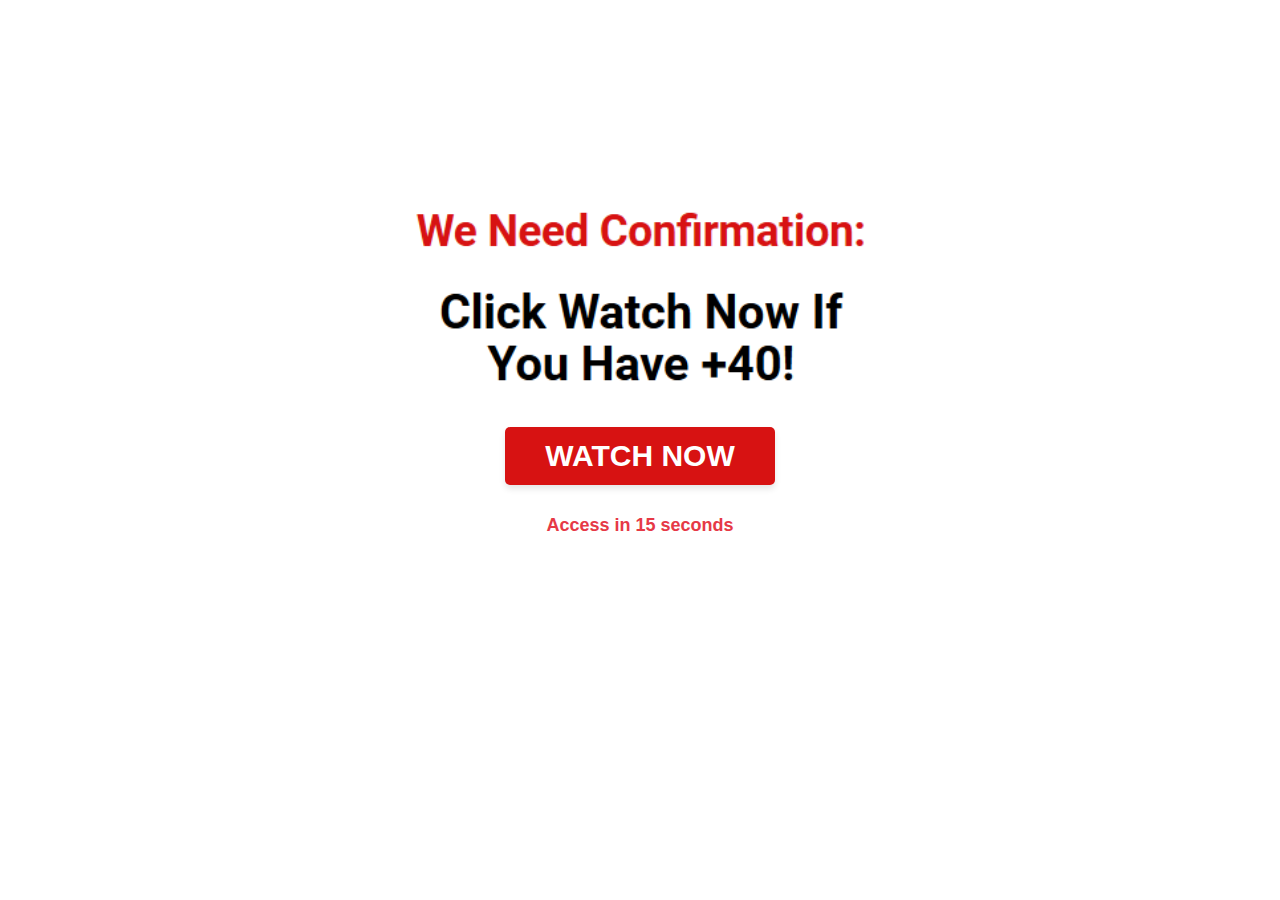
==== index.html @ 177a82c6 "Add files via upload" ====
<!DOCTYPE html>
<html lang="en">
  <head>
    <meta charset="UTF-8" />
    <title>Suplement</title>
    <meta
      name="viewport"
      content="width=device-width, initial-scale=1.0, maximum-scale=1.0, user-scalable=no"
    />
    <meta name="description" content="The Suplement combo!" />
    <style>
      body {
        margin: 0;
        padding: 0;
        min-height: 100vh;
        display: flex;
        flex-direction: column;
        background-color: white;
        font-family: Arial, sans-serif;
      }

      main {
        flex: 1;
        padding: 20px;
        text-align: center;
      }

      .btn {
        background-color: #d71212; /* Cor vermelha viva do botão */
        border: none;
        padding: 12px 40px;
        font-size: 30px;
        color: #ffffff; /* Texto branco */
        cursor: pointer;
        border-radius: 5px;
        font-weight: bold;
        text-transform: uppercase;
        box-shadow: 0 4px 6px rgba(0, 0, 0, 0.1);
        animation: pulse 1.5s infinite;
      }

      @keyframes pulse {
        0% {
          transform: scale(1);
        }
        50% {
          transform: scale(1.1);
        }
        100% {
          transform: scale(1);
        }
      }
      .btn:hover {
        background-color: #d62828; /* Tom mais escuro para hover */
      }

      .image-container {
        display: flex;
        flex-direction: column;
        align-items: center;
        gap: 15px; /* Espaçamento entre as imagens */
      }

      .image-container img {
        width: 100%;
        max-width: 500px;
        height: auto;
        border-radius: 10px;
      }

      #timer {
        margin-top: 15px;
        font-size: 18px;
        color: #e63946;
        font-weight: bold;
      }

      .confirmation-text {
        font-size: 22px;
        color: #e63946;
        font-weight: bold;
      }

      .confirmation-subtext {
        font-size: 18px;
        color: #000000;
        margin-bottom: 10px;
      }
    </style>
  </head>
  <body>
    <main>
      <div class="image-container" style="margin-top: 60px">
        <img src="assets/imagenova.png" alt="First Image" />
        <a href="https://twr.theman-health.com/ynjuj2e258/"
          ><button class="btn" id="proceedButton">WATCH NOW</button></a
        >
        <span id="timer">Access in 15 seconds</span>
      </div>
    </main>
    <script>
      // Timer Countdown
      let timeLeft = 15;
      const timerElement = document.getElementById("timer");

      function updateTimer() {
        if (timeLeft > 0) {
          timeLeft--;
          timerElement.textContent = `Access in ${timeLeft} seconds`;
        } else {
          clearInterval(timerInterval);
          timerElement.textContent = "Access granted...";
        }
      }

      let timerInterval = setInterval(updateTimer, 1000);
    </script>
  </body>
</html>
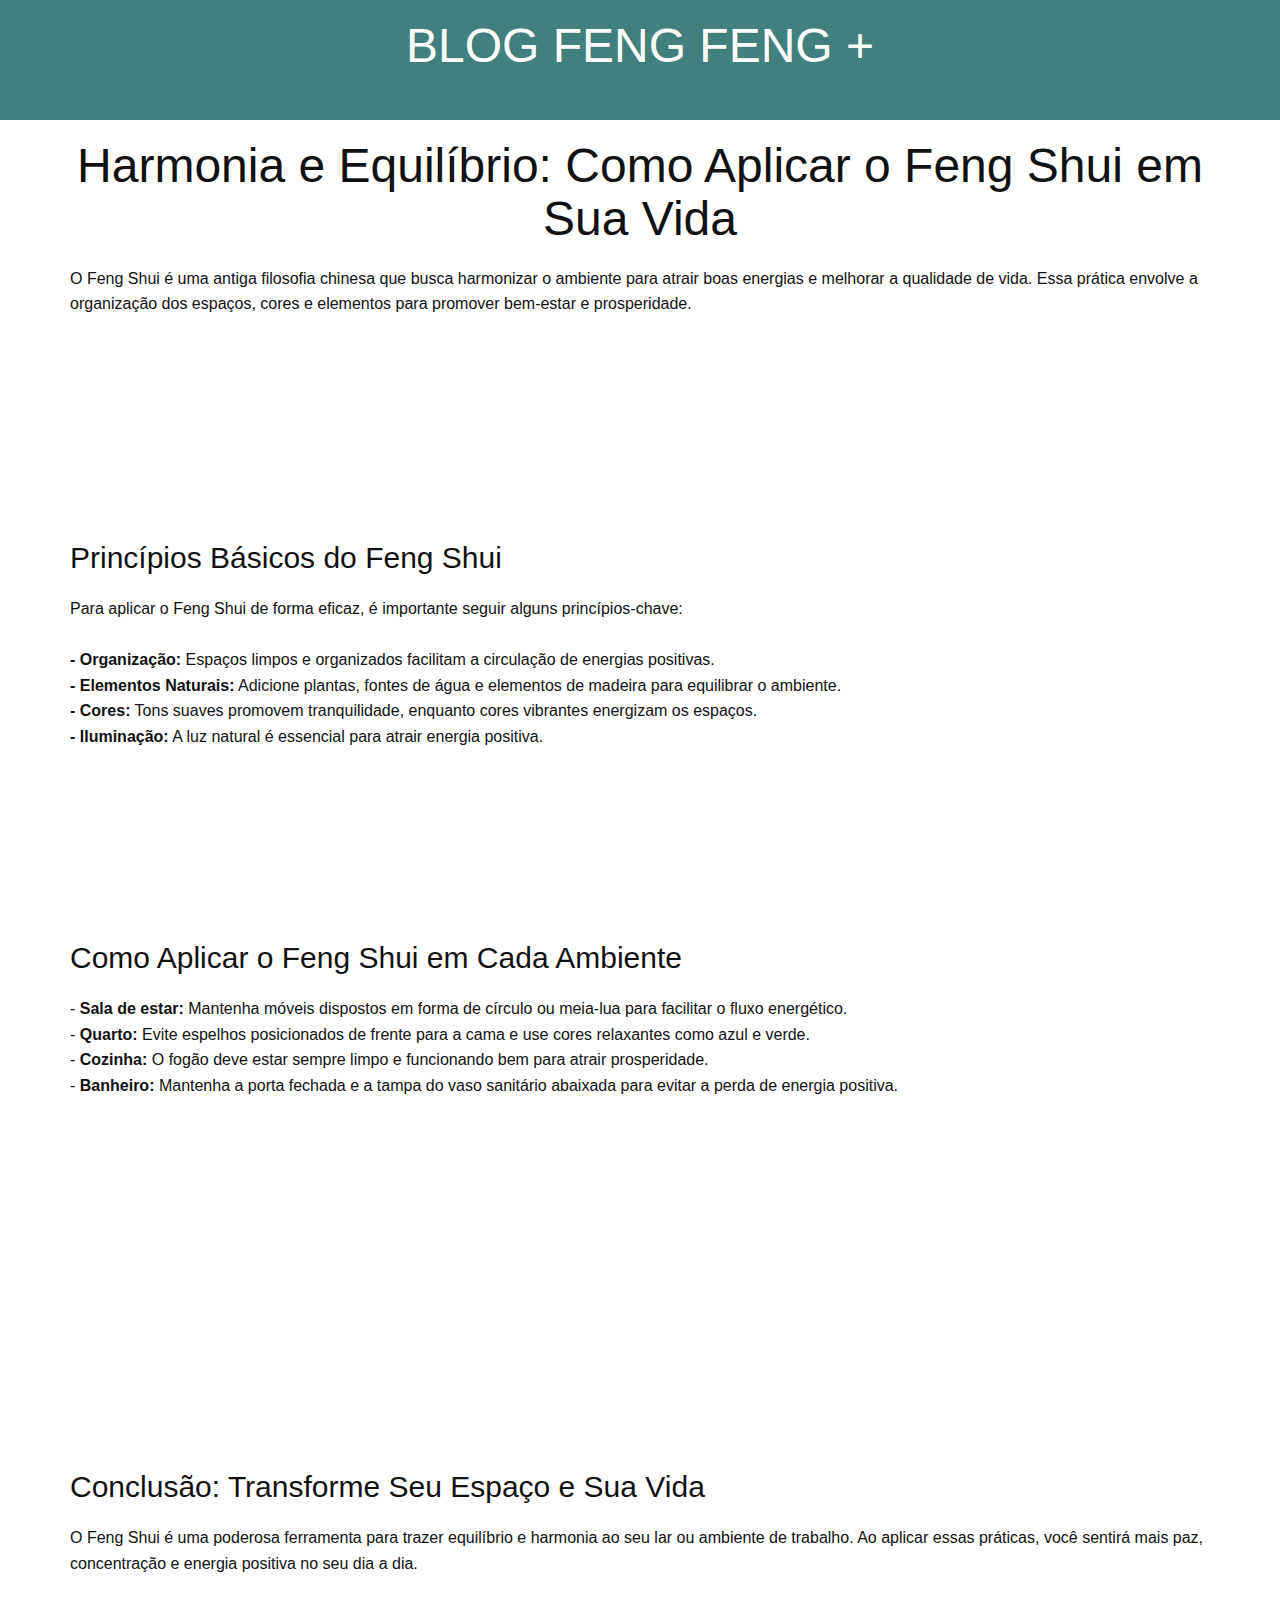
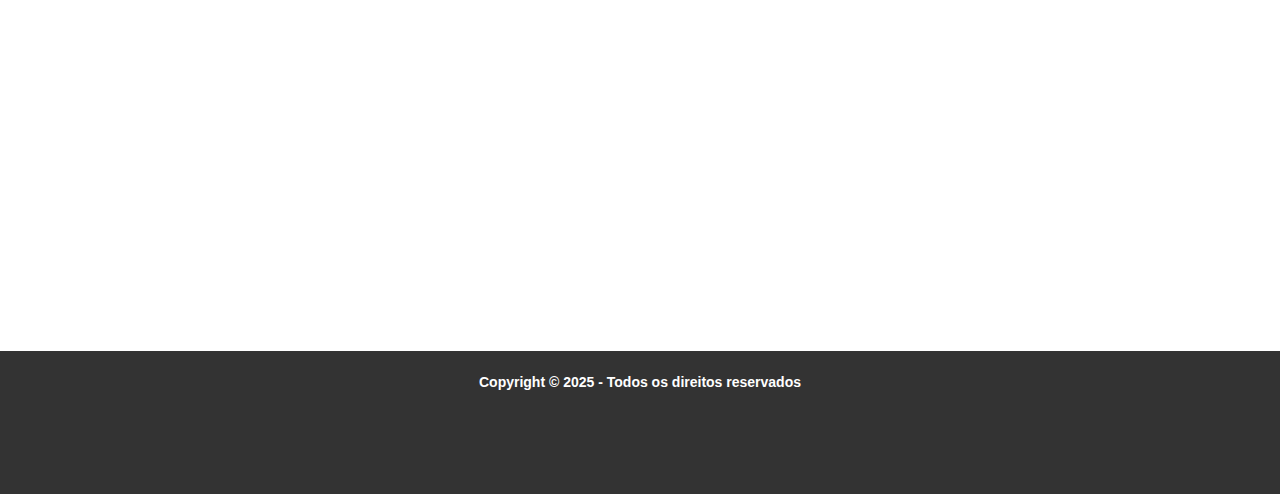
==== commit eca4cab9: "feng shui" ====
--- a/index.html
+++ b/index.html
@@ -1,119 +1,107 @@
-<!DOCTYPE html>
-<html lang="en">
-  <head>
-    <meta charset="UTF-8" />
-    <title>Suplement</title>
-    <meta
-      name="viewport"
-      content="width=device-width, initial-scale=1.0, maximum-scale=1.0, user-scalable=no"
-    />
-    <meta name="description" content="The Suplement combo!" />
-    <style>
-      body {
-        margin: 0;
-        padding: 0;
-        min-height: 100vh;
-        display: flex;
-        flex-direction: column;
-        background-color: white;
-        font-family: Arial, sans-serif;
-      }
-
-      main {
-        flex: 1;
-        padding: 20px;
-        text-align: center;
-      }
-
-      .btn {
-        background-color: #d71212; /* Cor vermelha viva do botão */
-        border: none;
-        padding: 12px 40px;
-        font-size: 30px;
-        color: #ffffff; /* Texto branco */
-        cursor: pointer;
-        border-radius: 5px;
-        font-weight: bold;
-        text-transform: uppercase;
-        box-shadow: 0 4px 6px rgba(0, 0, 0, 0.1);
-        animation: pulse 1.5s infinite;
-      }
-
-      @keyframes pulse {
-        0% {
-          transform: scale(1);
-        }
-        50% {
-          transform: scale(1.1);
-        }
-        100% {
-          transform: scale(1);
-        }
-      }
-      .btn:hover {
-        background-color: #d62828; /* Tom mais escuro para hover */
-      }
-
-      .image-container {
-        display: flex;
-        flex-direction: column;
-        align-items: center;
-        gap: 15px; /* Espaçamento entre as imagens */
-      }
-
-      .image-container img {
-        width: 100%;
-        max-width: 500px;
-        height: auto;
-        border-radius: 10px;
-      }
-
-      #timer {
-        margin-top: 15px;
-        font-size: 18px;
-        color: #e63946;
-        font-weight: bold;
-      }
-
-      .confirmation-text {
-        font-size: 22px;
-        color: #e63946;
-        font-weight: bold;
-      }
-
-      .confirmation-subtext {
-        font-size: 18px;
-        color: #000000;
-        margin-bottom: 10px;
-      }
-    </style>
-  </head>
-  <body>
-    <main>
-      <div class="image-container" style="margin-top: 60px">
-        <img src="assets/imagenova.png" alt="First Image" />
-        <a href="https://twr.theman-health.com/ynjuj2e258/"
-          ><button class="btn" id="proceedButton">WATCH NOW</button></a
-        >
-        <span id="timer">Access in 15 seconds</span>
-      </div>
-    </main>
-    <script>
-      // Timer Countdown
-      let timeLeft = 15;
-      const timerElement = document.getElementById("timer");
-
-      function updateTimer() {
-        if (timeLeft > 0) {
-          timeLeft--;
-          timerElement.textContent = `Access in ${timeLeft} seconds`;
-        } else {
-          clearInterval(timerInterval);
-          timerElement.textContent = "Access granted...";
-        }
-      }
-
-      let timerInterval = setInterval(updateTimer, 1000);
-    </script>
-  </body>
-</html>
+<!DOCTYPE html>
+<html style="font-size: 16px" lang="pt">
+  <head>
+    <meta name="viewport" content="width=device-width, initial-scale=1.0" />
+    <meta charset="utf-8" />
+    <meta
+      name="keywords"
+      content="​Harmonia e Equilíbrio: Como Aplicar o Feng Shui em Sua Vida"
+    />
+    <meta name="description" content="" />
+    <title>Feng Shui</title>
+    <link rel="stylesheet" href="css/nicepage.css" media="screen" />
+    <link rel="stylesheet" href="css/index.css" media="screen" />
+    <script
+      class="u-script"
+      type="text/javascript"
+      src="js/jquery.js"
+      defer=""
+    ></script>
+    <script
+      class="u-script"
+      type="text/javascript"
+      src="js/nicepage.js"
+      defer=""
+    ></script>
+    <meta name="theme-color" content="#478ac9" />
+  </head>
+  <body class="u-body u-xl-mode" data-lang="pt">
+    <header class="u-clearfix u-header u-section-row-container">
+      <div class="u-section-rows">
+        <div class="u-section-row u-palette-4-dark-2">
+          <div class="u-clearfix u-sheet u-sheet-1">
+            <h1 class="u-align-center u-text">BLOG FENG FENG +</h1>
+          </div>
+        </div>
+      </div>
+    </header>
+
+    <section class="u-clearfix u-section-1">
+      <div class="u-clearfix u-sheet u-sheet-1">
+        <h1 class="u-align-center u-text">
+          Harmonia e Equilíbrio: Como Aplicar o Feng Shui em Sua Vida
+        </h1>
+        <p class="u-text">
+          O Feng Shui é uma antiga filosofia chinesa que busca harmonizar o
+          ambiente para atrair boas energias e melhorar a qualidade de vida.
+          Essa prática envolve a organização dos espaços, cores e elementos para
+          promover bem-estar e prosperidade.
+        </p>
+      </div>
+    </section>
+
+    <section class="u-clearfix u-section-2">
+      <div class="u-clearfix u-sheet u-sheet-1">
+        <h3 class="u-text">Princípios Básicos do Feng Shui</h3>
+        <p class="u-text">
+          Para aplicar o Feng Shui de forma eficaz, é importante seguir alguns
+          princípios-chave:<br />
+          <br /><b>- Organização:</b> Espaços limpos e organizados facilitam a
+          circulação de energias positivas.<br />
+          <b>- Elementos Naturais:</b> Adicione plantas, fontes de água e
+          elementos de madeira para equilibrar o ambiente.<br />
+          <b>- Cores:</b> Tons suaves promovem tranquilidade, enquanto cores
+          vibrantes energizam os espaços.<br />
+          <b>- Iluminação:</b> A luz natural é essencial para atrair energia
+          positiva.<br />
+        </p>
+      </div>
+    </section>
+
+    <section class="u-clearfix u-section-3">
+      <div class="u-clearfix u-sheet u-sheet-1">
+        <h3 class="u-text">Como Aplicar o Feng Shui em Cada Ambiente</h3>
+        <p class="u-text">
+          - <b>Sala de estar:</b> Mantenha móveis dispostos em forma de círculo
+          ou meia-lua para facilitar o fluxo energético.<br />
+          - <b>Quarto:</b> Evite espelhos posicionados de frente para a cama e
+          use cores relaxantes como azul e verde.<br />
+          - <b>Cozinha:</b> O fogão deve estar sempre limpo e funcionando bem
+          para atrair prosperidade.<br />
+          - <b>Banheiro:</b> Mantenha a porta fechada e a tampa do vaso
+          sanitário abaixada para evitar a perda de energia positiva.<br />
+        </p>
+      </div>
+    </section>
+
+    <section class="u-clearfix u-section-4">
+      <div class="u-clearfix u-sheet u-sheet-1">
+        <h3 class="u-text">Conclusão: Transforme Seu Espaço e Sua Vida</h3>
+        <p class="u-text">
+          O Feng Shui é uma poderosa ferramenta para trazer equilíbrio e
+          harmonia ao seu lar ou ambiente de trabalho. Ao aplicar essas
+          práticas, você sentirá mais paz, concentração e energia positiva no
+          seu dia a dia.
+        </p>
+      </div>
+    </section>
+
+    <footer class="u-align-center u-footer u-grey-80">
+      <div class="u-clearfix u-sheet u-sheet-1">
+        <p class="u-small-text u-text">
+          <b>Copyright © 2025 - Todos os direitos reservados</b>
+        </p>
+      </div>
+    </footer>
+  </body>
+</html>
--- a/css/nicepage.css
+++ b/css/nicepage.css
@@ -0,0 +1,44100 @@
+/*begin-commonstyles library*//*!
+ * froala_editor v4.0.6 (https://www.froala.com/wysiwyg-editor)
+ * License https://froala.com/wysiwyg-editor/terms/
+ * Copyright 2014-2021 Froala Labs
+ */
+
+.fr-clearfix::after {
+  clear: both;
+  display: block;
+  content: "";
+  height: 0; }
+
+.fr-hide-by-clipping {
+  position: absolute;
+  width: 1px;
+  height: 1px;
+  padding: 0;
+  margin: -1px;
+  overflow: hidden;
+  clip: rect(0, 0, 0, 0);
+  border: 0; }
+
+.fr-view img.fr-rounded, .fr-view .fr-img-caption.fr-rounded img {
+  border-radius: 10px;
+  -moz-border-radius: 10px;
+  -webkit-border-radius: 10px;
+  -moz-background-clip: padding;
+  -webkit-background-clip: padding-box;
+  background-clip: padding-box; }
+
+.fr-view img.fr-shadow, .fr-view .fr-img-caption.fr-shadow img {
+  -webkit-box-shadow: 10px 10px 5px 0px #cccccc;
+  -moz-box-shadow: 10px 10px 5px 0px #cccccc;
+  box-shadow: 10px 10px 5px 0px #cccccc; }
+
+.fr-view img.fr-bordered, .fr-view .fr-img-caption.fr-bordered img {
+  border: solid 5px #CCC; }
+
+.fr-view img.fr-bordered {
+  -webkit-box-sizing: content-box;
+  -moz-box-sizing: content-box;
+  box-sizing: content-box; }
+
+.fr-view .fr-img-caption.fr-bordered img {
+  -webkit-box-sizing: border-box;
+  -moz-box-sizing: border-box;
+  box-sizing: border-box; }
+
+.fr-view {
+  word-wrap: break-word; }
+  .fr-view span[style~="color:"] a {
+    color: inherit; }
+  .fr-view strong {
+    font-weight: 700; }
+  .fr-view table[border='0'] td:not([class]), .fr-view table[border='0'] th:not([class]), .fr-view table[border='0'] td[class=""], .fr-view table[border='0'] th[class=""] {
+    border-width: 0px; }
+  .fr-view table {
+    border: none;
+    border-collapse: collapse;
+    empty-cells: show;
+    max-width: 100%; }
+    .fr-view table td {
+      min-width: 5px; }
+    .fr-view table.fr-dashed-borders td, .fr-view table.fr-dashed-borders th {
+      border-style: dashed; }
+    .fr-view table.fr-alternate-rows tbody tr:nth-child(2n) {
+      background: whitesmoke; }
+    .fr-view table td, .fr-view table th {
+      border: 1px solid #DDD; }
+      .fr-view table td:empty, .fr-view table th:empty {
+        height: 20px; }
+      .fr-view table td.fr-highlighted, .fr-view table th.fr-highlighted {
+        border: 1px double red; }
+      .fr-view table td.fr-thick, .fr-view table th.fr-thick {
+        border-width: 2px; }
+    .fr-view table th {
+      background: #ececec; }
+  .fr-view hr {
+    clear: both;
+    user-select: none;
+    -o-user-select: none;
+    -moz-user-select: none;
+    -khtml-user-select: none;
+    -webkit-user-select: none;
+    -ms-user-select: none;
+    break-after: always;
+    page-break-after: always; }
+  .fr-view .fr-file {
+    position: relative; }
+    .fr-view .fr-file::after {
+      position: relative;
+      content: "\1F4CE";
+      font-weight: normal; }
+  .fr-view pre {
+    white-space: pre-wrap;
+    word-wrap: break-word;
+    overflow: visible; }
+/*  .fr-view[dir="rtl"] blockquote {
+    border-left: none;
+    border-right: solid 2px #5E35B1;
+    margin-right: 0;
+    padding-right: 5px;
+    padding-left: 0; }
+    .fr-view[dir="rtl"] blockquote blockquote {
+      border-color: #00BCD4; }
+      .fr-view[dir="rtl"] blockquote blockquote blockquote {
+        border-color: #43A047; }
+  .fr-view blockquote {
+    border-left: solid 2px #5E35B1;
+    margin-left: 0;
+    padding-left: 5px;
+    color: #5E35B1; }
+    .fr-view blockquote blockquote {
+      border-color: #00BCD4;
+      color: #00BCD4; }
+      .fr-view blockquote blockquote blockquote {
+        border-color: #43A047;
+        color: #43A047; } */
+  .fr-view span.fr-emoticon {
+    font-weight: normal;
+    font-family: "Apple Color Emoji","Segoe UI Emoji","NotoColorEmoji","Segoe UI Symbol","Android Emoji","EmojiSymbols";
+    display: inline;
+    line-height: 0; }
+    .fr-view span.fr-emoticon.fr-emoticon-img {
+      background-repeat: no-repeat !important;
+      font-size: inherit;
+      height: 1em;
+      width: 1em;
+      min-height: 20px;
+      min-width: 20px;
+      display: inline-block;
+      margin: -.1em .1em .1em;
+      line-height: 1;
+      vertical-align: middle; }
+  .fr-view .fr-text-gray {
+    color: #AAA !important; }
+  .fr-view .fr-text-bordered {
+    border-top: solid 1px #222;
+    border-bottom: solid 1px #222;
+    padding: 10px 0; }
+  .fr-view .fr-text-spaced {
+    letter-spacing: 1px; }
+  .fr-view .fr-text-uppercase {
+    text-transform: uppercase; }
+  .fr-view .fr-class-highlighted {
+    background-color: #ffff00; }
+  .fr-view .fr-class-code {
+    border-color: #cccccc;
+    border-radius: 2px;
+    -moz-border-radius: 2px;
+    -webkit-border-radius: 2px;
+    -moz-background-clip: padding;
+    -webkit-background-clip: padding-box;
+    background-clip: padding-box;
+    background: #f5f5f5;
+    padding: 10px;
+    font-family: "Courier New", Courier, monospace; }
+  .fr-view .fr-class-transparency {
+    opacity: 0.5; }
+  .fr-view img {
+    position: relative;
+    max-width: 100%; }
+    .fr-view img.fr-dib {
+      margin: 10px auto;
+      display: block;
+      float: none;
+      vertical-align: top; }
+      .fr-view img.fr-dib.fr-fil {
+        margin-left: 0;
+        text-align: left; }
+      .fr-view img.fr-dib.fr-fir {
+        margin-right: 0;
+        text-align: right; }
+    .fr-view img.fr-dii {
+      display: inline-block;
+      float: none;
+      vertical-align: bottom;
+      margin-left: 5px;
+      margin-right: 5px;
+      max-width: calc(100% - (2 * 5px)); }
+      .fr-view img.fr-dii.fr-fil {
+        float: left;
+        margin: 10px 15px 10px 0;
+        max-width: calc(100% - 5px); }
+      .fr-view img.fr-dii.fr-fir {
+        float: right;
+        margin: 10px 0 10px 15px;
+        max-width: calc(100% - 5px); }
+  .fr-view span.fr-img-caption {
+    position: relative;
+    max-width: 100%; }
+    .fr-view span.fr-img-caption.fr-dib {
+      margin: 5px auto;
+      display: block;
+      float: none;
+      vertical-align: top; }
+      .fr-view span.fr-img-caption.fr-dib.fr-fil {
+        margin-left: 0;
+        text-align: left; }
+      .fr-view span.fr-img-caption.fr-dib.fr-fir {
+        margin-right: 0;
+        text-align: right; }
+    .fr-view span.fr-img-caption.fr-dii {
+      display: inline-block;
+      float: none;
+      vertical-align: bottom;
+      margin-left: 5px;
+      margin-right: 5px;
+      max-width: calc(100% - (2 * 5px)); }
+      .fr-view span.fr-img-caption.fr-dii.fr-fil {
+        float: left;
+        margin: 5px 5px 5px 0;
+        max-width: calc(100% - 5px); }
+      .fr-view span.fr-img-caption.fr-dii.fr-fir {
+        float: right;
+        margin: 5px 0 5px 5px;
+        max-width: calc(100% - 5px); }
+  .fr-view .fr-video {
+    text-align: center;
+    position: relative; }
+    .fr-view .fr-video.fr-rv {
+      padding-bottom: 56.25%;
+      padding-top: 30px;
+      height: 0;
+      overflow: hidden; }
+      .fr-view .fr-video.fr-rv > iframe, .fr-view .fr-video.fr-rv object, .fr-view .fr-video.fr-rv embed {
+        position: absolute !important;
+        top: 0;
+        left: 0;
+        width: 100%;
+        height: 100%; }
+    .fr-view .fr-video > * {
+      -webkit-box-sizing: content-box;
+      -moz-box-sizing: content-box;
+      box-sizing: content-box;
+      max-width: 100%;
+      border: none; }
+    .fr-view .fr-video.fr-dvb {
+      display: block;
+      clear: both; }
+      .fr-view .fr-video.fr-dvb.fr-fvl {
+        text-align: left; }
+      .fr-view .fr-video.fr-dvb.fr-fvr {
+        text-align: right; }
+    .fr-view .fr-video.fr-dvi {
+      display: inline-block; }
+      .fr-view .fr-video.fr-dvi.fr-fvl {
+        float: left; }
+      .fr-view .fr-video.fr-dvi.fr-fvr {
+        float: right; }
+  .fr-view a.fr-strong {
+    font-weight: 700; }
+  .fr-view a.fr-green {
+    color: green; }
+  .fr-view .fr-img-caption {
+    text-align: center; }
+    .fr-view .fr-img-caption .fr-img-wrap {
+      padding: 0;
+      margin: auto;
+      text-align: center;
+      width: 100%; }
+      .fr-view .fr-img-caption .fr-img-wrap a {
+        display: block; }
+      .fr-view .fr-img-caption .fr-img-wrap img {
+        display: block;
+        margin: auto;
+        width: 100%; }
+      .fr-view .fr-img-caption .fr-img-wrap > span {
+        margin: auto;
+        display: block;
+        padding: 5px 5px 10px;
+        font-size: 14px;
+        font-weight: initial;
+        -webkit-box-sizing: border-box;
+        -moz-box-sizing: border-box;
+        box-sizing: border-box;
+        -webkit-opacity: 0.9;
+        -moz-opacity: 0.9;
+        opacity: 0.9;
+        -ms-filter: "progid:DXImageTransform.Microsoft.Alpha(Opacity=0)";
+        width: 100%;
+        text-align: center; }
+  .fr-view button.fr-rounded, .fr-view input.fr-rounded, .fr-view textarea.fr-rounded {
+    border-radius: 10px;
+    -moz-border-radius: 10px;
+    -webkit-border-radius: 10px;
+    -moz-background-clip: padding;
+    -webkit-background-clip: padding-box;
+    background-clip: padding-box; }
+  .fr-view button.fr-large, .fr-view input.fr-large, .fr-view textarea.fr-large {
+    font-size: 24px; }
+
+/**
+ * Image style.
+ */
+a.fr-view.fr-strong {
+  font-weight: 700; }
+a.fr-view.fr-green {
+  color: green; }
+
+/**
+ * Link style.
+ */
+img.fr-view {
+  position: relative;
+  max-width: 100%; }
+  img.fr-view.fr-dib {
+    margin: 5px auto;
+    display: block;
+    float: none;
+    vertical-align: top; }
+    img.fr-view.fr-dib.fr-fil {
+      margin-left: 0;
+      text-align: left; }
+    img.fr-view.fr-dib.fr-fir {
+      margin-right: 0;
+      text-align: right; }
+  img.fr-view.fr-dii {
+    display: inline-block;
+    float: none;
+    vertical-align: bottom;
+    margin-left: 5px;
+    margin-right: 5px;
+    max-width: calc(100% - (2 * 5px)); }
+    img.fr-view.fr-dii.fr-fil {
+      float: left;
+      margin: 5px 5px 5px 0;
+      max-width: calc(100% - 5px); }
+    img.fr-view.fr-dii.fr-fir {
+      float: right;
+      margin: 5px 0 5px 5px;
+      max-width: calc(100% - 5px); }
+
+span.fr-img-caption.fr-view {
+  position: relative;
+  max-width: 100%; }
+  span.fr-img-caption.fr-view.fr-dib {
+    margin: 5px auto;
+    display: block;
+    float: none;
+    vertical-align: top; }
+    span.fr-img-caption.fr-view.fr-dib.fr-fil {
+      margin-left: 0;
+      text-align: left; }
+    span.fr-img-caption.fr-view.fr-dib.fr-fir {
+      margin-right: 0;
+      text-align: right; }
+  span.fr-img-caption.fr-view.fr-dii {
+    display: inline-block;
+    float: none;
+    vertical-align: bottom;
+    margin-left: 5px;
+    margin-right: 5px;
+    max-width: calc(100% - (2 * 5px)); }
+    span.fr-img-caption.fr-view.fr-dii.fr-fil {
+      float: left;
+      margin: 5px 5px 5px 0;
+      max-width: calc(100% - 5px); }
+    span.fr-img-caption.fr-view.fr-dii.fr-fir {
+      float: right;
+      margin: 5px 0 5px 5px;
+      max-width: calc(100% - 5px); }
+/*end-commonstyles library*/@charset "UTF-8";
+.u-hidden-block {
+  visibility: hidden!important;
+}
+.u-locked-block {
+  pointer-events: none!important;
+}
+/*! normalize.css v4.1.1 | MIT License | github.com/necolas/normalize.css */
+html {
+  font-family: sans-serif;
+  -ms-text-size-adjust: 100%;
+  -webkit-text-size-adjust: 100%;
+}
+body {
+  margin: 0;
+}
+article,
+aside,
+details,
+figcaption,
+figure,
+footer,
+header,
+main,
+menu,
+nav,
+section,
+summary {
+  display: block;
+}
+audio,
+canvas,
+progress,
+video {
+  display: inline-block;
+}
+audio:not([controls]) {
+  display: none;
+  height: 0;
+}
+progress {
+  vertical-align: baseline;
+}
+template,
+[hidden] {
+  display: none;
+}
+a {
+  background-color: transparent;
+  -webkit-text-decoration-skip: objects;
+}
+a:active,
+a:hover {
+  outline-width: 0;
+}
+abbr[title] {
+  border-bottom: none;
+  text-decoration: underline;
+}
+b,
+strong {
+  font-weight: inherit;
+  font-weight: bold;
+}
+dfn {
+  font-style: italic;
+}
+h1 {
+  font-size: 2em;
+  margin: 0.67em 0;
+}
+mark {
+  background-color: #ff0;
+  color: #000;
+}
+small {
+  font-size: 80%;
+}
+sub,
+sup {
+  font-size: 75%;
+  line-height: 0;
+  position: relative;
+  vertical-align: baseline;
+}
+sub {
+  bottom: -0.25em;
+}
+sup {
+  top: -0.5em;
+}
+img {
+  border-style: none;
+}
+svg:not(:root) {
+  overflow: hidden;
+}
+code,
+kbd,
+pre,
+samp {
+  font-family: monospace,monospace;
+  font-size: 1em;
+}
+hr {
+  box-sizing: content-box;
+  height: 0;
+  overflow: visible;
+}
+button,
+input,
+optgroup,
+select,
+textarea {
+  color: inherit;
+  font: inherit;
+  margin: 0;
+}
+optgroup {
+  font-weight: 700;
+}
+button,
+input {
+  overflow: visible;
+}
+button,
+select {
+  text-transform: none;
+}
+button,
+html [type="button"],
+[type="reset"],
+[type="submit"] {
+  -webkit-appearance: button;
+}
+button::-moz-focus-inner,
+[type="button"]::-moz-focus-inner,
+[type="reset"]::-moz-focus-inner,
+[type="submit"]::-moz-focus-inner {
+  border-style: none;
+  padding: 0;
+}
+button:-moz-focusring,
+[type="button"]:-moz-focusring,
+[type="reset"]:-moz-focusring,
+[type="submit"]:-moz-focusring {
+  outline: 1px dotted ButtonText;
+}
+fieldset {
+  border: 1px solid silver;
+  margin: 0 2px;
+  padding: 0.35em 0.625em 0.75em;
+}
+legend {
+  box-sizing: border-box;
+  color: inherit;
+  display: table;
+  max-width: 100%;
+  padding: 0;
+  white-space: normal;
+}
+textarea {
+  overflow: auto;
+  outline: none;
+}
+button,
+select,
+input,
+textarea {
+  outline: none;
+}
+[type="checkbox"],
+[type="radio"] {
+  box-sizing: border-box;
+  padding: 0;
+}
+[type="number"]::-webkit-inner-spin-button,
+[type="number"]::-webkit-outer-spin-button {
+  height: auto;
+}
+[type="search"] {
+  -webkit-appearance: textfield;
+  outline-offset: -2px;
+}
+[type="search"]::-webkit-search-cancel-button,
+[type="search"]::-webkit-search-decoration {
+  -webkit-appearance: none;
+}
+::-webkit-input-placeholder {
+  color: inherit;
+  opacity: 0.54;
+}
+::-webkit-file-upload-button {
+  -webkit-appearance: button;
+  font: inherit;
+}
+ul,
+ol {
+  padding-left: 20px;
+}
+/* Fade effect */
+/* Over effect */
+/* Slide effect */
+/* Over and Slide effect */
+/* Flip Left effect */
+/* Flip Right effect */
+/* Flip Top effect */
+/* Flip Bottom effect */
+/* Wobble Left effect */
+/* Wobble Right effect */
+/* Wobble top effect */
+/* Wobble bottom effect */
+/* Zoom and Rotate Effects */
+/* Utility */
+.u-over-slide {
+  position: absolute;
+  left: 0;
+  top: 0;
+  width: 100%;
+  height: 100%;
+}
+.u-background-effect {
+  overflow: hidden;
+}
+.u-background-effect ~ .u-container-layout {
+  cursor: pointer;
+}
+/* Fade effect */
+.u-effect-fade .u-over-slide {
+  opacity: 0;
+  transition: all 500ms ease;
+}
+.u-effect-fade:hover .u-over-slide,
+.u-effect-fade.u-effect-active .u-over-slide {
+  opacity: 1;
+}
+/* Over effect */
+.u-effect-over-left .u-over-slide {
+  transform: translate(-100%, 0);
+  transition: all 500ms ease;
+}
+.u-effect-over-left:hover .u-over-slide,
+.u-effect-over-left.u-effect-active .u-over-slide {
+  transform: translate(0, 0);
+}
+.u-effect-over-right .u-over-slide {
+  transform: translate(100%, 0);
+  transition: all 500ms ease;
+}
+.u-effect-over-right:hover .u-over-slide,
+.u-effect-over-right.u-effect-active .u-over-slide {
+  transform: translate(0, 0);
+}
+.u-effect-over-top .u-over-slide {
+  transform: translate(0, -100%);
+  transition: all 500ms ease;
+}
+.u-effect-over-top:hover .u-over-slide,
+.u-effect-over-top.u-effect-active .u-over-slide {
+  transform: translate(0, 0);
+}
+.u-effect-over-bottom .u-over-slide {
+  transform: translate(0, 100%);
+  transition: all 500ms ease;
+}
+.u-effect-over-bottom:hover .u-over-slide,
+.u-effect-over-bottom.u-effect-active .u-over-slide {
+  transform: translate(0, 0);
+}
+.u-effect-over-topleft .u-over-slide {
+  transform: translate(-100%, -100%);
+  transition: all 500ms ease;
+}
+.u-effect-over-topleft:hover .u-over-slide,
+.u-effect-over-topleft.u-effect-active .u-over-slide {
+  transform: translate(0, 0);
+}
+.u-effect-over-topright .u-over-slide {
+  transform: translate(100%, -100%);
+  transition: all 500ms ease;
+}
+.u-effect-over-topright:hover .u-over-slide,
+.u-effect-over-topright.u-effect-active .u-over-slide {
+  transform: translate(0, 0);
+}
+.u-effect-over-bottomleft .u-over-slide {
+  transform: translate(-100%, 100%);
+  transition: all 500ms ease;
+}
+.u-effect-over-bottomleft:hover .u-over-slide,
+.u-effect-over-bottomleft.u-effect-active .u-over-slide {
+  transform: translate(0, 0);
+}
+.u-effect-over-bottomright .u-over-slide {
+  transform: translate(100%, 100%);
+  transition: all 500ms ease;
+}
+.u-effect-over-bottomright:hover .u-over-slide,
+.u-effect-over-bottomright.u-effect-active .u-over-slide {
+  transform: translate(0, 0);
+}
+/* Slide effect */
+.u-effect-slide-left .u-over-slide {
+  transform: translate(-100%, 0);
+  transition: all 500ms ease;
+}
+.u-effect-slide-left:hover .u-over-slide,
+.u-effect-slide-left.u-effect-active .u-over-slide {
+  transform: translate(0, 0);
+}
+.u-effect-slide-left .u-back-slide {
+  transition: all 500ms ease;
+}
+.u-effect-slide-left:hover .u-back-slide,
+.u-effect-slide-left.u-effect-active .u-back-slide {
+  transform: translate(100%, 0);
+}
+.u-effect-slide-right .u-over-slide {
+  transform: translate(100%, 0);
+  transition: all 500ms ease;
+}
+.u-effect-slide-right:hover .u-over-slide,
+.u-effect-slide-right.u-effect-active .u-over-slide {
+  transform: translate(0, 0);
+}
+.u-effect-slide-right .u-back-slide {
+  transition: all 500ms ease;
+}
+.u-effect-slide-right:hover .u-back-slide,
+.u-effect-slide-right.u-effect-active .u-back-slide {
+  transform: translate(-100%, 0);
+}
+.u-effect-slide-top .u-over-slide {
+  transform: translate(0, -100%);
+  transition: all 500ms ease;
+}
+.u-effect-slide-top:hover .u-over-slide,
+.u-effect-slide-top.u-effect-active .u-over-slide {
+  transform: translate(0, 0);
+}
+.u-effect-slide-top .u-back-slide {
+  transition: all 500ms ease;
+}
+.u-effect-slide-top:hover .u-back-slide,
+.u-effect-slide-top.u-effect-active .u-back-slide {
+  transform: translate(0, 100%);
+}
+.u-effect-slide-bottom .u-over-slide {
+  transform: translate(0, 100%);
+  transition: all 500ms ease;
+}
+.u-effect-slide-bottom:hover .u-over-slide,
+.u-effect-slide-bottom.u-effect-active .u-over-slide {
+  transform: translate(0, 0);
+}
+.u-effect-slide-bottom .u-back-slide {
+  transition: all 500ms ease;
+}
+.u-effect-slide-bottom:hover .u-back-slide,
+.u-effect-slide-bottom.u-effect-active .u-back-slide {
+  transform: translate(0, -100%);
+}
+.u-effect-slide-topleft .u-over-slide {
+  transform: translate(-100%, -100%);
+  transition: all 500ms ease;
+}
+.u-effect-slide-topleft:hover .u-over-slide,
+.u-effect-slide-topleft.u-effect-active .u-over-slide {
+  transform: translate(0, 0);
+}
+.u-effect-slide-topleft .u-back-slide {
+  transition: all 500ms ease;
+}
+.u-effect-slide-topleft:hover .u-back-slide,
+.u-effect-slide-topleft.u-effect-active .u-back-slide {
+  transform: translate(100%, 100%);
+}
+.u-effect-slide-topright .u-over-slide {
+  transform: translate(100%, -100%);
+  transition: all 500ms ease;
+}
+.u-effect-slide-topright:hover .u-over-slide,
+.u-effect-slide-topright.u-effect-active .u-over-slide {
+  transform: translate(0, 0);
+}
+.u-effect-slide-topright .u-back-slide {
+  transition: all 500ms ease;
+}
+.u-effect-slide-topright:hover .u-back-slide,
+.u-effect-slide-topright.u-effect-active .u-back-slide {
+  transform: translate(-100%, 100%);
+}
+.u-effect-slide-bottomleft .u-over-slide {
+  transform: translate(-100%, 100%);
+  transition: all 500ms ease;
+}
+.u-effect-slide-bottomleft:hover .u-over-slide,
+.u-effect-slide-bottomleft.u-effect-active .u-over-slide {
+  transform: translate(0, 0);
+}
+.u-effect-slide-bottomleft .u-back-slide {
+  transition: all 500ms ease;
+}
+.u-effect-slide-bottomleft:hover .u-back-slide,
+.u-effect-slide-bottomleft.u-effect-active .u-back-slide {
+  transform: translate(100%, -100%);
+}
+.u-effect-slide-bottomright .u-over-slide {
+  transform: translate(100%, 100%);
+  transition: all 500ms ease;
+}
+.u-effect-slide-bottomright:hover .u-over-slide,
+.u-effect-slide-bottomright.u-effect-active .u-over-slide {
+  transform: translate(0, 0);
+}
+.u-effect-slide-bottomright .u-back-slide {
+  transition: all 500ms ease;
+}
+.u-effect-slide-bottomright:hover .u-back-slide,
+.u-effect-slide-bottomright.u-effect-active .u-back-slide {
+  transform: translate(-100%, -100%);
+}
+/* Flip */
+.u-effect-flip-left,
+.u-effect-flip-left .u-slidesWrapper {
+  perspective: 300px;
+}
+.u-effect-flip-left .u-over-slide {
+  opacity: 0;
+  transform: rotateY(180deg);
+  transform-origin: center left;
+  transition: transform 500ms ease, transform-origin 500ms ease, opacity 0ms ease 500ms;
+}
+.u-effect-flip-left:hover .u-over-slide,
+.u-effect-flip-left.u-effect-active .u-over-slide {
+  opacity: 1;
+  transform: rotateY(0deg);
+  transition: transform 500ms ease, transform-origin 500ms ease;
+}
+.u-effect-flip-right,
+.u-effect-flip-right .u-slidesWrapper {
+  perspective: 300px;
+}
+.u-effect-flip-right .u-over-slide {
+  opacity: 0;
+  transform: rotateY(-180deg);
+  transform-origin: center right;
+  transition: transform 500ms ease, transform-origin 500ms ease, opacity 0ms ease 500ms;
+}
+.u-effect-flip-right:hover .u-over-slide,
+.u-effect-flip-right.u-effect-active .u-over-slide {
+  opacity: 1;
+  transform: rotateY(0deg);
+  transition: transform 500ms ease, transform-origin 500ms ease;
+}
+.u-effect-flip-top,
+.u-effect-flip-top .u-slidesWrapper {
+  perspective: 300px;
+}
+.u-effect-flip-top .u-over-slide {
+  opacity: 0;
+  transform: rotateX(-180deg);
+  transform-origin: center top;
+  transition: transform 500ms ease, transform-origin 500ms ease, opacity 0ms ease 500ms;
+}
+.u-effect-flip-top:hover .u-over-slide,
+.u-effect-flip-top.u-effect-active .u-over-slide {
+  opacity: 1;
+  transform: rotateX(0deg);
+  transition: transform 500ms ease, transform-origin 500ms ease;
+}
+.u-effect-flip-bottom,
+.u-effect-flip-bottom .u-slidesWrapper {
+  perspective: 300px;
+}
+.u-effect-flip-bottom .u-over-slide {
+  opacity: 0;
+  transform: rotateX(180deg);
+  transform-origin: center bottom;
+  transition: transform 500ms ease, transform-origin 500ms ease, opacity 0ms ease 500ms;
+}
+.u-effect-flip-bottom:hover .u-over-slide,
+.u-effect-flip-bottom.u-effect-active .u-over-slide {
+  opacity: 1;
+  transform: rotateX(0deg);
+  transition: transform 500ms ease, transform-origin 500ms ease;
+}
+/* Wooble */
+.u-effect-wobble-left,
+.u-effect-wobble-left .u-slidesWrapper {
+  perspective: 300px;
+}
+.u-effect-wobble-left .u-over-slide {
+  opacity: 0;
+  transform: rotateY(130deg);
+  transform-origin: center left;
+  transition: transform 500ms ease, transform-origin 500ms ease, opacity 0ms ease 500ms;
+}
+.u-effect-wobble-left:hover .u-over-slide,
+.u-effect-wobble-left.u-effect-active .u-over-slide {
+  opacity: 1;
+  transform: rotateY(0deg);
+  transform-origin: center right;
+  transition: transform 500ms ease, transform-origin 500ms ease;
+}
+.u-effect-wobble-right,
+.u-effect-wobble-right .u-slidesWrapper {
+  perspective: 300px;
+}
+.u-effect-wobble-right .u-over-slide {
+  opacity: 0;
+  transform: rotateY(-130deg);
+  transform-origin: center right;
+  transition: transform 500ms ease, transform-origin 500ms ease, opacity 0ms ease 500ms;
+}
+.u-effect-wobble-right:hover .u-over-slide,
+.u-effect-wobble-right.u-effect-active .u-over-slide {
+  opacity: 1;
+  transform: rotateY(0deg);
+  transform-origin: center left;
+  transition: transform 500ms ease, transform-origin 500ms ease;
+}
+.u-effect-wobble-top,
+.u-effect-wobble-top .u-slidesWrapper {
+  perspective: 300px;
+}
+.u-effect-wobble-top .u-over-slide {
+  opacity: 0;
+  transform: rotateX(-130deg);
+  transform-origin: center top;
+  transition: transform 500ms ease, transform-origin 500ms ease, opacity 0ms ease 500ms;
+}
+.u-effect-wobble-top:hover .u-over-slide,
+.u-effect-wobble-top.u-effect-active .u-over-slide {
+  opacity: 1;
+  transform: rotateX(0deg);
+  transform-origin: center bottom;
+  transition: transform 500ms ease, transform-origin 500ms ease;
+}
+.u-effect-wobble-bottom,
+.u-effect-wobble-bottom .u-slidesWrapper {
+  perspective: 300px;
+}
+.u-effect-wobble-bottom .u-over-slide {
+  opacity: 0;
+  transform: rotateX(130deg);
+  transform-origin: center bottom;
+  transition: transform 500ms ease, transform-origin 500ms ease, opacity 0ms ease 500ms;
+}
+.u-effect-wobble-bottom:hover .u-over-slide,
+.u-effect-wobble-bottom.u-effect-active .u-over-slide {
+  opacity: 1;
+  transform: rotateX(0deg);
+  transform-origin: center top;
+  transition: transform 500ms ease, transform-origin 500ms ease;
+}
+/* Zoom */
+.u-effect-zoom .u-over-slide {
+  transition: transform 500ms ease;
+  transform: scale(0, 0);
+}
+.u-effect-zoom:hover .u-over-slide,
+.u-effect-zoom.u-effect-active .u-over-slide {
+  transform: scale(1, 1);
+}
+.u-effect-hover-zoom .u-back-slide,
+.u-effect-hover-zoom .u-background-effect-image {
+  transition: transform 500ms ease;
+  transform: scale(1);
+}
+.u-effect-hover-zoom:hover .u-back-slide,
+.u-effect-hover-zoom:hover .u-background-effect-image,
+.u-effect-hover-zoom.u-effect-active .u-back-slide,
+.u-effect-hover-zoom.u-effect-active .u-background-effect-image {
+  transform: scale(var(--effect-scale));
+}
+.u-effect-hover-zoomOut .u-back-slide,
+.u-effect-hover-zoomOut .u-background-effect-image {
+  transition: transform 500ms ease;
+  transform: scale(var(--effect-scale));
+}
+.u-effect-hover-zoomOut:hover .u-back-slide,
+.u-effect-hover-zoomOut:hover .u-background-effect-image,
+.u-effect-hover-zoomOut.u-effect-active .u-back-slide,
+.u-effect-hover-zoomOut.u-effect-active .u-background-effect-image {
+  transform: scale(1);
+}
+.u-effect-hover-liftUp > .u-background-effect {
+  overflow: visible;
+}
+.u-effect-hover-liftUp .u-back-slide,
+.u-effect-hover-liftUp .u-background-effect-image {
+  transition: transform 500ms ease;
+  transform: scale(1);
+}
+.u-effect-hover-liftUp:hover .u-back-slide,
+.u-effect-hover-liftUp.u-effect-active .u-back-slide,
+.u-effect-hover-liftUp:hover .u-background-effect-image,
+.u-effect-hover-liftUp.u-effect-active .u-background-effect-image {
+  transform: scale(var(--effect-scale));
+  z-index: 1;
+}
+.u-effect-hover-liftUp:hover > .u-container-layout {
+  z-index: 2;
+}
+.u-effect-zoom-rotate .u-over-slide {
+  transition: transform 500ms ease;
+  transform: rotate(0deg) scale(0, 0);
+}
+.u-effect-zoom-rotate:hover .u-over-slide,
+.u-effect-zoom-rotate.u-effect-active .u-over-slide {
+  transform: rotate(360deg) scale(1, 1);
+}
+.u-effect-zoom-rotateX .u-over-slide {
+  transition: transform 500ms ease;
+  transform: rotateX(0deg) scale(0, 0);
+}
+.u-effect-zoom-rotateX:hover .u-over-slide,
+.u-effect-zoom-rotateX.u-effect-active .u-over-slide {
+  transform: rotateX(360deg) scale(1, 1);
+}
+.u-effect-zoom-rotateY .u-over-slide {
+  transition: transform 500ms ease;
+  transform: rotateY(0deg) scale(0, 0);
+}
+.u-effect-zoom-rotateY:hover .u-over-slide,
+.u-effect-zoom-rotateY.u-effect-active .u-over-slide {
+  transform: rotateY(360deg) scale(1, 1);
+}
+.u-effect-hover-slide .u-back-image,
+.u-effect-hover-slide .u-background-effect-image {
+  transition-duration: 500ms;
+  transition-timing-function: ease;
+  transition-property: left, right, top, bottom;
+}
+.u-effect-hover-slide .u-effect-hover-slide-direction-right {
+  left: auto;
+}
+.u-effect-hover-slide .u-effect-hover-slide-direction-up {
+  top: auto;
+}
+.u-effect-hover-slide:hover .u-back-image.u-effect-hover-slide-direction-left,
+.u-effect-hover-slide:hover .u-background-effect-image.u-effect-hover-slide-direction-left,
+.u-effect-hover-slide.u-effect-active .u-back-image.u-effect-hover-slide-direction-left,
+.u-effect-hover-slide.u-effect-active .u-background-effect-image.u-effect-hover-slide-direction-left {
+  left: 0 !important;
+}
+.u-effect-hover-slide:hover .u-back-image.u-effect-hover-slide-direction-right,
+.u-effect-hover-slide:hover .u-background-effect-image.u-effect-hover-slide-direction-right,
+.u-effect-hover-slide.u-effect-active .u-back-image.u-effect-hover-slide-direction-right,
+.u-effect-hover-slide.u-effect-active .u-background-effect-image.u-effect-hover-slide-direction-right {
+  right: 0 !important;
+}
+.u-effect-hover-slide:hover .u-back-image.u-effect-hover-slide-direction-up,
+.u-effect-hover-slide:hover .u-background-effect-image.u-effect-hover-slide-direction-up,
+.u-effect-hover-slide.u-effect-active .u-back-image.u-effect-hover-slide-direction-up,
+.u-effect-hover-slide.u-effect-active .u-background-effect-image.u-effect-hover-slide-direction-up {
+  bottom: 0 !important;
+}
+.u-effect-hover-slide:hover .u-back-image.u-effect-hover-slide-direction-down,
+.u-effect-hover-slide:hover .u-background-effect-image.u-effect-hover-slide-direction-down,
+.u-effect-hover-slide.u-effect-active .u-back-image.u-effect-hover-slide-direction-down,
+.u-effect-hover-slide.u-effect-active .u-background-effect-image.u-effect-hover-slide-direction-down {
+  top: 0 !important;
+}
+.u-btn {
+  /*display: inline-block;*/
+  display: table;
+  /*TODO maye need another solution for negative marin*/
+  cursor: pointer;
+  color: inherit;
+  font-size: inherit;
+  font-family: inherit;
+  line-height: inherit;
+  letter-spacing: inherit;
+  text-transform: inherit;
+  font-style: inherit;
+  font-weight: inherit;
+  text-decoration: none;
+  border: 0 none transparent;
+  outline-width: 0;
+  background-color: transparent;
+  margin: 0;
+  -webkit-text-decoration-skip: objects;
+  font-style: initial;
+  white-space: nowrap;
+  -webkit-user-select: none;
+      -ms-user-select: none;
+          user-select: none;
+  vertical-align: middle;
+  text-align: center;
+  padding: 10px 30px;
+  border-radius: 0;
+  --border-radius: 0;
+  align-self: flex-start;
+}
+.u-btn:focus,
+.u-btn:active:focus,
+.u-btn.active:focus {
+  outline: thin dotted;
+  outline: 5px auto -webkit-focus-ring-color;
+  outline-offset: -2px;
+}
+.u-btn:hover,
+.u-btn:focus {
+  text-decoration: none;
+}
+.u-btn:active,
+.u-btn.active {
+  outline: 0;
+  background-image: none;
+}
+.u-btn.disabled,
+.u-btn[disabled] {
+  opacity: 0.6;
+}
+.u-btn-circle {
+  border-radius: 50%;
+}
+.u-button-style.u-border-no-right.u-border-no-left.u-border-no-bottom,
+.u-button-style.u-border-no-top.u-border-no-left.u-border-no-bottom,
+.u-button-style.u-border-no-top.u-border-no-right.u-border-no-bottom,
+.u-button-style.u-border-no-top.u-border-no-right.u-border-no-left,
+.u-btn-rectangle {
+  border-radius: 0 !important;
+}
+.u-button-style {
+  transition-property: background-color, color, border-color;
+}
+.u-text a,
+.u-post-content a,
+.u-tab-item a,
+.u-nav-item a,
+.u-filter-item a,
+.u-product-control.u-text a {
+  font-size: inherit;
+  font-family: inherit;
+  line-height: inherit;
+  letter-spacing: inherit;
+  text-transform: inherit;
+}
+.u-text:not(ul):not(ol):not(p):not(.u-post-content):not(.u-block-content):not(.u-product-desc):not(.u-cart-block-content):not(.u-checkout-block-content) a {
+  color: inherit;
+}
+.u-text:not(ul):not(ol):not(p):not(.u-post-content):not(.u-block-content):not(.u-product-desc):not(.u-cart-block-content):not(.u-checkout-block-content) a,
+.u-text:not(ul):not(ol):not(p):not(.u-post-content):not(.u-block-content):not(.u-product-desc):not(.u-cart-block-content):not(.u-checkout-block-content) a:hover {
+  text-decoration: none;
+}
+.u-link,
+a {
+  border-top-width: 0;
+  border-left-width: 0;
+  border-right-width: 0;
+}
+.u-link {
+  display: table;
+  border-style: solid;
+  border-bottom-width: 0;
+  white-space: nowrap;
+  align-self: flex-start;
+}
+.u-link,
+.u-link:hover,
+.u-link:focus {
+  text-decoration: none;
+}
+.u-link:focus,
+.u-link:active:focus,
+.u-link.active:focus {
+  outline: thin dotted;
+  outline: 5px auto -webkit-focus-ring-color;
+  outline-offset: -2px;
+}
+.u-underline,
+.u-underline:hover {
+  text-decoration: underline;
+  border-bottom-width: 0;
+}
+.u-no-underline,
+.u-no-underline:hover {
+  text-decoration: none;
+  border-bottom-width: 0;
+}
+.u-block-content > :first-child,
+.u-product-desc > :first-child,
+.u-product-tab-pane > :first-child,
+.u-post-content > :first-child {
+  margin-top: 0;
+}
+.u-block-content > :last-child,
+.u-product-desc > :last-child,
+.u-product-tab-pane > :last-child,
+.u-post-content > :last-child {
+  margin-bottom: 0;
+}
+.u-block-content p,
+.u-product-desc p,
+.u-product-tab-pane p,
+.u-post-content p {
+  text-decoration: inherit !important;
+  color: inherit !important;
+  font-style: inherit !important;
+  font-size: inherit !important;
+  font-weight: inherit !important;
+  font-family: inherit !important;
+  line-height: inherit !important;
+  letter-spacing: inherit !important;
+  text-transform: inherit !important;
+}
+.u-logo {
+  color: inherit;
+  font-size: inherit;
+  font-family: inherit;
+  line-height: inherit;
+  letter-spacing: inherit;
+  text-transform: inherit;
+  font-style: inherit;
+  font-weight: inherit;
+  text-decoration: none;
+  border: 0 none transparent;
+  outline-width: 0;
+  background-color: transparent;
+  margin: 0;
+  -webkit-text-decoration-skip: objects;
+}
+.u-image.u-logo {
+  display: table;
+  white-space: nowrap;
+}
+.u-image.u-logo img {
+  display: block;
+}
+.u-form-horizontal {
+  display: flex;
+  flex-flow: row;
+  align-items: center;
+  flex-grow: 1;
+}
+.u-input {
+  display: block;
+  width: 100%;
+  padding: 10px 12px;
+  background-image: none;
+  background-clip: padding-box;
+  border-width: 0;
+  border-radius: 3px;
+  transition: border-color ease-in-out 0.15s, box-shadow ease-in-out 0.15s;
+  background-color: transparent;
+  color: inherit;
+  height: auto;
+}
+.u-form-horizontal .u-form-group:not(.u-label-top) label,
+.u-form-horizontal .u-form-group:not(.u-label-top) input,
+.u-form-horizontal .u-form-select-wrapper,
+.u-form-horizontal .u-form-radio-button-wrapper {
+  display: flex;
+  align-items: center;
+  justify-content: center;
+  margin-bottom: 0;
+  flex-grow: 1;
+}
+.u-form-vertical {
+  display: flex;
+  flex-wrap: wrap;
+  align-items: flex-end;
+}
+.u-form-vertical.u-form-spacing-50,
+.u-form-vertical.u-form-spacing-50 .u-form-step {
+  margin-left: -50px;
+  width: calc(100% +  50px);
+}
+.u-form-vertical.u-form-spacing-50 .u-form-group,
+.u-form-vertical.u-form-spacing-50 .u-form-step .u-form-group {
+  margin-bottom: 50px;
+}
+.u-form-vertical.u-form-spacing-50 .u-form-group:not(.u-image):not(.u-form-progress),
+.u-form-vertical.u-form-spacing-50 .u-form-step .u-form-group:not(.u-image):not(.u-form-progress) {
+  padding-left: 50px;
+}
+.u-form-vertical.u-form-spacing-50 .u-form-group.u-image,
+.u-form-vertical.u-form-spacing-50 .u-form-step .u-form-group.u-image {
+  margin-left: 50px !important;
+}
+.u-form-vertical.u-form-spacing-50 .u-form-group.u-form-line,
+.u-form-vertical.u-form-spacing-50 .u-form-step .u-form-group.u-form-line {
+  margin-left: 50px;
+}
+.u-form-vertical.u-form-spacing-49,
+.u-form-vertical.u-form-spacing-49 .u-form-step {
+  margin-left: -49px;
+  width: calc(100% +  49px);
+}
+.u-form-vertical.u-form-spacing-49 .u-form-group,
+.u-form-vertical.u-form-spacing-49 .u-form-step .u-form-group {
+  margin-bottom: 49px;
+}
+.u-form-vertical.u-form-spacing-49 .u-form-group:not(.u-image):not(.u-form-progress),
+.u-form-vertical.u-form-spacing-49 .u-form-step .u-form-group:not(.u-image):not(.u-form-progress) {
+  padding-left: 49px;
+}
+.u-form-vertical.u-form-spacing-49 .u-form-group.u-image,
+.u-form-vertical.u-form-spacing-49 .u-form-step .u-form-group.u-image {
+  margin-left: 49px !important;
+}
+.u-form-vertical.u-form-spacing-49 .u-form-group.u-form-line,
+.u-form-vertical.u-form-spacing-49 .u-form-step .u-form-group.u-form-line {
+  margin-left: 49px;
+}
+.u-form-vertical.u-form-spacing-48,
+.u-form-vertical.u-form-spacing-48 .u-form-step {
+  margin-left: -48px;
+  width: calc(100% +  48px);
+}
+.u-form-vertical.u-form-spacing-48 .u-form-group,
+.u-form-vertical.u-form-spacing-48 .u-form-step .u-form-group {
+  margin-bottom: 48px;
+}
+.u-form-vertical.u-form-spacing-48 .u-form-group:not(.u-image):not(.u-form-progress),
+.u-form-vertical.u-form-spacing-48 .u-form-step .u-form-group:not(.u-image):not(.u-form-progress) {
+  padding-left: 48px;
+}
+.u-form-vertical.u-form-spacing-48 .u-form-group.u-image,
+.u-form-vertical.u-form-spacing-48 .u-form-step .u-form-group.u-image {
+  margin-left: 48px !important;
+}
+.u-form-vertical.u-form-spacing-48 .u-form-group.u-form-line,
+.u-form-vertical.u-form-spacing-48 .u-form-step .u-form-group.u-form-line {
+  margin-left: 48px;
+}
+.u-form-vertical.u-form-spacing-47,
+.u-form-vertical.u-form-spacing-47 .u-form-step {
+  margin-left: -47px;
+  width: calc(100% +  47px);
+}
+.u-form-vertical.u-form-spacing-47 .u-form-group,
+.u-form-vertical.u-form-spacing-47 .u-form-step .u-form-group {
+  margin-bottom: 47px;
+}
+.u-form-vertical.u-form-spacing-47 .u-form-group:not(.u-image):not(.u-form-progress),
+.u-form-vertical.u-form-spacing-47 .u-form-step .u-form-group:not(.u-image):not(.u-form-progress) {
+  padding-left: 47px;
+}
+.u-form-vertical.u-form-spacing-47 .u-form-group.u-image,
+.u-form-vertical.u-form-spacing-47 .u-form-step .u-form-group.u-image {
+  margin-left: 47px !important;
+}
+.u-form-vertical.u-form-spacing-47 .u-form-group.u-form-line,
+.u-form-vertical.u-form-spacing-47 .u-form-step .u-form-group.u-form-line {
+  margin-left: 47px;
+}
+.u-form-vertical.u-form-spacing-46,
+.u-form-vertical.u-form-spacing-46 .u-form-step {
+  margin-left: -46px;
+  width: calc(100% +  46px);
+}
+.u-form-vertical.u-form-spacing-46 .u-form-group,
+.u-form-vertical.u-form-spacing-46 .u-form-step .u-form-group {
+  margin-bottom: 46px;
+}
+.u-form-vertical.u-form-spacing-46 .u-form-group:not(.u-image):not(.u-form-progress),
+.u-form-vertical.u-form-spacing-46 .u-form-step .u-form-group:not(.u-image):not(.u-form-progress) {
+  padding-left: 46px;
+}
+.u-form-vertical.u-form-spacing-46 .u-form-group.u-image,
+.u-form-vertical.u-form-spacing-46 .u-form-step .u-form-group.u-image {
+  margin-left: 46px !important;
+}
+.u-form-vertical.u-form-spacing-46 .u-form-group.u-form-line,
+.u-form-vertical.u-form-spacing-46 .u-form-step .u-form-group.u-form-line {
+  margin-left: 46px;
+}
+.u-form-vertical.u-form-spacing-45,
+.u-form-vertical.u-form-spacing-45 .u-form-step {
+  margin-left: -45px;
+  width: calc(100% +  45px);
+}
+.u-form-vertical.u-form-spacing-45 .u-form-group,
+.u-form-vertical.u-form-spacing-45 .u-form-step .u-form-group {
+  margin-bottom: 45px;
+}
+.u-form-vertical.u-form-spacing-45 .u-form-group:not(.u-image):not(.u-form-progress),
+.u-form-vertical.u-form-spacing-45 .u-form-step .u-form-group:not(.u-image):not(.u-form-progress) {
+  padding-left: 45px;
+}
+.u-form-vertical.u-form-spacing-45 .u-form-group.u-image,
+.u-form-vertical.u-form-spacing-45 .u-form-step .u-form-group.u-image {
+  margin-left: 45px !important;
+}
+.u-form-vertical.u-form-spacing-45 .u-form-group.u-form-line,
+.u-form-vertical.u-form-spacing-45 .u-form-step .u-form-group.u-form-line {
+  margin-left: 45px;
+}
+.u-form-vertical.u-form-spacing-44,
+.u-form-vertical.u-form-spacing-44 .u-form-step {
+  margin-left: -44px;
+  width: calc(100% +  44px);
+}
+.u-form-vertical.u-form-spacing-44 .u-form-group,
+.u-form-vertical.u-form-spacing-44 .u-form-step .u-form-group {
+  margin-bottom: 44px;
+}
+.u-form-vertical.u-form-spacing-44 .u-form-group:not(.u-image):not(.u-form-progress),
+.u-form-vertical.u-form-spacing-44 .u-form-step .u-form-group:not(.u-image):not(.u-form-progress) {
+  padding-left: 44px;
+}
+.u-form-vertical.u-form-spacing-44 .u-form-group.u-image,
+.u-form-vertical.u-form-spacing-44 .u-form-step .u-form-group.u-image {
+  margin-left: 44px !important;
+}
+.u-form-vertical.u-form-spacing-44 .u-form-group.u-form-line,
+.u-form-vertical.u-form-spacing-44 .u-form-step .u-form-group.u-form-line {
+  margin-left: 44px;
+}
+.u-form-vertical.u-form-spacing-43,
+.u-form-vertical.u-form-spacing-43 .u-form-step {
+  margin-left: -43px;
+  width: calc(100% +  43px);
+}
+.u-form-vertical.u-form-spacing-43 .u-form-group,
+.u-form-vertical.u-form-spacing-43 .u-form-step .u-form-group {
+  margin-bottom: 43px;
+}
+.u-form-vertical.u-form-spacing-43 .u-form-group:not(.u-image):not(.u-form-progress),
+.u-form-vertical.u-form-spacing-43 .u-form-step .u-form-group:not(.u-image):not(.u-form-progress) {
+  padding-left: 43px;
+}
+.u-form-vertical.u-form-spacing-43 .u-form-group.u-image,
+.u-form-vertical.u-form-spacing-43 .u-form-step .u-form-group.u-image {
+  margin-left: 43px !important;
+}
+.u-form-vertical.u-form-spacing-43 .u-form-group.u-form-line,
+.u-form-vertical.u-form-spacing-43 .u-form-step .u-form-group.u-form-line {
+  margin-left: 43px;
+}
+.u-form-vertical.u-form-spacing-42,
+.u-form-vertical.u-form-spacing-42 .u-form-step {
+  margin-left: -42px;
+  width: calc(100% +  42px);
+}
+.u-form-vertical.u-form-spacing-42 .u-form-group,
+.u-form-vertical.u-form-spacing-42 .u-form-step .u-form-group {
+  margin-bottom: 42px;
+}
+.u-form-vertical.u-form-spacing-42 .u-form-group:not(.u-image):not(.u-form-progress),
+.u-form-vertical.u-form-spacing-42 .u-form-step .u-form-group:not(.u-image):not(.u-form-progress) {
+  padding-left: 42px;
+}
+.u-form-vertical.u-form-spacing-42 .u-form-group.u-image,
+.u-form-vertical.u-form-spacing-42 .u-form-step .u-form-group.u-image {
+  margin-left: 42px !important;
+}
+.u-form-vertical.u-form-spacing-42 .u-form-group.u-form-line,
+.u-form-vertical.u-form-spacing-42 .u-form-step .u-form-group.u-form-line {
+  margin-left: 42px;
+}
+.u-form-vertical.u-form-spacing-41,
+.u-form-vertical.u-form-spacing-41 .u-form-step {
+  margin-left: -41px;
+  width: calc(100% +  41px);
+}
+.u-form-vertical.u-form-spacing-41 .u-form-group,
+.u-form-vertical.u-form-spacing-41 .u-form-step .u-form-group {
+  margin-bottom: 41px;
+}
+.u-form-vertical.u-form-spacing-41 .u-form-group:not(.u-image):not(.u-form-progress),
+.u-form-vertical.u-form-spacing-41 .u-form-step .u-form-group:not(.u-image):not(.u-form-progress) {
+  padding-left: 41px;
+}
+.u-form-vertical.u-form-spacing-41 .u-form-group.u-image,
+.u-form-vertical.u-form-spacing-41 .u-form-step .u-form-group.u-image {
+  margin-left: 41px !important;
+}
+.u-form-vertical.u-form-spacing-41 .u-form-group.u-form-line,
+.u-form-vertical.u-form-spacing-41 .u-form-step .u-form-group.u-form-line {
+  margin-left: 41px;
+}
+.u-form-vertical.u-form-spacing-40,
+.u-form-vertical.u-form-spacing-40 .u-form-step {
+  margin-left: -40px;
+  width: calc(100% +  40px);
+}
+.u-form-vertical.u-form-spacing-40 .u-form-group,
+.u-form-vertical.u-form-spacing-40 .u-form-step .u-form-group {
+  margin-bottom: 40px;
+}
+.u-form-vertical.u-form-spacing-40 .u-form-group:not(.u-image):not(.u-form-progress),
+.u-form-vertical.u-form-spacing-40 .u-form-step .u-form-group:not(.u-image):not(.u-form-progress) {
+  padding-left: 40px;
+}
+.u-form-vertical.u-form-spacing-40 .u-form-group.u-image,
+.u-form-vertical.u-form-spacing-40 .u-form-step .u-form-group.u-image {
+  margin-left: 40px !important;
+}
+.u-form-vertical.u-form-spacing-40 .u-form-group.u-form-line,
+.u-form-vertical.u-form-spacing-40 .u-form-step .u-form-group.u-form-line {
+  margin-left: 40px;
+}
+.u-form-vertical.u-form-spacing-39,
+.u-form-vertical.u-form-spacing-39 .u-form-step {
+  margin-left: -39px;
+  width: calc(100% +  39px);
+}
+.u-form-vertical.u-form-spacing-39 .u-form-group,
+.u-form-vertical.u-form-spacing-39 .u-form-step .u-form-group {
+  margin-bottom: 39px;
+}
+.u-form-vertical.u-form-spacing-39 .u-form-group:not(.u-image):not(.u-form-progress),
+.u-form-vertical.u-form-spacing-39 .u-form-step .u-form-group:not(.u-image):not(.u-form-progress) {
+  padding-left: 39px;
+}
+.u-form-vertical.u-form-spacing-39 .u-form-group.u-image,
+.u-form-vertical.u-form-spacing-39 .u-form-step .u-form-group.u-image {
+  margin-left: 39px !important;
+}
+.u-form-vertical.u-form-spacing-39 .u-form-group.u-form-line,
+.u-form-vertical.u-form-spacing-39 .u-form-step .u-form-group.u-form-line {
+  margin-left: 39px;
+}
+.u-form-vertical.u-form-spacing-38,
+.u-form-vertical.u-form-spacing-38 .u-form-step {
+  margin-left: -38px;
+  width: calc(100% +  38px);
+}
+.u-form-vertical.u-form-spacing-38 .u-form-group,
+.u-form-vertical.u-form-spacing-38 .u-form-step .u-form-group {
+  margin-bottom: 38px;
+}
+.u-form-vertical.u-form-spacing-38 .u-form-group:not(.u-image):not(.u-form-progress),
+.u-form-vertical.u-form-spacing-38 .u-form-step .u-form-group:not(.u-image):not(.u-form-progress) {
+  padding-left: 38px;
+}
+.u-form-vertical.u-form-spacing-38 .u-form-group.u-image,
+.u-form-vertical.u-form-spacing-38 .u-form-step .u-form-group.u-image {
+  margin-left: 38px !important;
+}
+.u-form-vertical.u-form-spacing-38 .u-form-group.u-form-line,
+.u-form-vertical.u-form-spacing-38 .u-form-step .u-form-group.u-form-line {
+  margin-left: 38px;
+}
+.u-form-vertical.u-form-spacing-37,
+.u-form-vertical.u-form-spacing-37 .u-form-step {
+  margin-left: -37px;
+  width: calc(100% +  37px);
+}
+.u-form-vertical.u-form-spacing-37 .u-form-group,
+.u-form-vertical.u-form-spacing-37 .u-form-step .u-form-group {
+  margin-bottom: 37px;
+}
+.u-form-vertical.u-form-spacing-37 .u-form-group:not(.u-image):not(.u-form-progress),
+.u-form-vertical.u-form-spacing-37 .u-form-step .u-form-group:not(.u-image):not(.u-form-progress) {
+  padding-left: 37px;
+}
+.u-form-vertical.u-form-spacing-37 .u-form-group.u-image,
+.u-form-vertical.u-form-spacing-37 .u-form-step .u-form-group.u-image {
+  margin-left: 37px !important;
+}
+.u-form-vertical.u-form-spacing-37 .u-form-group.u-form-line,
+.u-form-vertical.u-form-spacing-37 .u-form-step .u-form-group.u-form-line {
+  margin-left: 37px;
+}
+.u-form-vertical.u-form-spacing-36,
+.u-form-vertical.u-form-spacing-36 .u-form-step {
+  margin-left: -36px;
+  width: calc(100% +  36px);
+}
+.u-form-vertical.u-form-spacing-36 .u-form-group,
+.u-form-vertical.u-form-spacing-36 .u-form-step .u-form-group {
+  margin-bottom: 36px;
+}
+.u-form-vertical.u-form-spacing-36 .u-form-group:not(.u-image):not(.u-form-progress),
+.u-form-vertical.u-form-spacing-36 .u-form-step .u-form-group:not(.u-image):not(.u-form-progress) {
+  padding-left: 36px;
+}
+.u-form-vertical.u-form-spacing-36 .u-form-group.u-image,
+.u-form-vertical.u-form-spacing-36 .u-form-step .u-form-group.u-image {
+  margin-left: 36px !important;
+}
+.u-form-vertical.u-form-spacing-36 .u-form-group.u-form-line,
+.u-form-vertical.u-form-spacing-36 .u-form-step .u-form-group.u-form-line {
+  margin-left: 36px;
+}
+.u-form-vertical.u-form-spacing-35,
+.u-form-vertical.u-form-spacing-35 .u-form-step {
+  margin-left: -35px;
+  width: calc(100% +  35px);
+}
+.u-form-vertical.u-form-spacing-35 .u-form-group,
+.u-form-vertical.u-form-spacing-35 .u-form-step .u-form-group {
+  margin-bottom: 35px;
+}
+.u-form-vertical.u-form-spacing-35 .u-form-group:not(.u-image):not(.u-form-progress),
+.u-form-vertical.u-form-spacing-35 .u-form-step .u-form-group:not(.u-image):not(.u-form-progress) {
+  padding-left: 35px;
+}
+.u-form-vertical.u-form-spacing-35 .u-form-group.u-image,
+.u-form-vertical.u-form-spacing-35 .u-form-step .u-form-group.u-image {
+  margin-left: 35px !important;
+}
+.u-form-vertical.u-form-spacing-35 .u-form-group.u-form-line,
+.u-form-vertical.u-form-spacing-35 .u-form-step .u-form-group.u-form-line {
+  margin-left: 35px;
+}
+.u-form-vertical.u-form-spacing-34,
+.u-form-vertical.u-form-spacing-34 .u-form-step {
+  margin-left: -34px;
+  width: calc(100% +  34px);
+}
+.u-form-vertical.u-form-spacing-34 .u-form-group,
+.u-form-vertical.u-form-spacing-34 .u-form-step .u-form-group {
+  margin-bottom: 34px;
+}
+.u-form-vertical.u-form-spacing-34 .u-form-group:not(.u-image):not(.u-form-progress),
+.u-form-vertical.u-form-spacing-34 .u-form-step .u-form-group:not(.u-image):not(.u-form-progress) {
+  padding-left: 34px;
+}
+.u-form-vertical.u-form-spacing-34 .u-form-group.u-image,
+.u-form-vertical.u-form-spacing-34 .u-form-step .u-form-group.u-image {
+  margin-left: 34px !important;
+}
+.u-form-vertical.u-form-spacing-34 .u-form-group.u-form-line,
+.u-form-vertical.u-form-spacing-34 .u-form-step .u-form-group.u-form-line {
+  margin-left: 34px;
+}
+.u-form-vertical.u-form-spacing-33,
+.u-form-vertical.u-form-spacing-33 .u-form-step {
+  margin-left: -33px;
+  width: calc(100% +  33px);
+}
+.u-form-vertical.u-form-spacing-33 .u-form-group,
+.u-form-vertical.u-form-spacing-33 .u-form-step .u-form-group {
+  margin-bottom: 33px;
+}
+.u-form-vertical.u-form-spacing-33 .u-form-group:not(.u-image):not(.u-form-progress),
+.u-form-vertical.u-form-spacing-33 .u-form-step .u-form-group:not(.u-image):not(.u-form-progress) {
+  padding-left: 33px;
+}
+.u-form-vertical.u-form-spacing-33 .u-form-group.u-image,
+.u-form-vertical.u-form-spacing-33 .u-form-step .u-form-group.u-image {
+  margin-left: 33px !important;
+}
+.u-form-vertical.u-form-spacing-33 .u-form-group.u-form-line,
+.u-form-vertical.u-form-spacing-33 .u-form-step .u-form-group.u-form-line {
+  margin-left: 33px;
+}
+.u-form-vertical.u-form-spacing-32,
+.u-form-vertical.u-form-spacing-32 .u-form-step {
+  margin-left: -32px;
+  width: calc(100% +  32px);
+}
+.u-form-vertical.u-form-spacing-32 .u-form-group,
+.u-form-vertical.u-form-spacing-32 .u-form-step .u-form-group {
+  margin-bottom: 32px;
+}
+.u-form-vertical.u-form-spacing-32 .u-form-group:not(.u-image):not(.u-form-progress),
+.u-form-vertical.u-form-spacing-32 .u-form-step .u-form-group:not(.u-image):not(.u-form-progress) {
+  padding-left: 32px;
+}
+.u-form-vertical.u-form-spacing-32 .u-form-group.u-image,
+.u-form-vertical.u-form-spacing-32 .u-form-step .u-form-group.u-image {
+  margin-left: 32px !important;
+}
+.u-form-vertical.u-form-spacing-32 .u-form-group.u-form-line,
+.u-form-vertical.u-form-spacing-32 .u-form-step .u-form-group.u-form-line {
+  margin-left: 32px;
+}
+.u-form-vertical.u-form-spacing-31,
+.u-form-vertical.u-form-spacing-31 .u-form-step {
+  margin-left: -31px;
+  width: calc(100% +  31px);
+}
+.u-form-vertical.u-form-spacing-31 .u-form-group,
+.u-form-vertical.u-form-spacing-31 .u-form-step .u-form-group {
+  margin-bottom: 31px;
+}
+.u-form-vertical.u-form-spacing-31 .u-form-group:not(.u-image):not(.u-form-progress),
+.u-form-vertical.u-form-spacing-31 .u-form-step .u-form-group:not(.u-image):not(.u-form-progress) {
+  padding-left: 31px;
+}
+.u-form-vertical.u-form-spacing-31 .u-form-group.u-image,
+.u-form-vertical.u-form-spacing-31 .u-form-step .u-form-group.u-image {
+  margin-left: 31px !important;
+}
+.u-form-vertical.u-form-spacing-31 .u-form-group.u-form-line,
+.u-form-vertical.u-form-spacing-31 .u-form-step .u-form-group.u-form-line {
+  margin-left: 31px;
+}
+.u-form-vertical.u-form-spacing-30,
+.u-form-vertical.u-form-spacing-30 .u-form-step {
+  margin-left: -30px;
+  width: calc(100% +  30px);
+}
+.u-form-vertical.u-form-spacing-30 .u-form-group,
+.u-form-vertical.u-form-spacing-30 .u-form-step .u-form-group {
+  margin-bottom: 30px;
+}
+.u-form-vertical.u-form-spacing-30 .u-form-group:not(.u-image):not(.u-form-progress),
+.u-form-vertical.u-form-spacing-30 .u-form-step .u-form-group:not(.u-image):not(.u-form-progress) {
+  padding-left: 30px;
+}
+.u-form-vertical.u-form-spacing-30 .u-form-group.u-image,
+.u-form-vertical.u-form-spacing-30 .u-form-step .u-form-group.u-image {
+  margin-left: 30px !important;
+}
+.u-form-vertical.u-form-spacing-30 .u-form-group.u-form-line,
+.u-form-vertical.u-form-spacing-30 .u-form-step .u-form-group.u-form-line {
+  margin-left: 30px;
+}
+.u-form-vertical.u-form-spacing-29,
+.u-form-vertical.u-form-spacing-29 .u-form-step {
+  margin-left: -29px;
+  width: calc(100% +  29px);
+}
+.u-form-vertical.u-form-spacing-29 .u-form-group,
+.u-form-vertical.u-form-spacing-29 .u-form-step .u-form-group {
+  margin-bottom: 29px;
+}
+.u-form-vertical.u-form-spacing-29 .u-form-group:not(.u-image):not(.u-form-progress),
+.u-form-vertical.u-form-spacing-29 .u-form-step .u-form-group:not(.u-image):not(.u-form-progress) {
+  padding-left: 29px;
+}
+.u-form-vertical.u-form-spacing-29 .u-form-group.u-image,
+.u-form-vertical.u-form-spacing-29 .u-form-step .u-form-group.u-image {
+  margin-left: 29px !important;
+}
+.u-form-vertical.u-form-spacing-29 .u-form-group.u-form-line,
+.u-form-vertical.u-form-spacing-29 .u-form-step .u-form-group.u-form-line {
+  margin-left: 29px;
+}
+.u-form-vertical.u-form-spacing-28,
+.u-form-vertical.u-form-spacing-28 .u-form-step {
+  margin-left: -28px;
+  width: calc(100% +  28px);
+}
+.u-form-vertical.u-form-spacing-28 .u-form-group,
+.u-form-vertical.u-form-spacing-28 .u-form-step .u-form-group {
+  margin-bottom: 28px;
+}
+.u-form-vertical.u-form-spacing-28 .u-form-group:not(.u-image):not(.u-form-progress),
+.u-form-vertical.u-form-spacing-28 .u-form-step .u-form-group:not(.u-image):not(.u-form-progress) {
+  padding-left: 28px;
+}
+.u-form-vertical.u-form-spacing-28 .u-form-group.u-image,
+.u-form-vertical.u-form-spacing-28 .u-form-step .u-form-group.u-image {
+  margin-left: 28px !important;
+}
+.u-form-vertical.u-form-spacing-28 .u-form-group.u-form-line,
+.u-form-vertical.u-form-spacing-28 .u-form-step .u-form-group.u-form-line {
+  margin-left: 28px;
+}
+.u-form-vertical.u-form-spacing-27,
+.u-form-vertical.u-form-spacing-27 .u-form-step {
+  margin-left: -27px;
+  width: calc(100% +  27px);
+}
+.u-form-vertical.u-form-spacing-27 .u-form-group,
+.u-form-vertical.u-form-spacing-27 .u-form-step .u-form-group {
+  margin-bottom: 27px;
+}
+.u-form-vertical.u-form-spacing-27 .u-form-group:not(.u-image):not(.u-form-progress),
+.u-form-vertical.u-form-spacing-27 .u-form-step .u-form-group:not(.u-image):not(.u-form-progress) {
+  padding-left: 27px;
+}
+.u-form-vertical.u-form-spacing-27 .u-form-group.u-image,
+.u-form-vertical.u-form-spacing-27 .u-form-step .u-form-group.u-image {
+  margin-left: 27px !important;
+}
+.u-form-vertical.u-form-spacing-27 .u-form-group.u-form-line,
+.u-form-vertical.u-form-spacing-27 .u-form-step .u-form-group.u-form-line {
+  margin-left: 27px;
+}
+.u-form-vertical.u-form-spacing-26,
+.u-form-vertical.u-form-spacing-26 .u-form-step {
+  margin-left: -26px;
+  width: calc(100% +  26px);
+}
+.u-form-vertical.u-form-spacing-26 .u-form-group,
+.u-form-vertical.u-form-spacing-26 .u-form-step .u-form-group {
+  margin-bottom: 26px;
+}
+.u-form-vertical.u-form-spacing-26 .u-form-group:not(.u-image):not(.u-form-progress),
+.u-form-vertical.u-form-spacing-26 .u-form-step .u-form-group:not(.u-image):not(.u-form-progress) {
+  padding-left: 26px;
+}
+.u-form-vertical.u-form-spacing-26 .u-form-group.u-image,
+.u-form-vertical.u-form-spacing-26 .u-form-step .u-form-group.u-image {
+  margin-left: 26px !important;
+}
+.u-form-vertical.u-form-spacing-26 .u-form-group.u-form-line,
+.u-form-vertical.u-form-spacing-26 .u-form-step .u-form-group.u-form-line {
+  margin-left: 26px;
+}
+.u-form-vertical.u-form-spacing-25,
+.u-form-vertical.u-form-spacing-25 .u-form-step {
+  margin-left: -25px;
+  width: calc(100% +  25px);
+}
+.u-form-vertical.u-form-spacing-25 .u-form-group,
+.u-form-vertical.u-form-spacing-25 .u-form-step .u-form-group {
+  margin-bottom: 25px;
+}
+.u-form-vertical.u-form-spacing-25 .u-form-group:not(.u-image):not(.u-form-progress),
+.u-form-vertical.u-form-spacing-25 .u-form-step .u-form-group:not(.u-image):not(.u-form-progress) {
+  padding-left: 25px;
+}
+.u-form-vertical.u-form-spacing-25 .u-form-group.u-image,
+.u-form-vertical.u-form-spacing-25 .u-form-step .u-form-group.u-image {
+  margin-left: 25px !important;
+}
+.u-form-vertical.u-form-spacing-25 .u-form-group.u-form-line,
+.u-form-vertical.u-form-spacing-25 .u-form-step .u-form-group.u-form-line {
+  margin-left: 25px;
+}
+.u-form-vertical.u-form-spacing-24,
+.u-form-vertical.u-form-spacing-24 .u-form-step {
+  margin-left: -24px;
+  width: calc(100% +  24px);
+}
+.u-form-vertical.u-form-spacing-24 .u-form-group,
+.u-form-vertical.u-form-spacing-24 .u-form-step .u-form-group {
+  margin-bottom: 24px;
+}
+.u-form-vertical.u-form-spacing-24 .u-form-group:not(.u-image):not(.u-form-progress),
+.u-form-vertical.u-form-spacing-24 .u-form-step .u-form-group:not(.u-image):not(.u-form-progress) {
+  padding-left: 24px;
+}
+.u-form-vertical.u-form-spacing-24 .u-form-group.u-image,
+.u-form-vertical.u-form-spacing-24 .u-form-step .u-form-group.u-image {
+  margin-left: 24px !important;
+}
+.u-form-vertical.u-form-spacing-24 .u-form-group.u-form-line,
+.u-form-vertical.u-form-spacing-24 .u-form-step .u-form-group.u-form-line {
+  margin-left: 24px;
+}
+.u-form-vertical.u-form-spacing-23,
+.u-form-vertical.u-form-spacing-23 .u-form-step {
+  margin-left: -23px;
+  width: calc(100% +  23px);
+}
+.u-form-vertical.u-form-spacing-23 .u-form-group,
+.u-form-vertical.u-form-spacing-23 .u-form-step .u-form-group {
+  margin-bottom: 23px;
+}
+.u-form-vertical.u-form-spacing-23 .u-form-group:not(.u-image):not(.u-form-progress),
+.u-form-vertical.u-form-spacing-23 .u-form-step .u-form-group:not(.u-image):not(.u-form-progress) {
+  padding-left: 23px;
+}
+.u-form-vertical.u-form-spacing-23 .u-form-group.u-image,
+.u-form-vertical.u-form-spacing-23 .u-form-step .u-form-group.u-image {
+  margin-left: 23px !important;
+}
+.u-form-vertical.u-form-spacing-23 .u-form-group.u-form-line,
+.u-form-vertical.u-form-spacing-23 .u-form-step .u-form-group.u-form-line {
+  margin-left: 23px;
+}
+.u-form-vertical.u-form-spacing-22,
+.u-form-vertical.u-form-spacing-22 .u-form-step {
+  margin-left: -22px;
+  width: calc(100% +  22px);
+}
+.u-form-vertical.u-form-spacing-22 .u-form-group,
+.u-form-vertical.u-form-spacing-22 .u-form-step .u-form-group {
+  margin-bottom: 22px;
+}
+.u-form-vertical.u-form-spacing-22 .u-form-group:not(.u-image):not(.u-form-progress),
+.u-form-vertical.u-form-spacing-22 .u-form-step .u-form-group:not(.u-image):not(.u-form-progress) {
+  padding-left: 22px;
+}
+.u-form-vertical.u-form-spacing-22 .u-form-group.u-image,
+.u-form-vertical.u-form-spacing-22 .u-form-step .u-form-group.u-image {
+  margin-left: 22px !important;
+}
+.u-form-vertical.u-form-spacing-22 .u-form-group.u-form-line,
+.u-form-vertical.u-form-spacing-22 .u-form-step .u-form-group.u-form-line {
+  margin-left: 22px;
+}
+.u-form-vertical.u-form-spacing-21,
+.u-form-vertical.u-form-spacing-21 .u-form-step {
+  margin-left: -21px;
+  width: calc(100% +  21px);
+}
+.u-form-vertical.u-form-spacing-21 .u-form-group,
+.u-form-vertical.u-form-spacing-21 .u-form-step .u-form-group {
+  margin-bottom: 21px;
+}
+.u-form-vertical.u-form-spacing-21 .u-form-group:not(.u-image):not(.u-form-progress),
+.u-form-vertical.u-form-spacing-21 .u-form-step .u-form-group:not(.u-image):not(.u-form-progress) {
+  padding-left: 21px;
+}
+.u-form-vertical.u-form-spacing-21 .u-form-group.u-image,
+.u-form-vertical.u-form-spacing-21 .u-form-step .u-form-group.u-image {
+  margin-left: 21px !important;
+}
+.u-form-vertical.u-form-spacing-21 .u-form-group.u-form-line,
+.u-form-vertical.u-form-spacing-21 .u-form-step .u-form-group.u-form-line {
+  margin-left: 21px;
+}
+.u-form-vertical.u-form-spacing-20,
+.u-form-vertical.u-form-spacing-20 .u-form-step {
+  margin-left: -20px;
+  width: calc(100% +  20px);
+}
+.u-form-vertical.u-form-spacing-20 .u-form-group,
+.u-form-vertical.u-form-spacing-20 .u-form-step .u-form-group {
+  margin-bottom: 20px;
+}
+.u-form-vertical.u-form-spacing-20 .u-form-group:not(.u-image):not(.u-form-progress),
+.u-form-vertical.u-form-spacing-20 .u-form-step .u-form-group:not(.u-image):not(.u-form-progress) {
+  padding-left: 20px;
+}
+.u-form-vertical.u-form-spacing-20 .u-form-group.u-image,
+.u-form-vertical.u-form-spacing-20 .u-form-step .u-form-group.u-image {
+  margin-left: 20px !important;
+}
+.u-form-vertical.u-form-spacing-20 .u-form-group.u-form-line,
+.u-form-vertical.u-form-spacing-20 .u-form-step .u-form-group.u-form-line {
+  margin-left: 20px;
+}
+.u-form-vertical.u-form-spacing-19,
+.u-form-vertical.u-form-spacing-19 .u-form-step {
+  margin-left: -19px;
+  width: calc(100% +  19px);
+}
+.u-form-vertical.u-form-spacing-19 .u-form-group,
+.u-form-vertical.u-form-spacing-19 .u-form-step .u-form-group {
+  margin-bottom: 19px;
+}
+.u-form-vertical.u-form-spacing-19 .u-form-group:not(.u-image):not(.u-form-progress),
+.u-form-vertical.u-form-spacing-19 .u-form-step .u-form-group:not(.u-image):not(.u-form-progress) {
+  padding-left: 19px;
+}
+.u-form-vertical.u-form-spacing-19 .u-form-group.u-image,
+.u-form-vertical.u-form-spacing-19 .u-form-step .u-form-group.u-image {
+  margin-left: 19px !important;
+}
+.u-form-vertical.u-form-spacing-19 .u-form-group.u-form-line,
+.u-form-vertical.u-form-spacing-19 .u-form-step .u-form-group.u-form-line {
+  margin-left: 19px;
+}
+.u-form-vertical.u-form-spacing-18,
+.u-form-vertical.u-form-spacing-18 .u-form-step {
+  margin-left: -18px;
+  width: calc(100% +  18px);
+}
+.u-form-vertical.u-form-spacing-18 .u-form-group,
+.u-form-vertical.u-form-spacing-18 .u-form-step .u-form-group {
+  margin-bottom: 18px;
+}
+.u-form-vertical.u-form-spacing-18 .u-form-group:not(.u-image):not(.u-form-progress),
+.u-form-vertical.u-form-spacing-18 .u-form-step .u-form-group:not(.u-image):not(.u-form-progress) {
+  padding-left: 18px;
+}
+.u-form-vertical.u-form-spacing-18 .u-form-group.u-image,
+.u-form-vertical.u-form-spacing-18 .u-form-step .u-form-group.u-image {
+  margin-left: 18px !important;
+}
+.u-form-vertical.u-form-spacing-18 .u-form-group.u-form-line,
+.u-form-vertical.u-form-spacing-18 .u-form-step .u-form-group.u-form-line {
+  margin-left: 18px;
+}
+.u-form-vertical.u-form-spacing-17,
+.u-form-vertical.u-form-spacing-17 .u-form-step {
+  margin-left: -17px;
+  width: calc(100% +  17px);
+}
+.u-form-vertical.u-form-spacing-17 .u-form-group,
+.u-form-vertical.u-form-spacing-17 .u-form-step .u-form-group {
+  margin-bottom: 17px;
+}
+.u-form-vertical.u-form-spacing-17 .u-form-group:not(.u-image):not(.u-form-progress),
+.u-form-vertical.u-form-spacing-17 .u-form-step .u-form-group:not(.u-image):not(.u-form-progress) {
+  padding-left: 17px;
+}
+.u-form-vertical.u-form-spacing-17 .u-form-group.u-image,
+.u-form-vertical.u-form-spacing-17 .u-form-step .u-form-group.u-image {
+  margin-left: 17px !important;
+}
+.u-form-vertical.u-form-spacing-17 .u-form-group.u-form-line,
+.u-form-vertical.u-form-spacing-17 .u-form-step .u-form-group.u-form-line {
+  margin-left: 17px;
+}
+.u-form-vertical.u-form-spacing-16,
+.u-form-vertical.u-form-spacing-16 .u-form-step {
+  margin-left: -16px;
+  width: calc(100% +  16px);
+}
+.u-form-vertical.u-form-spacing-16 .u-form-group,
+.u-form-vertical.u-form-spacing-16 .u-form-step .u-form-group {
+  margin-bottom: 16px;
+}
+.u-form-vertical.u-form-spacing-16 .u-form-group:not(.u-image):not(.u-form-progress),
+.u-form-vertical.u-form-spacing-16 .u-form-step .u-form-group:not(.u-image):not(.u-form-progress) {
+  padding-left: 16px;
+}
+.u-form-vertical.u-form-spacing-16 .u-form-group.u-image,
+.u-form-vertical.u-form-spacing-16 .u-form-step .u-form-group.u-image {
+  margin-left: 16px !important;
+}
+.u-form-vertical.u-form-spacing-16 .u-form-group.u-form-line,
+.u-form-vertical.u-form-spacing-16 .u-form-step .u-form-group.u-form-line {
+  margin-left: 16px;
+}
+.u-form-vertical.u-form-spacing-15,
+.u-form-vertical.u-form-spacing-15 .u-form-step {
+  margin-left: -15px;
+  width: calc(100% +  15px);
+}
+.u-form-vertical.u-form-spacing-15 .u-form-group,
+.u-form-vertical.u-form-spacing-15 .u-form-step .u-form-group {
+  margin-bottom: 15px;
+}
+.u-form-vertical.u-form-spacing-15 .u-form-group:not(.u-image):not(.u-form-progress),
+.u-form-vertical.u-form-spacing-15 .u-form-step .u-form-group:not(.u-image):not(.u-form-progress) {
+  padding-left: 15px;
+}
+.u-form-vertical.u-form-spacing-15 .u-form-group.u-image,
+.u-form-vertical.u-form-spacing-15 .u-form-step .u-form-group.u-image {
+  margin-left: 15px !important;
+}
+.u-form-vertical.u-form-spacing-15 .u-form-group.u-form-line,
+.u-form-vertical.u-form-spacing-15 .u-form-step .u-form-group.u-form-line {
+  margin-left: 15px;
+}
+.u-form-vertical.u-form-spacing-14,
+.u-form-vertical.u-form-spacing-14 .u-form-step {
+  margin-left: -14px;
+  width: calc(100% +  14px);
+}
+.u-form-vertical.u-form-spacing-14 .u-form-group,
+.u-form-vertical.u-form-spacing-14 .u-form-step .u-form-group {
+  margin-bottom: 14px;
+}
+.u-form-vertical.u-form-spacing-14 .u-form-group:not(.u-image):not(.u-form-progress),
+.u-form-vertical.u-form-spacing-14 .u-form-step .u-form-group:not(.u-image):not(.u-form-progress) {
+  padding-left: 14px;
+}
+.u-form-vertical.u-form-spacing-14 .u-form-group.u-image,
+.u-form-vertical.u-form-spacing-14 .u-form-step .u-form-group.u-image {
+  margin-left: 14px !important;
+}
+.u-form-vertical.u-form-spacing-14 .u-form-group.u-form-line,
+.u-form-vertical.u-form-spacing-14 .u-form-step .u-form-group.u-form-line {
+  margin-left: 14px;
+}
+.u-form-vertical.u-form-spacing-13,
+.u-form-vertical.u-form-spacing-13 .u-form-step {
+  margin-left: -13px;
+  width: calc(100% +  13px);
+}
+.u-form-vertical.u-form-spacing-13 .u-form-group,
+.u-form-vertical.u-form-spacing-13 .u-form-step .u-form-group {
+  margin-bottom: 13px;
+}
+.u-form-vertical.u-form-spacing-13 .u-form-group:not(.u-image):not(.u-form-progress),
+.u-form-vertical.u-form-spacing-13 .u-form-step .u-form-group:not(.u-image):not(.u-form-progress) {
+  padding-left: 13px;
+}
+.u-form-vertical.u-form-spacing-13 .u-form-group.u-image,
+.u-form-vertical.u-form-spacing-13 .u-form-step .u-form-group.u-image {
+  margin-left: 13px !important;
+}
+.u-form-vertical.u-form-spacing-13 .u-form-group.u-form-line,
+.u-form-vertical.u-form-spacing-13 .u-form-step .u-form-group.u-form-line {
+  margin-left: 13px;
+}
+.u-form-vertical.u-form-spacing-12,
+.u-form-vertical.u-form-spacing-12 .u-form-step {
+  margin-left: -12px;
+  width: calc(100% +  12px);
+}
+.u-form-vertical.u-form-spacing-12 .u-form-group,
+.u-form-vertical.u-form-spacing-12 .u-form-step .u-form-group {
+  margin-bottom: 12px;
+}
+.u-form-vertical.u-form-spacing-12 .u-form-group:not(.u-image):not(.u-form-progress),
+.u-form-vertical.u-form-spacing-12 .u-form-step .u-form-group:not(.u-image):not(.u-form-progress) {
+  padding-left: 12px;
+}
+.u-form-vertical.u-form-spacing-12 .u-form-group.u-image,
+.u-form-vertical.u-form-spacing-12 .u-form-step .u-form-group.u-image {
+  margin-left: 12px !important;
+}
+.u-form-vertical.u-form-spacing-12 .u-form-group.u-form-line,
+.u-form-vertical.u-form-spacing-12 .u-form-step .u-form-group.u-form-line {
+  margin-left: 12px;
+}
+.u-form-vertical.u-form-spacing-11,
+.u-form-vertical.u-form-spacing-11 .u-form-step {
+  margin-left: -11px;
+  width: calc(100% +  11px);
+}
+.u-form-vertical.u-form-spacing-11 .u-form-group,
+.u-form-vertical.u-form-spacing-11 .u-form-step .u-form-group {
+  margin-bottom: 11px;
+}
+.u-form-vertical.u-form-spacing-11 .u-form-group:not(.u-image):not(.u-form-progress),
+.u-form-vertical.u-form-spacing-11 .u-form-step .u-form-group:not(.u-image):not(.u-form-progress) {
+  padding-left: 11px;
+}
+.u-form-vertical.u-form-spacing-11 .u-form-group.u-image,
+.u-form-vertical.u-form-spacing-11 .u-form-step .u-form-group.u-image {
+  margin-left: 11px !important;
+}
+.u-form-vertical.u-form-spacing-11 .u-form-group.u-form-line,
+.u-form-vertical.u-form-spacing-11 .u-form-step .u-form-group.u-form-line {
+  margin-left: 11px;
+}
+.u-form-vertical.u-form-spacing-10,
+.u-form-vertical.u-form-spacing-10 .u-form-step {
+  margin-left: -10px;
+  width: calc(100% +  10px);
+}
+.u-form-vertical.u-form-spacing-10 .u-form-group,
+.u-form-vertical.u-form-spacing-10 .u-form-step .u-form-group {
+  margin-bottom: 10px;
+}
+.u-form-vertical.u-form-spacing-10 .u-form-group:not(.u-image):not(.u-form-progress),
+.u-form-vertical.u-form-spacing-10 .u-form-step .u-form-group:not(.u-image):not(.u-form-progress) {
+  padding-left: 10px;
+}
+.u-form-vertical.u-form-spacing-10 .u-form-group.u-image,
+.u-form-vertical.u-form-spacing-10 .u-form-step .u-form-group.u-image {
+  margin-left: 10px !important;
+}
+.u-form-vertical.u-form-spacing-10 .u-form-group.u-form-line,
+.u-form-vertical.u-form-spacing-10 .u-form-step .u-form-group.u-form-line {
+  margin-left: 10px;
+}
+.u-form-vertical.u-form-spacing-9,
+.u-form-vertical.u-form-spacing-9 .u-form-step {
+  margin-left: -9px;
+  width: calc(100% +  9px);
+}
+.u-form-vertical.u-form-spacing-9 .u-form-group,
+.u-form-vertical.u-form-spacing-9 .u-form-step .u-form-group {
+  margin-bottom: 9px;
+}
+.u-form-vertical.u-form-spacing-9 .u-form-group:not(.u-image):not(.u-form-progress),
+.u-form-vertical.u-form-spacing-9 .u-form-step .u-form-group:not(.u-image):not(.u-form-progress) {
+  padding-left: 9px;
+}
+.u-form-vertical.u-form-spacing-9 .u-form-group.u-image,
+.u-form-vertical.u-form-spacing-9 .u-form-step .u-form-group.u-image {
+  margin-left: 9px !important;
+}
+.u-form-vertical.u-form-spacing-9 .u-form-group.u-form-line,
+.u-form-vertical.u-form-spacing-9 .u-form-step .u-form-group.u-form-line {
+  margin-left: 9px;
+}
+.u-form-vertical.u-form-spacing-8,
+.u-form-vertical.u-form-spacing-8 .u-form-step {
+  margin-left: -8px;
+  width: calc(100% +  8px);
+}
+.u-form-vertical.u-form-spacing-8 .u-form-group,
+.u-form-vertical.u-form-spacing-8 .u-form-step .u-form-group {
+  margin-bottom: 8px;
+}
+.u-form-vertical.u-form-spacing-8 .u-form-group:not(.u-image):not(.u-form-progress),
+.u-form-vertical.u-form-spacing-8 .u-form-step .u-form-group:not(.u-image):not(.u-form-progress) {
+  padding-left: 8px;
+}
+.u-form-vertical.u-form-spacing-8 .u-form-group.u-image,
+.u-form-vertical.u-form-spacing-8 .u-form-step .u-form-group.u-image {
+  margin-left: 8px !important;
+}
+.u-form-vertical.u-form-spacing-8 .u-form-group.u-form-line,
+.u-form-vertical.u-form-spacing-8 .u-form-step .u-form-group.u-form-line {
+  margin-left: 8px;
+}
+.u-form-vertical.u-form-spacing-7,
+.u-form-vertical.u-form-spacing-7 .u-form-step {
+  margin-left: -7px;
+  width: calc(100% +  7px);
+}
+.u-form-vertical.u-form-spacing-7 .u-form-group,
+.u-form-vertical.u-form-spacing-7 .u-form-step .u-form-group {
+  margin-bottom: 7px;
+}
+.u-form-vertical.u-form-spacing-7 .u-form-group:not(.u-image):not(.u-form-progress),
+.u-form-vertical.u-form-spacing-7 .u-form-step .u-form-group:not(.u-image):not(.u-form-progress) {
+  padding-left: 7px;
+}
+.u-form-vertical.u-form-spacing-7 .u-form-group.u-image,
+.u-form-vertical.u-form-spacing-7 .u-form-step .u-form-group.u-image {
+  margin-left: 7px !important;
+}
+.u-form-vertical.u-form-spacing-7 .u-form-group.u-form-line,
+.u-form-vertical.u-form-spacing-7 .u-form-step .u-form-group.u-form-line {
+  margin-left: 7px;
+}
+.u-form-vertical.u-form-spacing-6,
+.u-form-vertical.u-form-spacing-6 .u-form-step {
+  margin-left: -6px;
+  width: calc(100% +  6px);
+}
+.u-form-vertical.u-form-spacing-6 .u-form-group,
+.u-form-vertical.u-form-spacing-6 .u-form-step .u-form-group {
+  margin-bottom: 6px;
+}
+.u-form-vertical.u-form-spacing-6 .u-form-group:not(.u-image):not(.u-form-progress),
+.u-form-vertical.u-form-spacing-6 .u-form-step .u-form-group:not(.u-image):not(.u-form-progress) {
+  padding-left: 6px;
+}
+.u-form-vertical.u-form-spacing-6 .u-form-group.u-image,
+.u-form-vertical.u-form-spacing-6 .u-form-step .u-form-group.u-image {
+  margin-left: 6px !important;
+}
+.u-form-vertical.u-form-spacing-6 .u-form-group.u-form-line,
+.u-form-vertical.u-form-spacing-6 .u-form-step .u-form-group.u-form-line {
+  margin-left: 6px;
+}
+.u-form-vertical.u-form-spacing-5,
+.u-form-vertical.u-form-spacing-5 .u-form-step {
+  margin-left: -5px;
+  width: calc(100% +  5px);
+}
+.u-form-vertical.u-form-spacing-5 .u-form-group,
+.u-form-vertical.u-form-spacing-5 .u-form-step .u-form-group {
+  margin-bottom: 5px;
+}
+.u-form-vertical.u-form-spacing-5 .u-form-group:not(.u-image):not(.u-form-progress),
+.u-form-vertical.u-form-spacing-5 .u-form-step .u-form-group:not(.u-image):not(.u-form-progress) {
+  padding-left: 5px;
+}
+.u-form-vertical.u-form-spacing-5 .u-form-group.u-image,
+.u-form-vertical.u-form-spacing-5 .u-form-step .u-form-group.u-image {
+  margin-left: 5px !important;
+}
+.u-form-vertical.u-form-spacing-5 .u-form-group.u-form-line,
+.u-form-vertical.u-form-spacing-5 .u-form-step .u-form-group.u-form-line {
+  margin-left: 5px;
+}
+.u-form-vertical.u-form-spacing-4,
+.u-form-vertical.u-form-spacing-4 .u-form-step {
+  margin-left: -4px;
+  width: calc(100% +  4px);
+}
+.u-form-vertical.u-form-spacing-4 .u-form-group,
+.u-form-vertical.u-form-spacing-4 .u-form-step .u-form-group {
+  margin-bottom: 4px;
+}
+.u-form-vertical.u-form-spacing-4 .u-form-group:not(.u-image):not(.u-form-progress),
+.u-form-vertical.u-form-spacing-4 .u-form-step .u-form-group:not(.u-image):not(.u-form-progress) {
+  padding-left: 4px;
+}
+.u-form-vertical.u-form-spacing-4 .u-form-group.u-image,
+.u-form-vertical.u-form-spacing-4 .u-form-step .u-form-group.u-image {
+  margin-left: 4px !important;
+}
+.u-form-vertical.u-form-spacing-4 .u-form-group.u-form-line,
+.u-form-vertical.u-form-spacing-4 .u-form-step .u-form-group.u-form-line {
+  margin-left: 4px;
+}
+.u-form-vertical.u-form-spacing-3,
+.u-form-vertical.u-form-spacing-3 .u-form-step {
+  margin-left: -3px;
+  width: calc(100% +  3px);
+}
+.u-form-vertical.u-form-spacing-3 .u-form-group,
+.u-form-vertical.u-form-spacing-3 .u-form-step .u-form-group {
+  margin-bottom: 3px;
+}
+.u-form-vertical.u-form-spacing-3 .u-form-group:not(.u-image):not(.u-form-progress),
+.u-form-vertical.u-form-spacing-3 .u-form-step .u-form-group:not(.u-image):not(.u-form-progress) {
+  padding-left: 3px;
+}
+.u-form-vertical.u-form-spacing-3 .u-form-group.u-image,
+.u-form-vertical.u-form-spacing-3 .u-form-step .u-form-group.u-image {
+  margin-left: 3px !important;
+}
+.u-form-vertical.u-form-spacing-3 .u-form-group.u-form-line,
+.u-form-vertical.u-form-spacing-3 .u-form-step .u-form-group.u-form-line {
+  margin-left: 3px;
+}
+.u-form-vertical.u-form-spacing-2,
+.u-form-vertical.u-form-spacing-2 .u-form-step {
+  margin-left: -2px;
+  width: calc(100% +  2px);
+}
+.u-form-vertical.u-form-spacing-2 .u-form-group,
+.u-form-vertical.u-form-spacing-2 .u-form-step .u-form-group {
+  margin-bottom: 2px;
+}
+.u-form-vertical.u-form-spacing-2 .u-form-group:not(.u-image):not(.u-form-progress),
+.u-form-vertical.u-form-spacing-2 .u-form-step .u-form-group:not(.u-image):not(.u-form-progress) {
+  padding-left: 2px;
+}
+.u-form-vertical.u-form-spacing-2 .u-form-group.u-image,
+.u-form-vertical.u-form-spacing-2 .u-form-step .u-form-group.u-image {
+  margin-left: 2px !important;
+}
+.u-form-vertical.u-form-spacing-2 .u-form-group.u-form-line,
+.u-form-vertical.u-form-spacing-2 .u-form-step .u-form-group.u-form-line {
+  margin-left: 2px;
+}
+.u-form-vertical.u-form-spacing-1,
+.u-form-vertical.u-form-spacing-1 .u-form-step {
+  margin-left: -1px;
+  width: calc(100% +  1px);
+}
+.u-form-vertical.u-form-spacing-1 .u-form-group,
+.u-form-vertical.u-form-spacing-1 .u-form-step .u-form-group {
+  margin-bottom: 1px;
+}
+.u-form-vertical.u-form-spacing-1 .u-form-group:not(.u-image):not(.u-form-progress),
+.u-form-vertical.u-form-spacing-1 .u-form-step .u-form-group:not(.u-image):not(.u-form-progress) {
+  padding-left: 1px;
+}
+.u-form-vertical.u-form-spacing-1 .u-form-group.u-image,
+.u-form-vertical.u-form-spacing-1 .u-form-step .u-form-group.u-image {
+  margin-left: 1px !important;
+}
+.u-form-vertical.u-form-spacing-1 .u-form-group.u-form-line,
+.u-form-vertical.u-form-spacing-1 .u-form-step .u-form-group.u-form-line {
+  margin-left: 1px;
+}
+.u-form-vertical.u-form-spacing-0,
+.u-form-vertical.u-form-spacing-0 .u-form-step {
+  margin-left: 0px;
+  width: calc(100% +  0px);
+}
+.u-form-vertical.u-form-spacing-0 .u-form-group,
+.u-form-vertical.u-form-spacing-0 .u-form-step .u-form-group {
+  margin-bottom: 0px;
+}
+.u-form-vertical.u-form-spacing-0 .u-form-group:not(.u-image):not(.u-form-progress),
+.u-form-vertical.u-form-spacing-0 .u-form-step .u-form-group:not(.u-image):not(.u-form-progress) {
+  padding-left: 0px;
+}
+.u-form-vertical.u-form-spacing-0 .u-form-group.u-image,
+.u-form-vertical.u-form-spacing-0 .u-form-step .u-form-group.u-image {
+  margin-left: 0px !important;
+}
+.u-form-vertical.u-form-spacing-0 .u-form-group.u-form-line,
+.u-form-vertical.u-form-spacing-0 .u-form-step .u-form-group.u-form-line {
+  margin-left: 0px;
+}
+.u-form-vertical .u-form-group {
+  width: 100%;
+}
+.u-form-vertical .u-form-group.u-form-image.u-form-image-align-left.u-form-image-align-left {
+  margin-right: auto;
+}
+.u-form-vertical .u-form-group.u-form-image.u-form-image-align-center.u-form-image-align-center {
+  margin-left: auto !important;
+  margin-right: auto;
+}
+.u-form-vertical .u-form-group.u-form-image.u-form-image-align-right.u-form-image-align-right {
+  margin-left: auto !important;
+}
+.u-form-vertical .u-form-partition-factor-10 {
+  width: 10%;
+}
+.u-form-vertical .u-form-partition-factor-9 {
+  width: 11.11111111%;
+}
+.u-form-vertical .u-form-partition-factor-8 {
+  width: 12.5%;
+}
+.u-form-vertical .u-form-partition-factor-7 {
+  width: 14.28571429%;
+}
+.u-form-vertical .u-form-partition-factor-6 {
+  width: 16.66666667%;
+}
+.u-form-vertical .u-form-partition-factor-5 {
+  width: 20%;
+}
+.u-form-vertical .u-form-partition-factor-4 {
+  width: 25%;
+}
+.u-form-vertical .u-form-partition-factor-3 {
+  width: 33.33333333%;
+}
+.u-form-vertical .u-form-partition-factor-2 {
+  width: 50%;
+}
+.u-form-vertical .u-form-partition-factor-1 {
+  width: 100%;
+}
+@media (max-width: 575px) {
+  .u-form-vertical .u-form-group {
+    width: 100%;
+  }
+}
+@media (max-width: 575px) {
+  .u-form-vertical .u-form-group.u-label-left {
+    display: block;
+  }
+}
+.u-form-vertical.u-inner-form::before,
+.u-form-vertical.u-inner-form::after {
+  content: "";
+  width: 100%;
+  height: 0;
+  order: 1;
+}
+.u-form-vertical .u-form-image ~ .u-form-group {
+  order: 1;
+}
+.u-form-vertical .u-form-image ~ .u-form-image ~ .u-form-group {
+  order: 2;
+}
+.u-label-left {
+  display: flex;
+}
+.u-label-left label:nth-child(1) {
+  flex: none;
+  min-width: 100px;
+}
+.u-label-left label + input,
+.u-label-left label + textarea,
+.u-label-left label + .u-form-select-wrapper,
+.u-label-left label + div.u-input {
+  flex-grow: 1;
+}
+.u-agree-label {
+  width: auto!important;
+}
+.u-label-left.u-form-agree label + input {
+  flex-grow: 0;
+}
+.u-form-submit.u-label-left label {
+  pointer-events: none;
+}
+.u-form-submit.u-label-left .u-btn-submit {
+  pointer-events: auto;
+}
+.u-form-submit .u-btn-submit.disabled,
+.u-form-submit .u-btn-submit[disabled] {
+  pointer-events: none;
+  opacity: 0.6;
+}
+.u-form-horizontal .u-form-group:not(.u-label-top) {
+  display: flex;
+  flex: 0 0 auto;
+  flex-flow: row nowrap;
+  align-items: center;
+  margin-bottom: 0;
+  flex-grow: 1;
+}
+.u-form-horizontal .u-form-group.u-label-top:not(.u-form-submit) {
+  width: 100%;
+}
+.u-form-horizontal .u-form-group.u-form-image {
+  display: none;
+}
+.u-form-horizontal .u-form-group.u-form-line {
+  display: none;
+}
+.u-form-horizontal .u-form-submit {
+  display: flex;
+  flex-grow: 0 !important;
+}
+.u-form-horizontal .u-form-submit label {
+  display: none !important;
+}
+.u-form-horizontal .u-form-group.u-label-top.u-form-submit {
+  align-self: flex-end;
+}
+.u-form-horizontal .u-form-group:not(.u-label-top) label {
+  display: flex;
+  flex-grow: 0;
+  margin-right: 10px;
+}
+.u-form-horizontal .u-form-group:not(.u-label-top) .u-input {
+  display: flex;
+  width: 0;
+  vertical-align: middle;
+  flex-grow: 1;
+  flex-shrink: 1;
+  min-width: 0px;
+}
+.u-label-none:not(.u-form-agree):not(.u-form-checkbox) > label {
+  display: none !important;
+}
+.u-form-horizontal .input-group {
+  width: auto;
+}
+.u-form-control-hidden {
+  display: none !important;
+}
+.u-form .u-btn-submit,
+.u-form .u-btn-step {
+  margin-top: 1px;
+  margin-bottom: 1px;
+  position: relative;
+}
+.u-form-horizontal .u-form-group:not(.u-label-top) {
+  flex-shrink: 1;
+  min-width: 0;
+}
+/* ********  spacing ******** */
+.u-form-horizontal.u-form-spacing-50 .u-form-group {
+  margin-right: 50px;
+}
+.u-form-horizontal.u-form-spacing-49 .u-form-group {
+  margin-right: 49px;
+}
+.u-form-horizontal.u-form-spacing-48 .u-form-group {
+  margin-right: 48px;
+}
+.u-form-horizontal.u-form-spacing-47 .u-form-group {
+  margin-right: 47px;
+}
+.u-form-horizontal.u-form-spacing-46 .u-form-group {
+  margin-right: 46px;
+}
+.u-form-horizontal.u-form-spacing-45 .u-form-group {
+  margin-right: 45px;
+}
+.u-form-horizontal.u-form-spacing-44 .u-form-group {
+  margin-right: 44px;
+}
+.u-form-horizontal.u-form-spacing-43 .u-form-group {
+  margin-right: 43px;
+}
+.u-form-horizontal.u-form-spacing-42 .u-form-group {
+  margin-right: 42px;
+}
+.u-form-horizontal.u-form-spacing-41 .u-form-group {
+  margin-right: 41px;
+}
+.u-form-horizontal.u-form-spacing-40 .u-form-group {
+  margin-right: 40px;
+}
+.u-form-horizontal.u-form-spacing-39 .u-form-group {
+  margin-right: 39px;
+}
+.u-form-horizontal.u-form-spacing-38 .u-form-group {
+  margin-right: 38px;
+}
+.u-form-horizontal.u-form-spacing-37 .u-form-group {
+  margin-right: 37px;
+}
+.u-form-horizontal.u-form-spacing-36 .u-form-group {
+  margin-right: 36px;
+}
+.u-form-horizontal.u-form-spacing-35 .u-form-group {
+  margin-right: 35px;
+}
+.u-form-horizontal.u-form-spacing-34 .u-form-group {
+  margin-right: 34px;
+}
+.u-form-horizontal.u-form-spacing-33 .u-form-group {
+  margin-right: 33px;
+}
+.u-form-horizontal.u-form-spacing-32 .u-form-group {
+  margin-right: 32px;
+}
+.u-form-horizontal.u-form-spacing-31 .u-form-group {
+  margin-right: 31px;
+}
+.u-form-horizontal.u-form-spacing-30 .u-form-group {
+  margin-right: 30px;
+}
+.u-form-horizontal.u-form-spacing-29 .u-form-group {
+  margin-right: 29px;
+}
+.u-form-horizontal.u-form-spacing-28 .u-form-group {
+  margin-right: 28px;
+}
+.u-form-horizontal.u-form-spacing-27 .u-form-group {
+  margin-right: 27px;
+}
+.u-form-horizontal.u-form-spacing-26 .u-form-group {
+  margin-right: 26px;
+}
+.u-form-horizontal.u-form-spacing-25 .u-form-group {
+  margin-right: 25px;
+}
+.u-form-horizontal.u-form-spacing-24 .u-form-group {
+  margin-right: 24px;
+}
+.u-form-horizontal.u-form-spacing-23 .u-form-group {
+  margin-right: 23px;
+}
+.u-form-horizontal.u-form-spacing-22 .u-form-group {
+  margin-right: 22px;
+}
+.u-form-horizontal.u-form-spacing-21 .u-form-group {
+  margin-right: 21px;
+}
+.u-form-horizontal.u-form-spacing-20 .u-form-group {
+  margin-right: 20px;
+}
+.u-form-horizontal.u-form-spacing-19 .u-form-group {
+  margin-right: 19px;
+}
+.u-form-horizontal.u-form-spacing-18 .u-form-group {
+  margin-right: 18px;
+}
+.u-form-horizontal.u-form-spacing-17 .u-form-group {
+  margin-right: 17px;
+}
+.u-form-horizontal.u-form-spacing-16 .u-form-group {
+  margin-right: 16px;
+}
+.u-form-horizontal.u-form-spacing-15 .u-form-group {
+  margin-right: 15px;
+}
+.u-form-horizontal.u-form-spacing-14 .u-form-group {
+  margin-right: 14px;
+}
+.u-form-horizontal.u-form-spacing-13 .u-form-group {
+  margin-right: 13px;
+}
+.u-form-horizontal.u-form-spacing-12 .u-form-group {
+  margin-right: 12px;
+}
+.u-form-horizontal.u-form-spacing-11 .u-form-group {
+  margin-right: 11px;
+}
+.u-form-horizontal.u-form-spacing-10 .u-form-group {
+  margin-right: 10px;
+}
+.u-form-horizontal.u-form-spacing-9 .u-form-group {
+  margin-right: 9px;
+}
+.u-form-horizontal.u-form-spacing-8 .u-form-group {
+  margin-right: 8px;
+}
+.u-form-horizontal.u-form-spacing-7 .u-form-group {
+  margin-right: 7px;
+}
+.u-form-horizontal.u-form-spacing-6 .u-form-group {
+  margin-right: 6px;
+}
+.u-form-horizontal.u-form-spacing-5 .u-form-group {
+  margin-right: 5px;
+}
+.u-form-horizontal.u-form-spacing-4 .u-form-group {
+  margin-right: 4px;
+}
+.u-form-horizontal.u-form-spacing-3 .u-form-group {
+  margin-right: 3px;
+}
+.u-form-horizontal.u-form-spacing-2 .u-form-group {
+  margin-right: 2px;
+}
+.u-form-horizontal.u-form-spacing-1 .u-form-group {
+  margin-right: 1px;
+}
+.u-form-horizontal.u-form-spacing-0 .u-form-group {
+  margin-right: 0px;
+}
+/* ********  end of spacing ******** */
+.u-form-horizontal .u-form-group.u-form-submit {
+  margin-right: 0;
+}
+.u-form div.u-form-send-error,
+.u-form div.u-form-send-success {
+  display: none;
+  position: absolute;
+  bottom: 0px;
+  left: 0px;
+  width: 100%;
+  text-align: center;
+  color: #fff;
+  padding: 20px;
+  border: none;
+}
+.u-form .u-form-group.u-form-checkbox,
+.u-form .u-form-group.u-form-agree {
+  display: flex;
+}
+.u-form .u-form-group.u-form-checkbox input[type="checkbox"],
+.u-form .u-form-group.u-form-agree input[type="checkbox"] {
+  float: left;
+  flex-shrink: 0;
+}
+.u-form .u-form-group.u-form-checkbox label.u-field-label:last-child,
+.u-form .u-form-group.u-form-agree label.u-field-label:last-child,
+.u-form .u-form-group.u-form-checkbox label.u-label:last-child,
+.u-form .u-form-group.u-form-agree label.u-label:last-child {
+  margin-left: 5px;
+}
+.u-form .u-form-group.u-form-checkbox label.u-field-label:last-child a,
+.u-form .u-form-group.u-form-agree label.u-field-label:last-child a,
+.u-form .u-form-group.u-form-checkbox label.u-label:last-child a,
+.u-form .u-form-group.u-form-agree label.u-label:last-child a {
+  margin-top: 0;
+  margin-bottom: 0;
+}
+.u-form .u-form-horizontal .u-form-group.u-form-checkbox,
+.u-form .u-form-horizontal .u-form-group.u-form-agree {
+  align-items: center;
+}
+.u-form .u-form-horizontal input[type="checkbox"] {
+  width: 13px;
+  max-width: 13px;
+  margin-bottom: 3px;
+  min-width: 13px;
+}
+.u-form .u-form-vertical .u-form-group.u-form-checkbox,
+.u-form .u-form-vertical .u-form-group.u-form-agree {
+  align-items: baseline;
+}
+.u-form .u-form-send-message-close {
+  color: white;
+  position: absolute;
+  right: 8px;
+  top: 0;
+}
+.u-form-send-message {
+  z-index: 1;
+}
+.u-form-send-error {
+  background: #F95D51;
+}
+.u-form-send-success {
+  background: #62C584;
+}
+.u-form {
+  position: relative;
+  font-size: 1rem;
+  height: auto !important;
+}
+.u-form-group {
+  text-align: start;
+}
+.u-btn-submit,
+.u-btn-step {
+  display: inline-block;
+}
+.u-field-label,
+.u-label {
+  font-weight: normal;
+}
+.u-form ::placeholder {
+  opacity: 0.5;
+}
+.u-form :-ms-input-placeholder {
+  opacity: 1;
+}
+.u-form-horizontal .u-form-submit {
+  margin-right: 0 !important;
+}
+@media (max-width: 767px) {
+  .u-form-horizontal {
+    flex-direction: column;
+    align-items: stretch;
+    margin: -0.5rem !important;
+  }
+  .u-form-horizontal .u-form-group {
+    border: 0.5rem solid transparent !important;
+    margin-right: 0 !important;
+  }
+  .u-form-horizontal label {
+    display: none;
+  }
+  .u-form-horizontal .u-btn-submit {
+    flex-grow: 1;
+  }
+}
+.u-input-round {
+  border-radius: 4px;
+}
+.u-input-rectangle {
+  border-radius: 0;
+}
+.u-form-select-wrapper {
+  position: relative;
+}
+.u-form-select-wrapper select {
+  -webkit-appearance: none;
+     -moz-appearance: none;
+          appearance: none;
+}
+.u-form-select-wrapper .u-caret {
+  position: absolute;
+  top: 50%;
+  transform: translateY(-50%);
+  right: 10px;
+  pointer-events: none;
+}
+.u-form-select-wrapper select[size] ~ .u-caret {
+  display: none;
+}
+.u-btn-submit-container {
+  width: 100%;
+  pointer-events: none;
+}
+.u-form-file-upload input[type="file"] {
+  display: none !important;
+}
+.u-form-file-upload .u-file-template {
+  display: none !important;
+}
+.u-form-file-upload .u-file-input-wrapper,
+.u-form-file-upload .u-file-list,
+.u-form-file-upload .u-file-item {
+  display: flex;
+}
+.u-form-file-upload .u-file-input-wrapper {
+  flex-wrap: wrap;
+}
+.u-form-file-upload .u-file-item {
+  align-items: center;
+}
+.u-form-file-upload .u-file-name {
+  text-overflow: ellipsis;
+  word-wrap: normal;
+}
+.u-form-file-upload .u-file-list {
+  flex: 1 0 auto;
+  flex-direction: column;
+  max-width: 100%;
+}
+.u-form-file-upload .u-file-remove {
+  margin-left: 0.5em;
+}
+.u-form-file-upload .u-file-spinner {
+  margin-left: 0.5em;
+  width: 100%;
+  height: 100%;
+  border: 2px solid;
+  border-bottom-color: transparent;
+  border-radius: 50%;
+  display: inline-block;
+  box-sizing: border-box;
+  animation: loaderIconRotation 1s linear infinite;
+}
+@keyframes loaderIconRotation {
+  0% {
+    transform: rotate(0deg);
+  }
+  100% {
+    transform: rotate(360deg);
+  }
+}
+.u-form-file-upload .u-file-error-tooltip {
+  position: relative;
+  display: inline-block;
+  color: red;
+}
+.u-form-file-upload .u-file-error-tooltip-text {
+  visibility: hidden;
+  width: 420px;
+  background-color: #5d5d5d;
+  color: #fff;
+  text-align: center;
+  border-radius: 6px;
+  padding: 5px 0;
+  position: absolute;
+  z-index: 1;
+}
+.u-form-file-upload .u-file-error-tooltip:hover .u-file-error-tooltip-text {
+  visibility: visible;
+}
+.u-form-file-upload .u-upload-button {
+  margin: 0 0.5em 0 0;
+}
+.u-form-file-upload .u-file-remove {
+  cursor: pointer;
+}
+.u-form-file-upload .u-file-max {
+  flex-basis: 100%;
+  margin-top: 0.5em;
+  margin-bottom: 0;
+}
+.u-form-text.u-text {
+  margin-top: 0;
+  margin-bottom: 0;
+}
+.u-input-row {
+  display: flex;
+  align-items: center;
+}
+.u-input-row:first-child {
+  margin-top: 0 !important;
+}
+.u-input-row input {
+  margin: 0;
+  flex-shrink: 0;
+}
+.u-input-row .u-field-label,
+.u-input-row .u-label {
+  display: inline-block;
+  margin-left: 5px;
+  margin-bottom: 0;
+}
+.u-form-radiobutton.u-form-input-layout-horizontal .u-form-radio-button-wrapper,
+.u-form-radiobutton.u-form-input-layout-horizontal .u-form-checkbox-group-wrapper,
+.u-form-checkbox-group.u-form-input-layout-horizontal .u-form-radio-button-wrapper,
+.u-form-checkbox-group.u-form-input-layout-horizontal .u-form-checkbox-group-wrapper {
+  display: flex;
+  align-items: center;
+  flex-wrap: wrap;
+}
+.u-form-radiobutton.u-form-input-layout-horizontal .u-form-radio-button-wrapper .u-input-row,
+.u-form-radiobutton.u-form-input-layout-horizontal .u-form-checkbox-group-wrapper .u-input-row,
+.u-form-checkbox-group.u-form-input-layout-horizontal .u-form-radio-button-wrapper .u-input-row,
+.u-form-checkbox-group.u-form-input-layout-horizontal .u-form-checkbox-group-wrapper .u-input-row {
+  margin-top: 0;
+  margin-right: 1em;
+}
+.u-form-rating .u-input-hidden {
+  height: 100%;
+  width: 0 !important;
+  opacity: 0;
+  flex-grow: 0;
+  float: right;
+  display: block;
+  border: none;
+  pointer-events: none;
+  margin-left: -12%;
+}
+.u-form-rating .u-rating-icons {
+  display: flex;
+}
+.u-form-rating .u-rating-icons .u-form-rating-item {
+  display: inline;
+  line-height: 0;
+  cursor: pointer;
+}
+.u-form-horizontal .u-form-rating.u-form-group {
+  display: none;
+}
+.u-form-signature div {
+  position: relative;
+}
+.u-form-signature div canvas {
+  width: 100%;
+  height: 200px;
+}
+.u-form-signature div .u-clear-button {
+  position: absolute;
+  top: 2px;
+  right: 5px;
+  cursor: pointer;
+  margin: 0;
+}
+.u-form-gallery.u-layout-grid .u-back-slide {
+  height: auto;
+}
+.u-form-gallery.u-layout-grid .u-over-slide {
+  display: flex;
+  position: relative;
+  height: auto;
+}
+.u-form-gallery.u-layout-grid input {
+  margin: 0;
+  vertical-align: middle;
+}
+.u-form {
+  --thumb-color: transparent;
+  --thumb-hover-color: transparent;
+  --thumb-border-width: 0;
+  --thumb-border-color: transparent;
+  --thumb-radius: 50%;
+  --thumb-shadow: none;
+  --thumb-size: 13px;
+  --track-color: transparent;
+  --track-active-color: transparent;
+  --range-width: 50%;
+  --number-width: 100px;
+}
+.u-form-number {
+  --progress: 0%;
+}
+.u-form-number .u-input-row {
+  flex: 1;
+}
+.u-form-number .u-input-row .u-input:not(:first-child) {
+  margin-left: 12px;
+}
+.u-form-number.u-form-number-layout-range .u-input-row:after {
+  content: attr(data-value);
+  display: inline-block;
+  margin-left: 12px;
+}
+.u-form-number input[type="number"] {
+  width: var(--number-width);
+}
+.u-form-number input[type="range"] {
+  -webkit-appearance: none;
+  padding-left: 0;
+  padding-right: 0;
+  border: 0;
+}
+.u-form-number-layout-range.u-form-number input[type="range"] {
+  flex-shrink: 1;
+  width: var(--range-width);
+}
+.u-form-number-layout-range-number.u-form-number input[type="range"] {
+  flex: 1 1 0;
+}
+.u-form-number input[type="range"]:focus {
+  outline: none;
+}
+.u-form-number input[type="range"]::-webkit-slider-thumb {
+  -webkit-appearance: none;
+  width: var(--thumb-size);
+  height: var(--thumb-size);
+  border-radius: var(--thumb-radius);
+  background: var(--thumb-color);
+  border: var(--thumb-border-width) solid var(--thumb-border-color);
+  box-shadow: var(--thumb-shadow);
+  margin-top: -6px;
+}
+.u-form-number input[type="range"]::-webkit-slider-thumb:hover {
+  background: var(--thumb-hover-color);
+}
+.u-form-number input[type="range"]::-webkit-slider-runnable-track {
+  height: 2px;
+  border: none;
+  border-radius: 0;
+  box-shadow: none;
+}
+.u-form-number input[type="range"]::-webkit-slider-runnable-track {
+  background: linear-gradient(var(--track-active-color), var(--track-active-color)) 0/var(--progress) 100% no-repeat, var(--track-color);
+}
+.u-form-number input[type="range"]::-moz-range-thumb {
+  width: var(--thumb-size);
+  height: var(--thumb-size);
+  transform: translateY(-1px);
+  border-radius: var(--thumb-radius);
+  background: var(--thumb-color);
+  border: var(--thumb-border-width) solid var(--thumb-border-color);
+  box-shadow: var(--thumb-shadow);
+}
+.u-form-number input[type="range"]::-moz-range-thumb:hover {
+  background: var(--thumb-hover-color);
+}
+.u-form-number input[type="range"]::-moz-range-track {
+  height: 2px;
+  border: none;
+  border-radius: 0;
+  box-shadow: none;
+}
+.u-form-number input[type="range"]::-moz-range-track {
+  background: linear-gradient(var(--track-active-color), var(--track-active-color)) 0/var(--progress) 100% no-repeat, var(--track-color);
+}
+.u-form.u-carousel form {
+  width: 100%;
+  margin-left: unset;
+}
+.u-form.u-carousel .u-carousel-inner {
+  z-index: 1;
+}
+.u-form.u-carousel .u-form-step.u-carousel-item.u-active {
+  display: flex;
+  flex-wrap: wrap;
+  align-items: flex-end;
+}
+.u-form.u-carousel .u-form-submit {
+  padding-left: 0 !important;
+  margin-bottom: 0 !important;
+}
+.u-form.u-carousel .u-form-submit .u-btn {
+  margin-left: 0;
+  margin-right: 12px;
+}
+.u-form.u-carousel .u-form-submit.u-align-right .u-btn {
+  margin-left: 12px;
+  margin-right: 0;
+}
+.u-form {
+  --progress-spacing: 0px;
+  --bar-size: 0px;
+  --bar-default-color: transparent;
+  --bar-active-color: transparent;
+  --step-icon-default-color: transparent;
+  --step-icon-done-color: transparent;
+  --step-icon-active-color: transparent;
+  --step-icon-text-default-color: transparent;
+  --step-icon-text-done-color: transparent;
+  --step-icon-text-active-color: transparent;
+  --step-text-default-color: transparent;
+  --step-text-done-color: transparent;
+  --step-text-active-color: transparent;
+  --step-icon-border-color: transparent;
+  --step-icon-border-width: 0px;
+  --step-icon-border-radius: 0px;
+  --step-icon-size: 0px;
+  
+}
+.u-form-progress-responsive {
+  --step-icon-size: 0px;
+}
+.u-form-progress-inner {
+  display: flex;
+  justify-content: space-between;
+  counter-reset: step;
+  margin-top: 0;
+  margin-bottom: 2em;
+  position: relative;
+  margin-left: var(--progress-spacing);
+  margin-right: var(--progress-spacing);
+}
+.u-form-progress-inner:before,
+.u-form-progress-bar {
+  content: '';
+  position: absolute;
+  top: 50%;
+  left: calc(var(--step-icon-size) / 2);
+  width: calc(100% - var(--step-icon-size));
+  transform: translateY(-50%);
+  background-color: var(--bar-default-color);
+  height: var(--bar-size);
+}
+.u-form-progress.u-hidden-bar .u-form-progress-inner:before,
+.u-form-progress.u-hidden-bar .u-form-progress-bar {
+  display: none;
+}
+.u-form-progress-bar {
+  background-color: var(--bar-active-color);
+  transition: 0.5s;
+  width: 0;
+}
+.u-form-progress-step {
+  display: flex;
+  justify-content: center;
+  align-items: center;
+  z-index: 1;
+  margin-right: 7px;
+}
+.u-form-progress-step:last-child {
+  margin-right: 0;
+}
+.u-form-progress-responsive .u-form-progress-step {
+  display: none;
+}
+.u-form-progress-icon.u-icon {
+  display: flex;
+  align-items: center;
+  justify-content: center;
+  overflow: hidden;
+  transition: .5s;
+  counter-increment: step;
+  background-color: var(--step-icon-default-color);
+  border: var(--step-icon-border-width) solid var(--step-icon-border-color);
+  border-radius: var(--step-icon-border-radius);
+  color: var(--step-icon-text-default-color);
+  width: var(--step-icon-size);
+  height: var(--step-icon-size);
+}
+.u-form-progress-icon.u-icon svg:first-child {
+  width: 100% !important;
+  height: 100% !important;
+}
+.u-form-progress-icon.u-icon img {
+  height: 100% !important;
+  width: auto !important;
+}
+.u-form-progress-icon.u-icon:empty:before {
+  line-height: normal;
+}
+.u-form-progress-icon-text .u-form-progress-step .u-form-progress-icon.u-icon {
+  transform: none;
+}
+.u-form-progress-icon-text .u-form-progress-step .u-form-progress-icon.u-icon:empty:before {
+  content: counter(step);
+}
+.u-form-progress-step.active .u-form-progress-icon {
+  transform: scale(2);
+  background-color: var(--step-icon-active-color);
+  color: var(--step-icon-text-active-color);
+}
+.u-form-progress-step.done .u-form-progress-icon {
+  background-color: var(--step-icon-done-color);
+  color: var(--step-icon-text-done-color);
+}
+.u-form-progress .u-form-progress-text {
+  position: absolute;
+  top: calc(100% + 0.5rem);
+  bottom: auto;
+  color: var(--step-text-default-color);
+}
+.u-form-progress .u-form-progress-step.active .u-form-progress-text {
+  color: var(--step-text-active-color);
+}
+.u-form-progress .u-form-progress-step.done .u-form-progress-text {
+  color: var(--step-text-done-color);
+}
+.u-form-progress-text-top .u-form-progress-text {
+  top: auto;
+  bottom: calc(100% + 0.5rem);
+}
+.u-form-progress-text-top .u-form-progress-inner {
+  margin-bottom: 0;
+  margin-top: 2em;
+}
+.u-progress-text-hidden .u-form-progress-inner {
+  margin-bottom: 0;
+}
+.u-progress-text-hidden .u-form-progress-text {
+  display: none !important;
+}
+@media (min-width: 1400px) {
+  .u-progress-text-hidden-xxl .u-form-progress-inner {
+    margin-bottom: 0;
+  }
+  .u-progress-text-hidden-xxl .u-form-progress-text {
+    display: none !important;
+  }
+}
+@media (min-width: 1200px) {
+  .u-xl-mode .u-progress-text-hidden-xl .u-form-progress-inner {
+    margin-bottom: 0;
+  }
+  .u-xl-mode .u-progress-text-hidden-xl .u-form-progress-text {
+    display: none !important;
+  }
+}
+@media (min-width: 1200px) and (max-width: 1399px) {
+  .u-xxl-mode .u-progress-text-hidden-xl .u-form-progress-inner {
+    margin-bottom: 0;
+  }
+  .u-xxl-mode .u-progress-text-hidden-xl .u-form-progress-text {
+    display: none !important;
+  }
+}
+@media (min-width: 992px) and (max-width: 1199px) {
+  .u-progress-text-hidden-lg .u-form-progress-inner {
+    margin-bottom: 0;
+  }
+  .u-progress-text-hidden-lg .u-form-progress-text {
+    display: none !important;
+  }
+}
+@media (min-width: 768px) and (max-width: 991px) {
+  .u-progress-text-hidden-md .u-form-progress-inner {
+    margin-bottom: 0;
+  }
+  .u-progress-text-hidden-md .u-form-progress-text {
+    display: none !important;
+  }
+}
+@media (min-width: 576px) and (max-width: 767px) {
+  .u-progress-text-hidden-sm .u-form-progress-inner {
+    margin-bottom: 0;
+  }
+  .u-progress-text-hidden-sm .u-form-progress-text {
+    display: none !important;
+  }
+}
+@media (max-width: 575px) {
+  .u-progress-text-hidden-xs .u-form-progress-inner {
+    margin-bottom: 0;
+  }
+  .u-progress-text-hidden-xs .u-form-progress-text {
+    display: none !important;
+  }
+}
+*,
+*:before,
+*:after {
+  box-sizing: border-box;
+}
+html {
+  height: 100%;
+  overflow-y: auto;
+  overflow-x: hidden;
+}
+body {
+  height: auto;
+  min-height: 100%;
+  overflow-x: clip;
+}
+body,
+aside,
+.u-sidebar-block,
+section,
+header,
+footer {
+  position: relative;
+}
+section > *,
+header > *,
+footer > *,
+.u-sheet > *,
+.u-section-row > * {
+  position: relative;
+}
+base {
+  display: none;
+}
+a {
+  color: #259bca;
+  text-decoration: none;
+}
+a:hover {
+  color: #0676a4;
+}
+a:focus {
+  outline: thin dotted;
+  outline: 5px auto -webkit-focus-ring-color;
+  outline-offset: -2px;
+}
+.u-clearfix:after,
+.u-clearfix:before {
+  content: '';
+  display: table;
+}
+.u-clearfix:after {
+  clear: both;
+}
+.u-textlink,
+.u-textlink:hover,
+.u-textlink:focus,
+.u-textlink:active {
+  color: inherit;
+}
+.u-spacing-100.u-language-layout-dropdown .u-language-url + .u-language-url,
+.u-form-checks-spacing-100 .u-form-checkbox-group .u-input-row,
+.u-form-checks-spacing-100.u-cookie-preferences .u-input-row,
+.u-form-radios-spacing-100 .u-form-radiobutton .u-input-row {
+  margin-top: 100px;
+}
+.u-spacing-100.u-countdown-item .u-countdown-counter,
+.u-text.u-spacing-100 li {
+  margin-bottom: 100px;
+}
+.u-spacing-100.u-calendar > div + div,
+.u-spacing-100.u-countdown-counter > div + div,
+.u-spacing-100.u-price-wrapper > div + div,
+.u-spacing-100.u-language-layout-icons .u-language-url + .u-language-url,
+.u-spacing-100 .u-social-url + .u-social-url {
+  margin-left: 100px;
+}
+.u-spacing-100.u-countdown-wrapper > div:not(.u-hidden) + div {
+  margin-left: 50px;
+}
+.u-form-vertical .u-label-left .u-spacing-100.u-field-label,
+.u-form-vertical .u-label-left .u-spacing-100.u-label,
+.u-rating-icons.u-spacing-100 > .u-form-rating-item,
+.u-form-checks-spacing-100 .u-form-checkbox-group.u-form-input-layout-horizontal .u-input-row,
+.u-form-radios-spacing-100 .u-form-radiobutton.u-form-input-layout-horizontal .u-input-row {
+  margin-right: 100px;
+}
+blockquote.u-text.u-indent-100 {
+  padding-left: 100px;
+}
+.u-text.u-indent-100,
+.u-text.u-indent-100 ul,
+.u-text.u-indent-100 ol {
+  padding-left: 120px;
+}
+.u-spacing-100.u-search-icon,
+.u-spacing-100.u-gallery-nav,
+.u-spacing-100.u-carousel-control {
+  padding: 100px;
+}
+.u-spacing-99.u-language-layout-dropdown .u-language-url + .u-language-url,
+.u-form-checks-spacing-99 .u-form-checkbox-group .u-input-row,
+.u-form-checks-spacing-99.u-cookie-preferences .u-input-row,
+.u-form-radios-spacing-99 .u-form-radiobutton .u-input-row {
+  margin-top: 99px;
+}
+.u-spacing-99.u-countdown-item .u-countdown-counter,
+.u-text.u-spacing-99 li {
+  margin-bottom: 99px;
+}
+.u-spacing-99.u-calendar > div + div,
+.u-spacing-99.u-countdown-counter > div + div,
+.u-spacing-99.u-price-wrapper > div + div,
+.u-spacing-99.u-language-layout-icons .u-language-url + .u-language-url,
+.u-spacing-99 .u-social-url + .u-social-url {
+  margin-left: 99px;
+}
+.u-spacing-99.u-countdown-wrapper > div:not(.u-hidden) + div {
+  margin-left: 49.5px;
+}
+.u-form-vertical .u-label-left .u-spacing-99.u-field-label,
+.u-form-vertical .u-label-left .u-spacing-99.u-label,
+.u-rating-icons.u-spacing-99 > .u-form-rating-item,
+.u-form-checks-spacing-99 .u-form-checkbox-group.u-form-input-layout-horizontal .u-input-row,
+.u-form-radios-spacing-99 .u-form-radiobutton.u-form-input-layout-horizontal .u-input-row {
+  margin-right: 99px;
+}
+blockquote.u-text.u-indent-99 {
+  padding-left: 99px;
+}
+.u-text.u-indent-99,
+.u-text.u-indent-99 ul,
+.u-text.u-indent-99 ol {
+  padding-left: 119px;
+}
+.u-spacing-99.u-search-icon,
+.u-spacing-99.u-gallery-nav,
+.u-spacing-99.u-carousel-control {
+  padding: 99px;
+}
+.u-spacing-98.u-language-layout-dropdown .u-language-url + .u-language-url,
+.u-form-checks-spacing-98 .u-form-checkbox-group .u-input-row,
+.u-form-checks-spacing-98.u-cookie-preferences .u-input-row,
+.u-form-radios-spacing-98 .u-form-radiobutton .u-input-row {
+  margin-top: 98px;
+}
+.u-spacing-98.u-countdown-item .u-countdown-counter,
+.u-text.u-spacing-98 li {
+  margin-bottom: 98px;
+}
+.u-spacing-98.u-calendar > div + div,
+.u-spacing-98.u-countdown-counter > div + div,
+.u-spacing-98.u-price-wrapper > div + div,
+.u-spacing-98.u-language-layout-icons .u-language-url + .u-language-url,
+.u-spacing-98 .u-social-url + .u-social-url {
+  margin-left: 98px;
+}
+.u-spacing-98.u-countdown-wrapper > div:not(.u-hidden) + div {
+  margin-left: 49px;
+}
+.u-form-vertical .u-label-left .u-spacing-98.u-field-label,
+.u-form-vertical .u-label-left .u-spacing-98.u-label,
+.u-rating-icons.u-spacing-98 > .u-form-rating-item,
+.u-form-checks-spacing-98 .u-form-checkbox-group.u-form-input-layout-horizontal .u-input-row,
+.u-form-radios-spacing-98 .u-form-radiobutton.u-form-input-layout-horizontal .u-input-row {
+  margin-right: 98px;
+}
+blockquote.u-text.u-indent-98 {
+  padding-left: 98px;
+}
+.u-text.u-indent-98,
+.u-text.u-indent-98 ul,
+.u-text.u-indent-98 ol {
+  padding-left: 118px;
+}
+.u-spacing-98.u-search-icon,
+.u-spacing-98.u-gallery-nav,
+.u-spacing-98.u-carousel-control {
+  padding: 98px;
+}
+.u-spacing-97.u-language-layout-dropdown .u-language-url + .u-language-url,
+.u-form-checks-spacing-97 .u-form-checkbox-group .u-input-row,
+.u-form-checks-spacing-97.u-cookie-preferences .u-input-row,
+.u-form-radios-spacing-97 .u-form-radiobutton .u-input-row {
+  margin-top: 97px;
+}
+.u-spacing-97.u-countdown-item .u-countdown-counter,
+.u-text.u-spacing-97 li {
+  margin-bottom: 97px;
+}
+.u-spacing-97.u-calendar > div + div,
+.u-spacing-97.u-countdown-counter > div + div,
+.u-spacing-97.u-price-wrapper > div + div,
+.u-spacing-97.u-language-layout-icons .u-language-url + .u-language-url,
+.u-spacing-97 .u-social-url + .u-social-url {
+  margin-left: 97px;
+}
+.u-spacing-97.u-countdown-wrapper > div:not(.u-hidden) + div {
+  margin-left: 48.5px;
+}
+.u-form-vertical .u-label-left .u-spacing-97.u-field-label,
+.u-form-vertical .u-label-left .u-spacing-97.u-label,
+.u-rating-icons.u-spacing-97 > .u-form-rating-item,
+.u-form-checks-spacing-97 .u-form-checkbox-group.u-form-input-layout-horizontal .u-input-row,
+.u-form-radios-spacing-97 .u-form-radiobutton.u-form-input-layout-horizontal .u-input-row {
+  margin-right: 97px;
+}
+blockquote.u-text.u-indent-97 {
+  padding-left: 97px;
+}
+.u-text.u-indent-97,
+.u-text.u-indent-97 ul,
+.u-text.u-indent-97 ol {
+  padding-left: 117px;
+}
+.u-spacing-97.u-search-icon,
+.u-spacing-97.u-gallery-nav,
+.u-spacing-97.u-carousel-control {
+  padding: 97px;
+}
+.u-spacing-96.u-language-layout-dropdown .u-language-url + .u-language-url,
+.u-form-checks-spacing-96 .u-form-checkbox-group .u-input-row,
+.u-form-checks-spacing-96.u-cookie-preferences .u-input-row,
+.u-form-radios-spacing-96 .u-form-radiobutton .u-input-row {
+  margin-top: 96px;
+}
+.u-spacing-96.u-countdown-item .u-countdown-counter,
+.u-text.u-spacing-96 li {
+  margin-bottom: 96px;
+}
+.u-spacing-96.u-calendar > div + div,
+.u-spacing-96.u-countdown-counter > div + div,
+.u-spacing-96.u-price-wrapper > div + div,
+.u-spacing-96.u-language-layout-icons .u-language-url + .u-language-url,
+.u-spacing-96 .u-social-url + .u-social-url {
+  margin-left: 96px;
+}
+.u-spacing-96.u-countdown-wrapper > div:not(.u-hidden) + div {
+  margin-left: 48px;
+}
+.u-form-vertical .u-label-left .u-spacing-96.u-field-label,
+.u-form-vertical .u-label-left .u-spacing-96.u-label,
+.u-rating-icons.u-spacing-96 > .u-form-rating-item,
+.u-form-checks-spacing-96 .u-form-checkbox-group.u-form-input-layout-horizontal .u-input-row,
+.u-form-radios-spacing-96 .u-form-radiobutton.u-form-input-layout-horizontal .u-input-row {
+  margin-right: 96px;
+}
+blockquote.u-text.u-indent-96 {
+  padding-left: 96px;
+}
+.u-text.u-indent-96,
+.u-text.u-indent-96 ul,
+.u-text.u-indent-96 ol {
+  padding-left: 116px;
+}
+.u-spacing-96.u-search-icon,
+.u-spacing-96.u-gallery-nav,
+.u-spacing-96.u-carousel-control {
+  padding: 96px;
+}
+.u-spacing-95.u-language-layout-dropdown .u-language-url + .u-language-url,
+.u-form-checks-spacing-95 .u-form-checkbox-group .u-input-row,
+.u-form-checks-spacing-95.u-cookie-preferences .u-input-row,
+.u-form-radios-spacing-95 .u-form-radiobutton .u-input-row {
+  margin-top: 95px;
+}
+.u-spacing-95.u-countdown-item .u-countdown-counter,
+.u-text.u-spacing-95 li {
+  margin-bottom: 95px;
+}
+.u-spacing-95.u-calendar > div + div,
+.u-spacing-95.u-countdown-counter > div + div,
+.u-spacing-95.u-price-wrapper > div + div,
+.u-spacing-95.u-language-layout-icons .u-language-url + .u-language-url,
+.u-spacing-95 .u-social-url + .u-social-url {
+  margin-left: 95px;
+}
+.u-spacing-95.u-countdown-wrapper > div:not(.u-hidden) + div {
+  margin-left: 47.5px;
+}
+.u-form-vertical .u-label-left .u-spacing-95.u-field-label,
+.u-form-vertical .u-label-left .u-spacing-95.u-label,
+.u-rating-icons.u-spacing-95 > .u-form-rating-item,
+.u-form-checks-spacing-95 .u-form-checkbox-group.u-form-input-layout-horizontal .u-input-row,
+.u-form-radios-spacing-95 .u-form-radiobutton.u-form-input-layout-horizontal .u-input-row {
+  margin-right: 95px;
+}
+blockquote.u-text.u-indent-95 {
+  padding-left: 95px;
+}
+.u-text.u-indent-95,
+.u-text.u-indent-95 ul,
+.u-text.u-indent-95 ol {
+  padding-left: 115px;
+}
+.u-spacing-95.u-search-icon,
+.u-spacing-95.u-gallery-nav,
+.u-spacing-95.u-carousel-control {
+  padding: 95px;
+}
+.u-spacing-94.u-language-layout-dropdown .u-language-url + .u-language-url,
+.u-form-checks-spacing-94 .u-form-checkbox-group .u-input-row,
+.u-form-checks-spacing-94.u-cookie-preferences .u-input-row,
+.u-form-radios-spacing-94 .u-form-radiobutton .u-input-row {
+  margin-top: 94px;
+}
+.u-spacing-94.u-countdown-item .u-countdown-counter,
+.u-text.u-spacing-94 li {
+  margin-bottom: 94px;
+}
+.u-spacing-94.u-calendar > div + div,
+.u-spacing-94.u-countdown-counter > div + div,
+.u-spacing-94.u-price-wrapper > div + div,
+.u-spacing-94.u-language-layout-icons .u-language-url + .u-language-url,
+.u-spacing-94 .u-social-url + .u-social-url {
+  margin-left: 94px;
+}
+.u-spacing-94.u-countdown-wrapper > div:not(.u-hidden) + div {
+  margin-left: 47px;
+}
+.u-form-vertical .u-label-left .u-spacing-94.u-field-label,
+.u-form-vertical .u-label-left .u-spacing-94.u-label,
+.u-rating-icons.u-spacing-94 > .u-form-rating-item,
+.u-form-checks-spacing-94 .u-form-checkbox-group.u-form-input-layout-horizontal .u-input-row,
+.u-form-radios-spacing-94 .u-form-radiobutton.u-form-input-layout-horizontal .u-input-row {
+  margin-right: 94px;
+}
+blockquote.u-text.u-indent-94 {
+  padding-left: 94px;
+}
+.u-text.u-indent-94,
+.u-text.u-indent-94 ul,
+.u-text.u-indent-94 ol {
+  padding-left: 114px;
+}
+.u-spacing-94.u-search-icon,
+.u-spacing-94.u-gallery-nav,
+.u-spacing-94.u-carousel-control {
+  padding: 94px;
+}
+.u-spacing-93.u-language-layout-dropdown .u-language-url + .u-language-url,
+.u-form-checks-spacing-93 .u-form-checkbox-group .u-input-row,
+.u-form-checks-spacing-93.u-cookie-preferences .u-input-row,
+.u-form-radios-spacing-93 .u-form-radiobutton .u-input-row {
+  margin-top: 93px;
+}
+.u-spacing-93.u-countdown-item .u-countdown-counter,
+.u-text.u-spacing-93 li {
+  margin-bottom: 93px;
+}
+.u-spacing-93.u-calendar > div + div,
+.u-spacing-93.u-countdown-counter > div + div,
+.u-spacing-93.u-price-wrapper > div + div,
+.u-spacing-93.u-language-layout-icons .u-language-url + .u-language-url,
+.u-spacing-93 .u-social-url + .u-social-url {
+  margin-left: 93px;
+}
+.u-spacing-93.u-countdown-wrapper > div:not(.u-hidden) + div {
+  margin-left: 46.5px;
+}
+.u-form-vertical .u-label-left .u-spacing-93.u-field-label,
+.u-form-vertical .u-label-left .u-spacing-93.u-label,
+.u-rating-icons.u-spacing-93 > .u-form-rating-item,
+.u-form-checks-spacing-93 .u-form-checkbox-group.u-form-input-layout-horizontal .u-input-row,
+.u-form-radios-spacing-93 .u-form-radiobutton.u-form-input-layout-horizontal .u-input-row {
+  margin-right: 93px;
+}
+blockquote.u-text.u-indent-93 {
+  padding-left: 93px;
+}
+.u-text.u-indent-93,
+.u-text.u-indent-93 ul,
+.u-text.u-indent-93 ol {
+  padding-left: 113px;
+}
+.u-spacing-93.u-search-icon,
+.u-spacing-93.u-gallery-nav,
+.u-spacing-93.u-carousel-control {
+  padding: 93px;
+}
+.u-spacing-92.u-language-layout-dropdown .u-language-url + .u-language-url,
+.u-form-checks-spacing-92 .u-form-checkbox-group .u-input-row,
+.u-form-checks-spacing-92.u-cookie-preferences .u-input-row,
+.u-form-radios-spacing-92 .u-form-radiobutton .u-input-row {
+  margin-top: 92px;
+}
+.u-spacing-92.u-countdown-item .u-countdown-counter,
+.u-text.u-spacing-92 li {
+  margin-bottom: 92px;
+}
+.u-spacing-92.u-calendar > div + div,
+.u-spacing-92.u-countdown-counter > div + div,
+.u-spacing-92.u-price-wrapper > div + div,
+.u-spacing-92.u-language-layout-icons .u-language-url + .u-language-url,
+.u-spacing-92 .u-social-url + .u-social-url {
+  margin-left: 92px;
+}
+.u-spacing-92.u-countdown-wrapper > div:not(.u-hidden) + div {
+  margin-left: 46px;
+}
+.u-form-vertical .u-label-left .u-spacing-92.u-field-label,
+.u-form-vertical .u-label-left .u-spacing-92.u-label,
+.u-rating-icons.u-spacing-92 > .u-form-rating-item,
+.u-form-checks-spacing-92 .u-form-checkbox-group.u-form-input-layout-horizontal .u-input-row,
+.u-form-radios-spacing-92 .u-form-radiobutton.u-form-input-layout-horizontal .u-input-row {
+  margin-right: 92px;
+}
+blockquote.u-text.u-indent-92 {
+  padding-left: 92px;
+}
+.u-text.u-indent-92,
+.u-text.u-indent-92 ul,
+.u-text.u-indent-92 ol {
+  padding-left: 112px;
+}
+.u-spacing-92.u-search-icon,
+.u-spacing-92.u-gallery-nav,
+.u-spacing-92.u-carousel-control {
+  padding: 92px;
+}
+.u-spacing-91.u-language-layout-dropdown .u-language-url + .u-language-url,
+.u-form-checks-spacing-91 .u-form-checkbox-group .u-input-row,
+.u-form-checks-spacing-91.u-cookie-preferences .u-input-row,
+.u-form-radios-spacing-91 .u-form-radiobutton .u-input-row {
+  margin-top: 91px;
+}
+.u-spacing-91.u-countdown-item .u-countdown-counter,
+.u-text.u-spacing-91 li {
+  margin-bottom: 91px;
+}
+.u-spacing-91.u-calendar > div + div,
+.u-spacing-91.u-countdown-counter > div + div,
+.u-spacing-91.u-price-wrapper > div + div,
+.u-spacing-91.u-language-layout-icons .u-language-url + .u-language-url,
+.u-spacing-91 .u-social-url + .u-social-url {
+  margin-left: 91px;
+}
+.u-spacing-91.u-countdown-wrapper > div:not(.u-hidden) + div {
+  margin-left: 45.5px;
+}
+.u-form-vertical .u-label-left .u-spacing-91.u-field-label,
+.u-form-vertical .u-label-left .u-spacing-91.u-label,
+.u-rating-icons.u-spacing-91 > .u-form-rating-item,
+.u-form-checks-spacing-91 .u-form-checkbox-group.u-form-input-layout-horizontal .u-input-row,
+.u-form-radios-spacing-91 .u-form-radiobutton.u-form-input-layout-horizontal .u-input-row {
+  margin-right: 91px;
+}
+blockquote.u-text.u-indent-91 {
+  padding-left: 91px;
+}
+.u-text.u-indent-91,
+.u-text.u-indent-91 ul,
+.u-text.u-indent-91 ol {
+  padding-left: 111px;
+}
+.u-spacing-91.u-search-icon,
+.u-spacing-91.u-gallery-nav,
+.u-spacing-91.u-carousel-control {
+  padding: 91px;
+}
+.u-spacing-90.u-language-layout-dropdown .u-language-url + .u-language-url,
+.u-form-checks-spacing-90 .u-form-checkbox-group .u-input-row,
+.u-form-checks-spacing-90.u-cookie-preferences .u-input-row,
+.u-form-radios-spacing-90 .u-form-radiobutton .u-input-row {
+  margin-top: 90px;
+}
+.u-spacing-90.u-countdown-item .u-countdown-counter,
+.u-text.u-spacing-90 li {
+  margin-bottom: 90px;
+}
+.u-spacing-90.u-calendar > div + div,
+.u-spacing-90.u-countdown-counter > div + div,
+.u-spacing-90.u-price-wrapper > div + div,
+.u-spacing-90.u-language-layout-icons .u-language-url + .u-language-url,
+.u-spacing-90 .u-social-url + .u-social-url {
+  margin-left: 90px;
+}
+.u-spacing-90.u-countdown-wrapper > div:not(.u-hidden) + div {
+  margin-left: 45px;
+}
+.u-form-vertical .u-label-left .u-spacing-90.u-field-label,
+.u-form-vertical .u-label-left .u-spacing-90.u-label,
+.u-rating-icons.u-spacing-90 > .u-form-rating-item,
+.u-form-checks-spacing-90 .u-form-checkbox-group.u-form-input-layout-horizontal .u-input-row,
+.u-form-radios-spacing-90 .u-form-radiobutton.u-form-input-layout-horizontal .u-input-row {
+  margin-right: 90px;
+}
+blockquote.u-text.u-indent-90 {
+  padding-left: 90px;
+}
+.u-text.u-indent-90,
+.u-text.u-indent-90 ul,
+.u-text.u-indent-90 ol {
+  padding-left: 110px;
+}
+.u-spacing-90.u-search-icon,
+.u-spacing-90.u-gallery-nav,
+.u-spacing-90.u-carousel-control {
+  padding: 90px;
+}
+.u-spacing-89.u-language-layout-dropdown .u-language-url + .u-language-url,
+.u-form-checks-spacing-89 .u-form-checkbox-group .u-input-row,
+.u-form-checks-spacing-89.u-cookie-preferences .u-input-row,
+.u-form-radios-spacing-89 .u-form-radiobutton .u-input-row {
+  margin-top: 89px;
+}
+.u-spacing-89.u-countdown-item .u-countdown-counter,
+.u-text.u-spacing-89 li {
+  margin-bottom: 89px;
+}
+.u-spacing-89.u-calendar > div + div,
+.u-spacing-89.u-countdown-counter > div + div,
+.u-spacing-89.u-price-wrapper > div + div,
+.u-spacing-89.u-language-layout-icons .u-language-url + .u-language-url,
+.u-spacing-89 .u-social-url + .u-social-url {
+  margin-left: 89px;
+}
+.u-spacing-89.u-countdown-wrapper > div:not(.u-hidden) + div {
+  margin-left: 44.5px;
+}
+.u-form-vertical .u-label-left .u-spacing-89.u-field-label,
+.u-form-vertical .u-label-left .u-spacing-89.u-label,
+.u-rating-icons.u-spacing-89 > .u-form-rating-item,
+.u-form-checks-spacing-89 .u-form-checkbox-group.u-form-input-layout-horizontal .u-input-row,
+.u-form-radios-spacing-89 .u-form-radiobutton.u-form-input-layout-horizontal .u-input-row {
+  margin-right: 89px;
+}
+blockquote.u-text.u-indent-89 {
+  padding-left: 89px;
+}
+.u-text.u-indent-89,
+.u-text.u-indent-89 ul,
+.u-text.u-indent-89 ol {
+  padding-left: 109px;
+}
+.u-spacing-89.u-search-icon,
+.u-spacing-89.u-gallery-nav,
+.u-spacing-89.u-carousel-control {
+  padding: 89px;
+}
+.u-spacing-88.u-language-layout-dropdown .u-language-url + .u-language-url,
+.u-form-checks-spacing-88 .u-form-checkbox-group .u-input-row,
+.u-form-checks-spacing-88.u-cookie-preferences .u-input-row,
+.u-form-radios-spacing-88 .u-form-radiobutton .u-input-row {
+  margin-top: 88px;
+}
+.u-spacing-88.u-countdown-item .u-countdown-counter,
+.u-text.u-spacing-88 li {
+  margin-bottom: 88px;
+}
+.u-spacing-88.u-calendar > div + div,
+.u-spacing-88.u-countdown-counter > div + div,
+.u-spacing-88.u-price-wrapper > div + div,
+.u-spacing-88.u-language-layout-icons .u-language-url + .u-language-url,
+.u-spacing-88 .u-social-url + .u-social-url {
+  margin-left: 88px;
+}
+.u-spacing-88.u-countdown-wrapper > div:not(.u-hidden) + div {
+  margin-left: 44px;
+}
+.u-form-vertical .u-label-left .u-spacing-88.u-field-label,
+.u-form-vertical .u-label-left .u-spacing-88.u-label,
+.u-rating-icons.u-spacing-88 > .u-form-rating-item,
+.u-form-checks-spacing-88 .u-form-checkbox-group.u-form-input-layout-horizontal .u-input-row,
+.u-form-radios-spacing-88 .u-form-radiobutton.u-form-input-layout-horizontal .u-input-row {
+  margin-right: 88px;
+}
+blockquote.u-text.u-indent-88 {
+  padding-left: 88px;
+}
+.u-text.u-indent-88,
+.u-text.u-indent-88 ul,
+.u-text.u-indent-88 ol {
+  padding-left: 108px;
+}
+.u-spacing-88.u-search-icon,
+.u-spacing-88.u-gallery-nav,
+.u-spacing-88.u-carousel-control {
+  padding: 88px;
+}
+.u-spacing-87.u-language-layout-dropdown .u-language-url + .u-language-url,
+.u-form-checks-spacing-87 .u-form-checkbox-group .u-input-row,
+.u-form-checks-spacing-87.u-cookie-preferences .u-input-row,
+.u-form-radios-spacing-87 .u-form-radiobutton .u-input-row {
+  margin-top: 87px;
+}
+.u-spacing-87.u-countdown-item .u-countdown-counter,
+.u-text.u-spacing-87 li {
+  margin-bottom: 87px;
+}
+.u-spacing-87.u-calendar > div + div,
+.u-spacing-87.u-countdown-counter > div + div,
+.u-spacing-87.u-price-wrapper > div + div,
+.u-spacing-87.u-language-layout-icons .u-language-url + .u-language-url,
+.u-spacing-87 .u-social-url + .u-social-url {
+  margin-left: 87px;
+}
+.u-spacing-87.u-countdown-wrapper > div:not(.u-hidden) + div {
+  margin-left: 43.5px;
+}
+.u-form-vertical .u-label-left .u-spacing-87.u-field-label,
+.u-form-vertical .u-label-left .u-spacing-87.u-label,
+.u-rating-icons.u-spacing-87 > .u-form-rating-item,
+.u-form-checks-spacing-87 .u-form-checkbox-group.u-form-input-layout-horizontal .u-input-row,
+.u-form-radios-spacing-87 .u-form-radiobutton.u-form-input-layout-horizontal .u-input-row {
+  margin-right: 87px;
+}
+blockquote.u-text.u-indent-87 {
+  padding-left: 87px;
+}
+.u-text.u-indent-87,
+.u-text.u-indent-87 ul,
+.u-text.u-indent-87 ol {
+  padding-left: 107px;
+}
+.u-spacing-87.u-search-icon,
+.u-spacing-87.u-gallery-nav,
+.u-spacing-87.u-carousel-control {
+  padding: 87px;
+}
+.u-spacing-86.u-language-layout-dropdown .u-language-url + .u-language-url,
+.u-form-checks-spacing-86 .u-form-checkbox-group .u-input-row,
+.u-form-checks-spacing-86.u-cookie-preferences .u-input-row,
+.u-form-radios-spacing-86 .u-form-radiobutton .u-input-row {
+  margin-top: 86px;
+}
+.u-spacing-86.u-countdown-item .u-countdown-counter,
+.u-text.u-spacing-86 li {
+  margin-bottom: 86px;
+}
+.u-spacing-86.u-calendar > div + div,
+.u-spacing-86.u-countdown-counter > div + div,
+.u-spacing-86.u-price-wrapper > div + div,
+.u-spacing-86.u-language-layout-icons .u-language-url + .u-language-url,
+.u-spacing-86 .u-social-url + .u-social-url {
+  margin-left: 86px;
+}
+.u-spacing-86.u-countdown-wrapper > div:not(.u-hidden) + div {
+  margin-left: 43px;
+}
+.u-form-vertical .u-label-left .u-spacing-86.u-field-label,
+.u-form-vertical .u-label-left .u-spacing-86.u-label,
+.u-rating-icons.u-spacing-86 > .u-form-rating-item,
+.u-form-checks-spacing-86 .u-form-checkbox-group.u-form-input-layout-horizontal .u-input-row,
+.u-form-radios-spacing-86 .u-form-radiobutton.u-form-input-layout-horizontal .u-input-row {
+  margin-right: 86px;
+}
+blockquote.u-text.u-indent-86 {
+  padding-left: 86px;
+}
+.u-text.u-indent-86,
+.u-text.u-indent-86 ul,
+.u-text.u-indent-86 ol {
+  padding-left: 106px;
+}
+.u-spacing-86.u-search-icon,
+.u-spacing-86.u-gallery-nav,
+.u-spacing-86.u-carousel-control {
+  padding: 86px;
+}
+.u-spacing-85.u-language-layout-dropdown .u-language-url + .u-language-url,
+.u-form-checks-spacing-85 .u-form-checkbox-group .u-input-row,
+.u-form-checks-spacing-85.u-cookie-preferences .u-input-row,
+.u-form-radios-spacing-85 .u-form-radiobutton .u-input-row {
+  margin-top: 85px;
+}
+.u-spacing-85.u-countdown-item .u-countdown-counter,
+.u-text.u-spacing-85 li {
+  margin-bottom: 85px;
+}
+.u-spacing-85.u-calendar > div + div,
+.u-spacing-85.u-countdown-counter > div + div,
+.u-spacing-85.u-price-wrapper > div + div,
+.u-spacing-85.u-language-layout-icons .u-language-url + .u-language-url,
+.u-spacing-85 .u-social-url + .u-social-url {
+  margin-left: 85px;
+}
+.u-spacing-85.u-countdown-wrapper > div:not(.u-hidden) + div {
+  margin-left: 42.5px;
+}
+.u-form-vertical .u-label-left .u-spacing-85.u-field-label,
+.u-form-vertical .u-label-left .u-spacing-85.u-label,
+.u-rating-icons.u-spacing-85 > .u-form-rating-item,
+.u-form-checks-spacing-85 .u-form-checkbox-group.u-form-input-layout-horizontal .u-input-row,
+.u-form-radios-spacing-85 .u-form-radiobutton.u-form-input-layout-horizontal .u-input-row {
+  margin-right: 85px;
+}
+blockquote.u-text.u-indent-85 {
+  padding-left: 85px;
+}
+.u-text.u-indent-85,
+.u-text.u-indent-85 ul,
+.u-text.u-indent-85 ol {
+  padding-left: 105px;
+}
+.u-spacing-85.u-search-icon,
+.u-spacing-85.u-gallery-nav,
+.u-spacing-85.u-carousel-control {
+  padding: 85px;
+}
+.u-spacing-84.u-language-layout-dropdown .u-language-url + .u-language-url,
+.u-form-checks-spacing-84 .u-form-checkbox-group .u-input-row,
+.u-form-checks-spacing-84.u-cookie-preferences .u-input-row,
+.u-form-radios-spacing-84 .u-form-radiobutton .u-input-row {
+  margin-top: 84px;
+}
+.u-spacing-84.u-countdown-item .u-countdown-counter,
+.u-text.u-spacing-84 li {
+  margin-bottom: 84px;
+}
+.u-spacing-84.u-calendar > div + div,
+.u-spacing-84.u-countdown-counter > div + div,
+.u-spacing-84.u-price-wrapper > div + div,
+.u-spacing-84.u-language-layout-icons .u-language-url + .u-language-url,
+.u-spacing-84 .u-social-url + .u-social-url {
+  margin-left: 84px;
+}
+.u-spacing-84.u-countdown-wrapper > div:not(.u-hidden) + div {
+  margin-left: 42px;
+}
+.u-form-vertical .u-label-left .u-spacing-84.u-field-label,
+.u-form-vertical .u-label-left .u-spacing-84.u-label,
+.u-rating-icons.u-spacing-84 > .u-form-rating-item,
+.u-form-checks-spacing-84 .u-form-checkbox-group.u-form-input-layout-horizontal .u-input-row,
+.u-form-radios-spacing-84 .u-form-radiobutton.u-form-input-layout-horizontal .u-input-row {
+  margin-right: 84px;
+}
+blockquote.u-text.u-indent-84 {
+  padding-left: 84px;
+}
+.u-text.u-indent-84,
+.u-text.u-indent-84 ul,
+.u-text.u-indent-84 ol {
+  padding-left: 104px;
+}
+.u-spacing-84.u-search-icon,
+.u-spacing-84.u-gallery-nav,
+.u-spacing-84.u-carousel-control {
+  padding: 84px;
+}
+.u-spacing-83.u-language-layout-dropdown .u-language-url + .u-language-url,
+.u-form-checks-spacing-83 .u-form-checkbox-group .u-input-row,
+.u-form-checks-spacing-83.u-cookie-preferences .u-input-row,
+.u-form-radios-spacing-83 .u-form-radiobutton .u-input-row {
+  margin-top: 83px;
+}
+.u-spacing-83.u-countdown-item .u-countdown-counter,
+.u-text.u-spacing-83 li {
+  margin-bottom: 83px;
+}
+.u-spacing-83.u-calendar > div + div,
+.u-spacing-83.u-countdown-counter > div + div,
+.u-spacing-83.u-price-wrapper > div + div,
+.u-spacing-83.u-language-layout-icons .u-language-url + .u-language-url,
+.u-spacing-83 .u-social-url + .u-social-url {
+  margin-left: 83px;
+}
+.u-spacing-83.u-countdown-wrapper > div:not(.u-hidden) + div {
+  margin-left: 41.5px;
+}
+.u-form-vertical .u-label-left .u-spacing-83.u-field-label,
+.u-form-vertical .u-label-left .u-spacing-83.u-label,
+.u-rating-icons.u-spacing-83 > .u-form-rating-item,
+.u-form-checks-spacing-83 .u-form-checkbox-group.u-form-input-layout-horizontal .u-input-row,
+.u-form-radios-spacing-83 .u-form-radiobutton.u-form-input-layout-horizontal .u-input-row {
+  margin-right: 83px;
+}
+blockquote.u-text.u-indent-83 {
+  padding-left: 83px;
+}
+.u-text.u-indent-83,
+.u-text.u-indent-83 ul,
+.u-text.u-indent-83 ol {
+  padding-left: 103px;
+}
+.u-spacing-83.u-search-icon,
+.u-spacing-83.u-gallery-nav,
+.u-spacing-83.u-carousel-control {
+  padding: 83px;
+}
+.u-spacing-82.u-language-layout-dropdown .u-language-url + .u-language-url,
+.u-form-checks-spacing-82 .u-form-checkbox-group .u-input-row,
+.u-form-checks-spacing-82.u-cookie-preferences .u-input-row,
+.u-form-radios-spacing-82 .u-form-radiobutton .u-input-row {
+  margin-top: 82px;
+}
+.u-spacing-82.u-countdown-item .u-countdown-counter,
+.u-text.u-spacing-82 li {
+  margin-bottom: 82px;
+}
+.u-spacing-82.u-calendar > div + div,
+.u-spacing-82.u-countdown-counter > div + div,
+.u-spacing-82.u-price-wrapper > div + div,
+.u-spacing-82.u-language-layout-icons .u-language-url + .u-language-url,
+.u-spacing-82 .u-social-url + .u-social-url {
+  margin-left: 82px;
+}
+.u-spacing-82.u-countdown-wrapper > div:not(.u-hidden) + div {
+  margin-left: 41px;
+}
+.u-form-vertical .u-label-left .u-spacing-82.u-field-label,
+.u-form-vertical .u-label-left .u-spacing-82.u-label,
+.u-rating-icons.u-spacing-82 > .u-form-rating-item,
+.u-form-checks-spacing-82 .u-form-checkbox-group.u-form-input-layout-horizontal .u-input-row,
+.u-form-radios-spacing-82 .u-form-radiobutton.u-form-input-layout-horizontal .u-input-row {
+  margin-right: 82px;
+}
+blockquote.u-text.u-indent-82 {
+  padding-left: 82px;
+}
+.u-text.u-indent-82,
+.u-text.u-indent-82 ul,
+.u-text.u-indent-82 ol {
+  padding-left: 102px;
+}
+.u-spacing-82.u-search-icon,
+.u-spacing-82.u-gallery-nav,
+.u-spacing-82.u-carousel-control {
+  padding: 82px;
+}
+.u-spacing-81.u-language-layout-dropdown .u-language-url + .u-language-url,
+.u-form-checks-spacing-81 .u-form-checkbox-group .u-input-row,
+.u-form-checks-spacing-81.u-cookie-preferences .u-input-row,
+.u-form-radios-spacing-81 .u-form-radiobutton .u-input-row {
+  margin-top: 81px;
+}
+.u-spacing-81.u-countdown-item .u-countdown-counter,
+.u-text.u-spacing-81 li {
+  margin-bottom: 81px;
+}
+.u-spacing-81.u-calendar > div + div,
+.u-spacing-81.u-countdown-counter > div + div,
+.u-spacing-81.u-price-wrapper > div + div,
+.u-spacing-81.u-language-layout-icons .u-language-url + .u-language-url,
+.u-spacing-81 .u-social-url + .u-social-url {
+  margin-left: 81px;
+}
+.u-spacing-81.u-countdown-wrapper > div:not(.u-hidden) + div {
+  margin-left: 40.5px;
+}
+.u-form-vertical .u-label-left .u-spacing-81.u-field-label,
+.u-form-vertical .u-label-left .u-spacing-81.u-label,
+.u-rating-icons.u-spacing-81 > .u-form-rating-item,
+.u-form-checks-spacing-81 .u-form-checkbox-group.u-form-input-layout-horizontal .u-input-row,
+.u-form-radios-spacing-81 .u-form-radiobutton.u-form-input-layout-horizontal .u-input-row {
+  margin-right: 81px;
+}
+blockquote.u-text.u-indent-81 {
+  padding-left: 81px;
+}
+.u-text.u-indent-81,
+.u-text.u-indent-81 ul,
+.u-text.u-indent-81 ol {
+  padding-left: 101px;
+}
+.u-spacing-81.u-search-icon,
+.u-spacing-81.u-gallery-nav,
+.u-spacing-81.u-carousel-control {
+  padding: 81px;
+}
+.u-spacing-80.u-language-layout-dropdown .u-language-url + .u-language-url,
+.u-form-checks-spacing-80 .u-form-checkbox-group .u-input-row,
+.u-form-checks-spacing-80.u-cookie-preferences .u-input-row,
+.u-form-radios-spacing-80 .u-form-radiobutton .u-input-row {
+  margin-top: 80px;
+}
+.u-spacing-80.u-countdown-item .u-countdown-counter,
+.u-text.u-spacing-80 li {
+  margin-bottom: 80px;
+}
+.u-spacing-80.u-calendar > div + div,
+.u-spacing-80.u-countdown-counter > div + div,
+.u-spacing-80.u-price-wrapper > div + div,
+.u-spacing-80.u-language-layout-icons .u-language-url + .u-language-url,
+.u-spacing-80 .u-social-url + .u-social-url {
+  margin-left: 80px;
+}
+.u-spacing-80.u-countdown-wrapper > div:not(.u-hidden) + div {
+  margin-left: 40px;
+}
+.u-form-vertical .u-label-left .u-spacing-80.u-field-label,
+.u-form-vertical .u-label-left .u-spacing-80.u-label,
+.u-rating-icons.u-spacing-80 > .u-form-rating-item,
+.u-form-checks-spacing-80 .u-form-checkbox-group.u-form-input-layout-horizontal .u-input-row,
+.u-form-radios-spacing-80 .u-form-radiobutton.u-form-input-layout-horizontal .u-input-row {
+  margin-right: 80px;
+}
+blockquote.u-text.u-indent-80 {
+  padding-left: 80px;
+}
+.u-text.u-indent-80,
+.u-text.u-indent-80 ul,
+.u-text.u-indent-80 ol {
+  padding-left: 100px;
+}
+.u-spacing-80.u-search-icon,
+.u-spacing-80.u-gallery-nav,
+.u-spacing-80.u-carousel-control {
+  padding: 80px;
+}
+.u-spacing-79.u-language-layout-dropdown .u-language-url + .u-language-url,
+.u-form-checks-spacing-79 .u-form-checkbox-group .u-input-row,
+.u-form-checks-spacing-79.u-cookie-preferences .u-input-row,
+.u-form-radios-spacing-79 .u-form-radiobutton .u-input-row {
+  margin-top: 79px;
+}
+.u-spacing-79.u-countdown-item .u-countdown-counter,
+.u-text.u-spacing-79 li {
+  margin-bottom: 79px;
+}
+.u-spacing-79.u-calendar > div + div,
+.u-spacing-79.u-countdown-counter > div + div,
+.u-spacing-79.u-price-wrapper > div + div,
+.u-spacing-79.u-language-layout-icons .u-language-url + .u-language-url,
+.u-spacing-79 .u-social-url + .u-social-url {
+  margin-left: 79px;
+}
+.u-spacing-79.u-countdown-wrapper > div:not(.u-hidden) + div {
+  margin-left: 39.5px;
+}
+.u-form-vertical .u-label-left .u-spacing-79.u-field-label,
+.u-form-vertical .u-label-left .u-spacing-79.u-label,
+.u-rating-icons.u-spacing-79 > .u-form-rating-item,
+.u-form-checks-spacing-79 .u-form-checkbox-group.u-form-input-layout-horizontal .u-input-row,
+.u-form-radios-spacing-79 .u-form-radiobutton.u-form-input-layout-horizontal .u-input-row {
+  margin-right: 79px;
+}
+blockquote.u-text.u-indent-79 {
+  padding-left: 79px;
+}
+.u-text.u-indent-79,
+.u-text.u-indent-79 ul,
+.u-text.u-indent-79 ol {
+  padding-left: 99px;
+}
+.u-spacing-79.u-search-icon,
+.u-spacing-79.u-gallery-nav,
+.u-spacing-79.u-carousel-control {
+  padding: 79px;
+}
+.u-spacing-78.u-language-layout-dropdown .u-language-url + .u-language-url,
+.u-form-checks-spacing-78 .u-form-checkbox-group .u-input-row,
+.u-form-checks-spacing-78.u-cookie-preferences .u-input-row,
+.u-form-radios-spacing-78 .u-form-radiobutton .u-input-row {
+  margin-top: 78px;
+}
+.u-spacing-78.u-countdown-item .u-countdown-counter,
+.u-text.u-spacing-78 li {
+  margin-bottom: 78px;
+}
+.u-spacing-78.u-calendar > div + div,
+.u-spacing-78.u-countdown-counter > div + div,
+.u-spacing-78.u-price-wrapper > div + div,
+.u-spacing-78.u-language-layout-icons .u-language-url + .u-language-url,
+.u-spacing-78 .u-social-url + .u-social-url {
+  margin-left: 78px;
+}
+.u-spacing-78.u-countdown-wrapper > div:not(.u-hidden) + div {
+  margin-left: 39px;
+}
+.u-form-vertical .u-label-left .u-spacing-78.u-field-label,
+.u-form-vertical .u-label-left .u-spacing-78.u-label,
+.u-rating-icons.u-spacing-78 > .u-form-rating-item,
+.u-form-checks-spacing-78 .u-form-checkbox-group.u-form-input-layout-horizontal .u-input-row,
+.u-form-radios-spacing-78 .u-form-radiobutton.u-form-input-layout-horizontal .u-input-row {
+  margin-right: 78px;
+}
+blockquote.u-text.u-indent-78 {
+  padding-left: 78px;
+}
+.u-text.u-indent-78,
+.u-text.u-indent-78 ul,
+.u-text.u-indent-78 ol {
+  padding-left: 98px;
+}
+.u-spacing-78.u-search-icon,
+.u-spacing-78.u-gallery-nav,
+.u-spacing-78.u-carousel-control {
+  padding: 78px;
+}
+.u-spacing-77.u-language-layout-dropdown .u-language-url + .u-language-url,
+.u-form-checks-spacing-77 .u-form-checkbox-group .u-input-row,
+.u-form-checks-spacing-77.u-cookie-preferences .u-input-row,
+.u-form-radios-spacing-77 .u-form-radiobutton .u-input-row {
+  margin-top: 77px;
+}
+.u-spacing-77.u-countdown-item .u-countdown-counter,
+.u-text.u-spacing-77 li {
+  margin-bottom: 77px;
+}
+.u-spacing-77.u-calendar > div + div,
+.u-spacing-77.u-countdown-counter > div + div,
+.u-spacing-77.u-price-wrapper > div + div,
+.u-spacing-77.u-language-layout-icons .u-language-url + .u-language-url,
+.u-spacing-77 .u-social-url + .u-social-url {
+  margin-left: 77px;
+}
+.u-spacing-77.u-countdown-wrapper > div:not(.u-hidden) + div {
+  margin-left: 38.5px;
+}
+.u-form-vertical .u-label-left .u-spacing-77.u-field-label,
+.u-form-vertical .u-label-left .u-spacing-77.u-label,
+.u-rating-icons.u-spacing-77 > .u-form-rating-item,
+.u-form-checks-spacing-77 .u-form-checkbox-group.u-form-input-layout-horizontal .u-input-row,
+.u-form-radios-spacing-77 .u-form-radiobutton.u-form-input-layout-horizontal .u-input-row {
+  margin-right: 77px;
+}
+blockquote.u-text.u-indent-77 {
+  padding-left: 77px;
+}
+.u-text.u-indent-77,
+.u-text.u-indent-77 ul,
+.u-text.u-indent-77 ol {
+  padding-left: 97px;
+}
+.u-spacing-77.u-search-icon,
+.u-spacing-77.u-gallery-nav,
+.u-spacing-77.u-carousel-control {
+  padding: 77px;
+}
+.u-spacing-76.u-language-layout-dropdown .u-language-url + .u-language-url,
+.u-form-checks-spacing-76 .u-form-checkbox-group .u-input-row,
+.u-form-checks-spacing-76.u-cookie-preferences .u-input-row,
+.u-form-radios-spacing-76 .u-form-radiobutton .u-input-row {
+  margin-top: 76px;
+}
+.u-spacing-76.u-countdown-item .u-countdown-counter,
+.u-text.u-spacing-76 li {
+  margin-bottom: 76px;
+}
+.u-spacing-76.u-calendar > div + div,
+.u-spacing-76.u-countdown-counter > div + div,
+.u-spacing-76.u-price-wrapper > div + div,
+.u-spacing-76.u-language-layout-icons .u-language-url + .u-language-url,
+.u-spacing-76 .u-social-url + .u-social-url {
+  margin-left: 76px;
+}
+.u-spacing-76.u-countdown-wrapper > div:not(.u-hidden) + div {
+  margin-left: 38px;
+}
+.u-form-vertical .u-label-left .u-spacing-76.u-field-label,
+.u-form-vertical .u-label-left .u-spacing-76.u-label,
+.u-rating-icons.u-spacing-76 > .u-form-rating-item,
+.u-form-checks-spacing-76 .u-form-checkbox-group.u-form-input-layout-horizontal .u-input-row,
+.u-form-radios-spacing-76 .u-form-radiobutton.u-form-input-layout-horizontal .u-input-row {
+  margin-right: 76px;
+}
+blockquote.u-text.u-indent-76 {
+  padding-left: 76px;
+}
+.u-text.u-indent-76,
+.u-text.u-indent-76 ul,
+.u-text.u-indent-76 ol {
+  padding-left: 96px;
+}
+.u-spacing-76.u-search-icon,
+.u-spacing-76.u-gallery-nav,
+.u-spacing-76.u-carousel-control {
+  padding: 76px;
+}
+.u-spacing-75.u-language-layout-dropdown .u-language-url + .u-language-url,
+.u-form-checks-spacing-75 .u-form-checkbox-group .u-input-row,
+.u-form-checks-spacing-75.u-cookie-preferences .u-input-row,
+.u-form-radios-spacing-75 .u-form-radiobutton .u-input-row {
+  margin-top: 75px;
+}
+.u-spacing-75.u-countdown-item .u-countdown-counter,
+.u-text.u-spacing-75 li {
+  margin-bottom: 75px;
+}
+.u-spacing-75.u-calendar > div + div,
+.u-spacing-75.u-countdown-counter > div + div,
+.u-spacing-75.u-price-wrapper > div + div,
+.u-spacing-75.u-language-layout-icons .u-language-url + .u-language-url,
+.u-spacing-75 .u-social-url + .u-social-url {
+  margin-left: 75px;
+}
+.u-spacing-75.u-countdown-wrapper > div:not(.u-hidden) + div {
+  margin-left: 37.5px;
+}
+.u-form-vertical .u-label-left .u-spacing-75.u-field-label,
+.u-form-vertical .u-label-left .u-spacing-75.u-label,
+.u-rating-icons.u-spacing-75 > .u-form-rating-item,
+.u-form-checks-spacing-75 .u-form-checkbox-group.u-form-input-layout-horizontal .u-input-row,
+.u-form-radios-spacing-75 .u-form-radiobutton.u-form-input-layout-horizontal .u-input-row {
+  margin-right: 75px;
+}
+blockquote.u-text.u-indent-75 {
+  padding-left: 75px;
+}
+.u-text.u-indent-75,
+.u-text.u-indent-75 ul,
+.u-text.u-indent-75 ol {
+  padding-left: 95px;
+}
+.u-spacing-75.u-search-icon,
+.u-spacing-75.u-gallery-nav,
+.u-spacing-75.u-carousel-control {
+  padding: 75px;
+}
+.u-spacing-74.u-language-layout-dropdown .u-language-url + .u-language-url,
+.u-form-checks-spacing-74 .u-form-checkbox-group .u-input-row,
+.u-form-checks-spacing-74.u-cookie-preferences .u-input-row,
+.u-form-radios-spacing-74 .u-form-radiobutton .u-input-row {
+  margin-top: 74px;
+}
+.u-spacing-74.u-countdown-item .u-countdown-counter,
+.u-text.u-spacing-74 li {
+  margin-bottom: 74px;
+}
+.u-spacing-74.u-calendar > div + div,
+.u-spacing-74.u-countdown-counter > div + div,
+.u-spacing-74.u-price-wrapper > div + div,
+.u-spacing-74.u-language-layout-icons .u-language-url + .u-language-url,
+.u-spacing-74 .u-social-url + .u-social-url {
+  margin-left: 74px;
+}
+.u-spacing-74.u-countdown-wrapper > div:not(.u-hidden) + div {
+  margin-left: 37px;
+}
+.u-form-vertical .u-label-left .u-spacing-74.u-field-label,
+.u-form-vertical .u-label-left .u-spacing-74.u-label,
+.u-rating-icons.u-spacing-74 > .u-form-rating-item,
+.u-form-checks-spacing-74 .u-form-checkbox-group.u-form-input-layout-horizontal .u-input-row,
+.u-form-radios-spacing-74 .u-form-radiobutton.u-form-input-layout-horizontal .u-input-row {
+  margin-right: 74px;
+}
+blockquote.u-text.u-indent-74 {
+  padding-left: 74px;
+}
+.u-text.u-indent-74,
+.u-text.u-indent-74 ul,
+.u-text.u-indent-74 ol {
+  padding-left: 94px;
+}
+.u-spacing-74.u-search-icon,
+.u-spacing-74.u-gallery-nav,
+.u-spacing-74.u-carousel-control {
+  padding: 74px;
+}
+.u-spacing-73.u-language-layout-dropdown .u-language-url + .u-language-url,
+.u-form-checks-spacing-73 .u-form-checkbox-group .u-input-row,
+.u-form-checks-spacing-73.u-cookie-preferences .u-input-row,
+.u-form-radios-spacing-73 .u-form-radiobutton .u-input-row {
+  margin-top: 73px;
+}
+.u-spacing-73.u-countdown-item .u-countdown-counter,
+.u-text.u-spacing-73 li {
+  margin-bottom: 73px;
+}
+.u-spacing-73.u-calendar > div + div,
+.u-spacing-73.u-countdown-counter > div + div,
+.u-spacing-73.u-price-wrapper > div + div,
+.u-spacing-73.u-language-layout-icons .u-language-url + .u-language-url,
+.u-spacing-73 .u-social-url + .u-social-url {
+  margin-left: 73px;
+}
+.u-spacing-73.u-countdown-wrapper > div:not(.u-hidden) + div {
+  margin-left: 36.5px;
+}
+.u-form-vertical .u-label-left .u-spacing-73.u-field-label,
+.u-form-vertical .u-label-left .u-spacing-73.u-label,
+.u-rating-icons.u-spacing-73 > .u-form-rating-item,
+.u-form-checks-spacing-73 .u-form-checkbox-group.u-form-input-layout-horizontal .u-input-row,
+.u-form-radios-spacing-73 .u-form-radiobutton.u-form-input-layout-horizontal .u-input-row {
+  margin-right: 73px;
+}
+blockquote.u-text.u-indent-73 {
+  padding-left: 73px;
+}
+.u-text.u-indent-73,
+.u-text.u-indent-73 ul,
+.u-text.u-indent-73 ol {
+  padding-left: 93px;
+}
+.u-spacing-73.u-search-icon,
+.u-spacing-73.u-gallery-nav,
+.u-spacing-73.u-carousel-control {
+  padding: 73px;
+}
+.u-spacing-72.u-language-layout-dropdown .u-language-url + .u-language-url,
+.u-form-checks-spacing-72 .u-form-checkbox-group .u-input-row,
+.u-form-checks-spacing-72.u-cookie-preferences .u-input-row,
+.u-form-radios-spacing-72 .u-form-radiobutton .u-input-row {
+  margin-top: 72px;
+}
+.u-spacing-72.u-countdown-item .u-countdown-counter,
+.u-text.u-spacing-72 li {
+  margin-bottom: 72px;
+}
+.u-spacing-72.u-calendar > div + div,
+.u-spacing-72.u-countdown-counter > div + div,
+.u-spacing-72.u-price-wrapper > div + div,
+.u-spacing-72.u-language-layout-icons .u-language-url + .u-language-url,
+.u-spacing-72 .u-social-url + .u-social-url {
+  margin-left: 72px;
+}
+.u-spacing-72.u-countdown-wrapper > div:not(.u-hidden) + div {
+  margin-left: 36px;
+}
+.u-form-vertical .u-label-left .u-spacing-72.u-field-label,
+.u-form-vertical .u-label-left .u-spacing-72.u-label,
+.u-rating-icons.u-spacing-72 > .u-form-rating-item,
+.u-form-checks-spacing-72 .u-form-checkbox-group.u-form-input-layout-horizontal .u-input-row,
+.u-form-radios-spacing-72 .u-form-radiobutton.u-form-input-layout-horizontal .u-input-row {
+  margin-right: 72px;
+}
+blockquote.u-text.u-indent-72 {
+  padding-left: 72px;
+}
+.u-text.u-indent-72,
+.u-text.u-indent-72 ul,
+.u-text.u-indent-72 ol {
+  padding-left: 92px;
+}
+.u-spacing-72.u-search-icon,
+.u-spacing-72.u-gallery-nav,
+.u-spacing-72.u-carousel-control {
+  padding: 72px;
+}
+.u-spacing-71.u-language-layout-dropdown .u-language-url + .u-language-url,
+.u-form-checks-spacing-71 .u-form-checkbox-group .u-input-row,
+.u-form-checks-spacing-71.u-cookie-preferences .u-input-row,
+.u-form-radios-spacing-71 .u-form-radiobutton .u-input-row {
+  margin-top: 71px;
+}
+.u-spacing-71.u-countdown-item .u-countdown-counter,
+.u-text.u-spacing-71 li {
+  margin-bottom: 71px;
+}
+.u-spacing-71.u-calendar > div + div,
+.u-spacing-71.u-countdown-counter > div + div,
+.u-spacing-71.u-price-wrapper > div + div,
+.u-spacing-71.u-language-layout-icons .u-language-url + .u-language-url,
+.u-spacing-71 .u-social-url + .u-social-url {
+  margin-left: 71px;
+}
+.u-spacing-71.u-countdown-wrapper > div:not(.u-hidden) + div {
+  margin-left: 35.5px;
+}
+.u-form-vertical .u-label-left .u-spacing-71.u-field-label,
+.u-form-vertical .u-label-left .u-spacing-71.u-label,
+.u-rating-icons.u-spacing-71 > .u-form-rating-item,
+.u-form-checks-spacing-71 .u-form-checkbox-group.u-form-input-layout-horizontal .u-input-row,
+.u-form-radios-spacing-71 .u-form-radiobutton.u-form-input-layout-horizontal .u-input-row {
+  margin-right: 71px;
+}
+blockquote.u-text.u-indent-71 {
+  padding-left: 71px;
+}
+.u-text.u-indent-71,
+.u-text.u-indent-71 ul,
+.u-text.u-indent-71 ol {
+  padding-left: 91px;
+}
+.u-spacing-71.u-search-icon,
+.u-spacing-71.u-gallery-nav,
+.u-spacing-71.u-carousel-control {
+  padding: 71px;
+}
+.u-spacing-70.u-language-layout-dropdown .u-language-url + .u-language-url,
+.u-form-checks-spacing-70 .u-form-checkbox-group .u-input-row,
+.u-form-checks-spacing-70.u-cookie-preferences .u-input-row,
+.u-form-radios-spacing-70 .u-form-radiobutton .u-input-row {
+  margin-top: 70px;
+}
+.u-spacing-70.u-countdown-item .u-countdown-counter,
+.u-text.u-spacing-70 li {
+  margin-bottom: 70px;
+}
+.u-spacing-70.u-calendar > div + div,
+.u-spacing-70.u-countdown-counter > div + div,
+.u-spacing-70.u-price-wrapper > div + div,
+.u-spacing-70.u-language-layout-icons .u-language-url + .u-language-url,
+.u-spacing-70 .u-social-url + .u-social-url {
+  margin-left: 70px;
+}
+.u-spacing-70.u-countdown-wrapper > div:not(.u-hidden) + div {
+  margin-left: 35px;
+}
+.u-form-vertical .u-label-left .u-spacing-70.u-field-label,
+.u-form-vertical .u-label-left .u-spacing-70.u-label,
+.u-rating-icons.u-spacing-70 > .u-form-rating-item,
+.u-form-checks-spacing-70 .u-form-checkbox-group.u-form-input-layout-horizontal .u-input-row,
+.u-form-radios-spacing-70 .u-form-radiobutton.u-form-input-layout-horizontal .u-input-row {
+  margin-right: 70px;
+}
+blockquote.u-text.u-indent-70 {
+  padding-left: 70px;
+}
+.u-text.u-indent-70,
+.u-text.u-indent-70 ul,
+.u-text.u-indent-70 ol {
+  padding-left: 90px;
+}
+.u-spacing-70.u-search-icon,
+.u-spacing-70.u-gallery-nav,
+.u-spacing-70.u-carousel-control {
+  padding: 70px;
+}
+.u-spacing-69.u-language-layout-dropdown .u-language-url + .u-language-url,
+.u-form-checks-spacing-69 .u-form-checkbox-group .u-input-row,
+.u-form-checks-spacing-69.u-cookie-preferences .u-input-row,
+.u-form-radios-spacing-69 .u-form-radiobutton .u-input-row {
+  margin-top: 69px;
+}
+.u-spacing-69.u-countdown-item .u-countdown-counter,
+.u-text.u-spacing-69 li {
+  margin-bottom: 69px;
+}
+.u-spacing-69.u-calendar > div + div,
+.u-spacing-69.u-countdown-counter > div + div,
+.u-spacing-69.u-price-wrapper > div + div,
+.u-spacing-69.u-language-layout-icons .u-language-url + .u-language-url,
+.u-spacing-69 .u-social-url + .u-social-url {
+  margin-left: 69px;
+}
+.u-spacing-69.u-countdown-wrapper > div:not(.u-hidden) + div {
+  margin-left: 34.5px;
+}
+.u-form-vertical .u-label-left .u-spacing-69.u-field-label,
+.u-form-vertical .u-label-left .u-spacing-69.u-label,
+.u-rating-icons.u-spacing-69 > .u-form-rating-item,
+.u-form-checks-spacing-69 .u-form-checkbox-group.u-form-input-layout-horizontal .u-input-row,
+.u-form-radios-spacing-69 .u-form-radiobutton.u-form-input-layout-horizontal .u-input-row {
+  margin-right: 69px;
+}
+blockquote.u-text.u-indent-69 {
+  padding-left: 69px;
+}
+.u-text.u-indent-69,
+.u-text.u-indent-69 ul,
+.u-text.u-indent-69 ol {
+  padding-left: 89px;
+}
+.u-spacing-69.u-search-icon,
+.u-spacing-69.u-gallery-nav,
+.u-spacing-69.u-carousel-control {
+  padding: 69px;
+}
+.u-spacing-68.u-language-layout-dropdown .u-language-url + .u-language-url,
+.u-form-checks-spacing-68 .u-form-checkbox-group .u-input-row,
+.u-form-checks-spacing-68.u-cookie-preferences .u-input-row,
+.u-form-radios-spacing-68 .u-form-radiobutton .u-input-row {
+  margin-top: 68px;
+}
+.u-spacing-68.u-countdown-item .u-countdown-counter,
+.u-text.u-spacing-68 li {
+  margin-bottom: 68px;
+}
+.u-spacing-68.u-calendar > div + div,
+.u-spacing-68.u-countdown-counter > div + div,
+.u-spacing-68.u-price-wrapper > div + div,
+.u-spacing-68.u-language-layout-icons .u-language-url + .u-language-url,
+.u-spacing-68 .u-social-url + .u-social-url {
+  margin-left: 68px;
+}
+.u-spacing-68.u-countdown-wrapper > div:not(.u-hidden) + div {
+  margin-left: 34px;
+}
+.u-form-vertical .u-label-left .u-spacing-68.u-field-label,
+.u-form-vertical .u-label-left .u-spacing-68.u-label,
+.u-rating-icons.u-spacing-68 > .u-form-rating-item,
+.u-form-checks-spacing-68 .u-form-checkbox-group.u-form-input-layout-horizontal .u-input-row,
+.u-form-radios-spacing-68 .u-form-radiobutton.u-form-input-layout-horizontal .u-input-row {
+  margin-right: 68px;
+}
+blockquote.u-text.u-indent-68 {
+  padding-left: 68px;
+}
+.u-text.u-indent-68,
+.u-text.u-indent-68 ul,
+.u-text.u-indent-68 ol {
+  padding-left: 88px;
+}
+.u-spacing-68.u-search-icon,
+.u-spacing-68.u-gallery-nav,
+.u-spacing-68.u-carousel-control {
+  padding: 68px;
+}
+.u-spacing-67.u-language-layout-dropdown .u-language-url + .u-language-url,
+.u-form-checks-spacing-67 .u-form-checkbox-group .u-input-row,
+.u-form-checks-spacing-67.u-cookie-preferences .u-input-row,
+.u-form-radios-spacing-67 .u-form-radiobutton .u-input-row {
+  margin-top: 67px;
+}
+.u-spacing-67.u-countdown-item .u-countdown-counter,
+.u-text.u-spacing-67 li {
+  margin-bottom: 67px;
+}
+.u-spacing-67.u-calendar > div + div,
+.u-spacing-67.u-countdown-counter > div + div,
+.u-spacing-67.u-price-wrapper > div + div,
+.u-spacing-67.u-language-layout-icons .u-language-url + .u-language-url,
+.u-spacing-67 .u-social-url + .u-social-url {
+  margin-left: 67px;
+}
+.u-spacing-67.u-countdown-wrapper > div:not(.u-hidden) + div {
+  margin-left: 33.5px;
+}
+.u-form-vertical .u-label-left .u-spacing-67.u-field-label,
+.u-form-vertical .u-label-left .u-spacing-67.u-label,
+.u-rating-icons.u-spacing-67 > .u-form-rating-item,
+.u-form-checks-spacing-67 .u-form-checkbox-group.u-form-input-layout-horizontal .u-input-row,
+.u-form-radios-spacing-67 .u-form-radiobutton.u-form-input-layout-horizontal .u-input-row {
+  margin-right: 67px;
+}
+blockquote.u-text.u-indent-67 {
+  padding-left: 67px;
+}
+.u-text.u-indent-67,
+.u-text.u-indent-67 ul,
+.u-text.u-indent-67 ol {
+  padding-left: 87px;
+}
+.u-spacing-67.u-search-icon,
+.u-spacing-67.u-gallery-nav,
+.u-spacing-67.u-carousel-control {
+  padding: 67px;
+}
+.u-spacing-66.u-language-layout-dropdown .u-language-url + .u-language-url,
+.u-form-checks-spacing-66 .u-form-checkbox-group .u-input-row,
+.u-form-checks-spacing-66.u-cookie-preferences .u-input-row,
+.u-form-radios-spacing-66 .u-form-radiobutton .u-input-row {
+  margin-top: 66px;
+}
+.u-spacing-66.u-countdown-item .u-countdown-counter,
+.u-text.u-spacing-66 li {
+  margin-bottom: 66px;
+}
+.u-spacing-66.u-calendar > div + div,
+.u-spacing-66.u-countdown-counter > div + div,
+.u-spacing-66.u-price-wrapper > div + div,
+.u-spacing-66.u-language-layout-icons .u-language-url + .u-language-url,
+.u-spacing-66 .u-social-url + .u-social-url {
+  margin-left: 66px;
+}
+.u-spacing-66.u-countdown-wrapper > div:not(.u-hidden) + div {
+  margin-left: 33px;
+}
+.u-form-vertical .u-label-left .u-spacing-66.u-field-label,
+.u-form-vertical .u-label-left .u-spacing-66.u-label,
+.u-rating-icons.u-spacing-66 > .u-form-rating-item,
+.u-form-checks-spacing-66 .u-form-checkbox-group.u-form-input-layout-horizontal .u-input-row,
+.u-form-radios-spacing-66 .u-form-radiobutton.u-form-input-layout-horizontal .u-input-row {
+  margin-right: 66px;
+}
+blockquote.u-text.u-indent-66 {
+  padding-left: 66px;
+}
+.u-text.u-indent-66,
+.u-text.u-indent-66 ul,
+.u-text.u-indent-66 ol {
+  padding-left: 86px;
+}
+.u-spacing-66.u-search-icon,
+.u-spacing-66.u-gallery-nav,
+.u-spacing-66.u-carousel-control {
+  padding: 66px;
+}
+.u-spacing-65.u-language-layout-dropdown .u-language-url + .u-language-url,
+.u-form-checks-spacing-65 .u-form-checkbox-group .u-input-row,
+.u-form-checks-spacing-65.u-cookie-preferences .u-input-row,
+.u-form-radios-spacing-65 .u-form-radiobutton .u-input-row {
+  margin-top: 65px;
+}
+.u-spacing-65.u-countdown-item .u-countdown-counter,
+.u-text.u-spacing-65 li {
+  margin-bottom: 65px;
+}
+.u-spacing-65.u-calendar > div + div,
+.u-spacing-65.u-countdown-counter > div + div,
+.u-spacing-65.u-price-wrapper > div + div,
+.u-spacing-65.u-language-layout-icons .u-language-url + .u-language-url,
+.u-spacing-65 .u-social-url + .u-social-url {
+  margin-left: 65px;
+}
+.u-spacing-65.u-countdown-wrapper > div:not(.u-hidden) + div {
+  margin-left: 32.5px;
+}
+.u-form-vertical .u-label-left .u-spacing-65.u-field-label,
+.u-form-vertical .u-label-left .u-spacing-65.u-label,
+.u-rating-icons.u-spacing-65 > .u-form-rating-item,
+.u-form-checks-spacing-65 .u-form-checkbox-group.u-form-input-layout-horizontal .u-input-row,
+.u-form-radios-spacing-65 .u-form-radiobutton.u-form-input-layout-horizontal .u-input-row {
+  margin-right: 65px;
+}
+blockquote.u-text.u-indent-65 {
+  padding-left: 65px;
+}
+.u-text.u-indent-65,
+.u-text.u-indent-65 ul,
+.u-text.u-indent-65 ol {
+  padding-left: 85px;
+}
+.u-spacing-65.u-search-icon,
+.u-spacing-65.u-gallery-nav,
+.u-spacing-65.u-carousel-control {
+  padding: 65px;
+}
+.u-spacing-64.u-language-layout-dropdown .u-language-url + .u-language-url,
+.u-form-checks-spacing-64 .u-form-checkbox-group .u-input-row,
+.u-form-checks-spacing-64.u-cookie-preferences .u-input-row,
+.u-form-radios-spacing-64 .u-form-radiobutton .u-input-row {
+  margin-top: 64px;
+}
+.u-spacing-64.u-countdown-item .u-countdown-counter,
+.u-text.u-spacing-64 li {
+  margin-bottom: 64px;
+}
+.u-spacing-64.u-calendar > div + div,
+.u-spacing-64.u-countdown-counter > div + div,
+.u-spacing-64.u-price-wrapper > div + div,
+.u-spacing-64.u-language-layout-icons .u-language-url + .u-language-url,
+.u-spacing-64 .u-social-url + .u-social-url {
+  margin-left: 64px;
+}
+.u-spacing-64.u-countdown-wrapper > div:not(.u-hidden) + div {
+  margin-left: 32px;
+}
+.u-form-vertical .u-label-left .u-spacing-64.u-field-label,
+.u-form-vertical .u-label-left .u-spacing-64.u-label,
+.u-rating-icons.u-spacing-64 > .u-form-rating-item,
+.u-form-checks-spacing-64 .u-form-checkbox-group.u-form-input-layout-horizontal .u-input-row,
+.u-form-radios-spacing-64 .u-form-radiobutton.u-form-input-layout-horizontal .u-input-row {
+  margin-right: 64px;
+}
+blockquote.u-text.u-indent-64 {
+  padding-left: 64px;
+}
+.u-text.u-indent-64,
+.u-text.u-indent-64 ul,
+.u-text.u-indent-64 ol {
+  padding-left: 84px;
+}
+.u-spacing-64.u-search-icon,
+.u-spacing-64.u-gallery-nav,
+.u-spacing-64.u-carousel-control {
+  padding: 64px;
+}
+.u-spacing-63.u-language-layout-dropdown .u-language-url + .u-language-url,
+.u-form-checks-spacing-63 .u-form-checkbox-group .u-input-row,
+.u-form-checks-spacing-63.u-cookie-preferences .u-input-row,
+.u-form-radios-spacing-63 .u-form-radiobutton .u-input-row {
+  margin-top: 63px;
+}
+.u-spacing-63.u-countdown-item .u-countdown-counter,
+.u-text.u-spacing-63 li {
+  margin-bottom: 63px;
+}
+.u-spacing-63.u-calendar > div + div,
+.u-spacing-63.u-countdown-counter > div + div,
+.u-spacing-63.u-price-wrapper > div + div,
+.u-spacing-63.u-language-layout-icons .u-language-url + .u-language-url,
+.u-spacing-63 .u-social-url + .u-social-url {
+  margin-left: 63px;
+}
+.u-spacing-63.u-countdown-wrapper > div:not(.u-hidden) + div {
+  margin-left: 31.5px;
+}
+.u-form-vertical .u-label-left .u-spacing-63.u-field-label,
+.u-form-vertical .u-label-left .u-spacing-63.u-label,
+.u-rating-icons.u-spacing-63 > .u-form-rating-item,
+.u-form-checks-spacing-63 .u-form-checkbox-group.u-form-input-layout-horizontal .u-input-row,
+.u-form-radios-spacing-63 .u-form-radiobutton.u-form-input-layout-horizontal .u-input-row {
+  margin-right: 63px;
+}
+blockquote.u-text.u-indent-63 {
+  padding-left: 63px;
+}
+.u-text.u-indent-63,
+.u-text.u-indent-63 ul,
+.u-text.u-indent-63 ol {
+  padding-left: 83px;
+}
+.u-spacing-63.u-search-icon,
+.u-spacing-63.u-gallery-nav,
+.u-spacing-63.u-carousel-control {
+  padding: 63px;
+}
+.u-spacing-62.u-language-layout-dropdown .u-language-url + .u-language-url,
+.u-form-checks-spacing-62 .u-form-checkbox-group .u-input-row,
+.u-form-checks-spacing-62.u-cookie-preferences .u-input-row,
+.u-form-radios-spacing-62 .u-form-radiobutton .u-input-row {
+  margin-top: 62px;
+}
+.u-spacing-62.u-countdown-item .u-countdown-counter,
+.u-text.u-spacing-62 li {
+  margin-bottom: 62px;
+}
+.u-spacing-62.u-calendar > div + div,
+.u-spacing-62.u-countdown-counter > div + div,
+.u-spacing-62.u-price-wrapper > div + div,
+.u-spacing-62.u-language-layout-icons .u-language-url + .u-language-url,
+.u-spacing-62 .u-social-url + .u-social-url {
+  margin-left: 62px;
+}
+.u-spacing-62.u-countdown-wrapper > div:not(.u-hidden) + div {
+  margin-left: 31px;
+}
+.u-form-vertical .u-label-left .u-spacing-62.u-field-label,
+.u-form-vertical .u-label-left .u-spacing-62.u-label,
+.u-rating-icons.u-spacing-62 > .u-form-rating-item,
+.u-form-checks-spacing-62 .u-form-checkbox-group.u-form-input-layout-horizontal .u-input-row,
+.u-form-radios-spacing-62 .u-form-radiobutton.u-form-input-layout-horizontal .u-input-row {
+  margin-right: 62px;
+}
+blockquote.u-text.u-indent-62 {
+  padding-left: 62px;
+}
+.u-text.u-indent-62,
+.u-text.u-indent-62 ul,
+.u-text.u-indent-62 ol {
+  padding-left: 82px;
+}
+.u-spacing-62.u-search-icon,
+.u-spacing-62.u-gallery-nav,
+.u-spacing-62.u-carousel-control {
+  padding: 62px;
+}
+.u-spacing-61.u-language-layout-dropdown .u-language-url + .u-language-url,
+.u-form-checks-spacing-61 .u-form-checkbox-group .u-input-row,
+.u-form-checks-spacing-61.u-cookie-preferences .u-input-row,
+.u-form-radios-spacing-61 .u-form-radiobutton .u-input-row {
+  margin-top: 61px;
+}
+.u-spacing-61.u-countdown-item .u-countdown-counter,
+.u-text.u-spacing-61 li {
+  margin-bottom: 61px;
+}
+.u-spacing-61.u-calendar > div + div,
+.u-spacing-61.u-countdown-counter > div + div,
+.u-spacing-61.u-price-wrapper > div + div,
+.u-spacing-61.u-language-layout-icons .u-language-url + .u-language-url,
+.u-spacing-61 .u-social-url + .u-social-url {
+  margin-left: 61px;
+}
+.u-spacing-61.u-countdown-wrapper > div:not(.u-hidden) + div {
+  margin-left: 30.5px;
+}
+.u-form-vertical .u-label-left .u-spacing-61.u-field-label,
+.u-form-vertical .u-label-left .u-spacing-61.u-label,
+.u-rating-icons.u-spacing-61 > .u-form-rating-item,
+.u-form-checks-spacing-61 .u-form-checkbox-group.u-form-input-layout-horizontal .u-input-row,
+.u-form-radios-spacing-61 .u-form-radiobutton.u-form-input-layout-horizontal .u-input-row {
+  margin-right: 61px;
+}
+blockquote.u-text.u-indent-61 {
+  padding-left: 61px;
+}
+.u-text.u-indent-61,
+.u-text.u-indent-61 ul,
+.u-text.u-indent-61 ol {
+  padding-left: 81px;
+}
+.u-spacing-61.u-search-icon,
+.u-spacing-61.u-gallery-nav,
+.u-spacing-61.u-carousel-control {
+  padding: 61px;
+}
+.u-spacing-60.u-language-layout-dropdown .u-language-url + .u-language-url,
+.u-form-checks-spacing-60 .u-form-checkbox-group .u-input-row,
+.u-form-checks-spacing-60.u-cookie-preferences .u-input-row,
+.u-form-radios-spacing-60 .u-form-radiobutton .u-input-row {
+  margin-top: 60px;
+}
+.u-spacing-60.u-countdown-item .u-countdown-counter,
+.u-text.u-spacing-60 li {
+  margin-bottom: 60px;
+}
+.u-spacing-60.u-calendar > div + div,
+.u-spacing-60.u-countdown-counter > div + div,
+.u-spacing-60.u-price-wrapper > div + div,
+.u-spacing-60.u-language-layout-icons .u-language-url + .u-language-url,
+.u-spacing-60 .u-social-url + .u-social-url {
+  margin-left: 60px;
+}
+.u-spacing-60.u-countdown-wrapper > div:not(.u-hidden) + div {
+  margin-left: 30px;
+}
+.u-form-vertical .u-label-left .u-spacing-60.u-field-label,
+.u-form-vertical .u-label-left .u-spacing-60.u-label,
+.u-rating-icons.u-spacing-60 > .u-form-rating-item,
+.u-form-checks-spacing-60 .u-form-checkbox-group.u-form-input-layout-horizontal .u-input-row,
+.u-form-radios-spacing-60 .u-form-radiobutton.u-form-input-layout-horizontal .u-input-row {
+  margin-right: 60px;
+}
+blockquote.u-text.u-indent-60 {
+  padding-left: 60px;
+}
+.u-text.u-indent-60,
+.u-text.u-indent-60 ul,
+.u-text.u-indent-60 ol {
+  padding-left: 80px;
+}
+.u-spacing-60.u-search-icon,
+.u-spacing-60.u-gallery-nav,
+.u-spacing-60.u-carousel-control {
+  padding: 60px;
+}
+.u-spacing-59.u-language-layout-dropdown .u-language-url + .u-language-url,
+.u-form-checks-spacing-59 .u-form-checkbox-group .u-input-row,
+.u-form-checks-spacing-59.u-cookie-preferences .u-input-row,
+.u-form-radios-spacing-59 .u-form-radiobutton .u-input-row {
+  margin-top: 59px;
+}
+.u-spacing-59.u-countdown-item .u-countdown-counter,
+.u-text.u-spacing-59 li {
+  margin-bottom: 59px;
+}
+.u-spacing-59.u-calendar > div + div,
+.u-spacing-59.u-countdown-counter > div + div,
+.u-spacing-59.u-price-wrapper > div + div,
+.u-spacing-59.u-language-layout-icons .u-language-url + .u-language-url,
+.u-spacing-59 .u-social-url + .u-social-url {
+  margin-left: 59px;
+}
+.u-spacing-59.u-countdown-wrapper > div:not(.u-hidden) + div {
+  margin-left: 29.5px;
+}
+.u-form-vertical .u-label-left .u-spacing-59.u-field-label,
+.u-form-vertical .u-label-left .u-spacing-59.u-label,
+.u-rating-icons.u-spacing-59 > .u-form-rating-item,
+.u-form-checks-spacing-59 .u-form-checkbox-group.u-form-input-layout-horizontal .u-input-row,
+.u-form-radios-spacing-59 .u-form-radiobutton.u-form-input-layout-horizontal .u-input-row {
+  margin-right: 59px;
+}
+blockquote.u-text.u-indent-59 {
+  padding-left: 59px;
+}
+.u-text.u-indent-59,
+.u-text.u-indent-59 ul,
+.u-text.u-indent-59 ol {
+  padding-left: 79px;
+}
+.u-spacing-59.u-search-icon,
+.u-spacing-59.u-gallery-nav,
+.u-spacing-59.u-carousel-control {
+  padding: 59px;
+}
+.u-spacing-58.u-language-layout-dropdown .u-language-url + .u-language-url,
+.u-form-checks-spacing-58 .u-form-checkbox-group .u-input-row,
+.u-form-checks-spacing-58.u-cookie-preferences .u-input-row,
+.u-form-radios-spacing-58 .u-form-radiobutton .u-input-row {
+  margin-top: 58px;
+}
+.u-spacing-58.u-countdown-item .u-countdown-counter,
+.u-text.u-spacing-58 li {
+  margin-bottom: 58px;
+}
+.u-spacing-58.u-calendar > div + div,
+.u-spacing-58.u-countdown-counter > div + div,
+.u-spacing-58.u-price-wrapper > div + div,
+.u-spacing-58.u-language-layout-icons .u-language-url + .u-language-url,
+.u-spacing-58 .u-social-url + .u-social-url {
+  margin-left: 58px;
+}
+.u-spacing-58.u-countdown-wrapper > div:not(.u-hidden) + div {
+  margin-left: 29px;
+}
+.u-form-vertical .u-label-left .u-spacing-58.u-field-label,
+.u-form-vertical .u-label-left .u-spacing-58.u-label,
+.u-rating-icons.u-spacing-58 > .u-form-rating-item,
+.u-form-checks-spacing-58 .u-form-checkbox-group.u-form-input-layout-horizontal .u-input-row,
+.u-form-radios-spacing-58 .u-form-radiobutton.u-form-input-layout-horizontal .u-input-row {
+  margin-right: 58px;
+}
+blockquote.u-text.u-indent-58 {
+  padding-left: 58px;
+}
+.u-text.u-indent-58,
+.u-text.u-indent-58 ul,
+.u-text.u-indent-58 ol {
+  padding-left: 78px;
+}
+.u-spacing-58.u-search-icon,
+.u-spacing-58.u-gallery-nav,
+.u-spacing-58.u-carousel-control {
+  padding: 58px;
+}
+.u-spacing-57.u-language-layout-dropdown .u-language-url + .u-language-url,
+.u-form-checks-spacing-57 .u-form-checkbox-group .u-input-row,
+.u-form-checks-spacing-57.u-cookie-preferences .u-input-row,
+.u-form-radios-spacing-57 .u-form-radiobutton .u-input-row {
+  margin-top: 57px;
+}
+.u-spacing-57.u-countdown-item .u-countdown-counter,
+.u-text.u-spacing-57 li {
+  margin-bottom: 57px;
+}
+.u-spacing-57.u-calendar > div + div,
+.u-spacing-57.u-countdown-counter > div + div,
+.u-spacing-57.u-price-wrapper > div + div,
+.u-spacing-57.u-language-layout-icons .u-language-url + .u-language-url,
+.u-spacing-57 .u-social-url + .u-social-url {
+  margin-left: 57px;
+}
+.u-spacing-57.u-countdown-wrapper > div:not(.u-hidden) + div {
+  margin-left: 28.5px;
+}
+.u-form-vertical .u-label-left .u-spacing-57.u-field-label,
+.u-form-vertical .u-label-left .u-spacing-57.u-label,
+.u-rating-icons.u-spacing-57 > .u-form-rating-item,
+.u-form-checks-spacing-57 .u-form-checkbox-group.u-form-input-layout-horizontal .u-input-row,
+.u-form-radios-spacing-57 .u-form-radiobutton.u-form-input-layout-horizontal .u-input-row {
+  margin-right: 57px;
+}
+blockquote.u-text.u-indent-57 {
+  padding-left: 57px;
+}
+.u-text.u-indent-57,
+.u-text.u-indent-57 ul,
+.u-text.u-indent-57 ol {
+  padding-left: 77px;
+}
+.u-spacing-57.u-search-icon,
+.u-spacing-57.u-gallery-nav,
+.u-spacing-57.u-carousel-control {
+  padding: 57px;
+}
+.u-spacing-56.u-language-layout-dropdown .u-language-url + .u-language-url,
+.u-form-checks-spacing-56 .u-form-checkbox-group .u-input-row,
+.u-form-checks-spacing-56.u-cookie-preferences .u-input-row,
+.u-form-radios-spacing-56 .u-form-radiobutton .u-input-row {
+  margin-top: 56px;
+}
+.u-spacing-56.u-countdown-item .u-countdown-counter,
+.u-text.u-spacing-56 li {
+  margin-bottom: 56px;
+}
+.u-spacing-56.u-calendar > div + div,
+.u-spacing-56.u-countdown-counter > div + div,
+.u-spacing-56.u-price-wrapper > div + div,
+.u-spacing-56.u-language-layout-icons .u-language-url + .u-language-url,
+.u-spacing-56 .u-social-url + .u-social-url {
+  margin-left: 56px;
+}
+.u-spacing-56.u-countdown-wrapper > div:not(.u-hidden) + div {
+  margin-left: 28px;
+}
+.u-form-vertical .u-label-left .u-spacing-56.u-field-label,
+.u-form-vertical .u-label-left .u-spacing-56.u-label,
+.u-rating-icons.u-spacing-56 > .u-form-rating-item,
+.u-form-checks-spacing-56 .u-form-checkbox-group.u-form-input-layout-horizontal .u-input-row,
+.u-form-radios-spacing-56 .u-form-radiobutton.u-form-input-layout-horizontal .u-input-row {
+  margin-right: 56px;
+}
+blockquote.u-text.u-indent-56 {
+  padding-left: 56px;
+}
+.u-text.u-indent-56,
+.u-text.u-indent-56 ul,
+.u-text.u-indent-56 ol {
+  padding-left: 76px;
+}
+.u-spacing-56.u-search-icon,
+.u-spacing-56.u-gallery-nav,
+.u-spacing-56.u-carousel-control {
+  padding: 56px;
+}
+.u-spacing-55.u-language-layout-dropdown .u-language-url + .u-language-url,
+.u-form-checks-spacing-55 .u-form-checkbox-group .u-input-row,
+.u-form-checks-spacing-55.u-cookie-preferences .u-input-row,
+.u-form-radios-spacing-55 .u-form-radiobutton .u-input-row {
+  margin-top: 55px;
+}
+.u-spacing-55.u-countdown-item .u-countdown-counter,
+.u-text.u-spacing-55 li {
+  margin-bottom: 55px;
+}
+.u-spacing-55.u-calendar > div + div,
+.u-spacing-55.u-countdown-counter > div + div,
+.u-spacing-55.u-price-wrapper > div + div,
+.u-spacing-55.u-language-layout-icons .u-language-url + .u-language-url,
+.u-spacing-55 .u-social-url + .u-social-url {
+  margin-left: 55px;
+}
+.u-spacing-55.u-countdown-wrapper > div:not(.u-hidden) + div {
+  margin-left: 27.5px;
+}
+.u-form-vertical .u-label-left .u-spacing-55.u-field-label,
+.u-form-vertical .u-label-left .u-spacing-55.u-label,
+.u-rating-icons.u-spacing-55 > .u-form-rating-item,
+.u-form-checks-spacing-55 .u-form-checkbox-group.u-form-input-layout-horizontal .u-input-row,
+.u-form-radios-spacing-55 .u-form-radiobutton.u-form-input-layout-horizontal .u-input-row {
+  margin-right: 55px;
+}
+blockquote.u-text.u-indent-55 {
+  padding-left: 55px;
+}
+.u-text.u-indent-55,
+.u-text.u-indent-55 ul,
+.u-text.u-indent-55 ol {
+  padding-left: 75px;
+}
+.u-spacing-55.u-search-icon,
+.u-spacing-55.u-gallery-nav,
+.u-spacing-55.u-carousel-control {
+  padding: 55px;
+}
+.u-spacing-54.u-language-layout-dropdown .u-language-url + .u-language-url,
+.u-form-checks-spacing-54 .u-form-checkbox-group .u-input-row,
+.u-form-checks-spacing-54.u-cookie-preferences .u-input-row,
+.u-form-radios-spacing-54 .u-form-radiobutton .u-input-row {
+  margin-top: 54px;
+}
+.u-spacing-54.u-countdown-item .u-countdown-counter,
+.u-text.u-spacing-54 li {
+  margin-bottom: 54px;
+}
+.u-spacing-54.u-calendar > div + div,
+.u-spacing-54.u-countdown-counter > div + div,
+.u-spacing-54.u-price-wrapper > div + div,
+.u-spacing-54.u-language-layout-icons .u-language-url + .u-language-url,
+.u-spacing-54 .u-social-url + .u-social-url {
+  margin-left: 54px;
+}
+.u-spacing-54.u-countdown-wrapper > div:not(.u-hidden) + div {
+  margin-left: 27px;
+}
+.u-form-vertical .u-label-left .u-spacing-54.u-field-label,
+.u-form-vertical .u-label-left .u-spacing-54.u-label,
+.u-rating-icons.u-spacing-54 > .u-form-rating-item,
+.u-form-checks-spacing-54 .u-form-checkbox-group.u-form-input-layout-horizontal .u-input-row,
+.u-form-radios-spacing-54 .u-form-radiobutton.u-form-input-layout-horizontal .u-input-row {
+  margin-right: 54px;
+}
+blockquote.u-text.u-indent-54 {
+  padding-left: 54px;
+}
+.u-text.u-indent-54,
+.u-text.u-indent-54 ul,
+.u-text.u-indent-54 ol {
+  padding-left: 74px;
+}
+.u-spacing-54.u-search-icon,
+.u-spacing-54.u-gallery-nav,
+.u-spacing-54.u-carousel-control {
+  padding: 54px;
+}
+.u-spacing-53.u-language-layout-dropdown .u-language-url + .u-language-url,
+.u-form-checks-spacing-53 .u-form-checkbox-group .u-input-row,
+.u-form-checks-spacing-53.u-cookie-preferences .u-input-row,
+.u-form-radios-spacing-53 .u-form-radiobutton .u-input-row {
+  margin-top: 53px;
+}
+.u-spacing-53.u-countdown-item .u-countdown-counter,
+.u-text.u-spacing-53 li {
+  margin-bottom: 53px;
+}
+.u-spacing-53.u-calendar > div + div,
+.u-spacing-53.u-countdown-counter > div + div,
+.u-spacing-53.u-price-wrapper > div + div,
+.u-spacing-53.u-language-layout-icons .u-language-url + .u-language-url,
+.u-spacing-53 .u-social-url + .u-social-url {
+  margin-left: 53px;
+}
+.u-spacing-53.u-countdown-wrapper > div:not(.u-hidden) + div {
+  margin-left: 26.5px;
+}
+.u-form-vertical .u-label-left .u-spacing-53.u-field-label,
+.u-form-vertical .u-label-left .u-spacing-53.u-label,
+.u-rating-icons.u-spacing-53 > .u-form-rating-item,
+.u-form-checks-spacing-53 .u-form-checkbox-group.u-form-input-layout-horizontal .u-input-row,
+.u-form-radios-spacing-53 .u-form-radiobutton.u-form-input-layout-horizontal .u-input-row {
+  margin-right: 53px;
+}
+blockquote.u-text.u-indent-53 {
+  padding-left: 53px;
+}
+.u-text.u-indent-53,
+.u-text.u-indent-53 ul,
+.u-text.u-indent-53 ol {
+  padding-left: 73px;
+}
+.u-spacing-53.u-search-icon,
+.u-spacing-53.u-gallery-nav,
+.u-spacing-53.u-carousel-control {
+  padding: 53px;
+}
+.u-spacing-52.u-language-layout-dropdown .u-language-url + .u-language-url,
+.u-form-checks-spacing-52 .u-form-checkbox-group .u-input-row,
+.u-form-checks-spacing-52.u-cookie-preferences .u-input-row,
+.u-form-radios-spacing-52 .u-form-radiobutton .u-input-row {
+  margin-top: 52px;
+}
+.u-spacing-52.u-countdown-item .u-countdown-counter,
+.u-text.u-spacing-52 li {
+  margin-bottom: 52px;
+}
+.u-spacing-52.u-calendar > div + div,
+.u-spacing-52.u-countdown-counter > div + div,
+.u-spacing-52.u-price-wrapper > div + div,
+.u-spacing-52.u-language-layout-icons .u-language-url + .u-language-url,
+.u-spacing-52 .u-social-url + .u-social-url {
+  margin-left: 52px;
+}
+.u-spacing-52.u-countdown-wrapper > div:not(.u-hidden) + div {
+  margin-left: 26px;
+}
+.u-form-vertical .u-label-left .u-spacing-52.u-field-label,
+.u-form-vertical .u-label-left .u-spacing-52.u-label,
+.u-rating-icons.u-spacing-52 > .u-form-rating-item,
+.u-form-checks-spacing-52 .u-form-checkbox-group.u-form-input-layout-horizontal .u-input-row,
+.u-form-radios-spacing-52 .u-form-radiobutton.u-form-input-layout-horizontal .u-input-row {
+  margin-right: 52px;
+}
+blockquote.u-text.u-indent-52 {
+  padding-left: 52px;
+}
+.u-text.u-indent-52,
+.u-text.u-indent-52 ul,
+.u-text.u-indent-52 ol {
+  padding-left: 72px;
+}
+.u-spacing-52.u-search-icon,
+.u-spacing-52.u-gallery-nav,
+.u-spacing-52.u-carousel-control {
+  padding: 52px;
+}
+.u-spacing-51.u-language-layout-dropdown .u-language-url + .u-language-url,
+.u-form-checks-spacing-51 .u-form-checkbox-group .u-input-row,
+.u-form-checks-spacing-51.u-cookie-preferences .u-input-row,
+.u-form-radios-spacing-51 .u-form-radiobutton .u-input-row {
+  margin-top: 51px;
+}
+.u-spacing-51.u-countdown-item .u-countdown-counter,
+.u-text.u-spacing-51 li {
+  margin-bottom: 51px;
+}
+.u-spacing-51.u-calendar > div + div,
+.u-spacing-51.u-countdown-counter > div + div,
+.u-spacing-51.u-price-wrapper > div + div,
+.u-spacing-51.u-language-layout-icons .u-language-url + .u-language-url,
+.u-spacing-51 .u-social-url + .u-social-url {
+  margin-left: 51px;
+}
+.u-spacing-51.u-countdown-wrapper > div:not(.u-hidden) + div {
+  margin-left: 25.5px;
+}
+.u-form-vertical .u-label-left .u-spacing-51.u-field-label,
+.u-form-vertical .u-label-left .u-spacing-51.u-label,
+.u-rating-icons.u-spacing-51 > .u-form-rating-item,
+.u-form-checks-spacing-51 .u-form-checkbox-group.u-form-input-layout-horizontal .u-input-row,
+.u-form-radios-spacing-51 .u-form-radiobutton.u-form-input-layout-horizontal .u-input-row {
+  margin-right: 51px;
+}
+blockquote.u-text.u-indent-51 {
+  padding-left: 51px;
+}
+.u-text.u-indent-51,
+.u-text.u-indent-51 ul,
+.u-text.u-indent-51 ol {
+  padding-left: 71px;
+}
+.u-spacing-51.u-search-icon,
+.u-spacing-51.u-gallery-nav,
+.u-spacing-51.u-carousel-control {
+  padding: 51px;
+}
+.u-spacing-50.u-language-layout-dropdown .u-language-url + .u-language-url,
+.u-form-checks-spacing-50 .u-form-checkbox-group .u-input-row,
+.u-form-checks-spacing-50.u-cookie-preferences .u-input-row,
+.u-form-radios-spacing-50 .u-form-radiobutton .u-input-row {
+  margin-top: 50px;
+}
+.u-spacing-50.u-countdown-item .u-countdown-counter,
+.u-text.u-spacing-50 li {
+  margin-bottom: 50px;
+}
+.u-spacing-50.u-calendar > div + div,
+.u-spacing-50.u-countdown-counter > div + div,
+.u-spacing-50.u-price-wrapper > div + div,
+.u-spacing-50.u-language-layout-icons .u-language-url + .u-language-url,
+.u-spacing-50 .u-social-url + .u-social-url {
+  margin-left: 50px;
+}
+.u-spacing-50.u-countdown-wrapper > div:not(.u-hidden) + div {
+  margin-left: 25px;
+}
+.u-form-vertical .u-label-left .u-spacing-50.u-field-label,
+.u-form-vertical .u-label-left .u-spacing-50.u-label,
+.u-rating-icons.u-spacing-50 > .u-form-rating-item,
+.u-form-checks-spacing-50 .u-form-checkbox-group.u-form-input-layout-horizontal .u-input-row,
+.u-form-radios-spacing-50 .u-form-radiobutton.u-form-input-layout-horizontal .u-input-row {
+  margin-right: 50px;
+}
+blockquote.u-text.u-indent-50 {
+  padding-left: 50px;
+}
+.u-text.u-indent-50,
+.u-text.u-indent-50 ul,
+.u-text.u-indent-50 ol {
+  padding-left: 70px;
+}
+.u-spacing-50.u-search-icon,
+.u-spacing-50.u-gallery-nav,
+.u-spacing-50.u-carousel-control {
+  padding: 50px;
+}
+.u-spacing-49.u-language-layout-dropdown .u-language-url + .u-language-url,
+.u-form-checks-spacing-49 .u-form-checkbox-group .u-input-row,
+.u-form-checks-spacing-49.u-cookie-preferences .u-input-row,
+.u-form-radios-spacing-49 .u-form-radiobutton .u-input-row {
+  margin-top: 49px;
+}
+.u-spacing-49.u-countdown-item .u-countdown-counter,
+.u-text.u-spacing-49 li {
+  margin-bottom: 49px;
+}
+.u-spacing-49.u-calendar > div + div,
+.u-spacing-49.u-countdown-counter > div + div,
+.u-spacing-49.u-price-wrapper > div + div,
+.u-spacing-49.u-language-layout-icons .u-language-url + .u-language-url,
+.u-spacing-49 .u-social-url + .u-social-url {
+  margin-left: 49px;
+}
+.u-spacing-49.u-countdown-wrapper > div:not(.u-hidden) + div {
+  margin-left: 24.5px;
+}
+.u-form-vertical .u-label-left .u-spacing-49.u-field-label,
+.u-form-vertical .u-label-left .u-spacing-49.u-label,
+.u-rating-icons.u-spacing-49 > .u-form-rating-item,
+.u-form-checks-spacing-49 .u-form-checkbox-group.u-form-input-layout-horizontal .u-input-row,
+.u-form-radios-spacing-49 .u-form-radiobutton.u-form-input-layout-horizontal .u-input-row {
+  margin-right: 49px;
+}
+blockquote.u-text.u-indent-49 {
+  padding-left: 49px;
+}
+.u-text.u-indent-49,
+.u-text.u-indent-49 ul,
+.u-text.u-indent-49 ol {
+  padding-left: 69px;
+}
+.u-spacing-49.u-search-icon,
+.u-spacing-49.u-gallery-nav,
+.u-spacing-49.u-carousel-control {
+  padding: 49px;
+}
+.u-spacing-48.u-language-layout-dropdown .u-language-url + .u-language-url,
+.u-form-checks-spacing-48 .u-form-checkbox-group .u-input-row,
+.u-form-checks-spacing-48.u-cookie-preferences .u-input-row,
+.u-form-radios-spacing-48 .u-form-radiobutton .u-input-row {
+  margin-top: 48px;
+}
+.u-spacing-48.u-countdown-item .u-countdown-counter,
+.u-text.u-spacing-48 li {
+  margin-bottom: 48px;
+}
+.u-spacing-48.u-calendar > div + div,
+.u-spacing-48.u-countdown-counter > div + div,
+.u-spacing-48.u-price-wrapper > div + div,
+.u-spacing-48.u-language-layout-icons .u-language-url + .u-language-url,
+.u-spacing-48 .u-social-url + .u-social-url {
+  margin-left: 48px;
+}
+.u-spacing-48.u-countdown-wrapper > div:not(.u-hidden) + div {
+  margin-left: 24px;
+}
+.u-form-vertical .u-label-left .u-spacing-48.u-field-label,
+.u-form-vertical .u-label-left .u-spacing-48.u-label,
+.u-rating-icons.u-spacing-48 > .u-form-rating-item,
+.u-form-checks-spacing-48 .u-form-checkbox-group.u-form-input-layout-horizontal .u-input-row,
+.u-form-radios-spacing-48 .u-form-radiobutton.u-form-input-layout-horizontal .u-input-row {
+  margin-right: 48px;
+}
+blockquote.u-text.u-indent-48 {
+  padding-left: 48px;
+}
+.u-text.u-indent-48,
+.u-text.u-indent-48 ul,
+.u-text.u-indent-48 ol {
+  padding-left: 68px;
+}
+.u-spacing-48.u-search-icon,
+.u-spacing-48.u-gallery-nav,
+.u-spacing-48.u-carousel-control {
+  padding: 48px;
+}
+.u-spacing-47.u-language-layout-dropdown .u-language-url + .u-language-url,
+.u-form-checks-spacing-47 .u-form-checkbox-group .u-input-row,
+.u-form-checks-spacing-47.u-cookie-preferences .u-input-row,
+.u-form-radios-spacing-47 .u-form-radiobutton .u-input-row {
+  margin-top: 47px;
+}
+.u-spacing-47.u-countdown-item .u-countdown-counter,
+.u-text.u-spacing-47 li {
+  margin-bottom: 47px;
+}
+.u-spacing-47.u-calendar > div + div,
+.u-spacing-47.u-countdown-counter > div + div,
+.u-spacing-47.u-price-wrapper > div + div,
+.u-spacing-47.u-language-layout-icons .u-language-url + .u-language-url,
+.u-spacing-47 .u-social-url + .u-social-url {
+  margin-left: 47px;
+}
+.u-spacing-47.u-countdown-wrapper > div:not(.u-hidden) + div {
+  margin-left: 23.5px;
+}
+.u-form-vertical .u-label-left .u-spacing-47.u-field-label,
+.u-form-vertical .u-label-left .u-spacing-47.u-label,
+.u-rating-icons.u-spacing-47 > .u-form-rating-item,
+.u-form-checks-spacing-47 .u-form-checkbox-group.u-form-input-layout-horizontal .u-input-row,
+.u-form-radios-spacing-47 .u-form-radiobutton.u-form-input-layout-horizontal .u-input-row {
+  margin-right: 47px;
+}
+blockquote.u-text.u-indent-47 {
+  padding-left: 47px;
+}
+.u-text.u-indent-47,
+.u-text.u-indent-47 ul,
+.u-text.u-indent-47 ol {
+  padding-left: 67px;
+}
+.u-spacing-47.u-search-icon,
+.u-spacing-47.u-gallery-nav,
+.u-spacing-47.u-carousel-control {
+  padding: 47px;
+}
+.u-spacing-46.u-language-layout-dropdown .u-language-url + .u-language-url,
+.u-form-checks-spacing-46 .u-form-checkbox-group .u-input-row,
+.u-form-checks-spacing-46.u-cookie-preferences .u-input-row,
+.u-form-radios-spacing-46 .u-form-radiobutton .u-input-row {
+  margin-top: 46px;
+}
+.u-spacing-46.u-countdown-item .u-countdown-counter,
+.u-text.u-spacing-46 li {
+  margin-bottom: 46px;
+}
+.u-spacing-46.u-calendar > div + div,
+.u-spacing-46.u-countdown-counter > div + div,
+.u-spacing-46.u-price-wrapper > div + div,
+.u-spacing-46.u-language-layout-icons .u-language-url + .u-language-url,
+.u-spacing-46 .u-social-url + .u-social-url {
+  margin-left: 46px;
+}
+.u-spacing-46.u-countdown-wrapper > div:not(.u-hidden) + div {
+  margin-left: 23px;
+}
+.u-form-vertical .u-label-left .u-spacing-46.u-field-label,
+.u-form-vertical .u-label-left .u-spacing-46.u-label,
+.u-rating-icons.u-spacing-46 > .u-form-rating-item,
+.u-form-checks-spacing-46 .u-form-checkbox-group.u-form-input-layout-horizontal .u-input-row,
+.u-form-radios-spacing-46 .u-form-radiobutton.u-form-input-layout-horizontal .u-input-row {
+  margin-right: 46px;
+}
+blockquote.u-text.u-indent-46 {
+  padding-left: 46px;
+}
+.u-text.u-indent-46,
+.u-text.u-indent-46 ul,
+.u-text.u-indent-46 ol {
+  padding-left: 66px;
+}
+.u-spacing-46.u-search-icon,
+.u-spacing-46.u-gallery-nav,
+.u-spacing-46.u-carousel-control {
+  padding: 46px;
+}
+.u-spacing-45.u-language-layout-dropdown .u-language-url + .u-language-url,
+.u-form-checks-spacing-45 .u-form-checkbox-group .u-input-row,
+.u-form-checks-spacing-45.u-cookie-preferences .u-input-row,
+.u-form-radios-spacing-45 .u-form-radiobutton .u-input-row {
+  margin-top: 45px;
+}
+.u-spacing-45.u-countdown-item .u-countdown-counter,
+.u-text.u-spacing-45 li {
+  margin-bottom: 45px;
+}
+.u-spacing-45.u-calendar > div + div,
+.u-spacing-45.u-countdown-counter > div + div,
+.u-spacing-45.u-price-wrapper > div + div,
+.u-spacing-45.u-language-layout-icons .u-language-url + .u-language-url,
+.u-spacing-45 .u-social-url + .u-social-url {
+  margin-left: 45px;
+}
+.u-spacing-45.u-countdown-wrapper > div:not(.u-hidden) + div {
+  margin-left: 22.5px;
+}
+.u-form-vertical .u-label-left .u-spacing-45.u-field-label,
+.u-form-vertical .u-label-left .u-spacing-45.u-label,
+.u-rating-icons.u-spacing-45 > .u-form-rating-item,
+.u-form-checks-spacing-45 .u-form-checkbox-group.u-form-input-layout-horizontal .u-input-row,
+.u-form-radios-spacing-45 .u-form-radiobutton.u-form-input-layout-horizontal .u-input-row {
+  margin-right: 45px;
+}
+blockquote.u-text.u-indent-45 {
+  padding-left: 45px;
+}
+.u-text.u-indent-45,
+.u-text.u-indent-45 ul,
+.u-text.u-indent-45 ol {
+  padding-left: 65px;
+}
+.u-spacing-45.u-search-icon,
+.u-spacing-45.u-gallery-nav,
+.u-spacing-45.u-carousel-control {
+  padding: 45px;
+}
+.u-spacing-44.u-language-layout-dropdown .u-language-url + .u-language-url,
+.u-form-checks-spacing-44 .u-form-checkbox-group .u-input-row,
+.u-form-checks-spacing-44.u-cookie-preferences .u-input-row,
+.u-form-radios-spacing-44 .u-form-radiobutton .u-input-row {
+  margin-top: 44px;
+}
+.u-spacing-44.u-countdown-item .u-countdown-counter,
+.u-text.u-spacing-44 li {
+  margin-bottom: 44px;
+}
+.u-spacing-44.u-calendar > div + div,
+.u-spacing-44.u-countdown-counter > div + div,
+.u-spacing-44.u-price-wrapper > div + div,
+.u-spacing-44.u-language-layout-icons .u-language-url + .u-language-url,
+.u-spacing-44 .u-social-url + .u-social-url {
+  margin-left: 44px;
+}
+.u-spacing-44.u-countdown-wrapper > div:not(.u-hidden) + div {
+  margin-left: 22px;
+}
+.u-form-vertical .u-label-left .u-spacing-44.u-field-label,
+.u-form-vertical .u-label-left .u-spacing-44.u-label,
+.u-rating-icons.u-spacing-44 > .u-form-rating-item,
+.u-form-checks-spacing-44 .u-form-checkbox-group.u-form-input-layout-horizontal .u-input-row,
+.u-form-radios-spacing-44 .u-form-radiobutton.u-form-input-layout-horizontal .u-input-row {
+  margin-right: 44px;
+}
+blockquote.u-text.u-indent-44 {
+  padding-left: 44px;
+}
+.u-text.u-indent-44,
+.u-text.u-indent-44 ul,
+.u-text.u-indent-44 ol {
+  padding-left: 64px;
+}
+.u-spacing-44.u-search-icon,
+.u-spacing-44.u-gallery-nav,
+.u-spacing-44.u-carousel-control {
+  padding: 44px;
+}
+.u-spacing-43.u-language-layout-dropdown .u-language-url + .u-language-url,
+.u-form-checks-spacing-43 .u-form-checkbox-group .u-input-row,
+.u-form-checks-spacing-43.u-cookie-preferences .u-input-row,
+.u-form-radios-spacing-43 .u-form-radiobutton .u-input-row {
+  margin-top: 43px;
+}
+.u-spacing-43.u-countdown-item .u-countdown-counter,
+.u-text.u-spacing-43 li {
+  margin-bottom: 43px;
+}
+.u-spacing-43.u-calendar > div + div,
+.u-spacing-43.u-countdown-counter > div + div,
+.u-spacing-43.u-price-wrapper > div + div,
+.u-spacing-43.u-language-layout-icons .u-language-url + .u-language-url,
+.u-spacing-43 .u-social-url + .u-social-url {
+  margin-left: 43px;
+}
+.u-spacing-43.u-countdown-wrapper > div:not(.u-hidden) + div {
+  margin-left: 21.5px;
+}
+.u-form-vertical .u-label-left .u-spacing-43.u-field-label,
+.u-form-vertical .u-label-left .u-spacing-43.u-label,
+.u-rating-icons.u-spacing-43 > .u-form-rating-item,
+.u-form-checks-spacing-43 .u-form-checkbox-group.u-form-input-layout-horizontal .u-input-row,
+.u-form-radios-spacing-43 .u-form-radiobutton.u-form-input-layout-horizontal .u-input-row {
+  margin-right: 43px;
+}
+blockquote.u-text.u-indent-43 {
+  padding-left: 43px;
+}
+.u-text.u-indent-43,
+.u-text.u-indent-43 ul,
+.u-text.u-indent-43 ol {
+  padding-left: 63px;
+}
+.u-spacing-43.u-search-icon,
+.u-spacing-43.u-gallery-nav,
+.u-spacing-43.u-carousel-control {
+  padding: 43px;
+}
+.u-spacing-42.u-language-layout-dropdown .u-language-url + .u-language-url,
+.u-form-checks-spacing-42 .u-form-checkbox-group .u-input-row,
+.u-form-checks-spacing-42.u-cookie-preferences .u-input-row,
+.u-form-radios-spacing-42 .u-form-radiobutton .u-input-row {
+  margin-top: 42px;
+}
+.u-spacing-42.u-countdown-item .u-countdown-counter,
+.u-text.u-spacing-42 li {
+  margin-bottom: 42px;
+}
+.u-spacing-42.u-calendar > div + div,
+.u-spacing-42.u-countdown-counter > div + div,
+.u-spacing-42.u-price-wrapper > div + div,
+.u-spacing-42.u-language-layout-icons .u-language-url + .u-language-url,
+.u-spacing-42 .u-social-url + .u-social-url {
+  margin-left: 42px;
+}
+.u-spacing-42.u-countdown-wrapper > div:not(.u-hidden) + div {
+  margin-left: 21px;
+}
+.u-form-vertical .u-label-left .u-spacing-42.u-field-label,
+.u-form-vertical .u-label-left .u-spacing-42.u-label,
+.u-rating-icons.u-spacing-42 > .u-form-rating-item,
+.u-form-checks-spacing-42 .u-form-checkbox-group.u-form-input-layout-horizontal .u-input-row,
+.u-form-radios-spacing-42 .u-form-radiobutton.u-form-input-layout-horizontal .u-input-row {
+  margin-right: 42px;
+}
+blockquote.u-text.u-indent-42 {
+  padding-left: 42px;
+}
+.u-text.u-indent-42,
+.u-text.u-indent-42 ul,
+.u-text.u-indent-42 ol {
+  padding-left: 62px;
+}
+.u-spacing-42.u-search-icon,
+.u-spacing-42.u-gallery-nav,
+.u-spacing-42.u-carousel-control {
+  padding: 42px;
+}
+.u-spacing-41.u-language-layout-dropdown .u-language-url + .u-language-url,
+.u-form-checks-spacing-41 .u-form-checkbox-group .u-input-row,
+.u-form-checks-spacing-41.u-cookie-preferences .u-input-row,
+.u-form-radios-spacing-41 .u-form-radiobutton .u-input-row {
+  margin-top: 41px;
+}
+.u-spacing-41.u-countdown-item .u-countdown-counter,
+.u-text.u-spacing-41 li {
+  margin-bottom: 41px;
+}
+.u-spacing-41.u-calendar > div + div,
+.u-spacing-41.u-countdown-counter > div + div,
+.u-spacing-41.u-price-wrapper > div + div,
+.u-spacing-41.u-language-layout-icons .u-language-url + .u-language-url,
+.u-spacing-41 .u-social-url + .u-social-url {
+  margin-left: 41px;
+}
+.u-spacing-41.u-countdown-wrapper > div:not(.u-hidden) + div {
+  margin-left: 20.5px;
+}
+.u-form-vertical .u-label-left .u-spacing-41.u-field-label,
+.u-form-vertical .u-label-left .u-spacing-41.u-label,
+.u-rating-icons.u-spacing-41 > .u-form-rating-item,
+.u-form-checks-spacing-41 .u-form-checkbox-group.u-form-input-layout-horizontal .u-input-row,
+.u-form-radios-spacing-41 .u-form-radiobutton.u-form-input-layout-horizontal .u-input-row {
+  margin-right: 41px;
+}
+blockquote.u-text.u-indent-41 {
+  padding-left: 41px;
+}
+.u-text.u-indent-41,
+.u-text.u-indent-41 ul,
+.u-text.u-indent-41 ol {
+  padding-left: 61px;
+}
+.u-spacing-41.u-search-icon,
+.u-spacing-41.u-gallery-nav,
+.u-spacing-41.u-carousel-control {
+  padding: 41px;
+}
+.u-spacing-40.u-language-layout-dropdown .u-language-url + .u-language-url,
+.u-form-checks-spacing-40 .u-form-checkbox-group .u-input-row,
+.u-form-checks-spacing-40.u-cookie-preferences .u-input-row,
+.u-form-radios-spacing-40 .u-form-radiobutton .u-input-row {
+  margin-top: 40px;
+}
+.u-spacing-40.u-countdown-item .u-countdown-counter,
+.u-text.u-spacing-40 li {
+  margin-bottom: 40px;
+}
+.u-spacing-40.u-calendar > div + div,
+.u-spacing-40.u-countdown-counter > div + div,
+.u-spacing-40.u-price-wrapper > div + div,
+.u-spacing-40.u-language-layout-icons .u-language-url + .u-language-url,
+.u-spacing-40 .u-social-url + .u-social-url {
+  margin-left: 40px;
+}
+.u-spacing-40.u-countdown-wrapper > div:not(.u-hidden) + div {
+  margin-left: 20px;
+}
+.u-form-vertical .u-label-left .u-spacing-40.u-field-label,
+.u-form-vertical .u-label-left .u-spacing-40.u-label,
+.u-rating-icons.u-spacing-40 > .u-form-rating-item,
+.u-form-checks-spacing-40 .u-form-checkbox-group.u-form-input-layout-horizontal .u-input-row,
+.u-form-radios-spacing-40 .u-form-radiobutton.u-form-input-layout-horizontal .u-input-row {
+  margin-right: 40px;
+}
+blockquote.u-text.u-indent-40 {
+  padding-left: 40px;
+}
+.u-text.u-indent-40,
+.u-text.u-indent-40 ul,
+.u-text.u-indent-40 ol {
+  padding-left: 60px;
+}
+.u-spacing-40.u-search-icon,
+.u-spacing-40.u-gallery-nav,
+.u-spacing-40.u-carousel-control {
+  padding: 40px;
+}
+.u-spacing-39.u-language-layout-dropdown .u-language-url + .u-language-url,
+.u-form-checks-spacing-39 .u-form-checkbox-group .u-input-row,
+.u-form-checks-spacing-39.u-cookie-preferences .u-input-row,
+.u-form-radios-spacing-39 .u-form-radiobutton .u-input-row {
+  margin-top: 39px;
+}
+.u-spacing-39.u-countdown-item .u-countdown-counter,
+.u-text.u-spacing-39 li {
+  margin-bottom: 39px;
+}
+.u-spacing-39.u-calendar > div + div,
+.u-spacing-39.u-countdown-counter > div + div,
+.u-spacing-39.u-price-wrapper > div + div,
+.u-spacing-39.u-language-layout-icons .u-language-url + .u-language-url,
+.u-spacing-39 .u-social-url + .u-social-url {
+  margin-left: 39px;
+}
+.u-spacing-39.u-countdown-wrapper > div:not(.u-hidden) + div {
+  margin-left: 19.5px;
+}
+.u-form-vertical .u-label-left .u-spacing-39.u-field-label,
+.u-form-vertical .u-label-left .u-spacing-39.u-label,
+.u-rating-icons.u-spacing-39 > .u-form-rating-item,
+.u-form-checks-spacing-39 .u-form-checkbox-group.u-form-input-layout-horizontal .u-input-row,
+.u-form-radios-spacing-39 .u-form-radiobutton.u-form-input-layout-horizontal .u-input-row {
+  margin-right: 39px;
+}
+blockquote.u-text.u-indent-39 {
+  padding-left: 39px;
+}
+.u-text.u-indent-39,
+.u-text.u-indent-39 ul,
+.u-text.u-indent-39 ol {
+  padding-left: 59px;
+}
+.u-spacing-39.u-search-icon,
+.u-spacing-39.u-gallery-nav,
+.u-spacing-39.u-carousel-control {
+  padding: 39px;
+}
+.u-spacing-38.u-language-layout-dropdown .u-language-url + .u-language-url,
+.u-form-checks-spacing-38 .u-form-checkbox-group .u-input-row,
+.u-form-checks-spacing-38.u-cookie-preferences .u-input-row,
+.u-form-radios-spacing-38 .u-form-radiobutton .u-input-row {
+  margin-top: 38px;
+}
+.u-spacing-38.u-countdown-item .u-countdown-counter,
+.u-text.u-spacing-38 li {
+  margin-bottom: 38px;
+}
+.u-spacing-38.u-calendar > div + div,
+.u-spacing-38.u-countdown-counter > div + div,
+.u-spacing-38.u-price-wrapper > div + div,
+.u-spacing-38.u-language-layout-icons .u-language-url + .u-language-url,
+.u-spacing-38 .u-social-url + .u-social-url {
+  margin-left: 38px;
+}
+.u-spacing-38.u-countdown-wrapper > div:not(.u-hidden) + div {
+  margin-left: 19px;
+}
+.u-form-vertical .u-label-left .u-spacing-38.u-field-label,
+.u-form-vertical .u-label-left .u-spacing-38.u-label,
+.u-rating-icons.u-spacing-38 > .u-form-rating-item,
+.u-form-checks-spacing-38 .u-form-checkbox-group.u-form-input-layout-horizontal .u-input-row,
+.u-form-radios-spacing-38 .u-form-radiobutton.u-form-input-layout-horizontal .u-input-row {
+  margin-right: 38px;
+}
+blockquote.u-text.u-indent-38 {
+  padding-left: 38px;
+}
+.u-text.u-indent-38,
+.u-text.u-indent-38 ul,
+.u-text.u-indent-38 ol {
+  padding-left: 58px;
+}
+.u-spacing-38.u-search-icon,
+.u-spacing-38.u-gallery-nav,
+.u-spacing-38.u-carousel-control {
+  padding: 38px;
+}
+.u-spacing-37.u-language-layout-dropdown .u-language-url + .u-language-url,
+.u-form-checks-spacing-37 .u-form-checkbox-group .u-input-row,
+.u-form-checks-spacing-37.u-cookie-preferences .u-input-row,
+.u-form-radios-spacing-37 .u-form-radiobutton .u-input-row {
+  margin-top: 37px;
+}
+.u-spacing-37.u-countdown-item .u-countdown-counter,
+.u-text.u-spacing-37 li {
+  margin-bottom: 37px;
+}
+.u-spacing-37.u-calendar > div + div,
+.u-spacing-37.u-countdown-counter > div + div,
+.u-spacing-37.u-price-wrapper > div + div,
+.u-spacing-37.u-language-layout-icons .u-language-url + .u-language-url,
+.u-spacing-37 .u-social-url + .u-social-url {
+  margin-left: 37px;
+}
+.u-spacing-37.u-countdown-wrapper > div:not(.u-hidden) + div {
+  margin-left: 18.5px;
+}
+.u-form-vertical .u-label-left .u-spacing-37.u-field-label,
+.u-form-vertical .u-label-left .u-spacing-37.u-label,
+.u-rating-icons.u-spacing-37 > .u-form-rating-item,
+.u-form-checks-spacing-37 .u-form-checkbox-group.u-form-input-layout-horizontal .u-input-row,
+.u-form-radios-spacing-37 .u-form-radiobutton.u-form-input-layout-horizontal .u-input-row {
+  margin-right: 37px;
+}
+blockquote.u-text.u-indent-37 {
+  padding-left: 37px;
+}
+.u-text.u-indent-37,
+.u-text.u-indent-37 ul,
+.u-text.u-indent-37 ol {
+  padding-left: 57px;
+}
+.u-spacing-37.u-search-icon,
+.u-spacing-37.u-gallery-nav,
+.u-spacing-37.u-carousel-control {
+  padding: 37px;
+}
+.u-spacing-36.u-language-layout-dropdown .u-language-url + .u-language-url,
+.u-form-checks-spacing-36 .u-form-checkbox-group .u-input-row,
+.u-form-checks-spacing-36.u-cookie-preferences .u-input-row,
+.u-form-radios-spacing-36 .u-form-radiobutton .u-input-row {
+  margin-top: 36px;
+}
+.u-spacing-36.u-countdown-item .u-countdown-counter,
+.u-text.u-spacing-36 li {
+  margin-bottom: 36px;
+}
+.u-spacing-36.u-calendar > div + div,
+.u-spacing-36.u-countdown-counter > div + div,
+.u-spacing-36.u-price-wrapper > div + div,
+.u-spacing-36.u-language-layout-icons .u-language-url + .u-language-url,
+.u-spacing-36 .u-social-url + .u-social-url {
+  margin-left: 36px;
+}
+.u-spacing-36.u-countdown-wrapper > div:not(.u-hidden) + div {
+  margin-left: 18px;
+}
+.u-form-vertical .u-label-left .u-spacing-36.u-field-label,
+.u-form-vertical .u-label-left .u-spacing-36.u-label,
+.u-rating-icons.u-spacing-36 > .u-form-rating-item,
+.u-form-checks-spacing-36 .u-form-checkbox-group.u-form-input-layout-horizontal .u-input-row,
+.u-form-radios-spacing-36 .u-form-radiobutton.u-form-input-layout-horizontal .u-input-row {
+  margin-right: 36px;
+}
+blockquote.u-text.u-indent-36 {
+  padding-left: 36px;
+}
+.u-text.u-indent-36,
+.u-text.u-indent-36 ul,
+.u-text.u-indent-36 ol {
+  padding-left: 56px;
+}
+.u-spacing-36.u-search-icon,
+.u-spacing-36.u-gallery-nav,
+.u-spacing-36.u-carousel-control {
+  padding: 36px;
+}
+.u-spacing-35.u-language-layout-dropdown .u-language-url + .u-language-url,
+.u-form-checks-spacing-35 .u-form-checkbox-group .u-input-row,
+.u-form-checks-spacing-35.u-cookie-preferences .u-input-row,
+.u-form-radios-spacing-35 .u-form-radiobutton .u-input-row {
+  margin-top: 35px;
+}
+.u-spacing-35.u-countdown-item .u-countdown-counter,
+.u-text.u-spacing-35 li {
+  margin-bottom: 35px;
+}
+.u-spacing-35.u-calendar > div + div,
+.u-spacing-35.u-countdown-counter > div + div,
+.u-spacing-35.u-price-wrapper > div + div,
+.u-spacing-35.u-language-layout-icons .u-language-url + .u-language-url,
+.u-spacing-35 .u-social-url + .u-social-url {
+  margin-left: 35px;
+}
+.u-spacing-35.u-countdown-wrapper > div:not(.u-hidden) + div {
+  margin-left: 17.5px;
+}
+.u-form-vertical .u-label-left .u-spacing-35.u-field-label,
+.u-form-vertical .u-label-left .u-spacing-35.u-label,
+.u-rating-icons.u-spacing-35 > .u-form-rating-item,
+.u-form-checks-spacing-35 .u-form-checkbox-group.u-form-input-layout-horizontal .u-input-row,
+.u-form-radios-spacing-35 .u-form-radiobutton.u-form-input-layout-horizontal .u-input-row {
+  margin-right: 35px;
+}
+blockquote.u-text.u-indent-35 {
+  padding-left: 35px;
+}
+.u-text.u-indent-35,
+.u-text.u-indent-35 ul,
+.u-text.u-indent-35 ol {
+  padding-left: 55px;
+}
+.u-spacing-35.u-search-icon,
+.u-spacing-35.u-gallery-nav,
+.u-spacing-35.u-carousel-control {
+  padding: 35px;
+}
+.u-spacing-34.u-language-layout-dropdown .u-language-url + .u-language-url,
+.u-form-checks-spacing-34 .u-form-checkbox-group .u-input-row,
+.u-form-checks-spacing-34.u-cookie-preferences .u-input-row,
+.u-form-radios-spacing-34 .u-form-radiobutton .u-input-row {
+  margin-top: 34px;
+}
+.u-spacing-34.u-countdown-item .u-countdown-counter,
+.u-text.u-spacing-34 li {
+  margin-bottom: 34px;
+}
+.u-spacing-34.u-calendar > div + div,
+.u-spacing-34.u-countdown-counter > div + div,
+.u-spacing-34.u-price-wrapper > div + div,
+.u-spacing-34.u-language-layout-icons .u-language-url + .u-language-url,
+.u-spacing-34 .u-social-url + .u-social-url {
+  margin-left: 34px;
+}
+.u-spacing-34.u-countdown-wrapper > div:not(.u-hidden) + div {
+  margin-left: 17px;
+}
+.u-form-vertical .u-label-left .u-spacing-34.u-field-label,
+.u-form-vertical .u-label-left .u-spacing-34.u-label,
+.u-rating-icons.u-spacing-34 > .u-form-rating-item,
+.u-form-checks-spacing-34 .u-form-checkbox-group.u-form-input-layout-horizontal .u-input-row,
+.u-form-radios-spacing-34 .u-form-radiobutton.u-form-input-layout-horizontal .u-input-row {
+  margin-right: 34px;
+}
+blockquote.u-text.u-indent-34 {
+  padding-left: 34px;
+}
+.u-text.u-indent-34,
+.u-text.u-indent-34 ul,
+.u-text.u-indent-34 ol {
+  padding-left: 54px;
+}
+.u-spacing-34.u-search-icon,
+.u-spacing-34.u-gallery-nav,
+.u-spacing-34.u-carousel-control {
+  padding: 34px;
+}
+.u-spacing-33.u-language-layout-dropdown .u-language-url + .u-language-url,
+.u-form-checks-spacing-33 .u-form-checkbox-group .u-input-row,
+.u-form-checks-spacing-33.u-cookie-preferences .u-input-row,
+.u-form-radios-spacing-33 .u-form-radiobutton .u-input-row {
+  margin-top: 33px;
+}
+.u-spacing-33.u-countdown-item .u-countdown-counter,
+.u-text.u-spacing-33 li {
+  margin-bottom: 33px;
+}
+.u-spacing-33.u-calendar > div + div,
+.u-spacing-33.u-countdown-counter > div + div,
+.u-spacing-33.u-price-wrapper > div + div,
+.u-spacing-33.u-language-layout-icons .u-language-url + .u-language-url,
+.u-spacing-33 .u-social-url + .u-social-url {
+  margin-left: 33px;
+}
+.u-spacing-33.u-countdown-wrapper > div:not(.u-hidden) + div {
+  margin-left: 16.5px;
+}
+.u-form-vertical .u-label-left .u-spacing-33.u-field-label,
+.u-form-vertical .u-label-left .u-spacing-33.u-label,
+.u-rating-icons.u-spacing-33 > .u-form-rating-item,
+.u-form-checks-spacing-33 .u-form-checkbox-group.u-form-input-layout-horizontal .u-input-row,
+.u-form-radios-spacing-33 .u-form-radiobutton.u-form-input-layout-horizontal .u-input-row {
+  margin-right: 33px;
+}
+blockquote.u-text.u-indent-33 {
+  padding-left: 33px;
+}
+.u-text.u-indent-33,
+.u-text.u-indent-33 ul,
+.u-text.u-indent-33 ol {
+  padding-left: 53px;
+}
+.u-spacing-33.u-search-icon,
+.u-spacing-33.u-gallery-nav,
+.u-spacing-33.u-carousel-control {
+  padding: 33px;
+}
+.u-spacing-32.u-language-layout-dropdown .u-language-url + .u-language-url,
+.u-form-checks-spacing-32 .u-form-checkbox-group .u-input-row,
+.u-form-checks-spacing-32.u-cookie-preferences .u-input-row,
+.u-form-radios-spacing-32 .u-form-radiobutton .u-input-row {
+  margin-top: 32px;
+}
+.u-spacing-32.u-countdown-item .u-countdown-counter,
+.u-text.u-spacing-32 li {
+  margin-bottom: 32px;
+}
+.u-spacing-32.u-calendar > div + div,
+.u-spacing-32.u-countdown-counter > div + div,
+.u-spacing-32.u-price-wrapper > div + div,
+.u-spacing-32.u-language-layout-icons .u-language-url + .u-language-url,
+.u-spacing-32 .u-social-url + .u-social-url {
+  margin-left: 32px;
+}
+.u-spacing-32.u-countdown-wrapper > div:not(.u-hidden) + div {
+  margin-left: 16px;
+}
+.u-form-vertical .u-label-left .u-spacing-32.u-field-label,
+.u-form-vertical .u-label-left .u-spacing-32.u-label,
+.u-rating-icons.u-spacing-32 > .u-form-rating-item,
+.u-form-checks-spacing-32 .u-form-checkbox-group.u-form-input-layout-horizontal .u-input-row,
+.u-form-radios-spacing-32 .u-form-radiobutton.u-form-input-layout-horizontal .u-input-row {
+  margin-right: 32px;
+}
+blockquote.u-text.u-indent-32 {
+  padding-left: 32px;
+}
+.u-text.u-indent-32,
+.u-text.u-indent-32 ul,
+.u-text.u-indent-32 ol {
+  padding-left: 52px;
+}
+.u-spacing-32.u-search-icon,
+.u-spacing-32.u-gallery-nav,
+.u-spacing-32.u-carousel-control {
+  padding: 32px;
+}
+.u-spacing-31.u-language-layout-dropdown .u-language-url + .u-language-url,
+.u-form-checks-spacing-31 .u-form-checkbox-group .u-input-row,
+.u-form-checks-spacing-31.u-cookie-preferences .u-input-row,
+.u-form-radios-spacing-31 .u-form-radiobutton .u-input-row {
+  margin-top: 31px;
+}
+.u-spacing-31.u-countdown-item .u-countdown-counter,
+.u-text.u-spacing-31 li {
+  margin-bottom: 31px;
+}
+.u-spacing-31.u-calendar > div + div,
+.u-spacing-31.u-countdown-counter > div + div,
+.u-spacing-31.u-price-wrapper > div + div,
+.u-spacing-31.u-language-layout-icons .u-language-url + .u-language-url,
+.u-spacing-31 .u-social-url + .u-social-url {
+  margin-left: 31px;
+}
+.u-spacing-31.u-countdown-wrapper > div:not(.u-hidden) + div {
+  margin-left: 15.5px;
+}
+.u-form-vertical .u-label-left .u-spacing-31.u-field-label,
+.u-form-vertical .u-label-left .u-spacing-31.u-label,
+.u-rating-icons.u-spacing-31 > .u-form-rating-item,
+.u-form-checks-spacing-31 .u-form-checkbox-group.u-form-input-layout-horizontal .u-input-row,
+.u-form-radios-spacing-31 .u-form-radiobutton.u-form-input-layout-horizontal .u-input-row {
+  margin-right: 31px;
+}
+blockquote.u-text.u-indent-31 {
+  padding-left: 31px;
+}
+.u-text.u-indent-31,
+.u-text.u-indent-31 ul,
+.u-text.u-indent-31 ol {
+  padding-left: 51px;
+}
+.u-spacing-31.u-search-icon,
+.u-spacing-31.u-gallery-nav,
+.u-spacing-31.u-carousel-control {
+  padding: 31px;
+}
+.u-spacing-30.u-language-layout-dropdown .u-language-url + .u-language-url,
+.u-form-checks-spacing-30 .u-form-checkbox-group .u-input-row,
+.u-form-checks-spacing-30.u-cookie-preferences .u-input-row,
+.u-form-radios-spacing-30 .u-form-radiobutton .u-input-row {
+  margin-top: 30px;
+}
+.u-spacing-30.u-countdown-item .u-countdown-counter,
+.u-text.u-spacing-30 li {
+  margin-bottom: 30px;
+}
+.u-spacing-30.u-calendar > div + div,
+.u-spacing-30.u-countdown-counter > div + div,
+.u-spacing-30.u-price-wrapper > div + div,
+.u-spacing-30.u-language-layout-icons .u-language-url + .u-language-url,
+.u-spacing-30 .u-social-url + .u-social-url {
+  margin-left: 30px;
+}
+.u-spacing-30.u-countdown-wrapper > div:not(.u-hidden) + div {
+  margin-left: 15px;
+}
+.u-form-vertical .u-label-left .u-spacing-30.u-field-label,
+.u-form-vertical .u-label-left .u-spacing-30.u-label,
+.u-rating-icons.u-spacing-30 > .u-form-rating-item,
+.u-form-checks-spacing-30 .u-form-checkbox-group.u-form-input-layout-horizontal .u-input-row,
+.u-form-radios-spacing-30 .u-form-radiobutton.u-form-input-layout-horizontal .u-input-row {
+  margin-right: 30px;
+}
+blockquote.u-text.u-indent-30 {
+  padding-left: 30px;
+}
+.u-text.u-indent-30,
+.u-text.u-indent-30 ul,
+.u-text.u-indent-30 ol {
+  padding-left: 50px;
+}
+.u-spacing-30.u-search-icon,
+.u-spacing-30.u-gallery-nav,
+.u-spacing-30.u-carousel-control {
+  padding: 30px;
+}
+.u-spacing-29.u-language-layout-dropdown .u-language-url + .u-language-url,
+.u-form-checks-spacing-29 .u-form-checkbox-group .u-input-row,
+.u-form-checks-spacing-29.u-cookie-preferences .u-input-row,
+.u-form-radios-spacing-29 .u-form-radiobutton .u-input-row {
+  margin-top: 29px;
+}
+.u-spacing-29.u-countdown-item .u-countdown-counter,
+.u-text.u-spacing-29 li {
+  margin-bottom: 29px;
+}
+.u-spacing-29.u-calendar > div + div,
+.u-spacing-29.u-countdown-counter > div + div,
+.u-spacing-29.u-price-wrapper > div + div,
+.u-spacing-29.u-language-layout-icons .u-language-url + .u-language-url,
+.u-spacing-29 .u-social-url + .u-social-url {
+  margin-left: 29px;
+}
+.u-spacing-29.u-countdown-wrapper > div:not(.u-hidden) + div {
+  margin-left: 14.5px;
+}
+.u-form-vertical .u-label-left .u-spacing-29.u-field-label,
+.u-form-vertical .u-label-left .u-spacing-29.u-label,
+.u-rating-icons.u-spacing-29 > .u-form-rating-item,
+.u-form-checks-spacing-29 .u-form-checkbox-group.u-form-input-layout-horizontal .u-input-row,
+.u-form-radios-spacing-29 .u-form-radiobutton.u-form-input-layout-horizontal .u-input-row {
+  margin-right: 29px;
+}
+blockquote.u-text.u-indent-29 {
+  padding-left: 29px;
+}
+.u-text.u-indent-29,
+.u-text.u-indent-29 ul,
+.u-text.u-indent-29 ol {
+  padding-left: 49px;
+}
+.u-spacing-29.u-search-icon,
+.u-spacing-29.u-gallery-nav,
+.u-spacing-29.u-carousel-control {
+  padding: 29px;
+}
+.u-spacing-28.u-language-layout-dropdown .u-language-url + .u-language-url,
+.u-form-checks-spacing-28 .u-form-checkbox-group .u-input-row,
+.u-form-checks-spacing-28.u-cookie-preferences .u-input-row,
+.u-form-radios-spacing-28 .u-form-radiobutton .u-input-row {
+  margin-top: 28px;
+}
+.u-spacing-28.u-countdown-item .u-countdown-counter,
+.u-text.u-spacing-28 li {
+  margin-bottom: 28px;
+}
+.u-spacing-28.u-calendar > div + div,
+.u-spacing-28.u-countdown-counter > div + div,
+.u-spacing-28.u-price-wrapper > div + div,
+.u-spacing-28.u-language-layout-icons .u-language-url + .u-language-url,
+.u-spacing-28 .u-social-url + .u-social-url {
+  margin-left: 28px;
+}
+.u-spacing-28.u-countdown-wrapper > div:not(.u-hidden) + div {
+  margin-left: 14px;
+}
+.u-form-vertical .u-label-left .u-spacing-28.u-field-label,
+.u-form-vertical .u-label-left .u-spacing-28.u-label,
+.u-rating-icons.u-spacing-28 > .u-form-rating-item,
+.u-form-checks-spacing-28 .u-form-checkbox-group.u-form-input-layout-horizontal .u-input-row,
+.u-form-radios-spacing-28 .u-form-radiobutton.u-form-input-layout-horizontal .u-input-row {
+  margin-right: 28px;
+}
+blockquote.u-text.u-indent-28 {
+  padding-left: 28px;
+}
+.u-text.u-indent-28,
+.u-text.u-indent-28 ul,
+.u-text.u-indent-28 ol {
+  padding-left: 48px;
+}
+.u-spacing-28.u-search-icon,
+.u-spacing-28.u-gallery-nav,
+.u-spacing-28.u-carousel-control {
+  padding: 28px;
+}
+.u-spacing-27.u-language-layout-dropdown .u-language-url + .u-language-url,
+.u-form-checks-spacing-27 .u-form-checkbox-group .u-input-row,
+.u-form-checks-spacing-27.u-cookie-preferences .u-input-row,
+.u-form-radios-spacing-27 .u-form-radiobutton .u-input-row {
+  margin-top: 27px;
+}
+.u-spacing-27.u-countdown-item .u-countdown-counter,
+.u-text.u-spacing-27 li {
+  margin-bottom: 27px;
+}
+.u-spacing-27.u-calendar > div + div,
+.u-spacing-27.u-countdown-counter > div + div,
+.u-spacing-27.u-price-wrapper > div + div,
+.u-spacing-27.u-language-layout-icons .u-language-url + .u-language-url,
+.u-spacing-27 .u-social-url + .u-social-url {
+  margin-left: 27px;
+}
+.u-spacing-27.u-countdown-wrapper > div:not(.u-hidden) + div {
+  margin-left: 13.5px;
+}
+.u-form-vertical .u-label-left .u-spacing-27.u-field-label,
+.u-form-vertical .u-label-left .u-spacing-27.u-label,
+.u-rating-icons.u-spacing-27 > .u-form-rating-item,
+.u-form-checks-spacing-27 .u-form-checkbox-group.u-form-input-layout-horizontal .u-input-row,
+.u-form-radios-spacing-27 .u-form-radiobutton.u-form-input-layout-horizontal .u-input-row {
+  margin-right: 27px;
+}
+blockquote.u-text.u-indent-27 {
+  padding-left: 27px;
+}
+.u-text.u-indent-27,
+.u-text.u-indent-27 ul,
+.u-text.u-indent-27 ol {
+  padding-left: 47px;
+}
+.u-spacing-27.u-search-icon,
+.u-spacing-27.u-gallery-nav,
+.u-spacing-27.u-carousel-control {
+  padding: 27px;
+}
+.u-spacing-26.u-language-layout-dropdown .u-language-url + .u-language-url,
+.u-form-checks-spacing-26 .u-form-checkbox-group .u-input-row,
+.u-form-checks-spacing-26.u-cookie-preferences .u-input-row,
+.u-form-radios-spacing-26 .u-form-radiobutton .u-input-row {
+  margin-top: 26px;
+}
+.u-spacing-26.u-countdown-item .u-countdown-counter,
+.u-text.u-spacing-26 li {
+  margin-bottom: 26px;
+}
+.u-spacing-26.u-calendar > div + div,
+.u-spacing-26.u-countdown-counter > div + div,
+.u-spacing-26.u-price-wrapper > div + div,
+.u-spacing-26.u-language-layout-icons .u-language-url + .u-language-url,
+.u-spacing-26 .u-social-url + .u-social-url {
+  margin-left: 26px;
+}
+.u-spacing-26.u-countdown-wrapper > div:not(.u-hidden) + div {
+  margin-left: 13px;
+}
+.u-form-vertical .u-label-left .u-spacing-26.u-field-label,
+.u-form-vertical .u-label-left .u-spacing-26.u-label,
+.u-rating-icons.u-spacing-26 > .u-form-rating-item,
+.u-form-checks-spacing-26 .u-form-checkbox-group.u-form-input-layout-horizontal .u-input-row,
+.u-form-radios-spacing-26 .u-form-radiobutton.u-form-input-layout-horizontal .u-input-row {
+  margin-right: 26px;
+}
+blockquote.u-text.u-indent-26 {
+  padding-left: 26px;
+}
+.u-text.u-indent-26,
+.u-text.u-indent-26 ul,
+.u-text.u-indent-26 ol {
+  padding-left: 46px;
+}
+.u-spacing-26.u-search-icon,
+.u-spacing-26.u-gallery-nav,
+.u-spacing-26.u-carousel-control {
+  padding: 26px;
+}
+.u-spacing-25.u-language-layout-dropdown .u-language-url + .u-language-url,
+.u-form-checks-spacing-25 .u-form-checkbox-group .u-input-row,
+.u-form-checks-spacing-25.u-cookie-preferences .u-input-row,
+.u-form-radios-spacing-25 .u-form-radiobutton .u-input-row {
+  margin-top: 25px;
+}
+.u-spacing-25.u-countdown-item .u-countdown-counter,
+.u-text.u-spacing-25 li {
+  margin-bottom: 25px;
+}
+.u-spacing-25.u-calendar > div + div,
+.u-spacing-25.u-countdown-counter > div + div,
+.u-spacing-25.u-price-wrapper > div + div,
+.u-spacing-25.u-language-layout-icons .u-language-url + .u-language-url,
+.u-spacing-25 .u-social-url + .u-social-url {
+  margin-left: 25px;
+}
+.u-spacing-25.u-countdown-wrapper > div:not(.u-hidden) + div {
+  margin-left: 12.5px;
+}
+.u-form-vertical .u-label-left .u-spacing-25.u-field-label,
+.u-form-vertical .u-label-left .u-spacing-25.u-label,
+.u-rating-icons.u-spacing-25 > .u-form-rating-item,
+.u-form-checks-spacing-25 .u-form-checkbox-group.u-form-input-layout-horizontal .u-input-row,
+.u-form-radios-spacing-25 .u-form-radiobutton.u-form-input-layout-horizontal .u-input-row {
+  margin-right: 25px;
+}
+blockquote.u-text.u-indent-25 {
+  padding-left: 25px;
+}
+.u-text.u-indent-25,
+.u-text.u-indent-25 ul,
+.u-text.u-indent-25 ol {
+  padding-left: 45px;
+}
+.u-spacing-25.u-search-icon,
+.u-spacing-25.u-gallery-nav,
+.u-spacing-25.u-carousel-control {
+  padding: 25px;
+}
+.u-spacing-24.u-language-layout-dropdown .u-language-url + .u-language-url,
+.u-form-checks-spacing-24 .u-form-checkbox-group .u-input-row,
+.u-form-checks-spacing-24.u-cookie-preferences .u-input-row,
+.u-form-radios-spacing-24 .u-form-radiobutton .u-input-row {
+  margin-top: 24px;
+}
+.u-spacing-24.u-countdown-item .u-countdown-counter,
+.u-text.u-spacing-24 li {
+  margin-bottom: 24px;
+}
+.u-spacing-24.u-calendar > div + div,
+.u-spacing-24.u-countdown-counter > div + div,
+.u-spacing-24.u-price-wrapper > div + div,
+.u-spacing-24.u-language-layout-icons .u-language-url + .u-language-url,
+.u-spacing-24 .u-social-url + .u-social-url {
+  margin-left: 24px;
+}
+.u-spacing-24.u-countdown-wrapper > div:not(.u-hidden) + div {
+  margin-left: 12px;
+}
+.u-form-vertical .u-label-left .u-spacing-24.u-field-label,
+.u-form-vertical .u-label-left .u-spacing-24.u-label,
+.u-rating-icons.u-spacing-24 > .u-form-rating-item,
+.u-form-checks-spacing-24 .u-form-checkbox-group.u-form-input-layout-horizontal .u-input-row,
+.u-form-radios-spacing-24 .u-form-radiobutton.u-form-input-layout-horizontal .u-input-row {
+  margin-right: 24px;
+}
+blockquote.u-text.u-indent-24 {
+  padding-left: 24px;
+}
+.u-text.u-indent-24,
+.u-text.u-indent-24 ul,
+.u-text.u-indent-24 ol {
+  padding-left: 44px;
+}
+.u-spacing-24.u-search-icon,
+.u-spacing-24.u-gallery-nav,
+.u-spacing-24.u-carousel-control {
+  padding: 24px;
+}
+.u-spacing-23.u-language-layout-dropdown .u-language-url + .u-language-url,
+.u-form-checks-spacing-23 .u-form-checkbox-group .u-input-row,
+.u-form-checks-spacing-23.u-cookie-preferences .u-input-row,
+.u-form-radios-spacing-23 .u-form-radiobutton .u-input-row {
+  margin-top: 23px;
+}
+.u-spacing-23.u-countdown-item .u-countdown-counter,
+.u-text.u-spacing-23 li {
+  margin-bottom: 23px;
+}
+.u-spacing-23.u-calendar > div + div,
+.u-spacing-23.u-countdown-counter > div + div,
+.u-spacing-23.u-price-wrapper > div + div,
+.u-spacing-23.u-language-layout-icons .u-language-url + .u-language-url,
+.u-spacing-23 .u-social-url + .u-social-url {
+  margin-left: 23px;
+}
+.u-spacing-23.u-countdown-wrapper > div:not(.u-hidden) + div {
+  margin-left: 11.5px;
+}
+.u-form-vertical .u-label-left .u-spacing-23.u-field-label,
+.u-form-vertical .u-label-left .u-spacing-23.u-label,
+.u-rating-icons.u-spacing-23 > .u-form-rating-item,
+.u-form-checks-spacing-23 .u-form-checkbox-group.u-form-input-layout-horizontal .u-input-row,
+.u-form-radios-spacing-23 .u-form-radiobutton.u-form-input-layout-horizontal .u-input-row {
+  margin-right: 23px;
+}
+blockquote.u-text.u-indent-23 {
+  padding-left: 23px;
+}
+.u-text.u-indent-23,
+.u-text.u-indent-23 ul,
+.u-text.u-indent-23 ol {
+  padding-left: 43px;
+}
+.u-spacing-23.u-search-icon,
+.u-spacing-23.u-gallery-nav,
+.u-spacing-23.u-carousel-control {
+  padding: 23px;
+}
+.u-spacing-22.u-language-layout-dropdown .u-language-url + .u-language-url,
+.u-form-checks-spacing-22 .u-form-checkbox-group .u-input-row,
+.u-form-checks-spacing-22.u-cookie-preferences .u-input-row,
+.u-form-radios-spacing-22 .u-form-radiobutton .u-input-row {
+  margin-top: 22px;
+}
+.u-spacing-22.u-countdown-item .u-countdown-counter,
+.u-text.u-spacing-22 li {
+  margin-bottom: 22px;
+}
+.u-spacing-22.u-calendar > div + div,
+.u-spacing-22.u-countdown-counter > div + div,
+.u-spacing-22.u-price-wrapper > div + div,
+.u-spacing-22.u-language-layout-icons .u-language-url + .u-language-url,
+.u-spacing-22 .u-social-url + .u-social-url {
+  margin-left: 22px;
+}
+.u-spacing-22.u-countdown-wrapper > div:not(.u-hidden) + div {
+  margin-left: 11px;
+}
+.u-form-vertical .u-label-left .u-spacing-22.u-field-label,
+.u-form-vertical .u-label-left .u-spacing-22.u-label,
+.u-rating-icons.u-spacing-22 > .u-form-rating-item,
+.u-form-checks-spacing-22 .u-form-checkbox-group.u-form-input-layout-horizontal .u-input-row,
+.u-form-radios-spacing-22 .u-form-radiobutton.u-form-input-layout-horizontal .u-input-row {
+  margin-right: 22px;
+}
+blockquote.u-text.u-indent-22 {
+  padding-left: 22px;
+}
+.u-text.u-indent-22,
+.u-text.u-indent-22 ul,
+.u-text.u-indent-22 ol {
+  padding-left: 42px;
+}
+.u-spacing-22.u-search-icon,
+.u-spacing-22.u-gallery-nav,
+.u-spacing-22.u-carousel-control {
+  padding: 22px;
+}
+.u-spacing-21.u-language-layout-dropdown .u-language-url + .u-language-url,
+.u-form-checks-spacing-21 .u-form-checkbox-group .u-input-row,
+.u-form-checks-spacing-21.u-cookie-preferences .u-input-row,
+.u-form-radios-spacing-21 .u-form-radiobutton .u-input-row {
+  margin-top: 21px;
+}
+.u-spacing-21.u-countdown-item .u-countdown-counter,
+.u-text.u-spacing-21 li {
+  margin-bottom: 21px;
+}
+.u-spacing-21.u-calendar > div + div,
+.u-spacing-21.u-countdown-counter > div + div,
+.u-spacing-21.u-price-wrapper > div + div,
+.u-spacing-21.u-language-layout-icons .u-language-url + .u-language-url,
+.u-spacing-21 .u-social-url + .u-social-url {
+  margin-left: 21px;
+}
+.u-spacing-21.u-countdown-wrapper > div:not(.u-hidden) + div {
+  margin-left: 10.5px;
+}
+.u-form-vertical .u-label-left .u-spacing-21.u-field-label,
+.u-form-vertical .u-label-left .u-spacing-21.u-label,
+.u-rating-icons.u-spacing-21 > .u-form-rating-item,
+.u-form-checks-spacing-21 .u-form-checkbox-group.u-form-input-layout-horizontal .u-input-row,
+.u-form-radios-spacing-21 .u-form-radiobutton.u-form-input-layout-horizontal .u-input-row {
+  margin-right: 21px;
+}
+blockquote.u-text.u-indent-21 {
+  padding-left: 21px;
+}
+.u-text.u-indent-21,
+.u-text.u-indent-21 ul,
+.u-text.u-indent-21 ol {
+  padding-left: 41px;
+}
+.u-spacing-21.u-search-icon,
+.u-spacing-21.u-gallery-nav,
+.u-spacing-21.u-carousel-control {
+  padding: 21px;
+}
+.u-spacing-20.u-language-layout-dropdown .u-language-url + .u-language-url,
+.u-form-checks-spacing-20 .u-form-checkbox-group .u-input-row,
+.u-form-checks-spacing-20.u-cookie-preferences .u-input-row,
+.u-form-radios-spacing-20 .u-form-radiobutton .u-input-row {
+  margin-top: 20px;
+}
+.u-spacing-20.u-countdown-item .u-countdown-counter,
+.u-text.u-spacing-20 li {
+  margin-bottom: 20px;
+}
+.u-spacing-20.u-calendar > div + div,
+.u-spacing-20.u-countdown-counter > div + div,
+.u-spacing-20.u-price-wrapper > div + div,
+.u-spacing-20.u-language-layout-icons .u-language-url + .u-language-url,
+.u-spacing-20 .u-social-url + .u-social-url {
+  margin-left: 20px;
+}
+.u-spacing-20.u-countdown-wrapper > div:not(.u-hidden) + div {
+  margin-left: 10px;
+}
+.u-form-vertical .u-label-left .u-spacing-20.u-field-label,
+.u-form-vertical .u-label-left .u-spacing-20.u-label,
+.u-rating-icons.u-spacing-20 > .u-form-rating-item,
+.u-form-checks-spacing-20 .u-form-checkbox-group.u-form-input-layout-horizontal .u-input-row,
+.u-form-radios-spacing-20 .u-form-radiobutton.u-form-input-layout-horizontal .u-input-row {
+  margin-right: 20px;
+}
+blockquote.u-text.u-indent-20 {
+  padding-left: 20px;
+}
+.u-text.u-indent-20,
+.u-text.u-indent-20 ul,
+.u-text.u-indent-20 ol {
+  padding-left: 40px;
+}
+.u-spacing-20.u-search-icon,
+.u-spacing-20.u-gallery-nav,
+.u-spacing-20.u-carousel-control {
+  padding: 20px;
+}
+.u-spacing-19.u-language-layout-dropdown .u-language-url + .u-language-url,
+.u-form-checks-spacing-19 .u-form-checkbox-group .u-input-row,
+.u-form-checks-spacing-19.u-cookie-preferences .u-input-row,
+.u-form-radios-spacing-19 .u-form-radiobutton .u-input-row {
+  margin-top: 19px;
+}
+.u-spacing-19.u-countdown-item .u-countdown-counter,
+.u-text.u-spacing-19 li {
+  margin-bottom: 19px;
+}
+.u-spacing-19.u-calendar > div + div,
+.u-spacing-19.u-countdown-counter > div + div,
+.u-spacing-19.u-price-wrapper > div + div,
+.u-spacing-19.u-language-layout-icons .u-language-url + .u-language-url,
+.u-spacing-19 .u-social-url + .u-social-url {
+  margin-left: 19px;
+}
+.u-spacing-19.u-countdown-wrapper > div:not(.u-hidden) + div {
+  margin-left: 9.5px;
+}
+.u-form-vertical .u-label-left .u-spacing-19.u-field-label,
+.u-form-vertical .u-label-left .u-spacing-19.u-label,
+.u-rating-icons.u-spacing-19 > .u-form-rating-item,
+.u-form-checks-spacing-19 .u-form-checkbox-group.u-form-input-layout-horizontal .u-input-row,
+.u-form-radios-spacing-19 .u-form-radiobutton.u-form-input-layout-horizontal .u-input-row {
+  margin-right: 19px;
+}
+blockquote.u-text.u-indent-19 {
+  padding-left: 19px;
+}
+.u-text.u-indent-19,
+.u-text.u-indent-19 ul,
+.u-text.u-indent-19 ol {
+  padding-left: 39px;
+}
+.u-spacing-19.u-search-icon,
+.u-spacing-19.u-gallery-nav,
+.u-spacing-19.u-carousel-control {
+  padding: 19px;
+}
+.u-spacing-18.u-language-layout-dropdown .u-language-url + .u-language-url,
+.u-form-checks-spacing-18 .u-form-checkbox-group .u-input-row,
+.u-form-checks-spacing-18.u-cookie-preferences .u-input-row,
+.u-form-radios-spacing-18 .u-form-radiobutton .u-input-row {
+  margin-top: 18px;
+}
+.u-spacing-18.u-countdown-item .u-countdown-counter,
+.u-text.u-spacing-18 li {
+  margin-bottom: 18px;
+}
+.u-spacing-18.u-calendar > div + div,
+.u-spacing-18.u-countdown-counter > div + div,
+.u-spacing-18.u-price-wrapper > div + div,
+.u-spacing-18.u-language-layout-icons .u-language-url + .u-language-url,
+.u-spacing-18 .u-social-url + .u-social-url {
+  margin-left: 18px;
+}
+.u-spacing-18.u-countdown-wrapper > div:not(.u-hidden) + div {
+  margin-left: 9px;
+}
+.u-form-vertical .u-label-left .u-spacing-18.u-field-label,
+.u-form-vertical .u-label-left .u-spacing-18.u-label,
+.u-rating-icons.u-spacing-18 > .u-form-rating-item,
+.u-form-checks-spacing-18 .u-form-checkbox-group.u-form-input-layout-horizontal .u-input-row,
+.u-form-radios-spacing-18 .u-form-radiobutton.u-form-input-layout-horizontal .u-input-row {
+  margin-right: 18px;
+}
+blockquote.u-text.u-indent-18 {
+  padding-left: 18px;
+}
+.u-text.u-indent-18,
+.u-text.u-indent-18 ul,
+.u-text.u-indent-18 ol {
+  padding-left: 38px;
+}
+.u-spacing-18.u-search-icon,
+.u-spacing-18.u-gallery-nav,
+.u-spacing-18.u-carousel-control {
+  padding: 18px;
+}
+.u-spacing-17.u-language-layout-dropdown .u-language-url + .u-language-url,
+.u-form-checks-spacing-17 .u-form-checkbox-group .u-input-row,
+.u-form-checks-spacing-17.u-cookie-preferences .u-input-row,
+.u-form-radios-spacing-17 .u-form-radiobutton .u-input-row {
+  margin-top: 17px;
+}
+.u-spacing-17.u-countdown-item .u-countdown-counter,
+.u-text.u-spacing-17 li {
+  margin-bottom: 17px;
+}
+.u-spacing-17.u-calendar > div + div,
+.u-spacing-17.u-countdown-counter > div + div,
+.u-spacing-17.u-price-wrapper > div + div,
+.u-spacing-17.u-language-layout-icons .u-language-url + .u-language-url,
+.u-spacing-17 .u-social-url + .u-social-url {
+  margin-left: 17px;
+}
+.u-spacing-17.u-countdown-wrapper > div:not(.u-hidden) + div {
+  margin-left: 8.5px;
+}
+.u-form-vertical .u-label-left .u-spacing-17.u-field-label,
+.u-form-vertical .u-label-left .u-spacing-17.u-label,
+.u-rating-icons.u-spacing-17 > .u-form-rating-item,
+.u-form-checks-spacing-17 .u-form-checkbox-group.u-form-input-layout-horizontal .u-input-row,
+.u-form-radios-spacing-17 .u-form-radiobutton.u-form-input-layout-horizontal .u-input-row {
+  margin-right: 17px;
+}
+blockquote.u-text.u-indent-17 {
+  padding-left: 17px;
+}
+.u-text.u-indent-17,
+.u-text.u-indent-17 ul,
+.u-text.u-indent-17 ol {
+  padding-left: 37px;
+}
+.u-spacing-17.u-search-icon,
+.u-spacing-17.u-gallery-nav,
+.u-spacing-17.u-carousel-control {
+  padding: 17px;
+}
+.u-spacing-16.u-language-layout-dropdown .u-language-url + .u-language-url,
+.u-form-checks-spacing-16 .u-form-checkbox-group .u-input-row,
+.u-form-checks-spacing-16.u-cookie-preferences .u-input-row,
+.u-form-radios-spacing-16 .u-form-radiobutton .u-input-row {
+  margin-top: 16px;
+}
+.u-spacing-16.u-countdown-item .u-countdown-counter,
+.u-text.u-spacing-16 li {
+  margin-bottom: 16px;
+}
+.u-spacing-16.u-calendar > div + div,
+.u-spacing-16.u-countdown-counter > div + div,
+.u-spacing-16.u-price-wrapper > div + div,
+.u-spacing-16.u-language-layout-icons .u-language-url + .u-language-url,
+.u-spacing-16 .u-social-url + .u-social-url {
+  margin-left: 16px;
+}
+.u-spacing-16.u-countdown-wrapper > div:not(.u-hidden) + div {
+  margin-left: 8px;
+}
+.u-form-vertical .u-label-left .u-spacing-16.u-field-label,
+.u-form-vertical .u-label-left .u-spacing-16.u-label,
+.u-rating-icons.u-spacing-16 > .u-form-rating-item,
+.u-form-checks-spacing-16 .u-form-checkbox-group.u-form-input-layout-horizontal .u-input-row,
+.u-form-radios-spacing-16 .u-form-radiobutton.u-form-input-layout-horizontal .u-input-row {
+  margin-right: 16px;
+}
+blockquote.u-text.u-indent-16 {
+  padding-left: 16px;
+}
+.u-text.u-indent-16,
+.u-text.u-indent-16 ul,
+.u-text.u-indent-16 ol {
+  padding-left: 36px;
+}
+.u-spacing-16.u-search-icon,
+.u-spacing-16.u-gallery-nav,
+.u-spacing-16.u-carousel-control {
+  padding: 16px;
+}
+.u-spacing-15.u-language-layout-dropdown .u-language-url + .u-language-url,
+.u-form-checks-spacing-15 .u-form-checkbox-group .u-input-row,
+.u-form-checks-spacing-15.u-cookie-preferences .u-input-row,
+.u-form-radios-spacing-15 .u-form-radiobutton .u-input-row {
+  margin-top: 15px;
+}
+.u-spacing-15.u-countdown-item .u-countdown-counter,
+.u-text.u-spacing-15 li {
+  margin-bottom: 15px;
+}
+.u-spacing-15.u-calendar > div + div,
+.u-spacing-15.u-countdown-counter > div + div,
+.u-spacing-15.u-price-wrapper > div + div,
+.u-spacing-15.u-language-layout-icons .u-language-url + .u-language-url,
+.u-spacing-15 .u-social-url + .u-social-url {
+  margin-left: 15px;
+}
+.u-spacing-15.u-countdown-wrapper > div:not(.u-hidden) + div {
+  margin-left: 7.5px;
+}
+.u-form-vertical .u-label-left .u-spacing-15.u-field-label,
+.u-form-vertical .u-label-left .u-spacing-15.u-label,
+.u-rating-icons.u-spacing-15 > .u-form-rating-item,
+.u-form-checks-spacing-15 .u-form-checkbox-group.u-form-input-layout-horizontal .u-input-row,
+.u-form-radios-spacing-15 .u-form-radiobutton.u-form-input-layout-horizontal .u-input-row {
+  margin-right: 15px;
+}
+blockquote.u-text.u-indent-15 {
+  padding-left: 15px;
+}
+.u-text.u-indent-15,
+.u-text.u-indent-15 ul,
+.u-text.u-indent-15 ol {
+  padding-left: 35px;
+}
+.u-spacing-15.u-search-icon,
+.u-spacing-15.u-gallery-nav,
+.u-spacing-15.u-carousel-control {
+  padding: 15px;
+}
+.u-spacing-14.u-language-layout-dropdown .u-language-url + .u-language-url,
+.u-form-checks-spacing-14 .u-form-checkbox-group .u-input-row,
+.u-form-checks-spacing-14.u-cookie-preferences .u-input-row,
+.u-form-radios-spacing-14 .u-form-radiobutton .u-input-row {
+  margin-top: 14px;
+}
+.u-spacing-14.u-countdown-item .u-countdown-counter,
+.u-text.u-spacing-14 li {
+  margin-bottom: 14px;
+}
+.u-spacing-14.u-calendar > div + div,
+.u-spacing-14.u-countdown-counter > div + div,
+.u-spacing-14.u-price-wrapper > div + div,
+.u-spacing-14.u-language-layout-icons .u-language-url + .u-language-url,
+.u-spacing-14 .u-social-url + .u-social-url {
+  margin-left: 14px;
+}
+.u-spacing-14.u-countdown-wrapper > div:not(.u-hidden) + div {
+  margin-left: 7px;
+}
+.u-form-vertical .u-label-left .u-spacing-14.u-field-label,
+.u-form-vertical .u-label-left .u-spacing-14.u-label,
+.u-rating-icons.u-spacing-14 > .u-form-rating-item,
+.u-form-checks-spacing-14 .u-form-checkbox-group.u-form-input-layout-horizontal .u-input-row,
+.u-form-radios-spacing-14 .u-form-radiobutton.u-form-input-layout-horizontal .u-input-row {
+  margin-right: 14px;
+}
+blockquote.u-text.u-indent-14 {
+  padding-left: 14px;
+}
+.u-text.u-indent-14,
+.u-text.u-indent-14 ul,
+.u-text.u-indent-14 ol {
+  padding-left: 34px;
+}
+.u-spacing-14.u-search-icon,
+.u-spacing-14.u-gallery-nav,
+.u-spacing-14.u-carousel-control {
+  padding: 14px;
+}
+.u-spacing-13.u-language-layout-dropdown .u-language-url + .u-language-url,
+.u-form-checks-spacing-13 .u-form-checkbox-group .u-input-row,
+.u-form-checks-spacing-13.u-cookie-preferences .u-input-row,
+.u-form-radios-spacing-13 .u-form-radiobutton .u-input-row {
+  margin-top: 13px;
+}
+.u-spacing-13.u-countdown-item .u-countdown-counter,
+.u-text.u-spacing-13 li {
+  margin-bottom: 13px;
+}
+.u-spacing-13.u-calendar > div + div,
+.u-spacing-13.u-countdown-counter > div + div,
+.u-spacing-13.u-price-wrapper > div + div,
+.u-spacing-13.u-language-layout-icons .u-language-url + .u-language-url,
+.u-spacing-13 .u-social-url + .u-social-url {
+  margin-left: 13px;
+}
+.u-spacing-13.u-countdown-wrapper > div:not(.u-hidden) + div {
+  margin-left: 6.5px;
+}
+.u-form-vertical .u-label-left .u-spacing-13.u-field-label,
+.u-form-vertical .u-label-left .u-spacing-13.u-label,
+.u-rating-icons.u-spacing-13 > .u-form-rating-item,
+.u-form-checks-spacing-13 .u-form-checkbox-group.u-form-input-layout-horizontal .u-input-row,
+.u-form-radios-spacing-13 .u-form-radiobutton.u-form-input-layout-horizontal .u-input-row {
+  margin-right: 13px;
+}
+blockquote.u-text.u-indent-13 {
+  padding-left: 13px;
+}
+.u-text.u-indent-13,
+.u-text.u-indent-13 ul,
+.u-text.u-indent-13 ol {
+  padding-left: 33px;
+}
+.u-spacing-13.u-search-icon,
+.u-spacing-13.u-gallery-nav,
+.u-spacing-13.u-carousel-control {
+  padding: 13px;
+}
+.u-spacing-12.u-language-layout-dropdown .u-language-url + .u-language-url,
+.u-form-checks-spacing-12 .u-form-checkbox-group .u-input-row,
+.u-form-checks-spacing-12.u-cookie-preferences .u-input-row,
+.u-form-radios-spacing-12 .u-form-radiobutton .u-input-row {
+  margin-top: 12px;
+}
+.u-spacing-12.u-countdown-item .u-countdown-counter,
+.u-text.u-spacing-12 li {
+  margin-bottom: 12px;
+}
+.u-spacing-12.u-calendar > div + div,
+.u-spacing-12.u-countdown-counter > div + div,
+.u-spacing-12.u-price-wrapper > div + div,
+.u-spacing-12.u-language-layout-icons .u-language-url + .u-language-url,
+.u-spacing-12 .u-social-url + .u-social-url {
+  margin-left: 12px;
+}
+.u-spacing-12.u-countdown-wrapper > div:not(.u-hidden) + div {
+  margin-left: 6px;
+}
+.u-form-vertical .u-label-left .u-spacing-12.u-field-label,
+.u-form-vertical .u-label-left .u-spacing-12.u-label,
+.u-rating-icons.u-spacing-12 > .u-form-rating-item,
+.u-form-checks-spacing-12 .u-form-checkbox-group.u-form-input-layout-horizontal .u-input-row,
+.u-form-radios-spacing-12 .u-form-radiobutton.u-form-input-layout-horizontal .u-input-row {
+  margin-right: 12px;
+}
+blockquote.u-text.u-indent-12 {
+  padding-left: 12px;
+}
+.u-text.u-indent-12,
+.u-text.u-indent-12 ul,
+.u-text.u-indent-12 ol {
+  padding-left: 32px;
+}
+.u-spacing-12.u-search-icon,
+.u-spacing-12.u-gallery-nav,
+.u-spacing-12.u-carousel-control {
+  padding: 12px;
+}
+.u-spacing-11.u-language-layout-dropdown .u-language-url + .u-language-url,
+.u-form-checks-spacing-11 .u-form-checkbox-group .u-input-row,
+.u-form-checks-spacing-11.u-cookie-preferences .u-input-row,
+.u-form-radios-spacing-11 .u-form-radiobutton .u-input-row {
+  margin-top: 11px;
+}
+.u-spacing-11.u-countdown-item .u-countdown-counter,
+.u-text.u-spacing-11 li {
+  margin-bottom: 11px;
+}
+.u-spacing-11.u-calendar > div + div,
+.u-spacing-11.u-countdown-counter > div + div,
+.u-spacing-11.u-price-wrapper > div + div,
+.u-spacing-11.u-language-layout-icons .u-language-url + .u-language-url,
+.u-spacing-11 .u-social-url + .u-social-url {
+  margin-left: 11px;
+}
+.u-spacing-11.u-countdown-wrapper > div:not(.u-hidden) + div {
+  margin-left: 5.5px;
+}
+.u-form-vertical .u-label-left .u-spacing-11.u-field-label,
+.u-form-vertical .u-label-left .u-spacing-11.u-label,
+.u-rating-icons.u-spacing-11 > .u-form-rating-item,
+.u-form-checks-spacing-11 .u-form-checkbox-group.u-form-input-layout-horizontal .u-input-row,
+.u-form-radios-spacing-11 .u-form-radiobutton.u-form-input-layout-horizontal .u-input-row {
+  margin-right: 11px;
+}
+blockquote.u-text.u-indent-11 {
+  padding-left: 11px;
+}
+.u-text.u-indent-11,
+.u-text.u-indent-11 ul,
+.u-text.u-indent-11 ol {
+  padding-left: 31px;
+}
+.u-spacing-11.u-search-icon,
+.u-spacing-11.u-gallery-nav,
+.u-spacing-11.u-carousel-control {
+  padding: 11px;
+}
+.u-spacing-10.u-language-layout-dropdown .u-language-url + .u-language-url,
+.u-form-checks-spacing-10 .u-form-checkbox-group .u-input-row,
+.u-form-checks-spacing-10.u-cookie-preferences .u-input-row,
+.u-form-radios-spacing-10 .u-form-radiobutton .u-input-row {
+  margin-top: 10px;
+}
+.u-spacing-10.u-countdown-item .u-countdown-counter,
+.u-text.u-spacing-10 li {
+  margin-bottom: 10px;
+}
+.u-spacing-10.u-calendar > div + div,
+.u-spacing-10.u-countdown-counter > div + div,
+.u-spacing-10.u-price-wrapper > div + div,
+.u-spacing-10.u-language-layout-icons .u-language-url + .u-language-url,
+.u-spacing-10 .u-social-url + .u-social-url {
+  margin-left: 10px;
+}
+.u-spacing-10.u-countdown-wrapper > div:not(.u-hidden) + div {
+  margin-left: 5px;
+}
+.u-form-vertical .u-label-left .u-spacing-10.u-field-label,
+.u-form-vertical .u-label-left .u-spacing-10.u-label,
+.u-rating-icons.u-spacing-10 > .u-form-rating-item,
+.u-form-checks-spacing-10 .u-form-checkbox-group.u-form-input-layout-horizontal .u-input-row,
+.u-form-radios-spacing-10 .u-form-radiobutton.u-form-input-layout-horizontal .u-input-row {
+  margin-right: 10px;
+}
+blockquote.u-text.u-indent-10 {
+  padding-left: 10px;
+}
+.u-text.u-indent-10,
+.u-text.u-indent-10 ul,
+.u-text.u-indent-10 ol {
+  padding-left: 30px;
+}
+.u-spacing-10.u-search-icon,
+.u-spacing-10.u-gallery-nav,
+.u-spacing-10.u-carousel-control {
+  padding: 10px;
+}
+.u-spacing-9.u-language-layout-dropdown .u-language-url + .u-language-url,
+.u-form-checks-spacing-9 .u-form-checkbox-group .u-input-row,
+.u-form-checks-spacing-9.u-cookie-preferences .u-input-row,
+.u-form-radios-spacing-9 .u-form-radiobutton .u-input-row {
+  margin-top: 9px;
+}
+.u-spacing-9.u-countdown-item .u-countdown-counter,
+.u-text.u-spacing-9 li {
+  margin-bottom: 9px;
+}
+.u-spacing-9.u-calendar > div + div,
+.u-spacing-9.u-countdown-counter > div + div,
+.u-spacing-9.u-price-wrapper > div + div,
+.u-spacing-9.u-language-layout-icons .u-language-url + .u-language-url,
+.u-spacing-9 .u-social-url + .u-social-url {
+  margin-left: 9px;
+}
+.u-spacing-9.u-countdown-wrapper > div:not(.u-hidden) + div {
+  margin-left: 4.5px;
+}
+.u-form-vertical .u-label-left .u-spacing-9.u-field-label,
+.u-form-vertical .u-label-left .u-spacing-9.u-label,
+.u-rating-icons.u-spacing-9 > .u-form-rating-item,
+.u-form-checks-spacing-9 .u-form-checkbox-group.u-form-input-layout-horizontal .u-input-row,
+.u-form-radios-spacing-9 .u-form-radiobutton.u-form-input-layout-horizontal .u-input-row {
+  margin-right: 9px;
+}
+blockquote.u-text.u-indent-9 {
+  padding-left: 9px;
+}
+.u-text.u-indent-9,
+.u-text.u-indent-9 ul,
+.u-text.u-indent-9 ol {
+  padding-left: 29px;
+}
+.u-spacing-9.u-search-icon,
+.u-spacing-9.u-gallery-nav,
+.u-spacing-9.u-carousel-control {
+  padding: 9px;
+}
+.u-spacing-8.u-language-layout-dropdown .u-language-url + .u-language-url,
+.u-form-checks-spacing-8 .u-form-checkbox-group .u-input-row,
+.u-form-checks-spacing-8.u-cookie-preferences .u-input-row,
+.u-form-radios-spacing-8 .u-form-radiobutton .u-input-row {
+  margin-top: 8px;
+}
+.u-spacing-8.u-countdown-item .u-countdown-counter,
+.u-text.u-spacing-8 li {
+  margin-bottom: 8px;
+}
+.u-spacing-8.u-calendar > div + div,
+.u-spacing-8.u-countdown-counter > div + div,
+.u-spacing-8.u-price-wrapper > div + div,
+.u-spacing-8.u-language-layout-icons .u-language-url + .u-language-url,
+.u-spacing-8 .u-social-url + .u-social-url {
+  margin-left: 8px;
+}
+.u-spacing-8.u-countdown-wrapper > div:not(.u-hidden) + div {
+  margin-left: 4px;
+}
+.u-form-vertical .u-label-left .u-spacing-8.u-field-label,
+.u-form-vertical .u-label-left .u-spacing-8.u-label,
+.u-rating-icons.u-spacing-8 > .u-form-rating-item,
+.u-form-checks-spacing-8 .u-form-checkbox-group.u-form-input-layout-horizontal .u-input-row,
+.u-form-radios-spacing-8 .u-form-radiobutton.u-form-input-layout-horizontal .u-input-row {
+  margin-right: 8px;
+}
+blockquote.u-text.u-indent-8 {
+  padding-left: 8px;
+}
+.u-text.u-indent-8,
+.u-text.u-indent-8 ul,
+.u-text.u-indent-8 ol {
+  padding-left: 28px;
+}
+.u-spacing-8.u-search-icon,
+.u-spacing-8.u-gallery-nav,
+.u-spacing-8.u-carousel-control {
+  padding: 8px;
+}
+.u-spacing-7.u-language-layout-dropdown .u-language-url + .u-language-url,
+.u-form-checks-spacing-7 .u-form-checkbox-group .u-input-row,
+.u-form-checks-spacing-7.u-cookie-preferences .u-input-row,
+.u-form-radios-spacing-7 .u-form-radiobutton .u-input-row {
+  margin-top: 7px;
+}
+.u-spacing-7.u-countdown-item .u-countdown-counter,
+.u-text.u-spacing-7 li {
+  margin-bottom: 7px;
+}
+.u-spacing-7.u-calendar > div + div,
+.u-spacing-7.u-countdown-counter > div + div,
+.u-spacing-7.u-price-wrapper > div + div,
+.u-spacing-7.u-language-layout-icons .u-language-url + .u-language-url,
+.u-spacing-7 .u-social-url + .u-social-url {
+  margin-left: 7px;
+}
+.u-spacing-7.u-countdown-wrapper > div:not(.u-hidden) + div {
+  margin-left: 3.5px;
+}
+.u-form-vertical .u-label-left .u-spacing-7.u-field-label,
+.u-form-vertical .u-label-left .u-spacing-7.u-label,
+.u-rating-icons.u-spacing-7 > .u-form-rating-item,
+.u-form-checks-spacing-7 .u-form-checkbox-group.u-form-input-layout-horizontal .u-input-row,
+.u-form-radios-spacing-7 .u-form-radiobutton.u-form-input-layout-horizontal .u-input-row {
+  margin-right: 7px;
+}
+blockquote.u-text.u-indent-7 {
+  padding-left: 7px;
+}
+.u-text.u-indent-7,
+.u-text.u-indent-7 ul,
+.u-text.u-indent-7 ol {
+  padding-left: 27px;
+}
+.u-spacing-7.u-search-icon,
+.u-spacing-7.u-gallery-nav,
+.u-spacing-7.u-carousel-control {
+  padding: 7px;
+}
+.u-spacing-6.u-language-layout-dropdown .u-language-url + .u-language-url,
+.u-form-checks-spacing-6 .u-form-checkbox-group .u-input-row,
+.u-form-checks-spacing-6.u-cookie-preferences .u-input-row,
+.u-form-radios-spacing-6 .u-form-radiobutton .u-input-row {
+  margin-top: 6px;
+}
+.u-spacing-6.u-countdown-item .u-countdown-counter,
+.u-text.u-spacing-6 li {
+  margin-bottom: 6px;
+}
+.u-spacing-6.u-calendar > div + div,
+.u-spacing-6.u-countdown-counter > div + div,
+.u-spacing-6.u-price-wrapper > div + div,
+.u-spacing-6.u-language-layout-icons .u-language-url + .u-language-url,
+.u-spacing-6 .u-social-url + .u-social-url {
+  margin-left: 6px;
+}
+.u-spacing-6.u-countdown-wrapper > div:not(.u-hidden) + div {
+  margin-left: 3px;
+}
+.u-form-vertical .u-label-left .u-spacing-6.u-field-label,
+.u-form-vertical .u-label-left .u-spacing-6.u-label,
+.u-rating-icons.u-spacing-6 > .u-form-rating-item,
+.u-form-checks-spacing-6 .u-form-checkbox-group.u-form-input-layout-horizontal .u-input-row,
+.u-form-radios-spacing-6 .u-form-radiobutton.u-form-input-layout-horizontal .u-input-row {
+  margin-right: 6px;
+}
+blockquote.u-text.u-indent-6 {
+  padding-left: 6px;
+}
+.u-text.u-indent-6,
+.u-text.u-indent-6 ul,
+.u-text.u-indent-6 ol {
+  padding-left: 26px;
+}
+.u-spacing-6.u-search-icon,
+.u-spacing-6.u-gallery-nav,
+.u-spacing-6.u-carousel-control {
+  padding: 6px;
+}
+.u-spacing-5.u-language-layout-dropdown .u-language-url + .u-language-url,
+.u-form-checks-spacing-5 .u-form-checkbox-group .u-input-row,
+.u-form-checks-spacing-5.u-cookie-preferences .u-input-row,
+.u-form-radios-spacing-5 .u-form-radiobutton .u-input-row {
+  margin-top: 5px;
+}
+.u-spacing-5.u-countdown-item .u-countdown-counter,
+.u-text.u-spacing-5 li {
+  margin-bottom: 5px;
+}
+.u-spacing-5.u-calendar > div + div,
+.u-spacing-5.u-countdown-counter > div + div,
+.u-spacing-5.u-price-wrapper > div + div,
+.u-spacing-5.u-language-layout-icons .u-language-url + .u-language-url,
+.u-spacing-5 .u-social-url + .u-social-url {
+  margin-left: 5px;
+}
+.u-spacing-5.u-countdown-wrapper > div:not(.u-hidden) + div {
+  margin-left: 2.5px;
+}
+.u-form-vertical .u-label-left .u-spacing-5.u-field-label,
+.u-form-vertical .u-label-left .u-spacing-5.u-label,
+.u-rating-icons.u-spacing-5 > .u-form-rating-item,
+.u-form-checks-spacing-5 .u-form-checkbox-group.u-form-input-layout-horizontal .u-input-row,
+.u-form-radios-spacing-5 .u-form-radiobutton.u-form-input-layout-horizontal .u-input-row {
+  margin-right: 5px;
+}
+blockquote.u-text.u-indent-5 {
+  padding-left: 5px;
+}
+.u-text.u-indent-5,
+.u-text.u-indent-5 ul,
+.u-text.u-indent-5 ol {
+  padding-left: 25px;
+}
+.u-spacing-5.u-search-icon,
+.u-spacing-5.u-gallery-nav,
+.u-spacing-5.u-carousel-control {
+  padding: 5px;
+}
+.u-spacing-4.u-language-layout-dropdown .u-language-url + .u-language-url,
+.u-form-checks-spacing-4 .u-form-checkbox-group .u-input-row,
+.u-form-checks-spacing-4.u-cookie-preferences .u-input-row,
+.u-form-radios-spacing-4 .u-form-radiobutton .u-input-row {
+  margin-top: 4px;
+}
+.u-spacing-4.u-countdown-item .u-countdown-counter,
+.u-text.u-spacing-4 li {
+  margin-bottom: 4px;
+}
+.u-spacing-4.u-calendar > div + div,
+.u-spacing-4.u-countdown-counter > div + div,
+.u-spacing-4.u-price-wrapper > div + div,
+.u-spacing-4.u-language-layout-icons .u-language-url + .u-language-url,
+.u-spacing-4 .u-social-url + .u-social-url {
+  margin-left: 4px;
+}
+.u-spacing-4.u-countdown-wrapper > div:not(.u-hidden) + div {
+  margin-left: 2px;
+}
+.u-form-vertical .u-label-left .u-spacing-4.u-field-label,
+.u-form-vertical .u-label-left .u-spacing-4.u-label,
+.u-rating-icons.u-spacing-4 > .u-form-rating-item,
+.u-form-checks-spacing-4 .u-form-checkbox-group.u-form-input-layout-horizontal .u-input-row,
+.u-form-radios-spacing-4 .u-form-radiobutton.u-form-input-layout-horizontal .u-input-row {
+  margin-right: 4px;
+}
+blockquote.u-text.u-indent-4 {
+  padding-left: 4px;
+}
+.u-text.u-indent-4,
+.u-text.u-indent-4 ul,
+.u-text.u-indent-4 ol {
+  padding-left: 24px;
+}
+.u-spacing-4.u-search-icon,
+.u-spacing-4.u-gallery-nav,
+.u-spacing-4.u-carousel-control {
+  padding: 4px;
+}
+.u-spacing-3.u-language-layout-dropdown .u-language-url + .u-language-url,
+.u-form-checks-spacing-3 .u-form-checkbox-group .u-input-row,
+.u-form-checks-spacing-3.u-cookie-preferences .u-input-row,
+.u-form-radios-spacing-3 .u-form-radiobutton .u-input-row {
+  margin-top: 3px;
+}
+.u-spacing-3.u-countdown-item .u-countdown-counter,
+.u-text.u-spacing-3 li {
+  margin-bottom: 3px;
+}
+.u-spacing-3.u-calendar > div + div,
+.u-spacing-3.u-countdown-counter > div + div,
+.u-spacing-3.u-price-wrapper > div + div,
+.u-spacing-3.u-language-layout-icons .u-language-url + .u-language-url,
+.u-spacing-3 .u-social-url + .u-social-url {
+  margin-left: 3px;
+}
+.u-spacing-3.u-countdown-wrapper > div:not(.u-hidden) + div {
+  margin-left: 1.5px;
+}
+.u-form-vertical .u-label-left .u-spacing-3.u-field-label,
+.u-form-vertical .u-label-left .u-spacing-3.u-label,
+.u-rating-icons.u-spacing-3 > .u-form-rating-item,
+.u-form-checks-spacing-3 .u-form-checkbox-group.u-form-input-layout-horizontal .u-input-row,
+.u-form-radios-spacing-3 .u-form-radiobutton.u-form-input-layout-horizontal .u-input-row {
+  margin-right: 3px;
+}
+blockquote.u-text.u-indent-3 {
+  padding-left: 3px;
+}
+.u-text.u-indent-3,
+.u-text.u-indent-3 ul,
+.u-text.u-indent-3 ol {
+  padding-left: 23px;
+}
+.u-spacing-3.u-search-icon,
+.u-spacing-3.u-gallery-nav,
+.u-spacing-3.u-carousel-control {
+  padding: 3px;
+}
+.u-spacing-2.u-language-layout-dropdown .u-language-url + .u-language-url,
+.u-form-checks-spacing-2 .u-form-checkbox-group .u-input-row,
+.u-form-checks-spacing-2.u-cookie-preferences .u-input-row,
+.u-form-radios-spacing-2 .u-form-radiobutton .u-input-row {
+  margin-top: 2px;
+}
+.u-spacing-2.u-countdown-item .u-countdown-counter,
+.u-text.u-spacing-2 li {
+  margin-bottom: 2px;
+}
+.u-spacing-2.u-calendar > div + div,
+.u-spacing-2.u-countdown-counter > div + div,
+.u-spacing-2.u-price-wrapper > div + div,
+.u-spacing-2.u-language-layout-icons .u-language-url + .u-language-url,
+.u-spacing-2 .u-social-url + .u-social-url {
+  margin-left: 2px;
+}
+.u-spacing-2.u-countdown-wrapper > div:not(.u-hidden) + div {
+  margin-left: 1px;
+}
+.u-form-vertical .u-label-left .u-spacing-2.u-field-label,
+.u-form-vertical .u-label-left .u-spacing-2.u-label,
+.u-rating-icons.u-spacing-2 > .u-form-rating-item,
+.u-form-checks-spacing-2 .u-form-checkbox-group.u-form-input-layout-horizontal .u-input-row,
+.u-form-radios-spacing-2 .u-form-radiobutton.u-form-input-layout-horizontal .u-input-row {
+  margin-right: 2px;
+}
+blockquote.u-text.u-indent-2 {
+  padding-left: 2px;
+}
+.u-text.u-indent-2,
+.u-text.u-indent-2 ul,
+.u-text.u-indent-2 ol {
+  padding-left: 22px;
+}
+.u-spacing-2.u-search-icon,
+.u-spacing-2.u-gallery-nav,
+.u-spacing-2.u-carousel-control {
+  padding: 2px;
+}
+.u-spacing-1.u-language-layout-dropdown .u-language-url + .u-language-url,
+.u-form-checks-spacing-1 .u-form-checkbox-group .u-input-row,
+.u-form-checks-spacing-1.u-cookie-preferences .u-input-row,
+.u-form-radios-spacing-1 .u-form-radiobutton .u-input-row {
+  margin-top: 1px;
+}
+.u-spacing-1.u-countdown-item .u-countdown-counter,
+.u-text.u-spacing-1 li {
+  margin-bottom: 1px;
+}
+.u-spacing-1.u-calendar > div + div,
+.u-spacing-1.u-countdown-counter > div + div,
+.u-spacing-1.u-price-wrapper > div + div,
+.u-spacing-1.u-language-layout-icons .u-language-url + .u-language-url,
+.u-spacing-1 .u-social-url + .u-social-url {
+  margin-left: 1px;
+}
+.u-spacing-1.u-countdown-wrapper > div:not(.u-hidden) + div {
+  margin-left: 0.5px;
+}
+.u-form-vertical .u-label-left .u-spacing-1.u-field-label,
+.u-form-vertical .u-label-left .u-spacing-1.u-label,
+.u-rating-icons.u-spacing-1 > .u-form-rating-item,
+.u-form-checks-spacing-1 .u-form-checkbox-group.u-form-input-layout-horizontal .u-input-row,
+.u-form-radios-spacing-1 .u-form-radiobutton.u-form-input-layout-horizontal .u-input-row {
+  margin-right: 1px;
+}
+blockquote.u-text.u-indent-1 {
+  padding-left: 1px;
+}
+.u-text.u-indent-1,
+.u-text.u-indent-1 ul,
+.u-text.u-indent-1 ol {
+  padding-left: 21px;
+}
+.u-spacing-1.u-search-icon,
+.u-spacing-1.u-gallery-nav,
+.u-spacing-1.u-carousel-control {
+  padding: 1px;
+}
+.u-spacing-0.u-language-layout-dropdown .u-language-url + .u-language-url,
+.u-form-checks-spacing-0 .u-form-checkbox-group .u-input-row,
+.u-form-checks-spacing-0.u-cookie-preferences .u-input-row,
+.u-form-radios-spacing-0 .u-form-radiobutton .u-input-row {
+  margin-top: 0px;
+}
+.u-spacing-0.u-countdown-item .u-countdown-counter,
+.u-text.u-spacing-0 li {
+  margin-bottom: 0px;
+}
+.u-spacing-0.u-calendar > div + div,
+.u-spacing-0.u-countdown-counter > div + div,
+.u-spacing-0.u-price-wrapper > div + div,
+.u-spacing-0.u-language-layout-icons .u-language-url + .u-language-url,
+.u-spacing-0 .u-social-url + .u-social-url {
+  margin-left: 0px;
+}
+.u-spacing-0.u-countdown-wrapper > div:not(.u-hidden) + div {
+  margin-left: 0px;
+}
+.u-form-vertical .u-label-left .u-spacing-0.u-field-label,
+.u-form-vertical .u-label-left .u-spacing-0.u-label,
+.u-rating-icons.u-spacing-0 > .u-form-rating-item,
+.u-form-checks-spacing-0 .u-form-checkbox-group.u-form-input-layout-horizontal .u-input-row,
+.u-form-radios-spacing-0 .u-form-radiobutton.u-form-input-layout-horizontal .u-input-row {
+  margin-right: 0px;
+}
+blockquote.u-text.u-indent-0 {
+  padding-left: 0px;
+}
+.u-text.u-indent-0,
+.u-text.u-indent-0 ul,
+.u-text.u-indent-0 ol {
+  padding-left: 20px;
+}
+.u-spacing-0.u-search-icon,
+.u-spacing-0.u-gallery-nav,
+.u-spacing-0.u-carousel-control {
+  padding: 0px;
+}
+ul.u-text li:last-child {
+  margin-bottom: 0;
+}
+.u-vertical-spacing.u-spacing-100 > li:not(:last-child) {
+  margin-right: 0 !important;
+  margin-bottom: 100px;
+}
+.u-vertical-spacing.u-spacing-99 > li:not(:last-child) {
+  margin-right: 0 !important;
+  margin-bottom: 99px;
+}
+.u-vertical-spacing.u-spacing-98 > li:not(:last-child) {
+  margin-right: 0 !important;
+  margin-bottom: 98px;
+}
+.u-vertical-spacing.u-spacing-97 > li:not(:last-child) {
+  margin-right: 0 !important;
+  margin-bottom: 97px;
+}
+.u-vertical-spacing.u-spacing-96 > li:not(:last-child) {
+  margin-right: 0 !important;
+  margin-bottom: 96px;
+}
+.u-vertical-spacing.u-spacing-95 > li:not(:last-child) {
+  margin-right: 0 !important;
+  margin-bottom: 95px;
+}
+.u-vertical-spacing.u-spacing-94 > li:not(:last-child) {
+  margin-right: 0 !important;
+  margin-bottom: 94px;
+}
+.u-vertical-spacing.u-spacing-93 > li:not(:last-child) {
+  margin-right: 0 !important;
+  margin-bottom: 93px;
+}
+.u-vertical-spacing.u-spacing-92 > li:not(:last-child) {
+  margin-right: 0 !important;
+  margin-bottom: 92px;
+}
+.u-vertical-spacing.u-spacing-91 > li:not(:last-child) {
+  margin-right: 0 !important;
+  margin-bottom: 91px;
+}
+.u-vertical-spacing.u-spacing-90 > li:not(:last-child) {
+  margin-right: 0 !important;
+  margin-bottom: 90px;
+}
+.u-vertical-spacing.u-spacing-89 > li:not(:last-child) {
+  margin-right: 0 !important;
+  margin-bottom: 89px;
+}
+.u-vertical-spacing.u-spacing-88 > li:not(:last-child) {
+  margin-right: 0 !important;
+  margin-bottom: 88px;
+}
+.u-vertical-spacing.u-spacing-87 > li:not(:last-child) {
+  margin-right: 0 !important;
+  margin-bottom: 87px;
+}
+.u-vertical-spacing.u-spacing-86 > li:not(:last-child) {
+  margin-right: 0 !important;
+  margin-bottom: 86px;
+}
+.u-vertical-spacing.u-spacing-85 > li:not(:last-child) {
+  margin-right: 0 !important;
+  margin-bottom: 85px;
+}
+.u-vertical-spacing.u-spacing-84 > li:not(:last-child) {
+  margin-right: 0 !important;
+  margin-bottom: 84px;
+}
+.u-vertical-spacing.u-spacing-83 > li:not(:last-child) {
+  margin-right: 0 !important;
+  margin-bottom: 83px;
+}
+.u-vertical-spacing.u-spacing-82 > li:not(:last-child) {
+  margin-right: 0 !important;
+  margin-bottom: 82px;
+}
+.u-vertical-spacing.u-spacing-81 > li:not(:last-child) {
+  margin-right: 0 !important;
+  margin-bottom: 81px;
+}
+.u-vertical-spacing.u-spacing-80 > li:not(:last-child) {
+  margin-right: 0 !important;
+  margin-bottom: 80px;
+}
+.u-vertical-spacing.u-spacing-79 > li:not(:last-child) {
+  margin-right: 0 !important;
+  margin-bottom: 79px;
+}
+.u-vertical-spacing.u-spacing-78 > li:not(:last-child) {
+  margin-right: 0 !important;
+  margin-bottom: 78px;
+}
+.u-vertical-spacing.u-spacing-77 > li:not(:last-child) {
+  margin-right: 0 !important;
+  margin-bottom: 77px;
+}
+.u-vertical-spacing.u-spacing-76 > li:not(:last-child) {
+  margin-right: 0 !important;
+  margin-bottom: 76px;
+}
+.u-vertical-spacing.u-spacing-75 > li:not(:last-child) {
+  margin-right: 0 !important;
+  margin-bottom: 75px;
+}
+.u-vertical-spacing.u-spacing-74 > li:not(:last-child) {
+  margin-right: 0 !important;
+  margin-bottom: 74px;
+}
+.u-vertical-spacing.u-spacing-73 > li:not(:last-child) {
+  margin-right: 0 !important;
+  margin-bottom: 73px;
+}
+.u-vertical-spacing.u-spacing-72 > li:not(:last-child) {
+  margin-right: 0 !important;
+  margin-bottom: 72px;
+}
+.u-vertical-spacing.u-spacing-71 > li:not(:last-child) {
+  margin-right: 0 !important;
+  margin-bottom: 71px;
+}
+.u-vertical-spacing.u-spacing-70 > li:not(:last-child) {
+  margin-right: 0 !important;
+  margin-bottom: 70px;
+}
+.u-vertical-spacing.u-spacing-69 > li:not(:last-child) {
+  margin-right: 0 !important;
+  margin-bottom: 69px;
+}
+.u-vertical-spacing.u-spacing-68 > li:not(:last-child) {
+  margin-right: 0 !important;
+  margin-bottom: 68px;
+}
+.u-vertical-spacing.u-spacing-67 > li:not(:last-child) {
+  margin-right: 0 !important;
+  margin-bottom: 67px;
+}
+.u-vertical-spacing.u-spacing-66 > li:not(:last-child) {
+  margin-right: 0 !important;
+  margin-bottom: 66px;
+}
+.u-vertical-spacing.u-spacing-65 > li:not(:last-child) {
+  margin-right: 0 !important;
+  margin-bottom: 65px;
+}
+.u-vertical-spacing.u-spacing-64 > li:not(:last-child) {
+  margin-right: 0 !important;
+  margin-bottom: 64px;
+}
+.u-vertical-spacing.u-spacing-63 > li:not(:last-child) {
+  margin-right: 0 !important;
+  margin-bottom: 63px;
+}
+.u-vertical-spacing.u-spacing-62 > li:not(:last-child) {
+  margin-right: 0 !important;
+  margin-bottom: 62px;
+}
+.u-vertical-spacing.u-spacing-61 > li:not(:last-child) {
+  margin-right: 0 !important;
+  margin-bottom: 61px;
+}
+.u-vertical-spacing.u-spacing-60 > li:not(:last-child) {
+  margin-right: 0 !important;
+  margin-bottom: 60px;
+}
+.u-vertical-spacing.u-spacing-59 > li:not(:last-child) {
+  margin-right: 0 !important;
+  margin-bottom: 59px;
+}
+.u-vertical-spacing.u-spacing-58 > li:not(:last-child) {
+  margin-right: 0 !important;
+  margin-bottom: 58px;
+}
+.u-vertical-spacing.u-spacing-57 > li:not(:last-child) {
+  margin-right: 0 !important;
+  margin-bottom: 57px;
+}
+.u-vertical-spacing.u-spacing-56 > li:not(:last-child) {
+  margin-right: 0 !important;
+  margin-bottom: 56px;
+}
+.u-vertical-spacing.u-spacing-55 > li:not(:last-child) {
+  margin-right: 0 !important;
+  margin-bottom: 55px;
+}
+.u-vertical-spacing.u-spacing-54 > li:not(:last-child) {
+  margin-right: 0 !important;
+  margin-bottom: 54px;
+}
+.u-vertical-spacing.u-spacing-53 > li:not(:last-child) {
+  margin-right: 0 !important;
+  margin-bottom: 53px;
+}
+.u-vertical-spacing.u-spacing-52 > li:not(:last-child) {
+  margin-right: 0 !important;
+  margin-bottom: 52px;
+}
+.u-vertical-spacing.u-spacing-51 > li:not(:last-child) {
+  margin-right: 0 !important;
+  margin-bottom: 51px;
+}
+.u-vertical-spacing.u-spacing-50 > li:not(:last-child) {
+  margin-right: 0 !important;
+  margin-bottom: 50px;
+}
+.u-vertical-spacing.u-spacing-49 > li:not(:last-child) {
+  margin-right: 0 !important;
+  margin-bottom: 49px;
+}
+.u-vertical-spacing.u-spacing-48 > li:not(:last-child) {
+  margin-right: 0 !important;
+  margin-bottom: 48px;
+}
+.u-vertical-spacing.u-spacing-47 > li:not(:last-child) {
+  margin-right: 0 !important;
+  margin-bottom: 47px;
+}
+.u-vertical-spacing.u-spacing-46 > li:not(:last-child) {
+  margin-right: 0 !important;
+  margin-bottom: 46px;
+}
+.u-vertical-spacing.u-spacing-45 > li:not(:last-child) {
+  margin-right: 0 !important;
+  margin-bottom: 45px;
+}
+.u-vertical-spacing.u-spacing-44 > li:not(:last-child) {
+  margin-right: 0 !important;
+  margin-bottom: 44px;
+}
+.u-vertical-spacing.u-spacing-43 > li:not(:last-child) {
+  margin-right: 0 !important;
+  margin-bottom: 43px;
+}
+.u-vertical-spacing.u-spacing-42 > li:not(:last-child) {
+  margin-right: 0 !important;
+  margin-bottom: 42px;
+}
+.u-vertical-spacing.u-spacing-41 > li:not(:last-child) {
+  margin-right: 0 !important;
+  margin-bottom: 41px;
+}
+.u-vertical-spacing.u-spacing-40 > li:not(:last-child) {
+  margin-right: 0 !important;
+  margin-bottom: 40px;
+}
+.u-vertical-spacing.u-spacing-39 > li:not(:last-child) {
+  margin-right: 0 !important;
+  margin-bottom: 39px;
+}
+.u-vertical-spacing.u-spacing-38 > li:not(:last-child) {
+  margin-right: 0 !important;
+  margin-bottom: 38px;
+}
+.u-vertical-spacing.u-spacing-37 > li:not(:last-child) {
+  margin-right: 0 !important;
+  margin-bottom: 37px;
+}
+.u-vertical-spacing.u-spacing-36 > li:not(:last-child) {
+  margin-right: 0 !important;
+  margin-bottom: 36px;
+}
+.u-vertical-spacing.u-spacing-35 > li:not(:last-child) {
+  margin-right: 0 !important;
+  margin-bottom: 35px;
+}
+.u-vertical-spacing.u-spacing-34 > li:not(:last-child) {
+  margin-right: 0 !important;
+  margin-bottom: 34px;
+}
+.u-vertical-spacing.u-spacing-33 > li:not(:last-child) {
+  margin-right: 0 !important;
+  margin-bottom: 33px;
+}
+.u-vertical-spacing.u-spacing-32 > li:not(:last-child) {
+  margin-right: 0 !important;
+  margin-bottom: 32px;
+}
+.u-vertical-spacing.u-spacing-31 > li:not(:last-child) {
+  margin-right: 0 !important;
+  margin-bottom: 31px;
+}
+.u-vertical-spacing.u-spacing-30 > li:not(:last-child) {
+  margin-right: 0 !important;
+  margin-bottom: 30px;
+}
+.u-vertical-spacing.u-spacing-29 > li:not(:last-child) {
+  margin-right: 0 !important;
+  margin-bottom: 29px;
+}
+.u-vertical-spacing.u-spacing-28 > li:not(:last-child) {
+  margin-right: 0 !important;
+  margin-bottom: 28px;
+}
+.u-vertical-spacing.u-spacing-27 > li:not(:last-child) {
+  margin-right: 0 !important;
+  margin-bottom: 27px;
+}
+.u-vertical-spacing.u-spacing-26 > li:not(:last-child) {
+  margin-right: 0 !important;
+  margin-bottom: 26px;
+}
+.u-vertical-spacing.u-spacing-25 > li:not(:last-child) {
+  margin-right: 0 !important;
+  margin-bottom: 25px;
+}
+.u-vertical-spacing.u-spacing-24 > li:not(:last-child) {
+  margin-right: 0 !important;
+  margin-bottom: 24px;
+}
+.u-vertical-spacing.u-spacing-23 > li:not(:last-child) {
+  margin-right: 0 !important;
+  margin-bottom: 23px;
+}
+.u-vertical-spacing.u-spacing-22 > li:not(:last-child) {
+  margin-right: 0 !important;
+  margin-bottom: 22px;
+}
+.u-vertical-spacing.u-spacing-21 > li:not(:last-child) {
+  margin-right: 0 !important;
+  margin-bottom: 21px;
+}
+.u-vertical-spacing.u-spacing-20 > li:not(:last-child) {
+  margin-right: 0 !important;
+  margin-bottom: 20px;
+}
+.u-vertical-spacing.u-spacing-19 > li:not(:last-child) {
+  margin-right: 0 !important;
+  margin-bottom: 19px;
+}
+.u-vertical-spacing.u-spacing-18 > li:not(:last-child) {
+  margin-right: 0 !important;
+  margin-bottom: 18px;
+}
+.u-vertical-spacing.u-spacing-17 > li:not(:last-child) {
+  margin-right: 0 !important;
+  margin-bottom: 17px;
+}
+.u-vertical-spacing.u-spacing-16 > li:not(:last-child) {
+  margin-right: 0 !important;
+  margin-bottom: 16px;
+}
+.u-vertical-spacing.u-spacing-15 > li:not(:last-child) {
+  margin-right: 0 !important;
+  margin-bottom: 15px;
+}
+.u-vertical-spacing.u-spacing-14 > li:not(:last-child) {
+  margin-right: 0 !important;
+  margin-bottom: 14px;
+}
+.u-vertical-spacing.u-spacing-13 > li:not(:last-child) {
+  margin-right: 0 !important;
+  margin-bottom: 13px;
+}
+.u-vertical-spacing.u-spacing-12 > li:not(:last-child) {
+  margin-right: 0 !important;
+  margin-bottom: 12px;
+}
+.u-vertical-spacing.u-spacing-11 > li:not(:last-child) {
+  margin-right: 0 !important;
+  margin-bottom: 11px;
+}
+.u-vertical-spacing.u-spacing-10 > li:not(:last-child) {
+  margin-right: 0 !important;
+  margin-bottom: 10px;
+}
+.u-vertical-spacing.u-spacing-9 > li:not(:last-child) {
+  margin-right: 0 !important;
+  margin-bottom: 9px;
+}
+.u-vertical-spacing.u-spacing-8 > li:not(:last-child) {
+  margin-right: 0 !important;
+  margin-bottom: 8px;
+}
+.u-vertical-spacing.u-spacing-7 > li:not(:last-child) {
+  margin-right: 0 !important;
+  margin-bottom: 7px;
+}
+.u-vertical-spacing.u-spacing-6 > li:not(:last-child) {
+  margin-right: 0 !important;
+  margin-bottom: 6px;
+}
+.u-vertical-spacing.u-spacing-5 > li:not(:last-child) {
+  margin-right: 0 !important;
+  margin-bottom: 5px;
+}
+.u-vertical-spacing.u-spacing-4 > li:not(:last-child) {
+  margin-right: 0 !important;
+  margin-bottom: 4px;
+}
+.u-vertical-spacing.u-spacing-3 > li:not(:last-child) {
+  margin-right: 0 !important;
+  margin-bottom: 3px;
+}
+.u-vertical-spacing.u-spacing-2 > li:not(:last-child) {
+  margin-right: 0 !important;
+  margin-bottom: 2px;
+}
+.u-vertical-spacing.u-spacing-1 > li:not(:last-child) {
+  margin-right: 0 !important;
+  margin-bottom: 1px;
+}
+.u-vertical-spacing.u-spacing-0 > li:not(:last-child) {
+  margin-right: 0 !important;
+  margin-bottom: 0px;
+}
+.u-backlink {
+  position: relative;
+  text-align: center;
+  padding: 1em;
+}
+.u-backlink a:first-letter {
+  text-transform: capitalize;
+}
+.u-backlink a,
+.u-backlink p {
+  display: inline-block;
+}
+.u-backlink span {
+  font-size: 0.8rem;
+}
+.u-backlink .u-link {
+  text-decoration: underline;
+}
+.u-backlink span,
+.u-backlink .u-link:hover {
+  text-decoration: none;
+}
+.u-hidden {
+  display: none !important;
+}
+@media (min-width: 1400px) {
+  .u-hidden-xxl {
+    display: none !important;
+  }
+}
+@media (min-width: 1200px) {
+  .u-xl-mode .u-hidden-xl {
+    display: none !important;
+  }
+}
+@media (min-width: 1200px) and (max-width: 1399px) {
+  .u-xxl-mode .u-hidden-xl {
+    display: none !important;
+  }
+}
+@media (min-width: 992px) and (max-width: 1199px) {
+  .u-hidden-lg {
+    display: none !important;
+  }
+}
+@media (min-width: 768px) and (max-width: 991px) {
+  .u-hidden-md {
+    display: none !important;
+  }
+}
+@media (min-width: 576px) and (max-width: 767px) {
+  .u-hidden-sm {
+    display: none !important;
+  }
+}
+@media (max-width: 575px) {
+  .u-hidden-xs {
+    display: none !important;
+  }
+}
+.u-invisible {
+  visibility: hidden;
+}
+.u-border-none {
+  border-width: 0 !important;
+}
+.u-outline-none {
+  outline: none !important;
+}
+.u-button-style[class*="u-border-"].u-border-no-top,
+[class*="u-border-"].u-border-no-top {
+  border-top-width: 0;
+  border-top-style: none;
+}
+.u-button-style[class*="u-border-"].u-border-no-right,
+[class*="u-border-"].u-border-no-right {
+  border-right-width: 0;
+  border-right-style: none;
+}
+.u-button-style[class*="u-border-"].u-border-no-bottom,
+[class*="u-border-"].u-border-no-bottom {
+  border-bottom-width: 0;
+  border-bottom-style: none;
+}
+.u-button-style[class*="u-border-"].u-border-no-left,
+[class*="u-border-"].u-border-no-left {
+  border-left-width: 0;
+  border-left-style: none;
+}
+.u-border-color-none {
+  background-color: transparent;
+}
+.u-text.u-indent-none {
+  padding-left: 0 !important;
+}
+.u-text-default {
+  display: table;
+  align-self: flex-start;
+  width: -webkit-fit-content;
+  width: fit-content;
+  width: -moz-fit-content;
+}
+.u-text-default:empty {
+  display: block;
+  width: 15px;
+}
+@media (min-width: 1400px) {
+  .u-text-default-xxl {
+    display: table;
+    align-self: flex-start;
+    width: -webkit-fit-content;
+    width: fit-content;
+    width: -moz-fit-content;
+  }
+  .u-text-default-xxl:empty {
+    display: block;
+    width: 15px;
+  }
+}
+@media (min-width: 1200px) {
+  .u-xl-mode .u-text-default-xl {
+    display: table;
+    align-self: flex-start;
+    width: -webkit-fit-content;
+    width: fit-content;
+    width: -moz-fit-content;
+  }
+  .u-xl-mode .u-text-default-xl:empty {
+    display: block;
+    width: 15px;
+  }
+}
+@media (min-width: 1200px) and (max-width: 1399px) {
+  .u-xxl-mode .u-text-default-xl {
+    display: table;
+    align-self: flex-start;
+    width: -webkit-fit-content;
+    width: fit-content;
+    width: -moz-fit-content;
+  }
+  .u-xxl-mode .u-text-default-xl:empty {
+    display: block;
+    width: 15px;
+  }
+}
+@media (min-width: 992px) and (max-width: 1199px) {
+  .u-text-default-lg {
+    display: table;
+    align-self: flex-start;
+    width: -webkit-fit-content;
+    width: fit-content;
+    width: -moz-fit-content;
+  }
+  .u-text-default-lg:empty {
+    display: block;
+    width: 15px;
+  }
+}
+@media (min-width: 768px) and (max-width: 991px) {
+  .u-text-default-md {
+    display: table;
+    align-self: flex-start;
+    width: -webkit-fit-content;
+    width: fit-content;
+    width: -moz-fit-content;
+  }
+  .u-text-default-md:empty {
+    display: block;
+    width: 15px;
+  }
+}
+@media (min-width: 576px) and (max-width: 767px) {
+  .u-text-default-sm {
+    display: table;
+    align-self: flex-start;
+    width: -webkit-fit-content;
+    width: fit-content;
+    width: -moz-fit-content;
+  }
+  .u-text-default-sm:empty {
+    display: block;
+    width: 15px;
+  }
+}
+@media (max-width: 575px) {
+  .u-text-default-xs {
+    display: table;
+    align-self: flex-start;
+    width: -webkit-fit-content;
+    width: fit-content;
+    width: -moz-fit-content;
+  }
+  .u-text-default-xs:empty {
+    display: block;
+    width: 15px;
+  }
+}
+.u-caret {
+  content: '';
+  display: inline-block;
+  vertical-align: middle;
+  height: 1em;
+  width: 1.5em;
+}
+.u-image,
+.u-background-effect-image,
+.u-video-poster {
+  object-fit: cover;
+  display: block;
+  vertical-align: middle;
+  background-size: cover;
+  background-position: 50% 50%;
+  background-repeat: no-repeat;
+}
+img.u-image,
+.u-video-poster {
+  overflow: hidden;
+}
+.u-back-image.u-image-contain,
+.u-image.u-image-contain {
+  object-fit: contain;
+  background-size: contain;
+}
+.u-back-image.u-image-tiles,
+.u-image.u-image-tiles {
+  background-size: initial;
+  background-repeat: repeat;
+  background-position: top left !important;
+}
+section.u-image:not(.u-hover-box),
+.u-sheet.u-image:not(.u-hover-box),
+.u-group.u-image:not(.u-hover-box),
+.u-layout-cell.u-image:not(.u-hover-box) {
+  overflow: visible;
+}
+.u-text .u-image {
+  display: inline-block;
+}
+.u-post-content .u-image {
+  margin-bottom: 0.5rem;
+}
+.u-image-circle.u-image {
+  border-radius: 50% !important;
+}
+.u-image-square {
+  border-radius: 0;
+}
+[data-post-link],
+[data-href] {
+  cursor: pointer;
+}
+.u-sheet {
+  position: relative;
+  margin: 0 auto;
+}
+.u-xl-mode .u-sheet {
+  width: var(--theme-sheet-width-xl);
+}
+.u-xxl-mode .u-sheet {
+  width: var(--theme-sheet-width-xxl);
+}
+@media (min-width: 1400px) {
+  .u-sheet {
+    width: var(--theme-sheet-width-xxl) !important;
+  }
+}
+@media (min-width: 1200px) {
+  .u-xl-mode .u-sheet {
+    width: var(--theme-sheet-width-xl) !important;
+  }
+}
+@media (min-width: 1200px) and (max-width: 1399px) {
+  .u-xxl-mode .u-sheet {
+    width: var(--theme-sheet-width-xl) !important;
+  }
+}
+@media (min-width: 992px) and (max-width: 1199px) {
+  .u-sheet {
+    width: var(--theme-sheet-width-lg) !important;
+  }
+}
+@media (min-width: 768px) and (max-width: 991px) {
+  .u-sheet {
+    width: var(--theme-sheet-width-md) !important;
+  }
+}
+@media (min-width: 576px) and (max-width: 767px) {
+  .u-sheet {
+    width: var(--theme-sheet-width-sm) !important;
+  }
+}
+@media (max-width: 575px) {
+  .u-sheet {
+    width: var(--theme-sheet-width-xs) !important;
+  }
+}
+.u-body .u-sheet .u-sheet {
+  width: 100% !important;
+}
+.u-container-layout {
+  position: relative;
+  flex: 1;
+  max-width: 100%;
+  transition-duration: inherit;
+}
+.u-audio-main-layout-wrapper,
+.u-audio-main-layout-wrapper > *,
+.u-inner-container-layout,
+.u-inner-container-layout > *,
+.u-group-elements,
+.u-group-elements > *,
+.u-container-layout > * {
+  position: relative;
+}
+.u-inner-container-layout {
+  white-space: normal;
+}
+.u-expanded {
+  position: absolute !important;
+  left: 0;
+  top: 0;
+  width: 100%;
+  height: 100%;
+}
+.u-expanded-width {
+  width: 100% !important;
+}
+@media (min-width: 1400px) {
+  .u-expanded-width-xxl {
+    width: 100% !important;
+  }
+}
+@media (min-width: 1200px) {
+  .u-xl-mode .u-expanded-width-xl {
+    width: 100% !important;
+  }
+}
+@media (min-width: 1200px) and (max-width: 1399px) {
+  .u-xxl-mode .u-expanded-width-xl {
+    width: 100% !important;
+  }
+}
+@media (min-width: 992px) and (max-width: 1199px) {
+  .u-expanded-width-lg {
+    width: 100% !important;
+  }
+}
+@media (min-width: 768px) and (max-width: 991px) {
+  .u-expanded-width-md {
+    width: 100% !important;
+  }
+}
+@media (min-width: 576px) and (max-width: 767px) {
+  .u-expanded-width-sm {
+    width: 100% !important;
+  }
+}
+@media (max-width: 575px) {
+  .u-expanded-width-xs {
+    width: 100% !important;
+  }
+}
+.u-expanded-width:not(.custom-expanded) {
+  margin-left: 0 !important;
+  margin-right: 0 !important;
+}
+@media (min-width: 1400px) {
+  .u-expanded-width:not(.custom-expanded)-xxl {
+    margin-left: 0 !important;
+    margin-right: 0 !important;
+  }
+}
+@media (min-width: 1200px) {
+  .u-xl-mode .u-expanded-width:not(.custom-expanded)-xl {
+    margin-left: 0 !important;
+    margin-right: 0 !important;
+  }
+}
+@media (min-width: 1200px) and (max-width: 1399px) {
+  .u-xxl-mode .u-expanded-width:not(.custom-expanded)-xl {
+    margin-left: 0 !important;
+    margin-right: 0 !important;
+  }
+}
+@media (min-width: 992px) and (max-width: 1199px) {
+  .u-expanded-width:not(.custom-expanded)-lg {
+    margin-left: 0 !important;
+    margin-right: 0 !important;
+  }
+}
+@media (min-width: 768px) and (max-width: 991px) {
+  .u-expanded-width:not(.custom-expanded)-md {
+    margin-left: 0 !important;
+    margin-right: 0 !important;
+  }
+}
+@media (min-width: 576px) and (max-width: 767px) {
+  .u-expanded-width:not(.custom-expanded)-sm {
+    margin-left: 0 !important;
+    margin-right: 0 !important;
+  }
+}
+@media (max-width: 575px) {
+  .u-expanded-width:not(.custom-expanded)-xs {
+    margin-left: 0 !important;
+    margin-right: 0 !important;
+  }
+}
+.u-preserve-proportions.u-expanded-width > * {
+  position: absolute !important;
+}
+.u-preserve-proportions.u-expanded-width-xl > * {
+  position: absolute !important;
+}
+.u-preserve-proportions.u-expanded-width-lg > * {
+  position: absolute !important;
+}
+.u-preserve-proportions.u-expanded-width-md > * {
+  position: absolute !important;
+}
+.u-preserve-proportions.u-expanded-width-sm > * {
+  position: absolute !important;
+}
+.u-preserve-proportions.u-expanded-width-xs > * {
+  position: absolute !important;
+}
+.u-preserve-proportions.u-expanded-width > .u-preserve-proportions-child {
+  position: relative !important;
+}
+.u-preserve-proportions.u-expanded-width-xl > .u-preserve-proportions-child {
+  position: relative !important;
+}
+.u-preserve-proportions.u-expanded-width-lg > .u-preserve-proportions-child {
+  position: relative !important;
+}
+.u-preserve-proportions.u-expanded-width-md > .u-preserve-proportions-child {
+  position: relative !important;
+}
+.u-preserve-proportions.u-expanded-width-sm > .u-preserve-proportions-child {
+  position: relative !important;
+}
+.u-preserve-proportions.u-expanded-width-xs > .u-preserve-proportions-child {
+  position: relative !important;
+}
+.u-expanded-height {
+  position: absolute !important;
+  height: 100% !important;
+}
+@media (min-width: 1400px) {
+  .u-expanded-height-xxl {
+    position: absolute !important;
+    height: 100% !important;
+  }
+}
+@media (min-width: 1200px) {
+  .u-xl-mode .u-expanded-height-xl {
+    position: absolute !important;
+    height: 100% !important;
+  }
+}
+@media (min-width: 1200px) and (max-width: 1399px) {
+  .u-xxl-mode .u-expanded-height-xl {
+    position: absolute !important;
+    height: 100% !important;
+  }
+}
+@media (min-width: 992px) and (max-width: 1199px) {
+  .u-expanded-height-lg {
+    position: absolute !important;
+    height: 100% !important;
+  }
+}
+@media (min-width: 768px) and (max-width: 991px) {
+  .u-expanded-height-md {
+    position: absolute !important;
+    height: 100% !important;
+  }
+}
+@media (min-width: 576px) and (max-width: 767px) {
+  .u-expanded-height-sm {
+    position: absolute !important;
+    height: 100% !important;
+  }
+}
+@media (max-width: 575px) {
+  .u-expanded-height-xs {
+    position: absolute !important;
+    height: 100% !important;
+  }
+}
+.u-expanded-height:not(.custom-expanded) {
+  top: 0 !important;
+}
+@media (min-width: 1400px) {
+  .u-expanded-height:not(.custom-expanded)-xxl {
+    top: 0 !important;
+  }
+}
+@media (min-width: 1200px) {
+  .u-xl-mode .u-expanded-height:not(.custom-expanded)-xl {
+    top: 0 !important;
+  }
+}
+@media (min-width: 1200px) and (max-width: 1399px) {
+  .u-xxl-mode .u-expanded-height:not(.custom-expanded)-xl {
+    top: 0 !important;
+  }
+}
+@media (min-width: 992px) and (max-width: 1199px) {
+  .u-expanded-height:not(.custom-expanded)-lg {
+    top: 0 !important;
+  }
+}
+@media (min-width: 768px) and (max-width: 991px) {
+  .u-expanded-height:not(.custom-expanded)-md {
+    top: 0 !important;
+  }
+}
+@media (min-width: 576px) and (max-width: 767px) {
+  .u-expanded-height:not(.custom-expanded)-sm {
+    top: 0 !important;
+  }
+}
+@media (max-width: 575px) {
+  .u-expanded-height:not(.custom-expanded)-xs {
+    top: 0 !important;
+  }
+}
+.u-valign-middle,
+.u-valign-top,
+.u-valign-bottom {
+  display: flex;
+  flex-direction: column;
+}
+@media (min-width: 1400px) {
+  .u-valign-middle-xxl,
+  .u-valign-top-xxl,
+  .u-valign-bottom-xxl {
+    display: flex;
+    flex-direction: column;
+  }
+}
+@media (min-width: 1200px) {
+  .u-xl-mode .u-valign-middle-xl,
+  .u-xl-mode .u-valign-top-xl,
+  .u-xl-mode .u-valign-bottom-xl {
+    display: flex;
+    flex-direction: column;
+  }
+}
+@media (min-width: 1200px) and (max-width: 1399px) {
+  .u-xxl-mode .u-valign-middle-xl,
+  .u-xxl-mode .u-valign-top-xl,
+  .u-xxl-mode .u-valign-bottom-xl {
+    display: flex;
+    flex-direction: column;
+  }
+}
+@media (min-width: 992px) and (max-width: 1199px) {
+  .u-valign-middle-lg,
+  .u-valign-top-lg,
+  .u-valign-bottom-lg {
+    display: flex;
+    flex-direction: column;
+  }
+}
+@media (min-width: 768px) and (max-width: 991px) {
+  .u-valign-middle-md,
+  .u-valign-top-md,
+  .u-valign-bottom-md {
+    display: flex;
+    flex-direction: column;
+  }
+}
+@media (min-width: 576px) and (max-width: 767px) {
+  .u-valign-middle-sm,
+  .u-valign-top-sm,
+  .u-valign-bottom-sm {
+    display: flex;
+    flex-direction: column;
+  }
+}
+@media (max-width: 575px) {
+  .u-valign-middle-xs,
+  .u-valign-top-xs,
+  .u-valign-bottom-xs {
+    display: flex;
+    flex-direction: column;
+  }
+}
+.u-valign-middle > *,
+.u-valign-top > *,
+.u-valign-bottom > * {
+  flex-shrink: 0;
+}
+.u-valign-middle {
+  justify-content: center;
+}
+@media (min-width: 1400px) {
+  .u-valign-middle-xxl {
+    justify-content: center;
+  }
+}
+@media (min-width: 1200px) {
+  .u-xl-mode .u-valign-middle-xl {
+    justify-content: center;
+  }
+}
+@media (min-width: 1200px) and (max-width: 1399px) {
+  .u-xxl-mode .u-valign-middle-xl {
+    justify-content: center;
+  }
+}
+@media (min-width: 992px) and (max-width: 1199px) {
+  .u-valign-middle-lg {
+    justify-content: center;
+  }
+}
+@media (min-width: 768px) and (max-width: 991px) {
+  .u-valign-middle-md {
+    justify-content: center;
+  }
+}
+@media (min-width: 576px) and (max-width: 767px) {
+  .u-valign-middle-sm {
+    justify-content: center;
+  }
+}
+@media (max-width: 575px) {
+  .u-valign-middle-xs {
+    justify-content: center;
+  }
+}
+.u-valign-top {
+  justify-content: flex-start;
+}
+@media (min-width: 1400px) {
+  .u-valign-top-xxl {
+    justify-content: flex-start;
+  }
+}
+@media (min-width: 1200px) {
+  .u-xl-mode .u-valign-top-xl {
+    justify-content: flex-start;
+  }
+}
+@media (min-width: 1200px) and (max-width: 1399px) {
+  .u-xxl-mode .u-valign-top-xl {
+    justify-content: flex-start;
+  }
+}
+@media (min-width: 992px) and (max-width: 1199px) {
+  .u-valign-top-lg {
+    justify-content: flex-start;
+  }
+}
+@media (min-width: 768px) and (max-width: 991px) {
+  .u-valign-top-md {
+    justify-content: flex-start;
+  }
+}
+@media (min-width: 576px) and (max-width: 767px) {
+  .u-valign-top-sm {
+    justify-content: flex-start;
+  }
+}
+@media (max-width: 575px) {
+  .u-valign-top-xs {
+    justify-content: flex-start;
+  }
+}
+.u-valign-bottom {
+  justify-content: flex-end;
+}
+@media (min-width: 1400px) {
+  .u-valign-bottom-xxl {
+    justify-content: flex-end;
+  }
+}
+@media (min-width: 1200px) {
+  .u-xl-mode .u-valign-bottom-xl {
+    justify-content: flex-end;
+  }
+}
+@media (min-width: 1200px) and (max-width: 1399px) {
+  .u-xxl-mode .u-valign-bottom-xl {
+    justify-content: flex-end;
+  }
+}
+@media (min-width: 992px) and (max-width: 1199px) {
+  .u-valign-bottom-lg {
+    justify-content: flex-end;
+  }
+}
+@media (min-width: 768px) and (max-width: 991px) {
+  .u-valign-bottom-md {
+    justify-content: flex-end;
+  }
+}
+@media (min-width: 576px) and (max-width: 767px) {
+  .u-valign-bottom-sm {
+    justify-content: flex-end;
+  }
+}
+@media (max-width: 575px) {
+  .u-valign-bottom-xs {
+    justify-content: flex-end;
+  }
+}
+@media (max-width: 767px) {
+  :not(.u-sheet) > [class*="u-gutter-"]:not(.u-gutter-0).u-expanded-width {
+    overflow: hidden;
+  }
+}
+@media (min-width: 576px) and (max-width: 767px) {
+  .u-layout-wrap:not(.u-layout-custom-sm) .u-layout-row > * {
+    min-width: 100%;
+  }
+  .u-layout-wrap:not(.u-layout-custom-sm) .u-layout {
+    margin-left: 0 !important;
+    margin-right: 0 !important;
+  }
+  .u-layout-wrap:not(.u-layout-custom-sm) .u-layout .u-layout-cell {
+    border-left: 0 !important;
+    border-right: 0 !important;
+  }
+  .u-absolute-hcenter,
+  .u-absolute-hcenter-sm {
+    max-width: 100%;
+  }
+}
+@media (max-width: 575px) {
+  .u-layout-wrap:not(.u-layout-custom-xs) .u-layout-row > * {
+    min-width: 100%;
+  }
+  .u-layout-wrap:not(.u-layout-custom-xs) .u-layout {
+    margin-left: 0 !important;
+    margin-right: 0 !important;
+  }
+  .u-layout-wrap:not(.u-layout-custom-xs) .u-layout .u-layout-cell {
+    border-left: 0 !important;
+    border-right: 0 !important;
+  }
+  .u-absolute-hcenter,
+  .u-absolute-hcenter-xs {
+    max-width: 100%;
+  }
+}
+.u-layout-row > .u-size-60 {
+  flex: 0 0 100%;
+  max-width: 100%;
+  min-width: 100%;
+}
+.u-layout-col > .u-size-60 {
+  flex: 60 0 auto;
+}
+.u-layout-row > .u-size-59 {
+  flex: 0 0 98.33333333%;
+  max-width: 98.33333333%;
+  min-width: 98.33333333%;
+}
+.u-layout-col > .u-size-59 {
+  flex: 59 0 auto;
+}
+.u-layout-row > .u-size-58 {
+  flex: 0 0 96.66666667%;
+  max-width: 96.66666667%;
+  min-width: 96.66666667%;
+}
+.u-layout-col > .u-size-58 {
+  flex: 58 0 auto;
+}
+.u-layout-row > .u-size-57 {
+  flex: 0 0 95%;
+  max-width: 95%;
+  min-width: 95%;
+}
+.u-layout-col > .u-size-57 {
+  flex: 57 0 auto;
+}
+.u-layout-row > .u-size-56 {
+  flex: 0 0 93.33333333%;
+  max-width: 93.33333333%;
+  min-width: 93.33333333%;
+}
+.u-layout-col > .u-size-56 {
+  flex: 56 0 auto;
+}
+.u-layout-row > .u-size-55 {
+  flex: 0 0 91.66666667%;
+  max-width: 91.66666667%;
+  min-width: 91.66666667%;
+}
+.u-layout-col > .u-size-55 {
+  flex: 55 0 auto;
+}
+.u-layout-row > .u-size-54 {
+  flex: 0 0 90%;
+  max-width: 90%;
+  min-width: 90%;
+}
+.u-layout-col > .u-size-54 {
+  flex: 54 0 auto;
+}
+.u-layout-row > .u-size-53 {
+  flex: 0 0 88.33333333%;
+  max-width: 88.33333333%;
+  min-width: 88.33333333%;
+}
+.u-layout-col > .u-size-53 {
+  flex: 53 0 auto;
+}
+.u-layout-row > .u-size-52 {
+  flex: 0 0 86.66666667%;
+  max-width: 86.66666667%;
+  min-width: 86.66666667%;
+}
+.u-layout-col > .u-size-52 {
+  flex: 52 0 auto;
+}
+.u-layout-row > .u-size-51 {
+  flex: 0 0 85%;
+  max-width: 85%;
+  min-width: 85%;
+}
+.u-layout-col > .u-size-51 {
+  flex: 51 0 auto;
+}
+.u-layout-row > .u-size-50 {
+  flex: 0 0 83.33333333%;
+  max-width: 83.33333333%;
+  min-width: 83.33333333%;
+}
+.u-layout-col > .u-size-50 {
+  flex: 50 0 auto;
+}
+.u-layout-row > .u-size-49 {
+  flex: 0 0 81.66666667%;
+  max-width: 81.66666667%;
+  min-width: 81.66666667%;
+}
+.u-layout-col > .u-size-49 {
+  flex: 49 0 auto;
+}
+.u-layout-row > .u-size-48 {
+  flex: 0 0 80%;
+  max-width: 80%;
+  min-width: 80%;
+}
+.u-layout-col > .u-size-48 {
+  flex: 48 0 auto;
+}
+.u-layout-row > .u-size-47 {
+  flex: 0 0 78.33333333%;
+  max-width: 78.33333333%;
+  min-width: 78.33333333%;
+}
+.u-layout-col > .u-size-47 {
+  flex: 47 0 auto;
+}
+.u-layout-row > .u-size-46 {
+  flex: 0 0 76.66666667%;
+  max-width: 76.66666667%;
+  min-width: 76.66666667%;
+}
+.u-layout-col > .u-size-46 {
+  flex: 46 0 auto;
+}
+.u-layout-row > .u-size-45 {
+  flex: 0 0 75%;
+  max-width: 75%;
+  min-width: 75%;
+}
+.u-layout-col > .u-size-45 {
+  flex: 45 0 auto;
+}
+.u-layout-row > .u-size-44 {
+  flex: 0 0 73.33333333%;
+  max-width: 73.33333333%;
+  min-width: 73.33333333%;
+}
+.u-layout-col > .u-size-44 {
+  flex: 44 0 auto;
+}
+.u-layout-row > .u-size-43 {
+  flex: 0 0 71.66666667%;
+  max-width: 71.66666667%;
+  min-width: 71.66666667%;
+}
+.u-layout-col > .u-size-43 {
+  flex: 43 0 auto;
+}
+.u-layout-row > .u-size-42 {
+  flex: 0 0 70%;
+  max-width: 70%;
+  min-width: 70%;
+}
+.u-layout-col > .u-size-42 {
+  flex: 42 0 auto;
+}
+.u-layout-row > .u-size-41 {
+  flex: 0 0 68.33333333%;
+  max-width: 68.33333333%;
+  min-width: 68.33333333%;
+}
+.u-layout-col > .u-size-41 {
+  flex: 41 0 auto;
+}
+.u-layout-row > .u-size-40 {
+  flex: 0 0 66.66666667%;
+  max-width: 66.66666667%;
+  min-width: 66.66666667%;
+}
+.u-layout-col > .u-size-40 {
+  flex: 40 0 auto;
+}
+.u-layout-row > .u-size-39 {
+  flex: 0 0 65%;
+  max-width: 65%;
+  min-width: 65%;
+}
+.u-layout-col > .u-size-39 {
+  flex: 39 0 auto;
+}
+.u-layout-row > .u-size-38 {
+  flex: 0 0 63.33333333%;
+  max-width: 63.33333333%;
+  min-width: 63.33333333%;
+}
+.u-layout-col > .u-size-38 {
+  flex: 38 0 auto;
+}
+.u-layout-row > .u-size-37 {
+  flex: 0 0 61.66666667%;
+  max-width: 61.66666667%;
+  min-width: 61.66666667%;
+}
+.u-layout-col > .u-size-37 {
+  flex: 37 0 auto;
+}
+.u-layout-row > .u-size-36 {
+  flex: 0 0 60%;
+  max-width: 60%;
+  min-width: 60%;
+}
+.u-layout-col > .u-size-36 {
+  flex: 36 0 auto;
+}
+.u-layout-row > .u-size-35 {
+  flex: 0 0 58.33333333%;
+  max-width: 58.33333333%;
+  min-width: 58.33333333%;
+}
+.u-layout-col > .u-size-35 {
+  flex: 35 0 auto;
+}
+.u-layout-row > .u-size-34 {
+  flex: 0 0 56.66666667%;
+  max-width: 56.66666667%;
+  min-width: 56.66666667%;
+}
+.u-layout-col > .u-size-34 {
+  flex: 34 0 auto;
+}
+.u-layout-row > .u-size-33 {
+  flex: 0 0 55%;
+  max-width: 55%;
+  min-width: 55%;
+}
+.u-layout-col > .u-size-33 {
+  flex: 33 0 auto;
+}
+.u-layout-row > .u-size-32 {
+  flex: 0 0 53.33333333%;
+  max-width: 53.33333333%;
+  min-width: 53.33333333%;
+}
+.u-layout-col > .u-size-32 {
+  flex: 32 0 auto;
+}
+.u-layout-row > .u-size-31 {
+  flex: 0 0 51.66666667%;
+  max-width: 51.66666667%;
+  min-width: 51.66666667%;
+}
+.u-layout-col > .u-size-31 {
+  flex: 31 0 auto;
+}
+.u-layout-row > .u-size-30 {
+  flex: 0 0 50%;
+  max-width: 50%;
+  min-width: 50%;
+}
+.u-layout-col > .u-size-30 {
+  flex: 30 0 auto;
+}
+.u-layout-row > .u-size-29 {
+  flex: 0 0 48.33333333%;
+  max-width: 48.33333333%;
+  min-width: 48.33333333%;
+}
+.u-layout-col > .u-size-29 {
+  flex: 29 0 auto;
+}
+.u-layout-row > .u-size-28 {
+  flex: 0 0 46.66666667%;
+  max-width: 46.66666667%;
+  min-width: 46.66666667%;
+}
+.u-layout-col > .u-size-28 {
+  flex: 28 0 auto;
+}
+.u-layout-row > .u-size-27 {
+  flex: 0 0 45%;
+  max-width: 45%;
+  min-width: 45%;
+}
+.u-layout-col > .u-size-27 {
+  flex: 27 0 auto;
+}
+.u-layout-row > .u-size-26 {
+  flex: 0 0 43.33333333%;
+  max-width: 43.33333333%;
+  min-width: 43.33333333%;
+}
+.u-layout-col > .u-size-26 {
+  flex: 26 0 auto;
+}
+.u-layout-row > .u-size-25 {
+  flex: 0 0 41.66666667%;
+  max-width: 41.66666667%;
+  min-width: 41.66666667%;
+}
+.u-layout-col > .u-size-25 {
+  flex: 25 0 auto;
+}
+.u-layout-row > .u-size-24 {
+  flex: 0 0 40%;
+  max-width: 40%;
+  min-width: 40%;
+}
+.u-layout-col > .u-size-24 {
+  flex: 24 0 auto;
+}
+.u-layout-row > .u-size-23 {
+  flex: 0 0 38.33333333%;
+  max-width: 38.33333333%;
+  min-width: 38.33333333%;
+}
+.u-layout-col > .u-size-23 {
+  flex: 23 0 auto;
+}
+.u-layout-row > .u-size-22 {
+  flex: 0 0 36.66666667%;
+  max-width: 36.66666667%;
+  min-width: 36.66666667%;
+}
+.u-layout-col > .u-size-22 {
+  flex: 22 0 auto;
+}
+.u-layout-row > .u-size-21 {
+  flex: 0 0 35%;
+  max-width: 35%;
+  min-width: 35%;
+}
+.u-layout-col > .u-size-21 {
+  flex: 21 0 auto;
+}
+.u-layout-row > .u-size-20 {
+  flex: 0 0 33.33333333%;
+  max-width: 33.33333333%;
+  min-width: 33.33333333%;
+}
+.u-layout-col > .u-size-20 {
+  flex: 20 0 auto;
+}
+.u-layout-row > .u-size-19 {
+  flex: 0 0 31.66666667%;
+  max-width: 31.66666667%;
+  min-width: 31.66666667%;
+}
+.u-layout-col > .u-size-19 {
+  flex: 19 0 auto;
+}
+.u-layout-row > .u-size-18 {
+  flex: 0 0 30%;
+  max-width: 30%;
+  min-width: 30%;
+}
+.u-layout-col > .u-size-18 {
+  flex: 18 0 auto;
+}
+.u-layout-row > .u-size-17 {
+  flex: 0 0 28.33333333%;
+  max-width: 28.33333333%;
+  min-width: 28.33333333%;
+}
+.u-layout-col > .u-size-17 {
+  flex: 17 0 auto;
+}
+.u-layout-row > .u-size-16 {
+  flex: 0 0 26.66666667%;
+  max-width: 26.66666667%;
+  min-width: 26.66666667%;
+}
+.u-layout-col > .u-size-16 {
+  flex: 16 0 auto;
+}
+.u-layout-row > .u-size-15 {
+  flex: 0 0 25%;
+  max-width: 25%;
+  min-width: 25%;
+}
+.u-layout-col > .u-size-15 {
+  flex: 15 0 auto;
+}
+.u-layout-row > .u-size-14 {
+  flex: 0 0 23.33333333%;
+  max-width: 23.33333333%;
+  min-width: 23.33333333%;
+}
+.u-layout-col > .u-size-14 {
+  flex: 14 0 auto;
+}
+.u-layout-row > .u-size-13 {
+  flex: 0 0 21.66666667%;
+  max-width: 21.66666667%;
+  min-width: 21.66666667%;
+}
+.u-layout-col > .u-size-13 {
+  flex: 13 0 auto;
+}
+.u-layout-row > .u-size-12 {
+  flex: 0 0 20%;
+  max-width: 20%;
+  min-width: 20%;
+}
+.u-layout-col > .u-size-12 {
+  flex: 12 0 auto;
+}
+.u-layout-row > .u-size-11 {
+  flex: 0 0 18.33333333%;
+  max-width: 18.33333333%;
+  min-width: 18.33333333%;
+}
+.u-layout-col > .u-size-11 {
+  flex: 11 0 auto;
+}
+.u-layout-row > .u-size-10 {
+  flex: 0 0 16.66666667%;
+  max-width: 16.66666667%;
+  min-width: 16.66666667%;
+}
+.u-layout-col > .u-size-10 {
+  flex: 10 0 auto;
+}
+.u-layout-row > .u-size-9 {
+  flex: 0 0 15%;
+  max-width: 15%;
+  min-width: 15%;
+}
+.u-layout-col > .u-size-9 {
+  flex: 9 0 auto;
+}
+.u-layout-row > .u-size-8 {
+  flex: 0 0 13.33333333%;
+  max-width: 13.33333333%;
+  min-width: 13.33333333%;
+}
+.u-layout-col > .u-size-8 {
+  flex: 8 0 auto;
+}
+.u-layout-row > .u-size-7 {
+  flex: 0 0 11.66666667%;
+  max-width: 11.66666667%;
+  min-width: 11.66666667%;
+}
+.u-layout-col > .u-size-7 {
+  flex: 7 0 auto;
+}
+.u-layout-row > .u-size-6 {
+  flex: 0 0 10%;
+  max-width: 10%;
+  min-width: 10%;
+}
+.u-layout-col > .u-size-6 {
+  flex: 6 0 auto;
+}
+.u-layout-row > .u-size-5 {
+  flex: 0 0 8.33333333%;
+  max-width: 8.33333333%;
+  min-width: 8.33333333%;
+}
+.u-layout-col > .u-size-5 {
+  flex: 5 0 auto;
+}
+.u-layout-row > .u-size-4 {
+  flex: 0 0 6.66666667%;
+  max-width: 6.66666667%;
+  min-width: 6.66666667%;
+}
+.u-layout-col > .u-size-4 {
+  flex: 4 0 auto;
+}
+.u-layout-row > .u-size-3 {
+  flex: 0 0 5%;
+  max-width: 5%;
+  min-width: 5%;
+}
+.u-layout-col > .u-size-3 {
+  flex: 3 0 auto;
+}
+.u-layout-row > .u-size-2 {
+  flex: 0 0 3.33333333%;
+  max-width: 3.33333333%;
+  min-width: 3.33333333%;
+}
+.u-layout-col > .u-size-2 {
+  flex: 2 0 auto;
+}
+.u-layout-row > .u-size-1 {
+  flex: 0 0 1.66666667%;
+  max-width: 1.66666667%;
+  min-width: 1.66666667%;
+}
+.u-layout-col > .u-size-1 {
+  flex: 1 0 auto;
+}
+.u-layout-row > .u-size-0 {
+  flex: 0 0 0%;
+  max-width: 0%;
+  min-width: 0%;
+}
+.u-layout-col > .u-size-0 {
+  flex: 0 0 auto;
+}
+@media (min-width: 1400px) {
+  .u-layout-row > .u-size-60-xl {
+    flex: 0 0 100%;
+    max-width: 100%;
+    min-width: 100%;
+  }
+  .u-layout-col > .u-size-60-xl {
+    flex: 60 0 auto;
+  }
+  .u-layout-row > .u-size-59-xl {
+    flex: 0 0 98.33333333%;
+    max-width: 98.33333333%;
+    min-width: 98.33333333%;
+  }
+  .u-layout-col > .u-size-59-xl {
+    flex: 59 0 auto;
+  }
+  .u-layout-row > .u-size-58-xl {
+    flex: 0 0 96.66666667%;
+    max-width: 96.66666667%;
+    min-width: 96.66666667%;
+  }
+  .u-layout-col > .u-size-58-xl {
+    flex: 58 0 auto;
+  }
+  .u-layout-row > .u-size-57-xl {
+    flex: 0 0 95%;
+    max-width: 95%;
+    min-width: 95%;
+  }
+  .u-layout-col > .u-size-57-xl {
+    flex: 57 0 auto;
+  }
+  .u-layout-row > .u-size-56-xl {
+    flex: 0 0 93.33333333%;
+    max-width: 93.33333333%;
+    min-width: 93.33333333%;
+  }
+  .u-layout-col > .u-size-56-xl {
+    flex: 56 0 auto;
+  }
+  .u-layout-row > .u-size-55-xl {
+    flex: 0 0 91.66666667%;
+    max-width: 91.66666667%;
+    min-width: 91.66666667%;
+  }
+  .u-layout-col > .u-size-55-xl {
+    flex: 55 0 auto;
+  }
+  .u-layout-row > .u-size-54-xl {
+    flex: 0 0 90%;
+    max-width: 90%;
+    min-width: 90%;
+  }
+  .u-layout-col > .u-size-54-xl {
+    flex: 54 0 auto;
+  }
+  .u-layout-row > .u-size-53-xl {
+    flex: 0 0 88.33333333%;
+    max-width: 88.33333333%;
+    min-width: 88.33333333%;
+  }
+  .u-layout-col > .u-size-53-xl {
+    flex: 53 0 auto;
+  }
+  .u-layout-row > .u-size-52-xl {
+    flex: 0 0 86.66666667%;
+    max-width: 86.66666667%;
+    min-width: 86.66666667%;
+  }
+  .u-layout-col > .u-size-52-xl {
+    flex: 52 0 auto;
+  }
+  .u-layout-row > .u-size-51-xl {
+    flex: 0 0 85%;
+    max-width: 85%;
+    min-width: 85%;
+  }
+  .u-layout-col > .u-size-51-xl {
+    flex: 51 0 auto;
+  }
+  .u-layout-row > .u-size-50-xl {
+    flex: 0 0 83.33333333%;
+    max-width: 83.33333333%;
+    min-width: 83.33333333%;
+  }
+  .u-layout-col > .u-size-50-xl {
+    flex: 50 0 auto;
+  }
+  .u-layout-row > .u-size-49-xl {
+    flex: 0 0 81.66666667%;
+    max-width: 81.66666667%;
+    min-width: 81.66666667%;
+  }
+  .u-layout-col > .u-size-49-xl {
+    flex: 49 0 auto;
+  }
+  .u-layout-row > .u-size-48-xl {
+    flex: 0 0 80%;
+    max-width: 80%;
+    min-width: 80%;
+  }
+  .u-layout-col > .u-size-48-xl {
+    flex: 48 0 auto;
+  }
+  .u-layout-row > .u-size-47-xl {
+    flex: 0 0 78.33333333%;
+    max-width: 78.33333333%;
+    min-width: 78.33333333%;
+  }
+  .u-layout-col > .u-size-47-xl {
+    flex: 47 0 auto;
+  }
+  .u-layout-row > .u-size-46-xl {
+    flex: 0 0 76.66666667%;
+    max-width: 76.66666667%;
+    min-width: 76.66666667%;
+  }
+  .u-layout-col > .u-size-46-xl {
+    flex: 46 0 auto;
+  }
+  .u-layout-row > .u-size-45-xl {
+    flex: 0 0 75%;
+    max-width: 75%;
+    min-width: 75%;
+  }
+  .u-layout-col > .u-size-45-xl {
+    flex: 45 0 auto;
+  }
+  .u-layout-row > .u-size-44-xl {
+    flex: 0 0 73.33333333%;
+    max-width: 73.33333333%;
+    min-width: 73.33333333%;
+  }
+  .u-layout-col > .u-size-44-xl {
+    flex: 44 0 auto;
+  }
+  .u-layout-row > .u-size-43-xl {
+    flex: 0 0 71.66666667%;
+    max-width: 71.66666667%;
+    min-width: 71.66666667%;
+  }
+  .u-layout-col > .u-size-43-xl {
+    flex: 43 0 auto;
+  }
+  .u-layout-row > .u-size-42-xl {
+    flex: 0 0 70%;
+    max-width: 70%;
+    min-width: 70%;
+  }
+  .u-layout-col > .u-size-42-xl {
+    flex: 42 0 auto;
+  }
+  .u-layout-row > .u-size-41-xl {
+    flex: 0 0 68.33333333%;
+    max-width: 68.33333333%;
+    min-width: 68.33333333%;
+  }
+  .u-layout-col > .u-size-41-xl {
+    flex: 41 0 auto;
+  }
+  .u-layout-row > .u-size-40-xl {
+    flex: 0 0 66.66666667%;
+    max-width: 66.66666667%;
+    min-width: 66.66666667%;
+  }
+  .u-layout-col > .u-size-40-xl {
+    flex: 40 0 auto;
+  }
+  .u-layout-row > .u-size-39-xl {
+    flex: 0 0 65%;
+    max-width: 65%;
+    min-width: 65%;
+  }
+  .u-layout-col > .u-size-39-xl {
+    flex: 39 0 auto;
+  }
+  .u-layout-row > .u-size-38-xl {
+    flex: 0 0 63.33333333%;
+    max-width: 63.33333333%;
+    min-width: 63.33333333%;
+  }
+  .u-layout-col > .u-size-38-xl {
+    flex: 38 0 auto;
+  }
+  .u-layout-row > .u-size-37-xl {
+    flex: 0 0 61.66666667%;
+    max-width: 61.66666667%;
+    min-width: 61.66666667%;
+  }
+  .u-layout-col > .u-size-37-xl {
+    flex: 37 0 auto;
+  }
+  .u-layout-row > .u-size-36-xl {
+    flex: 0 0 60%;
+    max-width: 60%;
+    min-width: 60%;
+  }
+  .u-layout-col > .u-size-36-xl {
+    flex: 36 0 auto;
+  }
+  .u-layout-row > .u-size-35-xl {
+    flex: 0 0 58.33333333%;
+    max-width: 58.33333333%;
+    min-width: 58.33333333%;
+  }
+  .u-layout-col > .u-size-35-xl {
+    flex: 35 0 auto;
+  }
+  .u-layout-row > .u-size-34-xl {
+    flex: 0 0 56.66666667%;
+    max-width: 56.66666667%;
+    min-width: 56.66666667%;
+  }
+  .u-layout-col > .u-size-34-xl {
+    flex: 34 0 auto;
+  }
+  .u-layout-row > .u-size-33-xl {
+    flex: 0 0 55%;
+    max-width: 55%;
+    min-width: 55%;
+  }
+  .u-layout-col > .u-size-33-xl {
+    flex: 33 0 auto;
+  }
+  .u-layout-row > .u-size-32-xl {
+    flex: 0 0 53.33333333%;
+    max-width: 53.33333333%;
+    min-width: 53.33333333%;
+  }
+  .u-layout-col > .u-size-32-xl {
+    flex: 32 0 auto;
+  }
+  .u-layout-row > .u-size-31-xl {
+    flex: 0 0 51.66666667%;
+    max-width: 51.66666667%;
+    min-width: 51.66666667%;
+  }
+  .u-layout-col > .u-size-31-xl {
+    flex: 31 0 auto;
+  }
+  .u-layout-row > .u-size-30-xl {
+    flex: 0 0 50%;
+    max-width: 50%;
+    min-width: 50%;
+  }
+  .u-layout-col > .u-size-30-xl {
+    flex: 30 0 auto;
+  }
+  .u-layout-row > .u-size-29-xl {
+    flex: 0 0 48.33333333%;
+    max-width: 48.33333333%;
+    min-width: 48.33333333%;
+  }
+  .u-layout-col > .u-size-29-xl {
+    flex: 29 0 auto;
+  }
+  .u-layout-row > .u-size-28-xl {
+    flex: 0 0 46.66666667%;
+    max-width: 46.66666667%;
+    min-width: 46.66666667%;
+  }
+  .u-layout-col > .u-size-28-xl {
+    flex: 28 0 auto;
+  }
+  .u-layout-row > .u-size-27-xl {
+    flex: 0 0 45%;
+    max-width: 45%;
+    min-width: 45%;
+  }
+  .u-layout-col > .u-size-27-xl {
+    flex: 27 0 auto;
+  }
+  .u-layout-row > .u-size-26-xl {
+    flex: 0 0 43.33333333%;
+    max-width: 43.33333333%;
+    min-width: 43.33333333%;
+  }
+  .u-layout-col > .u-size-26-xl {
+    flex: 26 0 auto;
+  }
+  .u-layout-row > .u-size-25-xl {
+    flex: 0 0 41.66666667%;
+    max-width: 41.66666667%;
+    min-width: 41.66666667%;
+  }
+  .u-layout-col > .u-size-25-xl {
+    flex: 25 0 auto;
+  }
+  .u-layout-row > .u-size-24-xl {
+    flex: 0 0 40%;
+    max-width: 40%;
+    min-width: 40%;
+  }
+  .u-layout-col > .u-size-24-xl {
+    flex: 24 0 auto;
+  }
+  .u-layout-row > .u-size-23-xl {
+    flex: 0 0 38.33333333%;
+    max-width: 38.33333333%;
+    min-width: 38.33333333%;
+  }
+  .u-layout-col > .u-size-23-xl {
+    flex: 23 0 auto;
+  }
+  .u-layout-row > .u-size-22-xl {
+    flex: 0 0 36.66666667%;
+    max-width: 36.66666667%;
+    min-width: 36.66666667%;
+  }
+  .u-layout-col > .u-size-22-xl {
+    flex: 22 0 auto;
+  }
+  .u-layout-row > .u-size-21-xl {
+    flex: 0 0 35%;
+    max-width: 35%;
+    min-width: 35%;
+  }
+  .u-layout-col > .u-size-21-xl {
+    flex: 21 0 auto;
+  }
+  .u-layout-row > .u-size-20-xl {
+    flex: 0 0 33.33333333%;
+    max-width: 33.33333333%;
+    min-width: 33.33333333%;
+  }
+  .u-layout-col > .u-size-20-xl {
+    flex: 20 0 auto;
+  }
+  .u-layout-row > .u-size-19-xl {
+    flex: 0 0 31.66666667%;
+    max-width: 31.66666667%;
+    min-width: 31.66666667%;
+  }
+  .u-layout-col > .u-size-19-xl {
+    flex: 19 0 auto;
+  }
+  .u-layout-row > .u-size-18-xl {
+    flex: 0 0 30%;
+    max-width: 30%;
+    min-width: 30%;
+  }
+  .u-layout-col > .u-size-18-xl {
+    flex: 18 0 auto;
+  }
+  .u-layout-row > .u-size-17-xl {
+    flex: 0 0 28.33333333%;
+    max-width: 28.33333333%;
+    min-width: 28.33333333%;
+  }
+  .u-layout-col > .u-size-17-xl {
+    flex: 17 0 auto;
+  }
+  .u-layout-row > .u-size-16-xl {
+    flex: 0 0 26.66666667%;
+    max-width: 26.66666667%;
+    min-width: 26.66666667%;
+  }
+  .u-layout-col > .u-size-16-xl {
+    flex: 16 0 auto;
+  }
+  .u-layout-row > .u-size-15-xl {
+    flex: 0 0 25%;
+    max-width: 25%;
+    min-width: 25%;
+  }
+  .u-layout-col > .u-size-15-xl {
+    flex: 15 0 auto;
+  }
+  .u-layout-row > .u-size-14-xl {
+    flex: 0 0 23.33333333%;
+    max-width: 23.33333333%;
+    min-width: 23.33333333%;
+  }
+  .u-layout-col > .u-size-14-xl {
+    flex: 14 0 auto;
+  }
+  .u-layout-row > .u-size-13-xl {
+    flex: 0 0 21.66666667%;
+    max-width: 21.66666667%;
+    min-width: 21.66666667%;
+  }
+  .u-layout-col > .u-size-13-xl {
+    flex: 13 0 auto;
+  }
+  .u-layout-row > .u-size-12-xl {
+    flex: 0 0 20%;
+    max-width: 20%;
+    min-width: 20%;
+  }
+  .u-layout-col > .u-size-12-xl {
+    flex: 12 0 auto;
+  }
+  .u-layout-row > .u-size-11-xl {
+    flex: 0 0 18.33333333%;
+    max-width: 18.33333333%;
+    min-w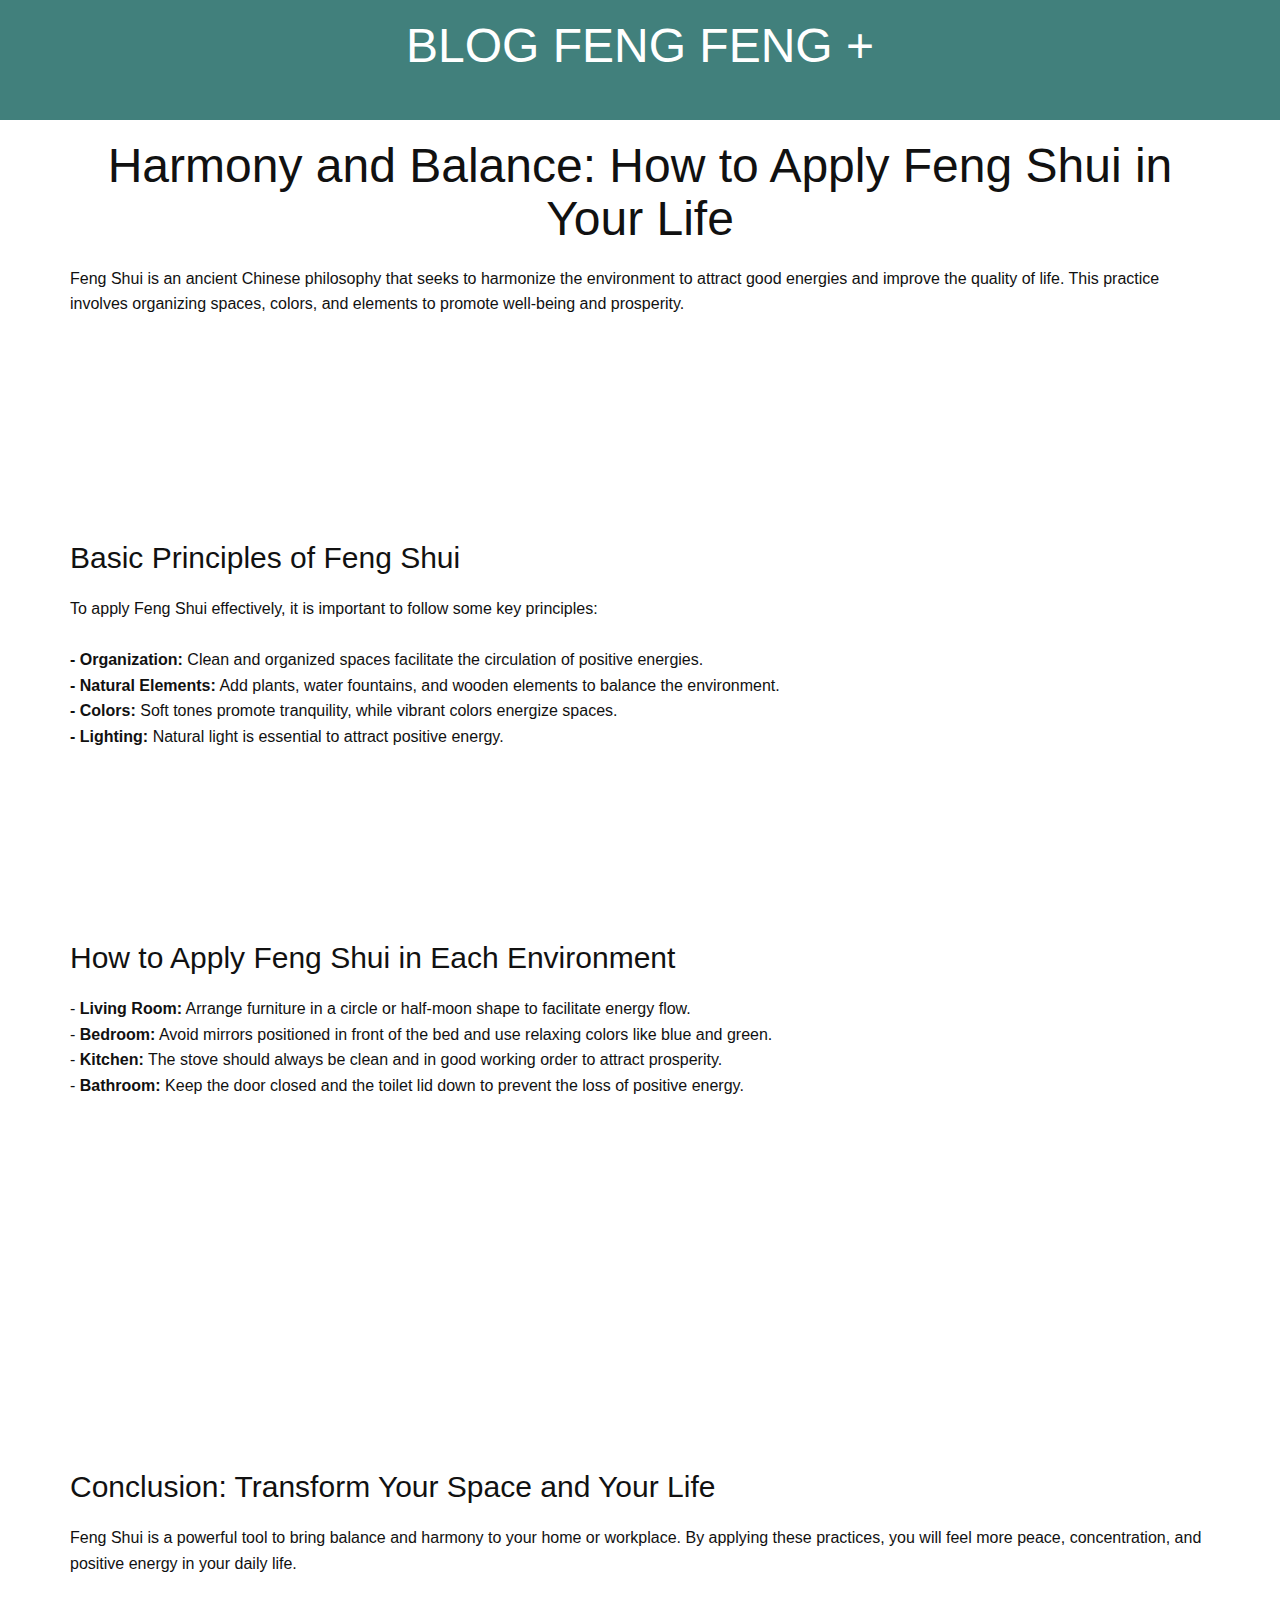
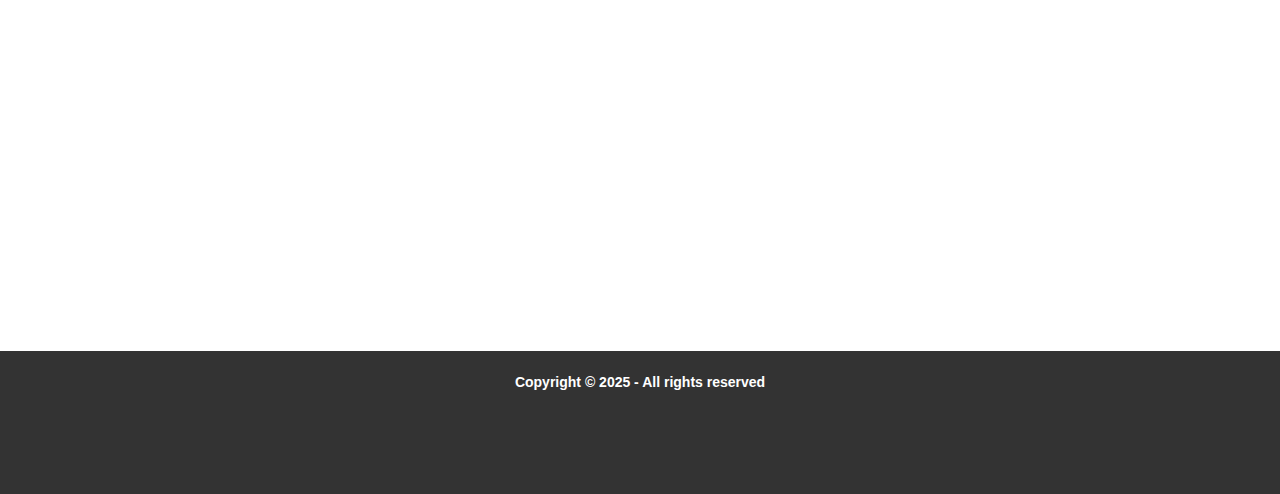
==== commit 57f3629f: "translate" ====
--- a/index.html
+++ b/index.html
@@ -1,11 +1,11 @@
 <!DOCTYPE html>
-<html style="font-size: 16px" lang="pt">
+<html style="font-size: 16px" lang="en"></html>
   <head>
     <meta name="viewport" content="width=device-width, initial-scale=1.0" />
     <meta charset="utf-8" />
     <meta
       name="keywords"
-      content="​Harmonia e Equilíbrio: Como Aplicar o Feng Shui em Sua Vida"
+      content="​Harmony and Balance: How to Apply Feng Shui in Your Life"
     />
     <meta name="description" content="" />
     <title>Feng Shui</title>
@@ -25,7 +25,7 @@
     ></script>
     <meta name="theme-color" content="#478ac9" />
   </head>
-  <body class="u-body u-xl-mode" data-lang="pt">
+  <body class="u-body u-xl-mode" data-lang="en"></body>
     <header class="u-clearfix u-header u-section-row-container">
       <div class="u-section-rows">
         <div class="u-section-row u-palette-4-dark-2">
@@ -39,59 +39,58 @@
     <section class="u-clearfix u-section-1">
       <div class="u-clearfix u-sheet u-sheet-1">
         <h1 class="u-align-center u-text">
-          Harmonia e Equilíbrio: Como Aplicar o Feng Shui em Sua Vida
+          Harmony and Balance: How to Apply Feng Shui in Your Life
         </h1>
         <p class="u-text">
-          O Feng Shui é uma antiga filosofia chinesa que busca harmonizar o
-          ambiente para atrair boas energias e melhorar a qualidade de vida.
-          Essa prática envolve a organização dos espaços, cores e elementos para
-          promover bem-estar e prosperidade.
+          Feng Shui is an ancient Chinese philosophy that seeks to harmonize the
+          environment to attract good energies and improve the quality of life.
+          This practice involves organizing spaces, colors, and elements to
+          promote well-being and prosperity.
         </p>
       </div>
     </section>
 
     <section class="u-clearfix u-section-2">
       <div class="u-clearfix u-sheet u-sheet-1">
-        <h3 class="u-text">Princípios Básicos do Feng Shui</h3>
+        <h3 class="u-text">Basic Principles of Feng Shui</h3>
         <p class="u-text">
-          Para aplicar o Feng Shui de forma eficaz, é importante seguir alguns
-          princípios-chave:<br />
-          <br /><b>- Organização:</b> Espaços limpos e organizados facilitam a
-          circulação de energias positivas.<br />
-          <b>- Elementos Naturais:</b> Adicione plantas, fontes de água e
-          elementos de madeira para equilibrar o ambiente.<br />
-          <b>- Cores:</b> Tons suaves promovem tranquilidade, enquanto cores
-          vibrantes energizam os espaços.<br />
-          <b>- Iluminação:</b> A luz natural é essencial para atrair energia
-          positiva.<br />
+          To apply Feng Shui effectively, it is important to follow some key
+          principles:<br />
+          <br /><b>- Organization:</b> Clean and organized spaces facilitate the
+          circulation of positive energies.<br />
+          <b>- Natural Elements:</b> Add plants, water fountains, and wooden
+          elements to balance the environment.<br />
+          <b>- Colors:</b> Soft tones promote tranquility, while vibrant colors
+          energize spaces.<br />
+          <b>- Lighting:</b> Natural light is essential to attract positive
+          energy.<br />
         </p>
       </div>
     </section>
 
     <section class="u-clearfix u-section-3">
       <div class="u-clearfix u-sheet u-sheet-1">
-        <h3 class="u-text">Como Aplicar o Feng Shui em Cada Ambiente</h3>
+        <h3 class="u-text">How to Apply Feng Shui in Each Environment</h3>
         <p class="u-text">
-          - <b>Sala de estar:</b> Mantenha móveis dispostos em forma de círculo
-          ou meia-lua para facilitar o fluxo energético.<br />
-          - <b>Quarto:</b> Evite espelhos posicionados de frente para a cama e
-          use cores relaxantes como azul e verde.<br />
-          - <b>Cozinha:</b> O fogão deve estar sempre limpo e funcionando bem
-          para atrair prosperidade.<br />
-          - <b>Banheiro:</b> Mantenha a porta fechada e a tampa do vaso
-          sanitário abaixada para evitar a perda de energia positiva.<br />
+          - <b>Living Room:</b> Arrange furniture in a circle or half-moon shape
+          to facilitate energy flow.<br />
+          - <b>Bedroom:</b> Avoid mirrors positioned in front of the bed and use
+          relaxing colors like blue and green.<br />
+          - <b>Kitchen:</b> The stove should always be clean and in good working
+          order to attract prosperity.<br />
+          - <b>Bathroom:</b> Keep the door closed and the toilet lid down to
+          prevent the loss of positive energy.<br />
         </p>
       </div>
     </section>
 
     <section class="u-clearfix u-section-4">
       <div class="u-clearfix u-sheet u-sheet-1">
-        <h3 class="u-text">Conclusão: Transforme Seu Espaço e Sua Vida</h3>
+        <h3 class="u-text">Conclusion: Transform Your Space and Your Life</h3>
         <p class="u-text">
-          O Feng Shui é uma poderosa ferramenta para trazer equilíbrio e
-          harmonia ao seu lar ou ambiente de trabalho. Ao aplicar essas
-          práticas, você sentirá mais paz, concentração e energia positiva no
-          seu dia a dia.
+          Feng Shui is a powerful tool to bring balance and harmony to your home
+          or workplace. By applying these practices, you will feel more peace,
+          concentration, and positive energy in your daily life.
         </p>
       </div>
     </section>
@@ -99,7 +98,7 @@
     <footer class="u-align-center u-footer u-grey-80">
       <div class="u-clearfix u-sheet u-sheet-1">
         <p class="u-small-text u-text">
-          <b>Copyright © 2025 - Todos os direitos reservados</b>
+          <b>Copyright © 2025 - All rights reserved</b>
         </p>
       </div>
     </footer>
